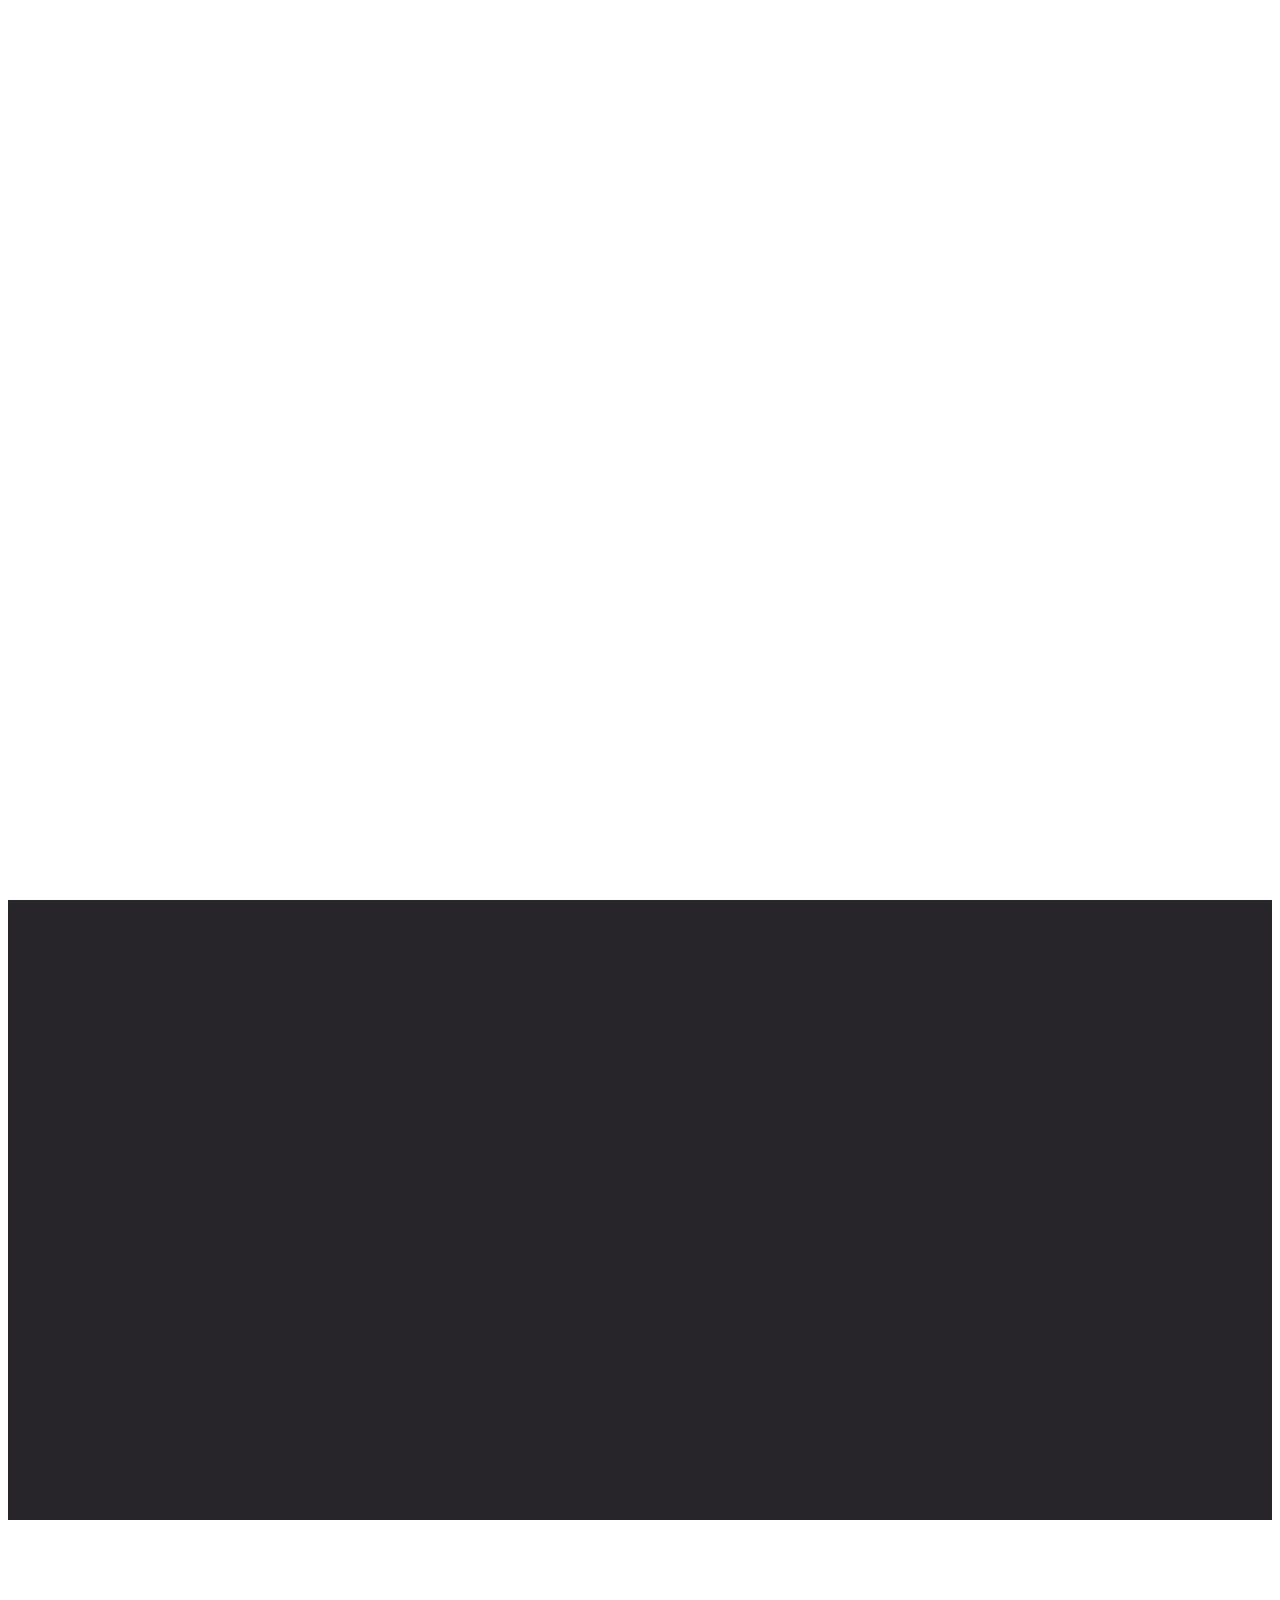
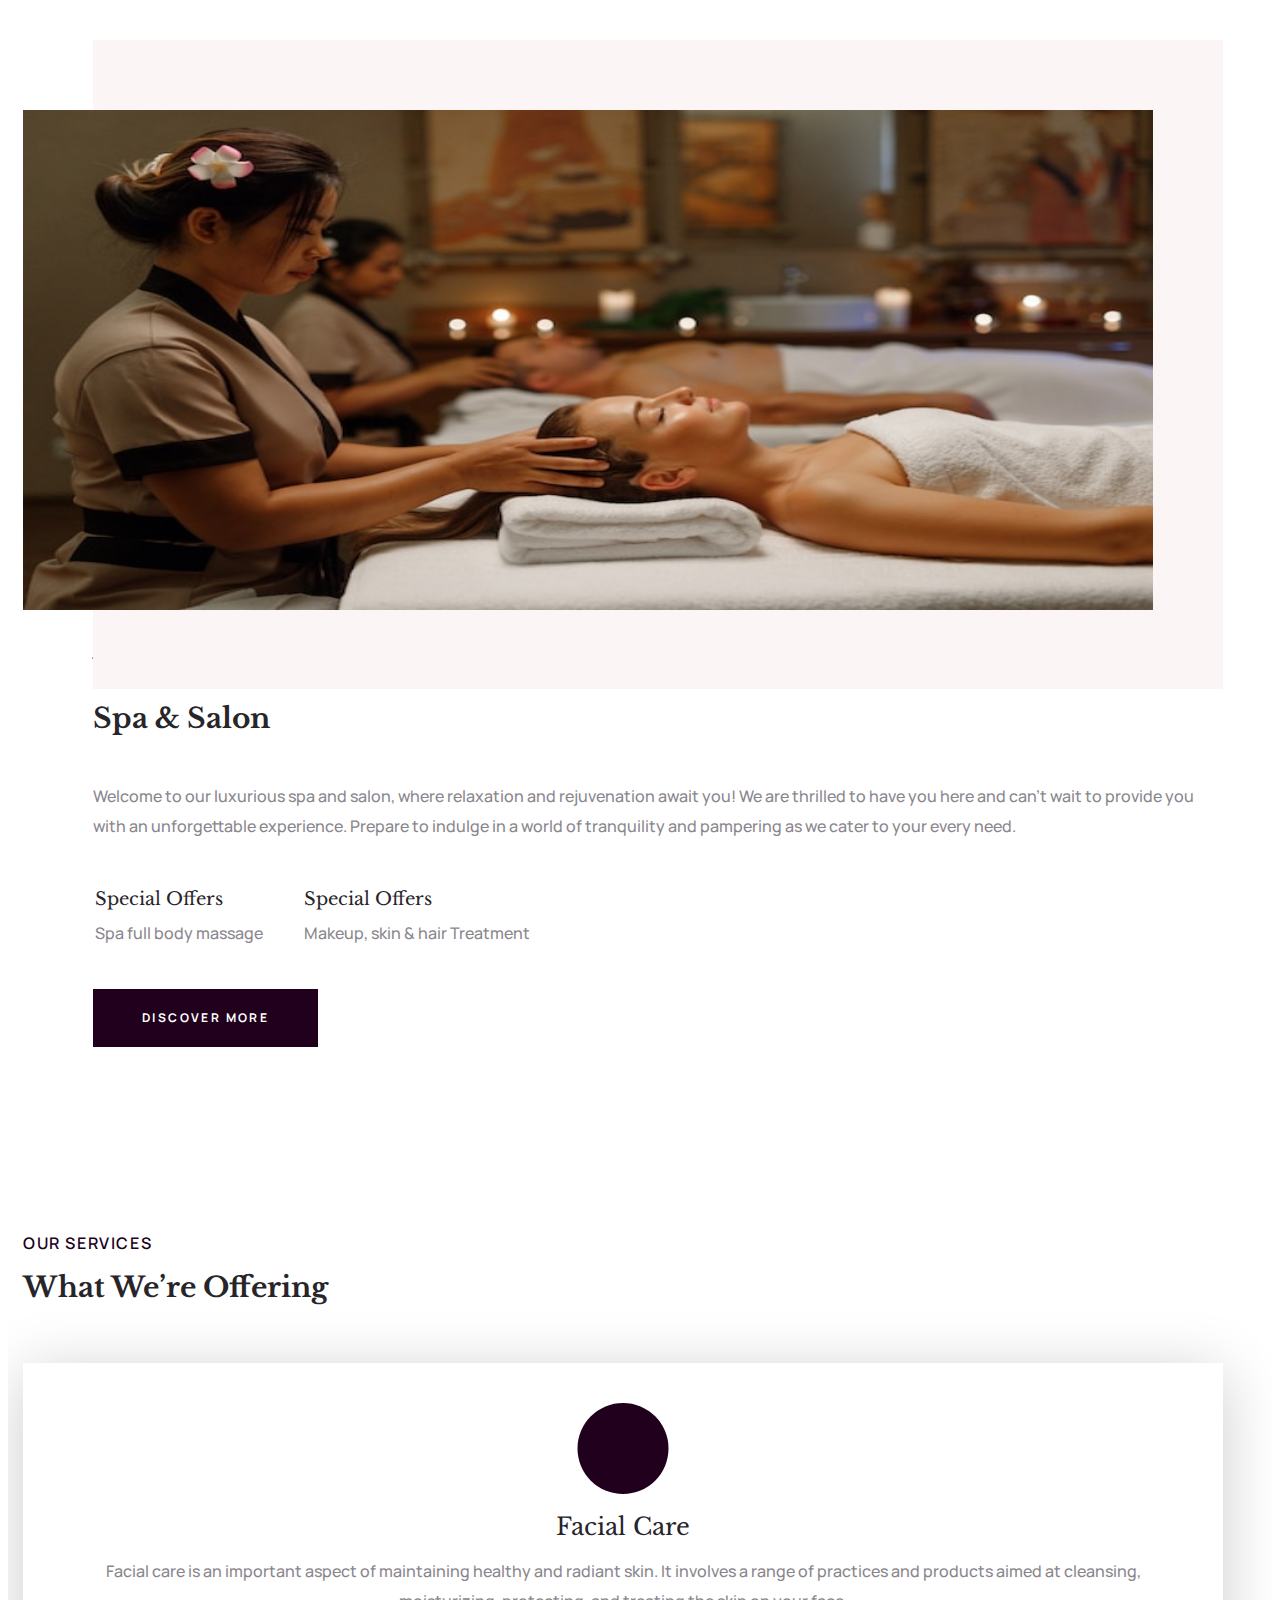
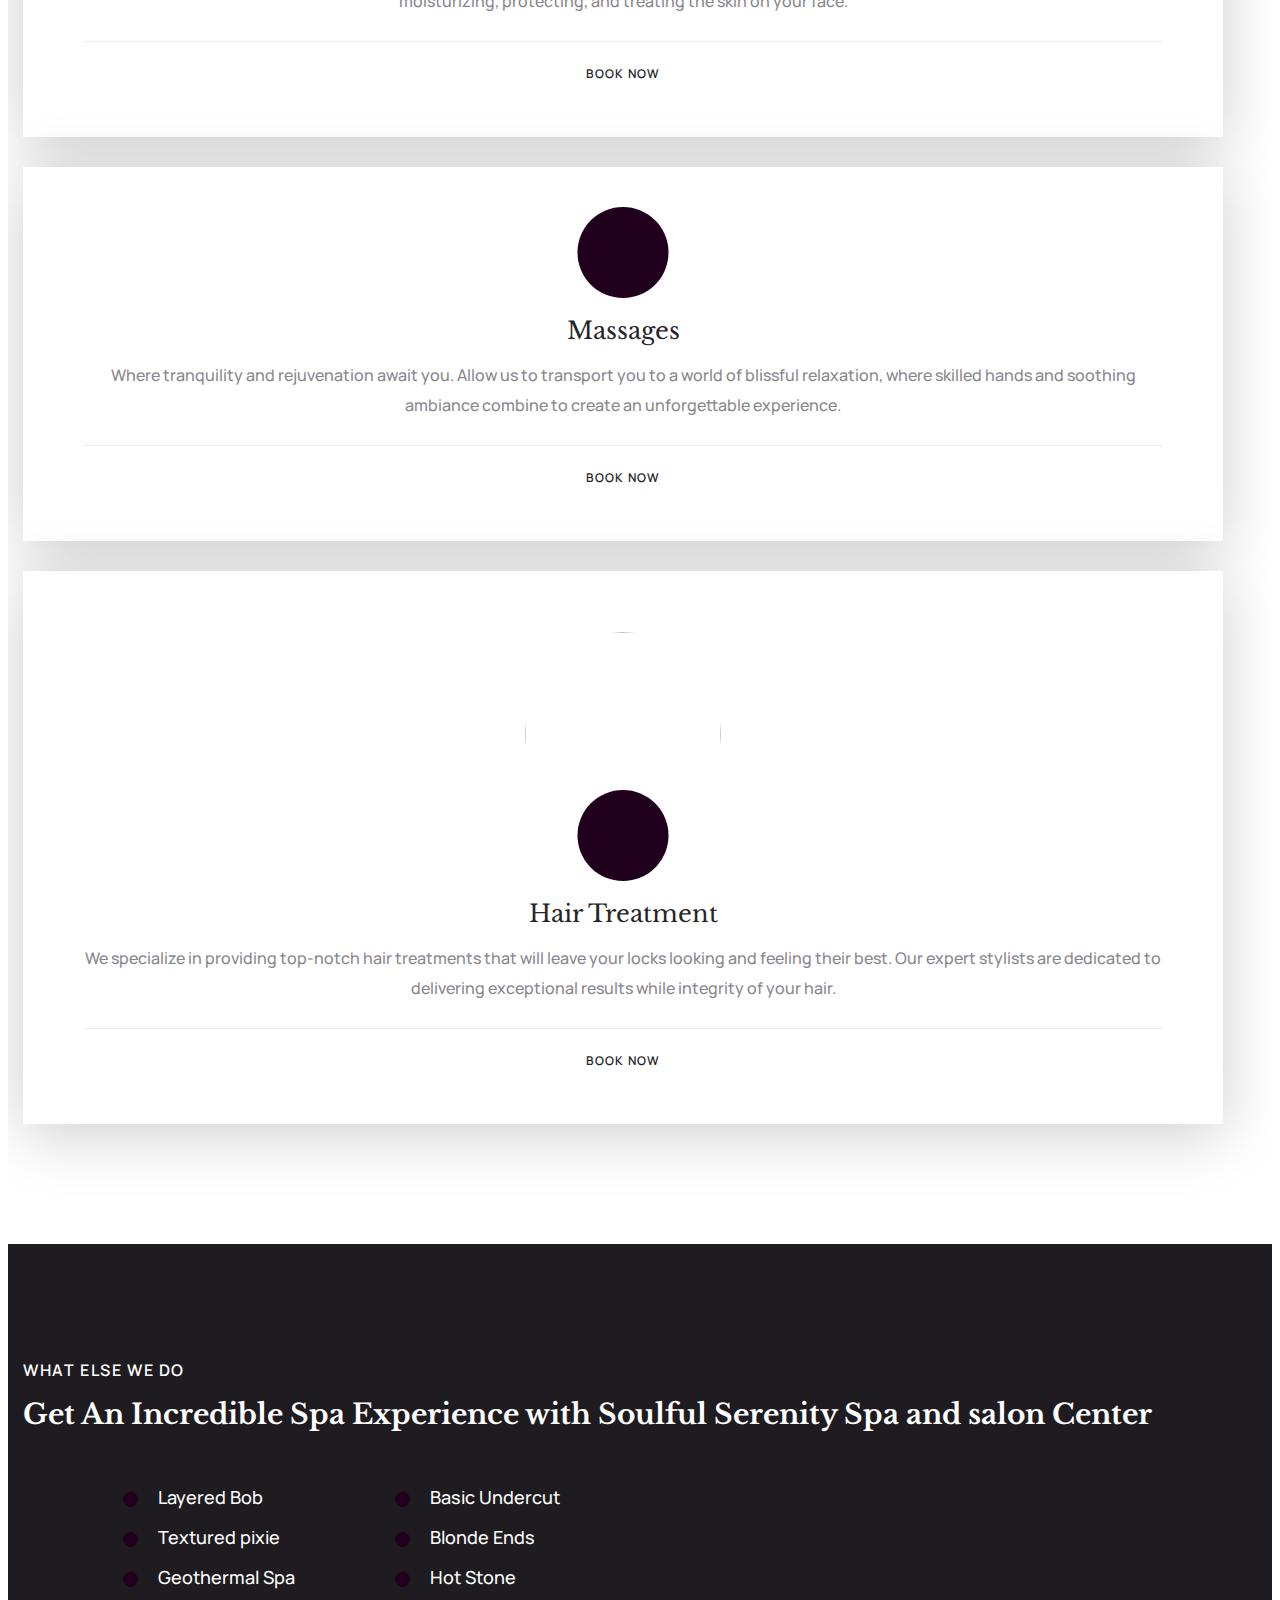
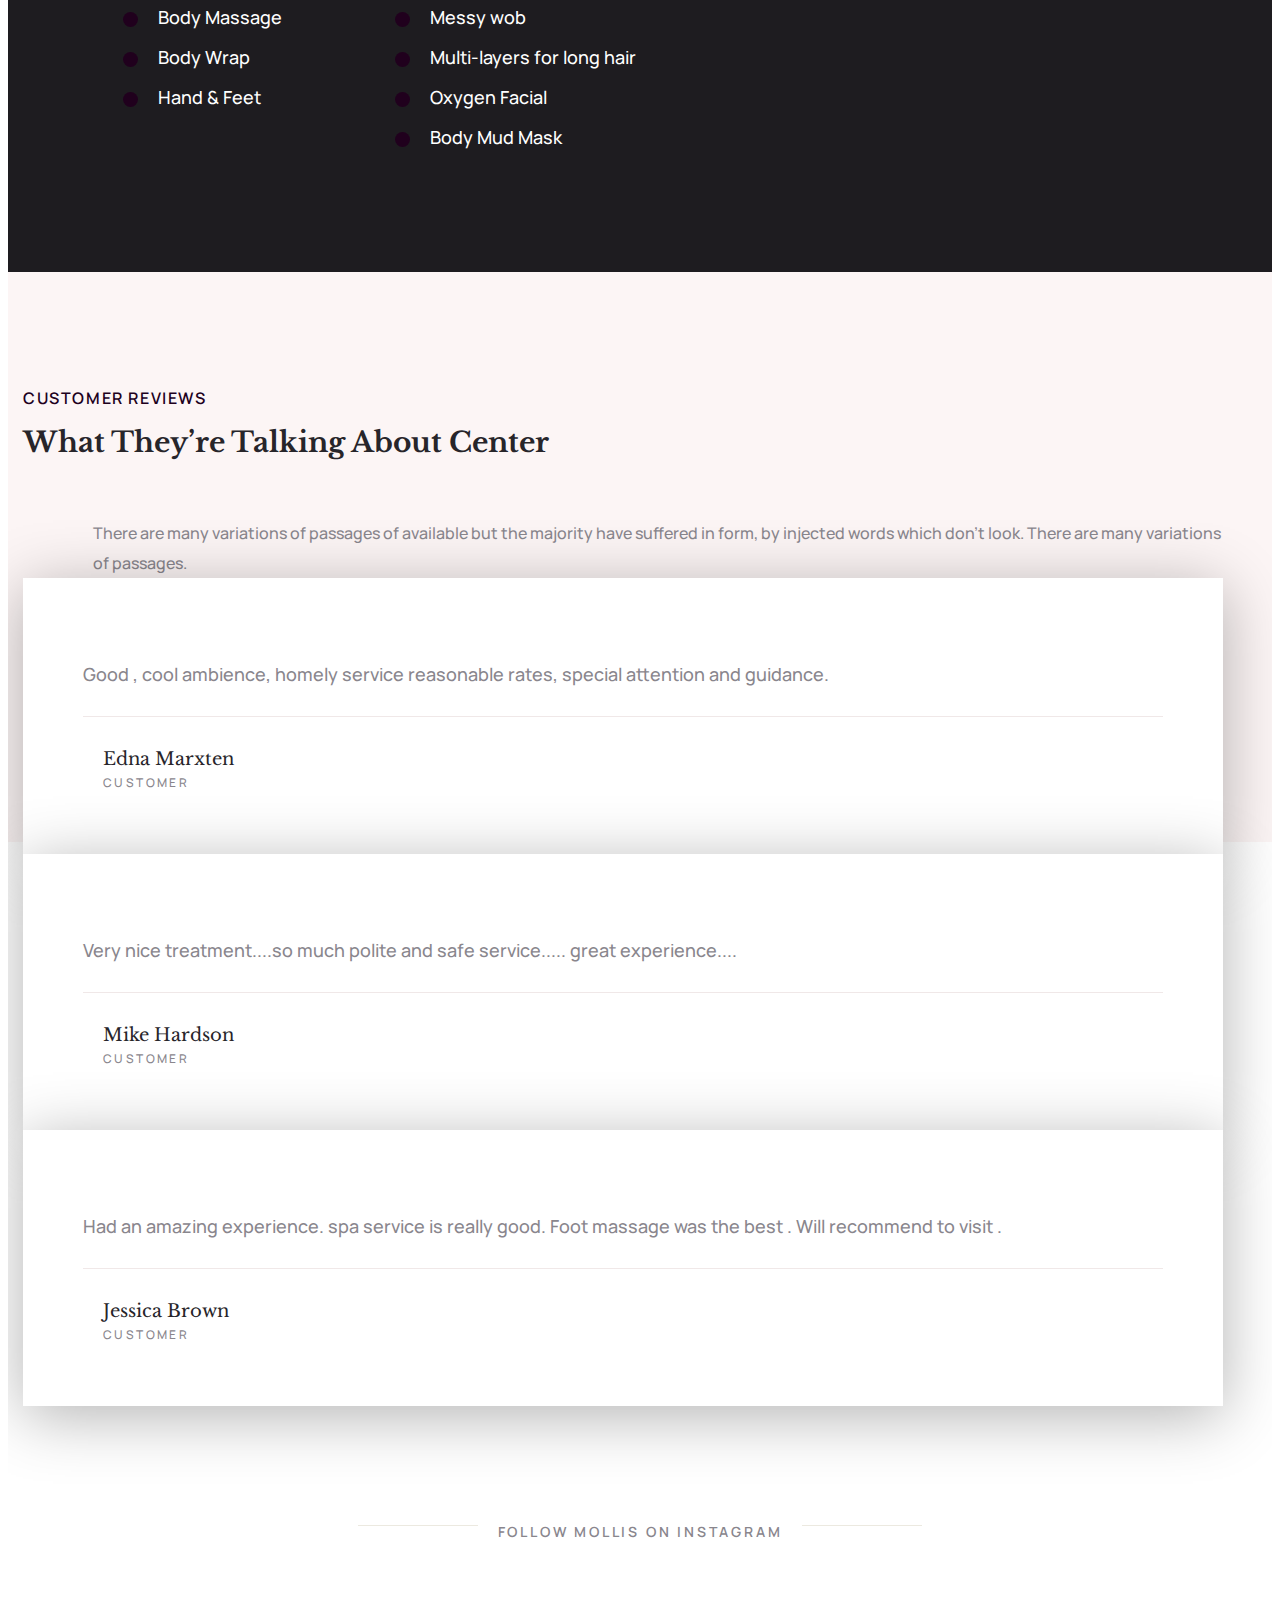
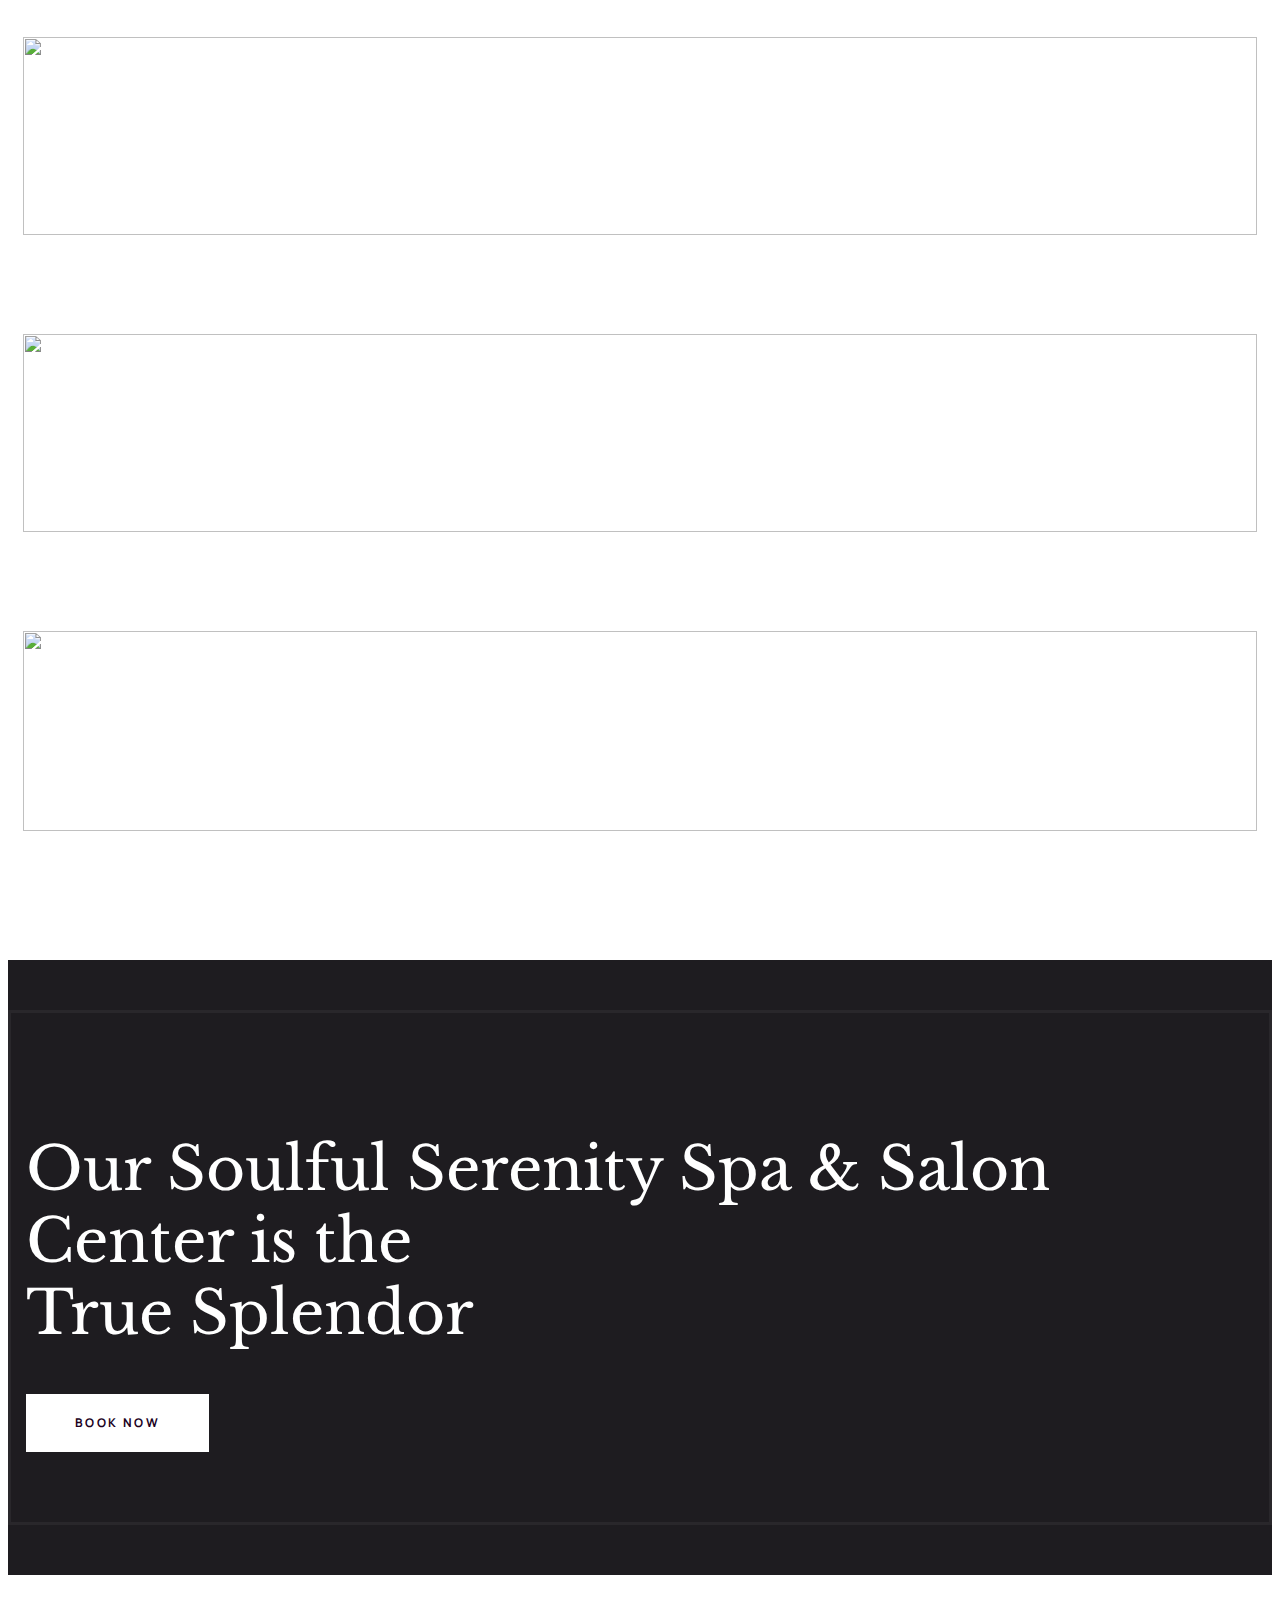
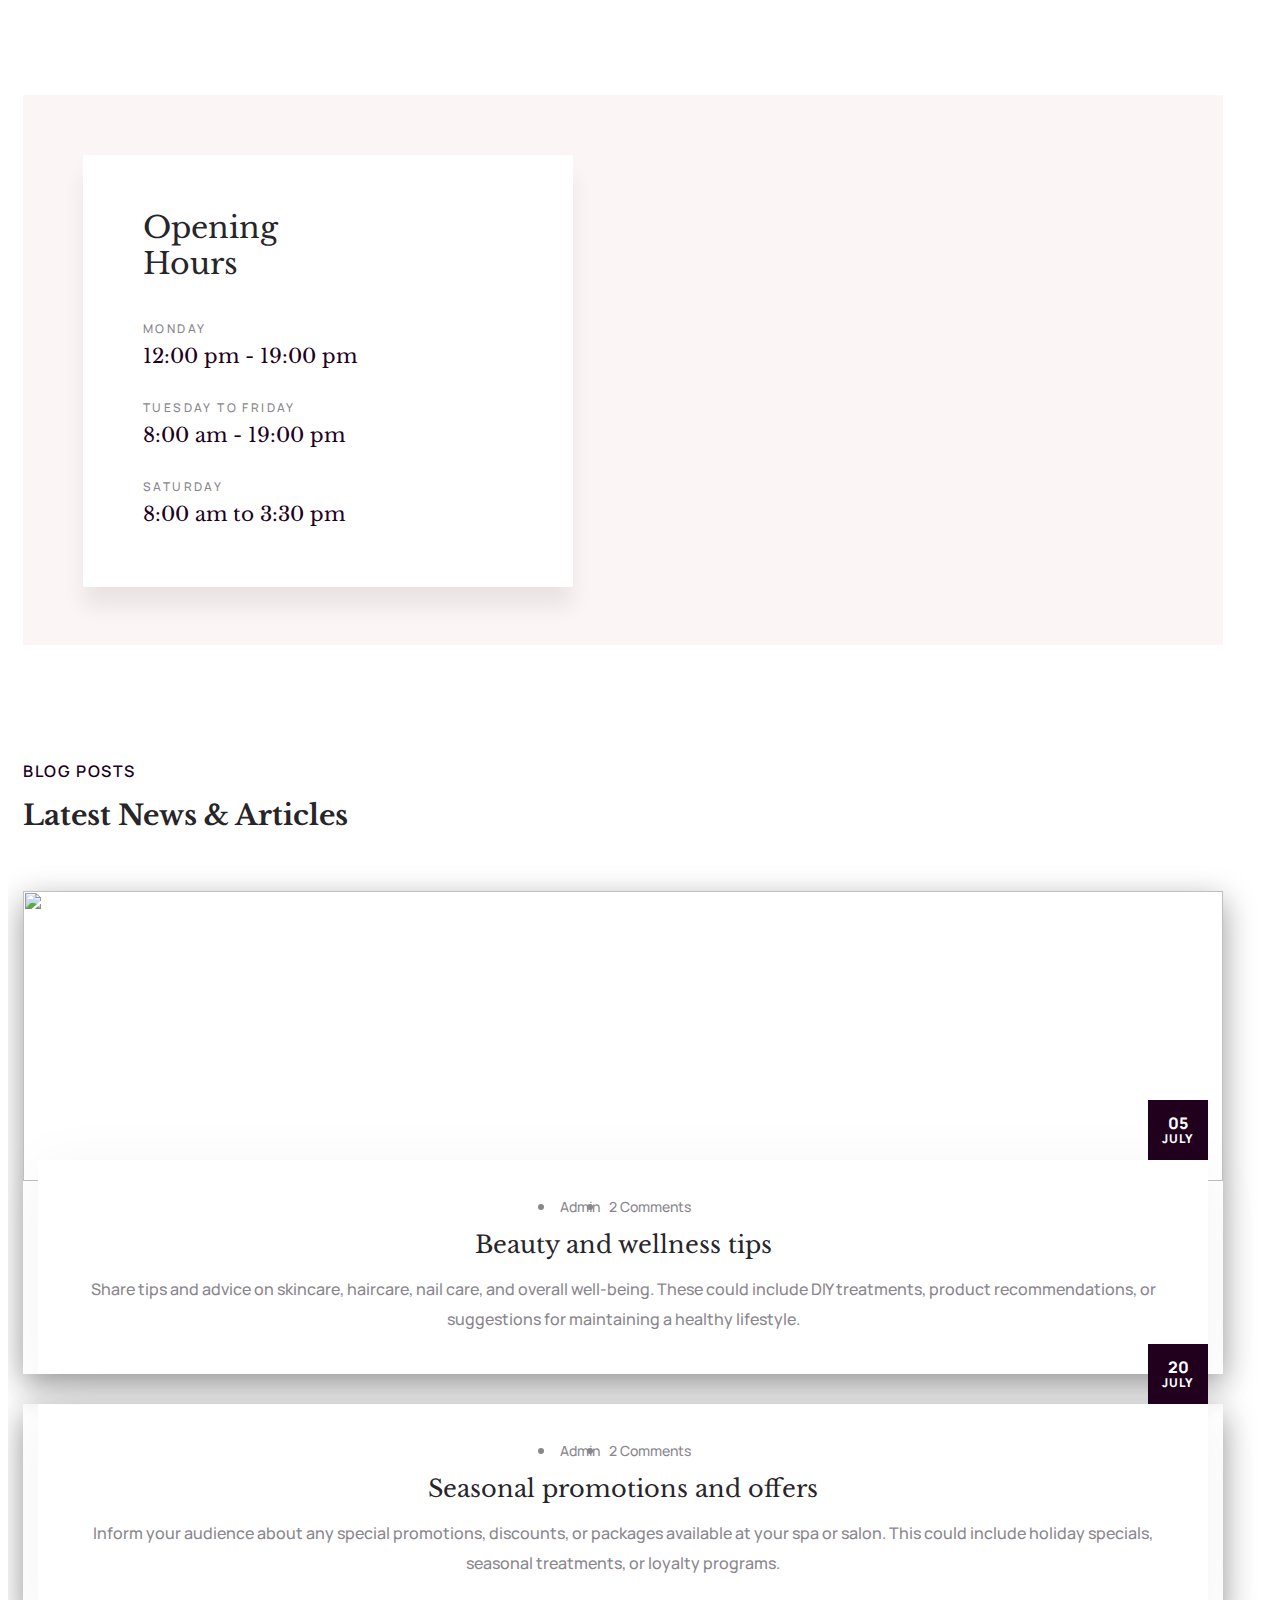
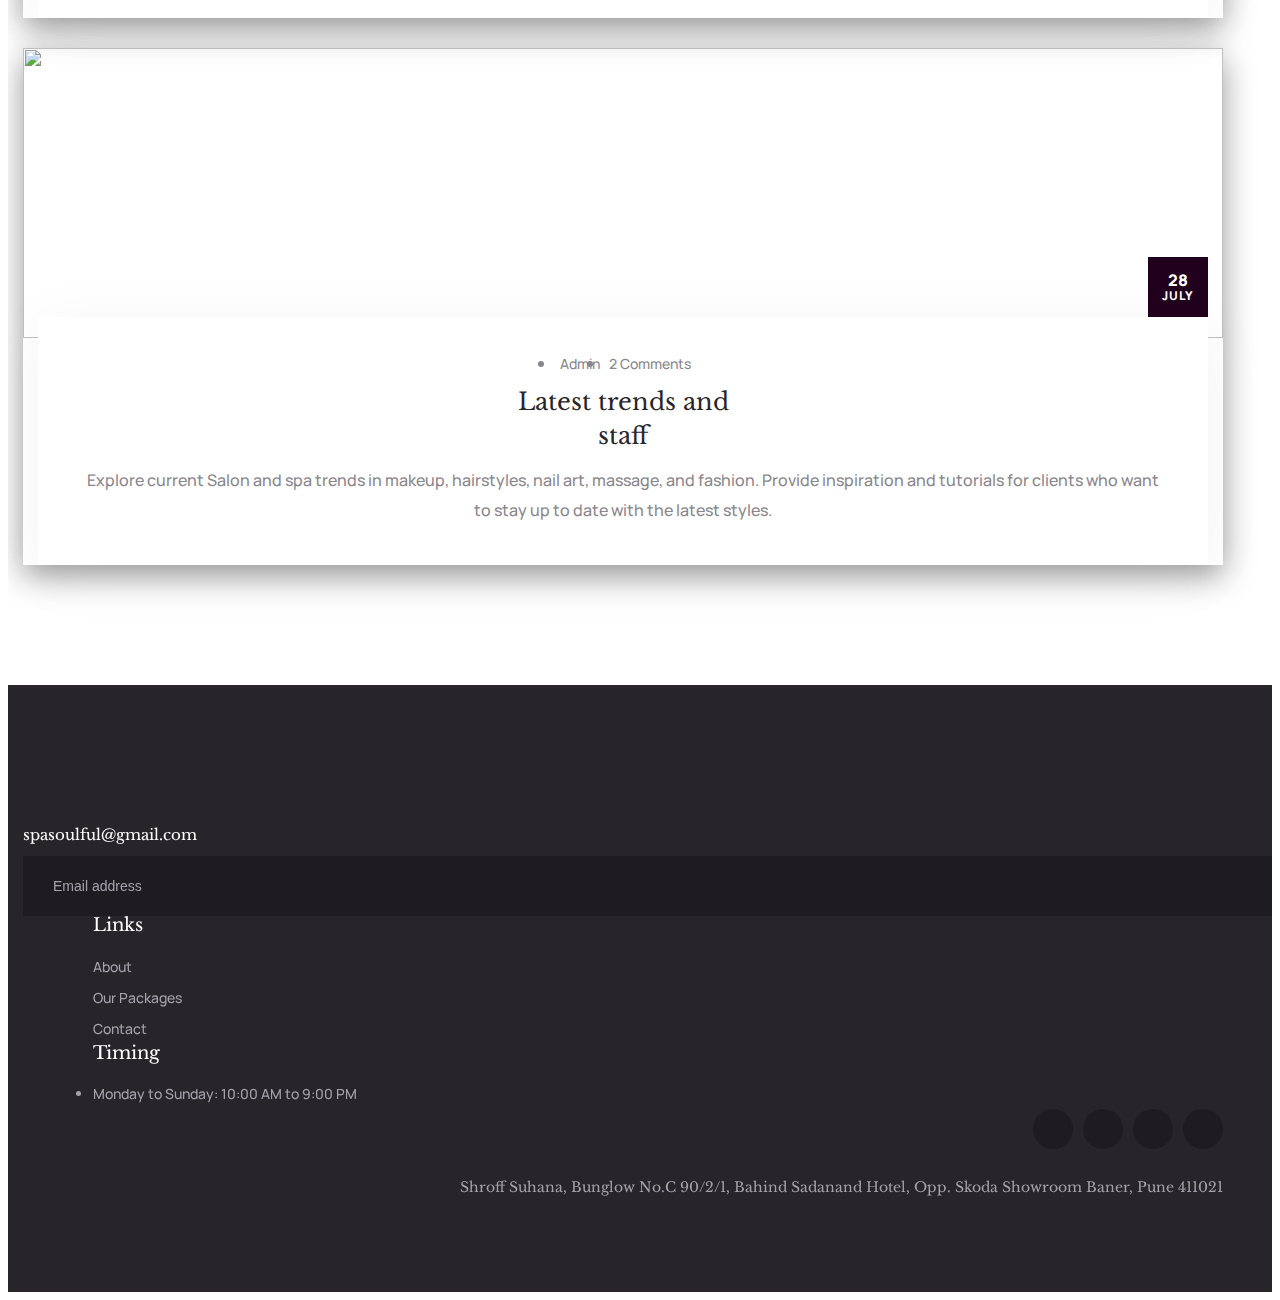
==== index.html @ 6c1b7cde "changes" ====
<!DOCTYPE html>
<html lang="en">

<head>
    <meta charset="UTF-8" />
    <meta name="viewport" content="width=device-width, initial-scale=1.0" />
    <title>Soulful Serenity || Spa and Salon</title>
    <!-- favicons Icons -->
    <link rel="apple-touch-icon" sizes="180x180" href="assets/images/favicons/Soulful Serenity-03.png" />
    <link rel="icon" type="image/png" sizes="32x32" href="assets/images/favicons/Soulful Serenity-03.png" />
    <link rel="icon" type="image/png" sizes="16x16" href="assets/images/favicons/Soulful Serenity-03.png" />
    <link rel="manifest" href="assets/images/favicons/Soulful Serenity-03.png" />
    <meta name="description" content="mellis HTML 5 Template " />

    <!-- fonts -->
    <link rel="preconnect" href="https://fonts.googleapis.com">

    <link rel="preconnect" href="https://fonts.gstatic.com" crossorigin>

    <link href="https://fonts.googleapis.com/css2?family=Manrope:wght@200;300;400;500;600;700;800&display=swap" rel="stylesheet">

    <link href="https://fonts.googleapis.com/css2?family=Libre+Baskerville:ital,wght@0,400;0,700;1,400&display=swap" rel="stylesheet">

    <link href="https://fonts.googleapis.com/css2?family=Parisienne&display=swap" rel="stylesheet">

    <script src="https://kit.fontawesome.com/8de71d6583.js" crossorigin="anonymous"></script>


    <link rel="stylesheet" href="assets/vendors/bootstrap/css/bootstrap.min.css" />
    <link rel="stylesheet" href="assets/vendors/animate/animate.min.css" />
    <link rel="stylesheet" href="assets/vendors/animate/custom-animate.css" />
    <link rel="stylesheet" href="assets/vendors/fontawesome/css/all.min.css" />
    <link rel="stylesheet" href="assets/vendors/jarallax/jarallax.css" />
    <link rel="stylesheet" href="assets/vendors/jquery-magnific-popup/jquery.magnific-popup.css" />
    <link rel="stylesheet" href="assets/vendors/nouislider/nouislider.min.css" />
    <link rel="stylesheet" href="assets/vendors/nouislider/nouislider.pips.css" />
    <link rel="stylesheet" href="assets/vendors/odometer/odometer.min.css" />
    <link rel="stylesheet" href="assets/vendors/swiper/swiper.min.css" />
    <link rel="stylesheet" href="assets/vendors/mellis-icons/style.css">
    <link rel="stylesheet" href="assets/vendors/tiny-slider/tiny-slider.min.css" />
    <link rel="stylesheet" href="assets/vendors/reey-font/stylesheet.css" />
    <link rel="stylesheet" href="assets/vendors/owl-carousel/owl.carousel.min.css" />
    <link rel="stylesheet" href="assets/vendors/owl-carousel/owl.theme.default.min.css" />
    <link rel="stylesheet" href="assets/vendors/bxslider/jquery.bxslider.css" />
    <link rel="stylesheet" href="assets/vendors/bootstrap-select/css/bootstrap-select.min.css" />
    <link rel="stylesheet" href="assets/vendors/vegas/vegas.min.css" />
    <link rel="stylesheet" href="assets/vendors/jquery-ui/jquery-ui.css" />
    <link rel="stylesheet" href="assets/vendors/timepicker/timePicker.css" />
    <link rel="stylesheet" href="assets/vendors/twenty-twenty/twentytwenty.css" />

    <!-- template styles -->
    <link rel="stylesheet" href="assets/css/mellis.css" />
    <link rel="stylesheet" href="assets/css/mellis-responsive.css" />
</head>

<body>



    <div class="preloader">
        <div class="preloader__image"></div>
    </div>
    <!-- /.preloader -->




    <div class="page-wrapper">
        <header class="main-header">
            <div class="main-header__top">
                <div class="main-header__top-wrapper">
                    <div class="main-header__top-inner">
                        <div class="main-header__top-left">
                            <ul class="list-unstyled main-header__contact-list">
                                <li>
                                    <div class="icon" style="background-color: #a9987a;">
                                        <i class="fas fa-envelope"  id="emailLink"></i>
                                    </div>
                                    <div class="text">
                                        <p><a href="spasoulful@gmail.com">spasoulful@gmail.com</a></p>
                                    </div>
                                    <!-------script----------->
                                    <script>
                                        //Email-icon
                            var emailLink = document.getElementById("emailLink");
                            emailLink.addEventListener("click", function(event) {
                               event.preventDefault(); // Prevents the default link behavior

                               var emailAddress = "spasoulful@gmail.com"; // Replace with your email address
                               var subject = "Email subject"; // Replace with the desired subject line
                               var body = "Email body"; // Replace with the desired email body
                            var mailtoLink = "mailto:" + emailAddress + "?subject=" + encodeURIComponent(subject) + "&body=" +encodeURIComponent(body);
                            window.location.href = mailtoLink;                      
                    });
                                    </script>
                                </li>
                                <li>
                                    <div class="icon" style="background-color: #a9987a;">
                                        <i class="fas fa-phone"></i>
                                    </div>
                                    <div class="text">
                                        <p><a href="tel:+91 7666439195">+91 7666439195</a></p>
                                    </div>
                                </li>
                            </ul>
                        </div>
                        <div class="main-header__top-right">
                            <div class="main-header__social">
                                <a href="https://www.facebook.com/people/Soulful-Serenity-Spa-And-Salon/100094097331571/" target="_blank"><i class="fab fa-facebook" style="color: #a9987a;"></i></a>
                                <a href="https://www.instagram.com/soulful_serenity_spa_and_salon/" style="color: #a9987a;" target="_blank"><i class="fab fa-instagram"></i></a>
                            </div>
                            <div class="main-header__btn-box">
                                <a href="contact.html" class="thm-btn main-header__btn">Book now</a>
                            </div>
                        </div>
                    </div>
                </div>
            </div>

            <nav class="main-menu">
                <div class="main-menu__wrapper">
                    <div class="main-menu__wrapper-inner">
                        <div class="main-menu__left">
                            <div class="main-menu__logo">
                                <a href="index.html"><img src="assets/images/Soulful Serenity white-03.png" width="260rem" alt=""></a>
                            </div>
                        </div>
                        <div class="main-menu__main-menu-box">
                            <a href="#" class="mobile-nav__toggler"><i class="fa fa-bars"></i></a>
                            <ul class="main-menu__list">
                                <li class="dropdown">
                                    <a href="index.html">Home </a>
                                </li>
                                <li class="dropdown">
                                    <a href="#">Our Services</a>
                                    <ul style="background-color: #a9987a;">
                                        <li><a href="spa.html">Spa Services</a></li>
                                        <li><a href="salon.html">Salon Services</a></li>
                                    </ul>
                                </li>
                                <li class="dropdown">
                                    <a href="packages.html">Our Package</a>
                                </li>
                                <li class="dropdown">
                                    <a href="Testomonial.html">testimonial</a>
                                </li>
                                <li>
                                    <a href="contact.html">Contact us</a>
                                </li>
                            </ul>
                        </div>
                    </div>
                </div>
            </nav>
        </header>

        <div class="stricky-header stricked-menu main-menu">
            <div class="sticky-header__content"></div>
            <!-- /.sticky-header__content -->
        </div>
        <!-- /.stricky-header -->


        <!--Main Slider Start-->
        <section class="main-slider">
            <div class="swiper-container thm-swiper__slider" data-swiper-options='{"slidesPerView": 1, "loop": true,
        "effect": "fade",
        "pagination": {
        "el": "#main-slider-pagination",
        "type": "bullets",
        "clickable": true
        },
        "navigation": {
        "nextEl": "#main-slider__swiper-button-next",
        "prevEl": "#main-slider__swiper-button-prev"
        },
        "autoplay": {
        "delay": 5000
        }}'>
                <div class="swiper-wrapper">

                    <div class="swiper-slide">
                        <div class="image-layer" style="background-image: url(assets/images/wall\ \(2\).jpg);"></div>
                        <!-- /.image-layer -->

                        <div class="container">
                            <div class="row">
                                <div class="col-xl-12">
                                    <div class="main-slider__content">
                                        <div class="main-slider__icon">
                                            <img src="assets/images/icon/main-slider-icon-1.png" alt="">
                                        </div>
                                        <p class="main-slider__sub-title">ideal place to unwind</p>
                                        <h2 class="main-slider__title">Spa and Salon</h2>
                                        <div class="main-slider__btn-box">
                                            <a href="spa.html" class="thm-btn main-slider__btn">Discover more</a>
                                        </div>
                                    </div>
                                </div>
                            </div>
                        </div>
                    </div>

                    <div class="swiper-slide">
                        <div class="image-layer" style="background-image: url(assets/images/wallpaper2.jpg);"></div>
                        <!-- /.image-layer -->

                        <div class="container">
                            <div class="row">
                                <div class="col-xl-12">
                                    <div class="main-slider__content">
                                        <div class="main-slider__icon">
                                            <img src="assets/images/icon/main-slider-icon-1.png" alt="">
                                        </div>
                                        <p class="main-slider__sub-title">ideal place to unwind</p>
                                        <h2 class="main-slider__title">Spa and salon </h2>
                                        <div class="main-slider__btn-box">
                                            <a href="salon.html" class="thm-btn main-slider__btn">Discover more</a>
                                        </div>
                                    </div>
                                </div>
                            </div>
                        </div>
                    </div>


                </div>

                <div class="swiper-pagination" id="main-slider-pagination"></div>
                <!-- If we need navigation buttons -->


            </div>
        </section>
        <!--Main Slider End-->

        <!--Welcome One Start-->
        <section class="welcome-one">
            <div class="container">
                <div class="row">
                    <div class="col-xl-6">
                        <div class="welcome-one__left">
                            <div class="welcome-one__img-box wow slideInLeft" data-wow-delay="100ms" data-wow-duration="2500ms">
                                <div class="welcome-one__img">
                                    <img src="assets/images/backgrounds/spa welcome.jpg" height="500rem"  alt="">
                                    <div class="welcome-one__shape-1 float-bob-y">
                                        <img src="assets/images/shapes/welcome-one-shape-1.png" alt="">
                                    </div>
                                </div>
                            </div>
                        </div>
                    </div>
                    <div class="col-xl-6">
                        <div class="welcome-one__right">
                            <div class="section-title text-left">
                                <span class="section-title__tagline">Get to know us</span>
                                <h2 class="section-title__title">Welcome to the Soulful Senenity
                                    <br> Spa & Salon</h2>
                            </div>
                            <p class="welcome-one__text">Welcome to our luxurious spa and salon, where relaxation and rejuvenation await you! We are thrilled to have you here and can't wait to provide you with an unforgettable experience. Prepare to indulge in a world of tranquility and pampering as we cater to your every need.
                            </p>
                            <ul class="welcome-one__points list-unstyled">
                                <li>
                                    <div class="icon">
                                        <img src="assets/images/special offer.png" style="color:#20001d;" alt="">
                                    </div>
                                    <div class="text">
                                        <h3>Special Offers</h3>
                                        <p>Spa full body massage</p>
                                    </div>
                                </li>
                                <li>
                                    <div class="icon">
                                        <img src="assets/images/gift.png" style="color:#20001d;" alt="">
                                    </div>
                                    <div class="text">
                                        <h3>Special Offers</h3>
                                        <p>Makeup, skin & hair Treatment</p>
                                    </div>
                                </li>
                            </ul>
                            <div class="welcome-one__btn-box">
                                <a href="spa.html" class="welcome-one__btn thm-btn">Discover more</a>
                            </div>
                        </div>
                    </div>
                </div>
            </div>
        </section>
        <!--Welcome One End-->

        <!--Services One Start-->
        <section class="services-one">
            <div class="container">
                <div class="section-title text-center">
                    <span class="section-title__tagline">Our services</span>
                    <h2 class="section-title__title">What We’re Offering</h2>
                </div>
                <div class="row">
                    <!--Services One Single Start-->
                    <div class="col-xl-4 col-lg-4 wow fadeInUp" data-wow-delay="100ms">
                        <div class="services-one__single">
                            <div class="services-one__single-inner">
                                <div class="services-one__shape-1">
                                    <img src="assets/images/shapes/services-one-shape-1.png" alt="">
                                </div>
                                <div class="services-one__shape-2">
                                    <img src="assets/images/shapes/services-one-shape-2.png" alt="">
                                </div>
                                <div class="services-one__img-box">
                                    <div class="services-one__img">
                                        <img src="assets/images/services/services-1-1.jpg" alt="">
                                    </div>
                                    <div class="services-one__icon">
                                        <img src="assets/images/spa.png" width="60%" alt="">
                                    </div>
                                </div>
                                <h3 class="services-one__title"><a href="spa-facials.html">Facial Care</a></h3>
                                <p class="services-one__text">Facial care is an important aspect of maintaining healthy and radiant skin. It involves a range of practices and products aimed at cleansing, moisturizing, protecting, and treating the skin on your face.</p>
                                <div class="services-one__btn-box">
                                    <a href="contact.html" class="services-one__btn">Book now</a>
                                </div>
                            </div>
                        </div>
                    </div>
                    <!--Services One Single End-->
                    <!--Services One Single Start-->
                    <div class="col-xl-4 col-lg-4 wow fadeInUp" data-wow-delay="200ms">
                        <div class="services-one__single">
                            <div class="services-one__single-inner">
                                <div class="services-one__shape-1">
                                    <img src="assets/images/shapes/services-one-shape-1.png" alt="">
                                </div>
                                <div class="services-one__shape-2">
                                    <img src="assets/images/shapes/services-one-shape-2.png" alt="">
                                </div>
                                <div class="services-one__img-box">
                                    <div class="services-one__img">
                                        <img src="assets/images/services/services-1-2.jpg" alt="">
                                    </div>
                                    <div class="services-one__icon">
                                        <img src="assets/images/spa.png" width="60%" alt="">
                                    </div>
                                </div>
                                <h3 class="services-one__title"><a href="massages.html">Massages</a></h3>
                                <p class="services-one__text">Where tranquility and rejuvenation await you. Allow us to transport you to a world of blissful relaxation, where skilled hands and soothing ambiance combine to create an unforgettable experience.</p>
                                <div class="services-one__btn-box">
                                    <a href="contact.html" class="services-one__btn">Book now</a>
                                </div>
                            </div>
                        </div>
                    </div>
                    <!--Services One Single End-->
                    <!--Services One Single Start-->
                    <div class="col-xl-4 col-lg-4 wow fadeInUp" data-wow-delay="300ms">
                        <div class="services-one__single">
                            <div class="services-one__single-inner">
                                <div class="services-one__shape-1">
                                    <img src="assets/images/shapes/services-one-shape-1.png" alt="">
                                </div>
                                <div class="services-one__shape-2">
                                    <img src="assets/images/shapes/services-one-shape-2.png" alt="">
                                </div>
                                <div class="services-one__img-box">
                                    <div class="services-one__img">
                                        <img src="assets/images/services/s1.jpg" height="200rem" alt="">
                                    </div>
                                    <div class="services-one__icon">
                                        <img src="assets/images/spa.png" width="60%" alt="">
                                    </div>
                                </div>
                                <h3 class="services-one__title"><a href="hydro-therapy.html">Hair Treatment</a></h3>
                                <p class="services-one__text">We specialize in providing top-notch hair treatments that will leave your locks looking and feeling their best. Our expert stylists are dedicated to delivering exceptional results while integrity of your hair. </p>
                                <div class="services-one__btn-box">
                                    <a href="contact.html" class="services-one__btn">Book now</a>
                                </div>
                            </div>
                        </div>
                    </div>
                    <!--Services One Single End-->
                </div>
            </div>
        </section>
        <!--Services One End-->

        <!--Video One Start-->
        <section class="video-one">
            <div class="video-one__bg jarallax" data-jarallax data-speed="0.2" data-imgPosition="50% 0%" style="background-image: url(assets/images/backgrounds/services.jpg);"></div>
            <div class="container">
                <div class="row">
                    <div class="col-xl-6 col-lg-6">
                        <div class="video-one__left">
                            <div class="section-title text-left">
                                <span class="section-title__tagline">What else we do</span>
                                <h2 class="section-title__title">Get An Incredible Spa Experience with Soulful Serenity  Spa and salon Center</h2>
                            </div>
                            <!-- <div class="video-one__video-link">
                                <a href="https://www.youtube.com/watch?v=Get7rqXYrbQ" class="video-popup">
                                    <div class="video-one__video-icon">
                                        <span class="fa fa-play"></span>
                                        <i class="ripple"></i>
                                    </div>
                                </a>
                            </div> -->
                        </div>
                    </div>
                    <div class="col-xl-6 col-lg-6">
                        <div class="video-one__right">
                            <ul class="video-one__points list-unstyled">
                                <li>
                                    <div class="icon">
                                        <span class="fa fa-check" style="color:#a9987a;"></span>
                                    </div>
                                    <p class="text">Layered Bob</p>
                                </li>
                                <li>
                                    <div class="icon">
                                        <span class="fa fa-check" style="color:#a9987a;"></span>
                                    </div>
                                    <p class="text">Textured pixie</p>
                                </li>
                                <li>
                                    <div class="icon">
                                        <span class="fa fa-check" style="color:#a9987a;"></span>
                                    </div>
                                    <p class="text">Geothermal Spa</p>
                                </li>
                                <li>
                                    <div class="icon">
                                        <span class="fa fa-check" style="color:#a9987a;"></span>
                                    </div>
                                    <p class="text">Body Massage</p>
                                </li>
                                <li>
                                    <div class="icon">
                                        <span class="fa fa-check" style="color:#a9987a;"></span>
                                    </div>
                                    <p class="text">Body Wrap</p>
                                </li>
                                <li>
                                    <div class="icon">
                                        <span class="fa fa-check" style="color:#a9987a;"></span>
                                    </div>
                                    <p class="text">Hand & Feet</p>
                                </li>
                            </ul>
                            <ul class="video-one__points video-one__points-2 list-unstyled">
                                <li>
                                    <div class="icon">
                                        <span class="fa fa-check" style="color:#a9987a;"></span>
                                    </div>
                                    <p class="text"> Basic Undercut</p>
                                </li>
                                <li>
                                    <div class="icon">
                                        <span class="fa fa-check" style="color:#a9987a;"></span>
                                    </div>
                                    <p class="text">Blonde Ends</p>
                                </li>
                                <li>
                                    <div class="icon">
                                        <span class="fa fa-check" style="color:#a9987a;"></span>
                                    </div>
                                    <p class="text">Hot Stone</p>
                                </li>
                                <li>
                                    <div class="icon">
                                        <span class="fa fa-check" style="color:#a9987a;"></span>
                                    </div>
                                    <p class="text"> Messy wob</p>
                                </li>
                                <li>
                                    <div class="icon">
                                        <span class="fa fa-check" style="color:#a9987a;"></span>
                                    </div>
                                    <p class="text">Multi-layers for long hair</p>
                                </li>
                                <li>
                                    <div class="icon">
                                        <span class="fa fa-check" style="color:#a9987a;"></span>
                                    </div>
                                    <p class="text">Oxygen Facial</p>
                                </li>
                                <li>
                                    <div class="icon">
                                        <span class="fa fa-check" style="color:#a9987a;"></span>
                                    </div>
                                    <p class="text">Body Mud Mask</p>
                                </li>
                            </ul>
                        </div>
                    </div>
                </div>
            </div>
        </section>
        <!--Video One End-->

        


        <!--Testimonial One Start-->
        <section class="testimonial-one">
            <div class="testimonial-one__bg-box">
                <div class="testimonial-one__bg" style="background-image: url(assets/images/backgrounds/testimonial-one-bg.jpg);"></div>
            </div>
            <div class="container">
                <div class="testimonial-one__top">
                    <div class="row">
                        <div class="col-xl-6 col-lg-6">
                            <div class="testimonial-one__left">
                                <div class="section-title text-left">
                                    <span class="section-title__tagline">Customer Reviews</span>
                                    <h2 class="section-title__title">What They’re Talking About Center</h2>
                                </div>
                            </div>
                        </div>
                        <div class="col-xl-6 col-lg-6">
                            <div class="testimonial-one__right">
                                <p class="testimonial-one__text">There are many variations of passages of available but the majority have suffered in form, by injected words which don't look. There are many variations of passages.</p>
                            </div>
                        </div>
                    </div>
                </div>
                <div class="testimonial-one__bottom">
                    <div class="testimonial-one__carousel thm-owl__carousel owl-theme owl-carousel" data-owl-options='{
                        "items": 1,
                        "margin": 30,
                        "smartSpeed": 700,
                        "loop":true,
                        "autoplay": 6000,
                        "nav":false,
                        "dots":false,
                        "navText": ["<span class=\"icon-left-arrow\"></span>","<span class=\"icon-right-arrow\"></span>"],
                        "responsive":{
                            "0":{
                                "items":1
                            },
                            "768":{
                                "items":2
                            },
                            "992":{
                                "items": 2
                            },
                            "1200":{
                                "items": 3
                            }
                        }
                    }'>
                        <!--Testimonial One Single Start-->
                        <div class="item">
                            <div class="testimonial-one__single">
                                <div class="testimonial-one__icon-quote">
                                    <img src="assets/images/icon/icon-quote.png" alt="">
                                </div>
                                <div class="testimonial-one__single-inner">
                                    <div class="testimonial-one__rating">
                                        <span class="fa fa-star"></span>
                                        <span class="fa fa-star"></span>
                                        <span class="fa fa-star"></span>
                                        <span class="fa fa-star"></span>
                                        <span class="fa fa-star"></span>
                                    </div>
                                    <p class="testimonial-one__text-2">Good , cool ambience, homely service reasonable rates, special attention and guidance.</p>
                                    <div class="testimonial-one__client-info">
                                        <div class="testimonial-one__client-img">
                                            <img src="assets/images/testimonial/testimonial-1-1.jpg" alt="">
                                        </div>
                                        <div class="testimonial-one__content">
                                            <h3 class="testimonial-one__client-name">Edna Marxten</h3>
                                            <p class="testimonial-one__client-sub-title">Customer</p>
                                        </div>
                                    </div>
                                </div>
                            </div>
                        </div>
                        <!--Testimonial One Single End-->
                        <!--Testimonial One Single Start-->
                        <div class="item">
                            <div class="testimonial-one__single">
                                <div class="testimonial-one__icon-quote">
                                    <img src="assets/images/icon/icon-quote.png" alt="">
                                </div>
                                <div class="testimonial-one__single-inner">
                                    <div class="testimonial-one__rating">
                                        <span class="fa fa-star"></span>
                                        <span class="fa fa-star"></span>
                                        <span class="fa fa-star"></span>
                                        <span class="fa fa-star"></span>
                                        <span class="fa fa-star"></span>
                                    </div>
                                    <p class="testimonial-one__text-2">Very nice treatment....so much polite and safe service..... great experience....</p>
                                    <div class="testimonial-one__client-info">
                                        <div class="testimonial-one__client-img">
                                            <img src="assets/images/testimonial/testimonial-1-2.jpg" alt="">
                                        </div>
                                        <div class="testimonial-one__content">
                                            <h3 class="testimonial-one__client-name">Mike Hardson</h3>
                                            <p class="testimonial-one__client-sub-title">Customer</p>
                                        </div>
                                    </div>
                                </div>
                            </div>
                        </div>
                        <!--Testimonial One Single End-->
                        <!--Testimonial One Single Start-->
                        <div class="item">
                            <div class="testimonial-one__single">
                                <div class="testimonial-one__icon-quote">
                                    <img src="assets/images/icon/icon-quote.png" alt="">
                                </div>
                                <div class="testimonial-one__single-inner">
                                    <div class="testimonial-one__rating">
                                        <span class="fa fa-star"></span>
                                        <span class="fa fa-star"></span>
                                        <span class="fa fa-star"></span>
                                        <span class="fa fa-star"></span>
                                        <span class="fa fa-star"></span>
                                    </div>
                                    <p class="testimonial-one__text-2">Had an amazing experience.
                                        spa service is really good. Foot massage was the best . Will recommend to visit .</p>
                                    <div class="testimonial-one__client-info">
                                        <div class="testimonial-one__client-img">
                                            <img src="assets/images/testimonial/testimonial-1-3.jpg" alt="">
                                        </div>
                                        <div class="testimonial-one__content">
                                            <h3 class="testimonial-one__client-name">Jessica Brown</h3>
                                            <p class="testimonial-one__client-sub-title">Customer</p>
                                        </div>
                                    </div>
                                </div>
                            </div>
                        </div>
                        <!--Testimonial One Single End-->
                    </div>
                </div>
            </div>
        </section>
        <!--Testimonial One End-->

        <!--Instagram Start-->
        <section class="instagram">
            <div class="container">
                <div class="instagram__title">
                    <h3>Follow mollis on Instagram</h3>
                </div>
                <div class="row">
                    <!--Instagram Single Start-->
                    <div class="col-xl-2 col-lg-4 col-md-6">
                        <div class="instagram__single">
                            <div class="instagram__img">
                                <img src="assets/images/resources/instagram-1-1.jpg" alt="">
                                <div class="instagram__img-icon">
                                    <a href="https://www.instagram.com/soulful_serenity_spa_and_salon/" target="_blank"><span class="fab fa-instagram"></span></a>
                                </div>
                            </div>
                        </div>
                    </div>
                    <!--Instagram Single End-->
                    <!--Instagram Single Start-->
                    <div class="col-xl-2 col-lg-4 col-md-6">
                        <div class="instagram__single">
                            <div class="instagram__img">
                                <img src="assets/images/services/s1.jpg" height="198rem" alt="">
                                <div class="instagram__img-icon">
                                    <a href="https://www.instagram.com/soulful_serenity_spa_and_salon/" target="_blank"><span class="fab fa-instagram"></span></a>
                                </div>
                            </div>
                        </div>
                    </div>
                    <!--Instagram Single End-->
                    <!--Instagram Single Start-->
                    <div class="col-xl-2 col-lg-4 col-md-6">
                        <div class="instagram__single">
                            <div class="instagram__img">
                                <img src="assets/images/resources/instagram-1-3.jpg" alt="">
                                <div class="instagram__img-icon">
                                    <a href="https://www.instagram.com/soulful_serenity_spa_and_salon/" target="_blank"><span class="fab fa-instagram"></span></a>
                                </div>
                            </div>
                        </div>
                    </div>
                    <!--Instagram Single End-->
                    <!--Instagram Single Start-->
                    <div class="col-xl-2 col-lg-4 col-md-6">
                        <div class="instagram__single">
                            <div class="instagram__img">
                                <img src="assets/images/resources/instagram-1-4.jpg" height="198rem" alt="">
                                <div class="instagram__img-icon">
                                    <a href="https://www.instagram.com/soulful_serenity_spa_and_salon/" target="_blank"><span class="fab fa-instagram"></span></a>
                                </div>
                            </div>
                        </div>
                    </div>
                    <!--Instagram Single End-->
                    <!--Instagram Single Start-->
                    <div class="col-xl-2 col-lg-4 col-md-6">
                        <div class="instagram__single">
                            <div class="instagram__img">
                                <img src="assets/images/resources/instagram-1-5.jpg" alt="">
                                <div class="instagram__img-icon">
                                    <a href="https://www.instagram.com/soulful_serenity_spa_and_salon/" target="_blank"><span class="fab fa-instagram"></span></a>
                                </div>
                            </div>
                        </div>
                    </div>
                    <!--Instagram Single End-->
                    <!--Instagram Single Start-->
                    <div class="col-xl-2 col-lg-4 col-md-6">
                        <div class="instagram__single">
                            <div class="instagram__img">
                                <img src="assets/images/resources/instagram-1-6.jpg" height="200rem" alt="">
                                <div class="instagram__img-icon">
                                    <a href="https://www.instagram.com/soulful_serenity_spa_and_salon/" target="_blank"><span class="fab fa-instagram"></span></a>
                                </div>
                            </div>
                        </div>
                    </div>
                    <!--Instagram Single End-->
                </div>
            </div>
        </section>
        <!--Instagram End-->

        <!--Spa Center Start-->
        <section class="spa-center">
            <div class="spa-center__bg jarallax" data-jarallax data-speed="0.2" data-imgPosition="50% 0%" style="background-image: url(assets/images/backgrounds/background0.jpg);">
            </div>
            <div class="spa-center__inner">
                <div class="container">
                    <div class="spa-center__content text-center">
                        <div class="spa-center__img">
                            <img src="assets/images/resources/spa-center-img-1.png" alt="">
                        </div>
                        <h3 class="spa-center__title">Our Soulful Serenity Spa & Salon Center is the
                            <br> True Splendor</h3>
                        <div class="spa-center__btn-box">
                            <a href="contact.html" class="thm-btn spa-center__btn">book now</a>
                        </div>
                    </div>
                </div>
            </div>
        </section>
        <!--Spa Center End-->

        <!--Google Map Start-->
        <section class="google-map">
            <div class="container">
                <div class="google-map__inner">
                    <iframe src="https://www.google.com/maps/embed?pb=!1m18!1m12!1m3!1d4562.753041141002!2d-118.80123790098536!3d34.152323469614075!2m3!1f0!2f0!3f0!3m2!1i1024!2i768!4f13.1!3m3!1m2!1s0x80e82469c2162619%3A0xba03efb7998eef6d!2sCostco+Wholesale!5e0!3m2!1sbn!2sbd!4v1562518641290!5m2!1sbn!2sbd"
                        class="google-map__one" allowfullscreen>
                    </iframe>
                    <div class="google-map__opening-hours">
                        <h4 class="google-map__opening-hours-title">Opening <br> Hours</h4>
                        <div class="google-map__opening-hours-icon">
                        
                        </div>
                        <ul class="list-unstyled google-map__opening-hours-list">
                            <li>
                                <p>Monday</p>
                                <h5>12:00 pm - 19:00 pm</h5>
                            </li>
                            <li>
                                <p>Tuesday to Friday</p>
                                <h5>8:00 am - 19:00 pm</h5>
                            </li>
                            <li>
                                <p>Saturday</p>
                                <h5>8:00 am to 3:30 pm</h5>
                            </li>
                        </ul>
                    </div>
                </div>
            </div>
        </section>
        <!--Google Map End-->

        <!--Blog One Start-->
        <section class="blog-one">
            <div class="container">
                <div class="section-title text-center">
                    <span class="section-title__tagline">Blog Posts</span>
                    <h2 class="section-title__title">Latest News & Articles</h2>
                </div>
                <div class="row">
                    <!--Blog One Single Start-->
                    <div class="col-xl-4 col-lg-4 wow fadeInUp" data-wow-delay="100ms">
                        <div class="blog-one__single">
                            <div class="blog-one__img">
                                <img src="assets/images/blog/blog-1-2.jpg" height="290rem" alt="">
                            </div>
                            <div class="blog-one__content">
                                <div class="blog-one__date">
                                    <p>05</p>
                                    <span>july</span>
                                </div>
                                <ul class="blog-one__meta list-unstyled">
                                    <li>
                                        <a href="#"><i class="far fa-user-circle"></i>Admin</a>
                                    </li>
                                    <li>
                                        <a href="#"><i class="far fa-comments"></i>2 Comments</a>
                                    </li>
                                </ul>
                                <h3 class="blog-one__title"><a href="#">Beauty and wellness tips
                                        <br></a></h3>
                                <p class="blog-one__text"> Share tips and advice on skincare, haircare, nail care, and overall well-being. These could include DIY treatments, product recommendations, or suggestions for maintaining a healthy lifestyle.</p>
                            </div>
                        </div>
                    </div>
                    <!--Blog One Single End-->
                    <!--Blog One Single Start-->
                    <div class="col-xl-4 col-lg-4 wow fadeInUp" data-wow-delay="200ms">
                        <div class="blog-one__single">
                            <div class="blog-one__img">
                                <img src="assets/images/blog/blog-1-1.jpg" alt="">
                            </div>
                            <div class="blog-one__content">
                                <div class="blog-one__date">
                                    <p>20</p>
                                    <span>july</span>
                                </div>
                                <ul class="blog-one__meta list-unstyled">
                                    <li>
                                        <a href="#"><i class="far fa-user-circle"></i>Admin</a>
                                    </li>
                                    <li>
                                        <a href="#"><i class="far fa-comments"></i>2 Comments</a>
                                    </li>
                                </ul>
                                <h3 class="blog-one__title"><a href="#">Seasonal promotions and offers</a></h3>
                                <p class="blog-one__text">Inform your audience about any special promotions, discounts, or packages available at your spa or salon. This could include holiday specials, seasonal treatments, or loyalty programs.</p>
                            </div>
                        </div>
                    </div>
                    <!--Blog One Single End-->
                    <!--Blog One Single Start-->
                    <div class="col-xl-4 col-lg-4 wow fadeInUp" data-wow-delay="300ms">
                        <div class="blog-one__single">
                            <div class="blog-one__img">
                                <img src="assets/images/blog/blog5.jpg" height="290rem" alt="">
                            </div>
                            <div class="blog-one__content">
                                <div class="blog-one__date">
                                    <p>28</p>
                                    <span>july</span>
                                </div>
                                <ul class="blog-one__meta list-unstyled">
                                    <li>
                                        <a href="#"><i class="far fa-user-circle"></i>Admin</a>
                                    </li>
                                    <li>
                                        <a href="#"><i class="far fa-comments"></i>2 Comments</a>
                                    </li>
                                </ul>
                                <h3 class="blog-one__title"><a href="#">Latest trends and<br> staff</a></h3>
                                <p class="blog-one__text">Explore current Salon and spa trends in makeup, hairstyles, nail art, massage, and fashion. Provide inspiration and tutorials for clients who want to stay up to date with the latest styles.</p>
                            </div>
                        </div>
                    </div>
                    <!--Blog One Single End-->
                </div>
            </div>
        </section>
        <!--Blog One End-->


    <!--Site Footer Start-->
    <footer class="site-footer">
        <div class="site-footer__shape-1 float-bob-x">
            <img src="assets/images/shapes/site-footer-shape-1.png" alt="">
        </div>
        <div class="site-footer__shape-2 float-bob-y">
            <img src="assets/images/shapes/site-footer-shape-2.png" alt="">
        </div>
        <div class="container">
            <div class="site-footer__top">
                <div class="row">
                    <div class="col-xl-4 col-lg-6 col-md-6 wow fadeInUp" data-wow-delay="100ms">
                        <div class="footer-widget__column footer-widget__contact-box">
                            <div class="main-menu__logo">
                                <a href="index.html"><img src="assets/images/Soulful Serenity white-03.png" width="50%" alt=""></a>
                            </div>
                            <div class="footer-widget__contact">
                                <a href="mailto:spasoulful@gmail.com" style="font-size: 15px;">spasoulful@gmail.com</a>
                                <!-- <a href="tel:+91 7666439195">+91 7666439195</a> -->
                            </div>

                            <div class="footer-widget__contact-form-box" style="margin-top: -20px;">
                                <form class="footer-widget__contact-form mc-form" data-url="MC_FORM_URL" novalidate="novalidate">
                                    <div class="footer-widget__contact-form-input-box">
                                        <input type="email" placeholder="Email address" name="EMAIL">
                                        <button type="submit" class="footer-widget__newsletter-btn"><img
                                                src="assets/images/icon/paper-plan-icon.png" alt=""></button>
                                    </div>
                                </form>
                                <div class="mc-form__response"></div>
                            </div>
                        </div>
                    </div>
                    <div class="col-xl-2 col-lg-6 col-md-6 wow fadeInUp" data-wow-delay="200ms">
                        <div class="footer-widget__column footer-widget__links">
                            <div class="footer-widget__title-box">
                                <h4 class="footer-widget__title">Links</h4>
                            </div>
                            <ul class="footer-widget__links-list list-unstyled">
                                <li><a href="index.html">About</a></li>
                                <li><a href="packages.html">Our Packages</a></li>
                                <li><a href="contact.html">Contact</a></li>
                            </ul>
                        </div>
                    </div>
                    <div class="col-xl-3 col-lg-6 col-md-6 wow fadeInUp" data-wow-delay="300ms">
                        <div class="footer-widget__column footer-widget__timing">
                            <div class="footer-widget__title-box">
                                <h4 class="footer-widget__title">Timing</h4>
                            </div>
                            <ul class="footer-widget__timing-list list-unstyled">
                                <li>Monday to Sunday: 10:00 AM to 9:00 PM </li>
                            </ul>
                        </div>
                    </div>
                    <div class="col-xl-3 col-lg-6 col-md-6 wow fadeInUp" data-wow-delay="400ms">
                        <div class="footer-widget__column footer-widget__social-box">
                            <div class="site-footer__social">
                                <a href="mailto:spasoulful@gmail.com"><i class="fas fa-envelope"  id="emailLink"></i></a>
                                    <a href="https://www.facebook.com/people/Soulful-Serenity-Spa-And-Salon/100094097331571/"><i class="fab fa-facebook"></i></a>
                                    <a href="tel:+91 7666439195"><i class="fa fa-phone-alt"></i></a>
                                    <a href="https://www.instagram.com/soulful_serenity_spa_and_salon/"><i class="fab fa-instagram"></i></a>
                            </div>
                            <p>Shroff Suhana, Bunglow No.C 90/2/1, Bahind Sadanand Hotel, Opp. Skoda Showroom Baner, Pune 411021</p>
                        </div>
                    </div>
                </div>
            </div>
        </div>
    </footer>
    <!--Site Footer End-->



    </div>
    <!-- /.page-wrapper -->


    <div class="mobile-nav__wrapper">
        <div class="mobile-nav__overlay mobile-nav__toggler"></div>
        <!-- /.mobile-nav__overlay -->
     <!-- /.mobile-nav__overlay -->
     <div class="mobile-nav__content">
        <span class="mobile-nav__close mobile-nav__toggler"><i class="fa fa-times"></i></span>

        <div class="logo-box">
            <a href="index.html"><img src="assets/images/Soulful Serenity white-03.png" width="250rem" /></a>
        </div>
        <!-- /.logo-box -->
        <div class="mobile-nav__container"></div>
        <!-- /.mobile-nav__container -->

        <ul class="mobile-nav__contact list-unstyled">
            <li>
                <i class="fa fa-envelope"></i>
                <a href="mailto:spasoulful@gmail.com">spasoulful@gmail.com</a>
            </li>
            <li>
                <i class="fa fa-phone-alt"></i>
                <a href="tel:+91 7666439195">+91 7666439195</a>
            </li>
        </ul><!-- /.mobile-nav__contact -->
        <div class="mobile-nav__top">
            <div class="mobile-nav__social">
                <a href="https://www.facebook.com/people/Soulful-Serenity-Spa-And-Salon/100094097331571/" class="fab fa-facebook-square" target="_blank"></a>
                <a href="https://www.instagram.com/soulful_serenity_spa_and_salon/" target="_blank" class="fab fa-instagram"></a>
            </div><!-- /.mobile-nav__social -->
        </div><!-- /.mobile-nav__top -->



    </div>
    <!-- /.mobile-nav__content -->
</div>
<!-- /.mobile-nav__wrapper -->

    <a href="#" data-target="html" class="scroll-to-target scroll-to-top"><i class="fa fa-angle-up"></i></a>


    <script src="assets/vendors/jquery/jquery-3.6.0.min.js"></script>
    <script src="assets/vendors/bootstrap/js/bootstrap.bundle.min.js"></script>
    <script src="assets/vendors/jarallax/jarallax.min.js"></script>
    <script src="assets/vendors/jquery-ajaxchimp/jquery.ajaxchimp.min.js"></script>
    <script src="assets/vendors/jquery-appear/jquery.appear.min.js"></script>
    <script src="assets/vendors/jquery-circle-progress/jquery.circle-progress.min.js"></script>
    <script src="assets/vendors/jquery-magnific-popup/jquery.magnific-popup.min.js"></script>
    <script src="assets/vendors/jquery-validate/jquery.validate.min.js"></script>
    <script src="assets/vendors/nouislider/nouislider.min.js"></script>
    <script src="assets/vendors/odometer/odometer.min.js"></script>
    <script src="assets/vendors/swiper/swiper.min.js"></script>
    <script src="assets/vendors/tiny-slider/tiny-slider.min.js"></script>
    <script src="assets/vendors/wnumb/wNumb.min.js"></script>
    <script src="assets/vendors/wow/wow.js"></script>
    <script src="assets/vendors/isotope/isotope.js"></script>
    <script src="assets/vendors/countdown/countdown.min.js"></script>
    <script src="assets/vendors/owl-carousel/owl.carousel.min.js"></script>
    <script src="assets/vendors/bxslider/jquery.bxslider.min.js"></script>
    <script src="assets/vendors/bootstrap-select/js/bootstrap-select.min.js"></script>
    <script src="assets/vendors/vegas/vegas.min.js"></script>
    <script src="assets/vendors/jquery-ui/jquery-ui.js"></script>
    <script src="assets/vendors/timepicker/timePicker.js"></script>
    <script src="assets/vendors/circleType/jquery.circleType.js"></script>
    <script src="assets/vendors/circleType/jquery.lettering.min.js"></script>
    <script src="assets/vendors/sidebar-content/jquery-sidebar-content.js"></script>
    <script src="assets/vendors/twenty-twenty/twentytwenty.js"></script>
    <script src="assets/vendors/twenty-twenty/jquery.event.move.js"></script>




    <!-- template js -->
    <script src="assets/js//mellis.js"></script>
</body>

</html>
---- assets/css/mellis.css ----
/*--------------------------------------------------------------
>>> TABLE OF CONTENTS:
----------------------------------------------------------------
# Utility
# Cards
# Common
# Form
# Navigations
# Animations
# Mobile Nav
# Search Popup
# Page Header
# Google Map
# Client Carousel
--------------------------------------------------------------*/

/*--------------------------------------------------------------
# Common
--------------------------------------------------------------*/

:root {
    --mellis-font: 'Manrope', sans-serif;
    --mellis-font-two: 'Libre Baskerville', serif;
    --mellis-font-three: 'Parisienne', cursive;
    --mellis-white: #ffffff;
    --mellis-white-rgb: 255, 255, 255;
    --mellis-base: #20001d;
    --mellis-base-rgb: 222, 150, 141;
    --mellis-black: #27252a;
    --mellis-black-rgb: 39, 37, 42;
    --mellis-extra: #fcf5f5;
    --mellis-extra-rgb: 252, 245, 245;
    --mellis-gray: #89868d;
    --mellis-gray-rgb: 137, 134, 141;
    --mellis-bdr-color: #f0e8e8;
    --mellis-bdr-color-rgb: 240, 232, 232;
    --mellis-letter-spacing: 0.1em
}

.row {
    --bs-gutter-x: 30px;
}

.gutter-y-30 {
    --bs-gutter-y: 30px;
}

body {
    font-family: var(--mellis-font);
    color: var(--mellis-gray);
    font-size: 16px;
    line-height: 30px;
    font-weight: 500;
}

body.locked {
    overflow: hidden;
}

a {
    color: var(--mellis-base);
}

a,
a:hover,
a:focus,
a:visited {
    text-decoration: none;
}

::-webkit-input-placeholder {
    color: inherit;
    opacity: 1;
}

:-ms-input-placeholder {
    color: inherit;
    opacity: 1;
}

::-ms-input-placeholder {
    color: inherit;
    opacity: 1;
}

::placeholder {
    color: inherit;
    opacity: 1;
}

h1,
h2,
h3,
h4,
h5,
h6 {
    font-family: var(--mellis-font-two);
    font-weight: 400;
    color: var(--mellis-black);
    margin: 0;
}

p {
    margin: 0;
}

dl,
ol,
ul {
    margin-top: 0;
    margin-bottom: 0;
}

::-webkit-input-placeholder {
    color: inherit;
    opacity: 1;
}

:-ms-input-placeholder {
    color: inherit;
    opacity: 1;
}

::-ms-input-placeholder {
    color: inherit;
    opacity: 1;
}

::placeholder {
    color: inherit;
    opacity: 1;
}

.page-wrapper {
    position: relative;
    margin: 0 auto;
    width: 100%;
    min-width: 300px;
    overflow: hidden;
}

.container {
    padding-left: 15px;
    padding-right: 15px;
}

.list-unstyled {
    padding-left: 0;
}

@media (min-width: 1200px) {
    .container {
        max-width: 1200px;
    }
}

::-webkit-input-placeholder {
    color: inherit;
    opacity: 1;
}

:-ms-input-placeholder {
    color: inherit;
    opacity: 1;
}

::-ms-input-placeholder {
    color: inherit;
    opacity: 1;
}

::placeholder {
    color: inherit;
    opacity: 1;
}

.section-separator {
    border-color: var(--mellis-border);
    border-width: 1px;
    margin-top: 0;
    margin-bottom: 0;
}

#particles-js {
    position: absolute;
    top: 0;
    left: 0;
    right: 0;
    bottom: 0;
    width: 100%;
    height: 100%;
    background-position: 50% 50%;
    opacity: 0.4;
    z-index: -1;
}

.section-title {
    position: relative;
    display: block;
    margin-top: -9px;
    margin-bottom: 51px;
}

.section-title__tagline {
    position: relative;
    display: inline-block;
    font-size: 16px;
    line-height: 16px;
    color: var(--mellis-base);
    font-weight: 600;
    letter-spacing: 0.1em;
    text-transform: uppercase;
}

.section-title__title {
    margin: 0;
    color: var(--mellis-black);
    font-size: 28px;
    line-height: 49px;
    margin-top: 5px;
    font-weight: 800;
}

.thm-btn {
    position: relative;
    display: inline-block;
    vertical-align: middle;
    -webkit-appearance: none;
    appearance: none;
    outline: none !important;
    font-weight: 700;
    font-size: 12px;
    color: var(--mellis-white);
    text-transform: uppercase;
    background-color: var(--mellis-base);
    padding: 14px 49px 14px;
    -webkit-transition: all 0.5s linear;
    transition: all 0.5s linear;
    overflow: hidden;
    letter-spacing: 0.2em;
    z-index: 1;
}

.thm-btn:before {
    position: absolute;
    top: 0;
    left: 0;
    right: 0;
    bottom: 0;
    content: "";
    background-color: var(--mellis-black);
    width: 0%;
    transform: translateY(100%);
    transition: all 500ms ease;
    z-index: -1;
}

.thm-btn:hover:before {
    transform: translateY(0);
    width: 100%;
}

.thm-btn:hover {
    color: var(--mellis-white);
    z-index: 1;
}

.thm-btn-two {
    position: relative;
    display: inline-block;
    vertical-align: middle;
    -webkit-appearance: none;
    appearance: none;
    outline: none !important;
    font-weight: 500;
    font-size: 18px;
    color: var(--mellis-white);
    background-color: var(--mellis-base);
    border-radius: 3px;
    padding: 17px 61px 16px;
    -webkit-transition: all 0.5s linear;
    transition: all 0.5s linear;
    overflow: hidden;
    z-index: 1;
}

.thm-btn-two:after {
    position: absolute;
    content: "";
    top: 0;
    left: -202px;
    right: -1px;
    bottom: -10px;
    height: 100px;
    background-color: var(--mellis-base);
    -webkit-transition-delay: .1s;
    transition-delay: .1s;
    -webkit-transition-timing-function: ease-in-out;
    transition-timing-function: ease-in-out;
    -webkit-transition-duration: .4s;
    transition-duration: .4s;
    -webkit-transition-property: all;
    transition-property: all;
    opacity: 1;
    -webkit-transform-origin: top;
    transform-origin: top;
    -webkit-transform-style: preserve-3d;
    transform-style: preserve-3d;
    -webkit-transform: scaleY(0);
    transform: scaleY(0);
    transform: rotate(109deg);
    z-index: -1;
}

.thm-btn-two:hover:after {
    opacity: 1;
    -webkit-transform: scaleY(1);
    transform: scaleY(1);
}

.thm-btn-two:hover {
    color: var(--mellis-base);
}

.thm-btn-three {
    position: relative;
    display: inline-block;
    font-size: 18px;
    color: var(--mellis-white);
    font-weight: 400;
    background-color: var(--mellis-base);
    padding: 11.5px 35px 11.5px;
    border-radius: 2px;
    overflow: hidden;
    -webkit-transition: all 0.5s linear;
    transition: all 0.5s linear;
    z-index: 1;
}

.thm-btn-three:hover {
    color: var(--mellis-black);
}

.thm-btn-three:after {
    position: absolute;
    bottom: -17px;
    right: -28px;
    height: 47px;
    width: 47px;
    border-radius: 50%;
    background-color: var(--mellis-base);
    content: "";
    -webkit-transition: all 0.5s linear;
    transition: all 0.5s linear;
    z-index: -1;
}

.thm-btn-three:hover:after {
    width: 100%;
    height: 100%;
    border-radius: 2px;
    bottom: 0;
    right: 0;
}

.bootstrap-select .btn-light:not(:disabled):not(.disabled).active,
.bootstrap-select .btn-light:not(:disabled):not(.disabled):active,
.bootstrap-select .show>.btn-light.dropdown-toggle {
    -webkit-box-shadow: none !important;
    box-shadow: none !important;
    outline: none !important;
}

.bootstrap-select>.dropdown-toggle {
    -webkit-box-shadow: none !important;
    box-shadow: none !important;
}

.bootstrap-select .dropdown-toggle:focus,
.bootstrap-select>select.mobile-device:focus+.dropdown-toggle {
    outline: none !important;
}

.bootstrap-select .dropdown-menu {
    border: 0;
    padding-top: 0;
    padding-bottom: 0;
    margin-top: 0;
    z-index: 991;
    border-radius: 0;
}

.bootstrap-select .dropdown-menu>li+li>a {
    border-top: 1px solid rgba(255, 255, 255, 0.2);
}

.bootstrap-select .dropdown-menu>li.selected>a {
    background: var(--mellis-base);
    color: var(--mellis-white);
}

.bootstrap-select .dropdown-menu>li>a {
    font-size: 16px;
    font-weight: 500;
    padding: 4px 20px;
    color: #ffffff;
    background: var(--mellis-black);
    -webkit-transition: all 0.4s ease;
    transition: all 0.4s ease;
}

.bootstrap-select .dropdown-menu>li>a:hover {
    background: var(--mellis-base);
    color: var(--mellis-white);
    cursor: pointer;
}

.preloader {
    position: fixed;
    background-color: #fff;
    background-position: center center;
    background-repeat: no-repeat;
    top: 0;
    left: 0;
    right: 0;
    bottom: 0;
    z-index: 99999;
    display: -webkit-box;
    display: -ms-flexbox;
    display: flex;
    -webkit-box-pack: center;
    -ms-flex-pack: center;
    justify-content: center;
    -webkit-box-align: center;
    -ms-flex-align: center;
    align-items: center;
    text-align: center;
}

.preloader__image {
    -webkit-animation-fill-mode: both;
    animation-fill-mode: both;
    -webkit-animation-name: flipInY;
    animation-name: flipInY;
    -webkit-animation-duration: 2s;
    animation-duration: 2s;
    -webkit-animation-iteration-count: infinite;
    animation-iteration-count: infinite;
    background-image: url(../images/loader.png);
    background-repeat: no-repeat;
    background-position: center center;
    background-size: 60px auto;
    width: 100%;
    height: 100%;
}

/* scroll to top */

.scroll-to-top {
    display: inline-block;
    width: 50px;
    height: 50px;
    background: var(--mellis-black);
    position: fixed;
    bottom: 40px;
    right: 40px;
    z-index: 99;
    text-align: center;
    -webkit-transition: all 0.4s ease;
    transition: all 0.4s ease;
    display: none;
    border-radius: 50%;
}

.scroll-to-top i {
    color: var(--mellis-white);
    font-size: 18px;
    line-height: 50px;
    -webkit-transition: all 0.4s ease;
    transition: all 0.4s ease;
}

.scroll-to-top:hover {
    background-color: var(--mellis-base);
}

.scroll-to-top:hover i {
    color: var(--mellis-white);
}

/** xs sidebar **/

.xs-sidebar-group .xs-overlay {
    left: 0%;
    top: 0;
    position: fixed;
    height: 100%;
    opacity: 0;
    width: 100%;
    visibility: hidden;
    -webkit-transition: all .4s ease-in .8s;
    -o-transition: all .4s ease-in .8s;
    transition: all .4s ease-in .8s;
    cursor: url(../images/icon/cross-out.png), pointer;
    z-index: 999;
}

.xs-sidebar-group.isActive .xs-overlay {
    opacity: .8;
    visibility: visible;
    -webkit-transition: all .8s ease-out 0s;
    -o-transition: all .8s ease-out 0s;
    transition: all .8s ease-out 0s;
    right: 100%;
}

.xs-sidebar-group .widget-heading {
    position: absolute;
    top: 0;
    right: 0;
    padding: 25px;
}

.xs-sidebar-group .widget-heading a {
    position: relative;
    display: flex;
    align-items: center;
    justify-content: center;
    width: 30px;
    height: 30px;
    line-height: 30px;
    text-align: center;
    border: 2px solid #fff;
    border-radius: 50%;
    color: #fff;
    font-size: 16px;
    font-weight: 400;
    -webkit-transition: all 500ms ease;
    transition: all 500ms ease;
}

.xs-sidebar-group .widget-heading a:hover {
    color: var(--mellis-base);
    border-color: var(--mellis-base);
}

.xs-sidebar-widget {
    position: fixed;
    left: -100%;
    top: 0;
    bottom: 0;
    width: 100%;
    max-width: 360px;
    z-index: 999999;
    overflow: hidden;
    overflow-y: auto;
    -webkit-overflow-scrolling: touch;
    -webkit-transition: all 0.5s cubic-bezier(0.9, 0.03, 0, 0.96) 0.6s;
    -o-transition: all 0.5s cubic-bezier(0.9, 0.03, 0, 0.96) 0.6s;
    transition: all 0.5s cubic-bezier(0.9, 0.03, 0, 0.96) 0.6s;
    visibility: hidden;
    opacity: 0;
}

.xs-sidebar-group.isActive .xs-sidebar-widget {
    opacity: 1;
    visibility: visible;
    left: 0;
    background-color: var(--mellis-black);
    -webkit-transition: all 0.7s cubic-bezier(0.9, 0.03, 0, 0.96) 0.4s;
    -o-transition: all 0.7s cubic-bezier(0.9, 0.03, 0, 0.96) 0.4s;
    transition: all 0.7s cubic-bezier(0.9, 0.03, 0, 0.96) 0.4s;
}

.sidebar-textwidget {
    padding: 70px 30px;
}

.sidebar-widget-container {
    position: relative;
    top: 150px;
    opacity: 0;
    visibility: hidden;
    -webkit-transition: all .3s ease-in .3s;
    -o-transition: all .3s ease-in .3s;
    transition: all .3s ease-in .3s;
    -webkit-backface-visibility: hidden;
    backface-visibility: hidden;
}

.xs-sidebar-group.isActive .sidebar-widget-container {
    top: 0px;
    opacity: 1;
    visibility: visible;
    -webkit-transition: all 1s ease-out 1.2s;
    -o-transition: all 1s ease-out 1.2s;
    transition: all 1s ease-out 1.2s;
    -webkit-backface-visibility: hidden;
    backface-visibility: hidden;
}

.xs-overlay {
    position: absolute;
    top: 0;
    left: 0;
    height: 100%;
    width: 100%;
    opacity: .8;
    z-index: 0;
}

.xs-bg-black {
    background-color: #000000;
}

.xs-sidebar-group .content-inner .logo {
    position: relative;
    max-width: 172px;
    width: 100%;
    margin-bottom: 30px;
}

.xs-sidebar-group .content-inner h4 {
    position: relative;
    display: block;
    font-size: 20px;
    line-height: 30px;
    color: #fff;
    font-weight: 600;
    text-transform: uppercase;
    margin-bottom: 15px;
}

.xs-sidebar-group .content-inner .content-box {
    margin-bottom: 30px;
    padding-right: 15px;
}

.xs-sidebar-group .content-inner .content-box p {
    color: #ffffff;
}

.xs-sidebar-group .content-inner .form-inner .form-group {
    position: relative;
    margin-bottom: 20px;
}

.xs-sidebar-group .content-inner .form-inner .form-group:last-child {
    margin-bottom: 0px;
}

.xs-sidebar-group .content-inner .form-inner .form-group input[type='text'],
.xs-sidebar-group .content-inner .form-inner .form-group input[type='email'],
.xs-sidebar-group .content-inner .form-inner .form-group textarea {
    position: relative;
    display: block;
    width: 100%;
    height: 50px;
    font-size: 15px;
    padding: 10px 20px;
    color: #848484;
    border: none;
    outline: none;
    transition: all 500ms ease;
}

.xs-sidebar-group .content-inner .form-inner .form-group .form-inner__btn {
    border: none;
    outline: none;
    background-color: var(--mellis-white);
    color: var(--mellis-black);
    display: inline-block;
    font-size: 16px;
    font-weight: 600;
    padding: 13px 45px;
    -webkit-transition: all 500ms ease;
    transition: all 500ms ease;
}

.xs-sidebar-group .content-inner .form-inner .form-group .form-inner__btn:hover {
    color: var(--mellis-white);
}

.xs-sidebar-group .content-inner .form-inner .form-group textarea {
    resize: none;
    height: 120px;
}

.xs-sidebar-group .content-inner .form-inner .form-group input:focus,
.xs-sidebar-group .content-inner .form-inner .form-group textarea:focus {
    border-color: #00224f;
}

/*--------------------------------------------------------------
# Navigations One
--------------------------------------------------------------*/

.main-header {
    position: relative;
    display: block;
    width: 100%;
    transition: all 500ms ease;
    z-index: 991;
}

.main-header__top {
    position: relative;
    display: block;
    z-index: 1;
}

.main-header__top-wrapper {
    position: relative;
    display: block;
}

.main-header__top-inner {
    position: relative;
    display: flex;
    align-items: center;
    justify-content: space-between;
    flex-wrap: wrap;
    background-color: var(--mellis-extra);
    padding-left: 60px;
    z-index: 1;
}

.main-header__top-left {
    position: relative;
    display: flex;
    align-items: center;
    flex-wrap: wrap;
}

.main-header__contact-list {
    position: relative;
    display: flex;
    align-items: center;
    padding: 4px 0;
}

.main-header__contact-list li {
    position: relative;
    display: flex;
    align-items: center;
}

.main-header__contact-list li+li {
    margin-left: 30px;
}

.main-header__contact-list li .icon {
    position: relative;
    display: flex;
    align-items: center;
    justify-content: center;
    height: 25px;
    width: 25px;
    background-color: var(--mellis-base);
    border-radius: 50%;
    font-size: 10px;
    color: var(--mellis-white);
}

.main-header__contact-list li .text {
    margin-left: 10px;
}

.main-header__contact-list li .text p {
    font-size: 14px;
    font-weight: 500;
}

.main-header__contact-list li .text p a {
    color: var(--mellis-gray);
    -webkit-transition: all 500ms ease;
    transition: all 500ms ease;
}

.main-header__contact-list li .text p a:hover {
    color: var(--mellis-base);
}

.main-header__top-right {
    position: relative;
    display: flex;
    align-items: center;
    flex-wrap: wrap;
}

.main-header__social {
    position: relative;
    display: flex;
    align-items: center;
}

.main-header__social a {
    position: relative;
    display: flex;
    align-items: center;
    font-size: 15px;
    color: var(--mellis-black);
    -webkit-transition: all 500ms ease;
    transition: all 500ms ease;
}

.main-header__social a:hover {
    color: var(--mellis-base);
}

.main-header__social a+a {
    margin-left: 25px;
}

.main-header__btn-box {
    position: relative;
    display: block;
    margin-left: 40px;
}

.main-header__btn {
    padding: 7px 60px 7px;
    background-color: #a9987a;
}

.main-menu {
    position: relative;
    display: block;
    z-index: 1;
}

.main-menu__wrapper {
    position: relative;
    display: block;
    padding: 0px 0px 0px;
    z-index: 1;
}

.main-menu__wrapper-inner {
    position: relative;
    display: flex;
    align-items: center;
    justify-content: space-between;
    flex-wrap: wrap;
    padding: 0 60px 0;
    box-shadow: 0px 10px 30px 0px rgba(0, 0, 0, 0.07);
    z-index: 1;
    background-color: #20001d;
}

.main-menu__left {
    position: relative;
    display: block;
}

.main-menu__logo {
    position: relative;
    display: block;
    margin-top: 5px;
    margin-left: -10px;
}

.main-menu__main-menu-box {
    position: relative;
    display: block;
}

.main-menu__right {
    position: relative;
    display: flex;
    align-items: center;
}

.main-menu__search-cart-box {
    position: relative;
    display: flex;
    align-items: center;
    padding: 38px 0;
}

.main-menu__search-cart-box:before {
    content: "";
    position: absolute;
    top: 27px;
    bottom: 27px;
    left: -30px;
    width: 1px;
    background-color: #f0e8e8;
}

.main-menu__search-box {
    position: relative;
    display: block;
}

.main-menu__search {
    position: relative;
    display: flex;
    align-items: center;
    font-size: 24px;
    color: var(--mellis-black);
    -webkit-transition: all 500ms ease;
    transition: all 500ms ease;
}

.main-menu__search:hover {
    color: var(--mellis-base);
}

.main-menu__cart-box {
    position: relative;
    display: block;
    margin-left: 30px;
}

.main-menu__cart {
    position: relative;
    display: flex;
    align-items: center;
    font-size: 24px;
    color: var(--mellis-black);
    -webkit-transition: all 500ms ease;
    transition: all 500ms ease;
}

.main-menu__cart:hover {
    color: var(--mellis-base);
}

.main-menu .main-menu__list,
.main-menu .main-menu__list>li>ul,
.main-menu .main-menu__list>li>ul>li>ul,
.stricky-header .main-menu__list,
.stricky-header .main-menu__list>li>ul,
.stricky-header .main-menu__list>li>ul>li>ul {
    margin: 0;
    padding: 0;
    list-style-type: none;
    -webkit-box-align: center;
    -ms-flex-align: center;
    align-items: center;
    display: none;
}

@media (min-width: 1200px) {
    .main-menu .main-menu__list,
    .main-menu .main-menu__list>li>ul,
    .main-menu .main-menu__list>li>ul>li>ul,
    .stricky-header .main-menu__list,
    .stricky-header .main-menu__list>li>ul,
    .stricky-header .main-menu__list>li>ul>li>ul {
        display: -webkit-box;
        display: -ms-flexbox;
        display: flex;
    }
}

.main-menu .main-menu__list>li,
.stricky-header .main-menu__list>li {
    padding-top: 35px;
    padding-bottom: 35px;
    position: relative;
}

.main-menu .main-menu__list>li+li,
.stricky-header .main-menu__list>li+li {
    margin-left: 55px;
}

.main-menu .main-menu__list>li>a,
.stricky-header .main-menu__list>li>a {
    font-size: 15px;
    display: -webkit-box;
    display: -ms-flexbox;
    display: flex;
    -webkit-box-align: center;
    -ms-flex-align: center;
    align-items: center;
    color: var(--mellis-gray);
    font-weight: 600;
    text-transform: uppercase;
    letter-spacing: 0.1em;
    position: relative;
    -webkit-transition: all 500ms ease;
    transition: all 500ms ease;
    color: #ffffff;
}

.main-menu .main-menu__list>li.current>a,
.main-menu .main-menu__list>li:hover>a,
.stricky-header .main-menu__list>li.current>a,
.stricky-header .main-menu__list>li:hover>a {
    color: #ffffff;
}

.main-menu .main-menu__list>li>ul,
.main-menu .main-menu__list>li>ul>li>ul,
.stricky-header .main-menu__list>li>ul,
.stricky-header .main-menu__list>li>ul>li>ul {
    position: absolute;
    top: 100%;
    left: 0;
    min-width: 250px;
    -webkit-box-orient: vertical;
    -webkit-box-direction: normal;
    -ms-flex-direction: column;
    flex-direction: column;
    -webkit-box-pack: start;
    -ms-flex-pack: start;
    justify-content: flex-start;
    -webkit-box-align: start;
    -ms-flex-align: start;
    align-items: flex-start;
    opacity: 0;
    visibility: hidden;
    -webkit-transform-origin: top center;
    transform-origin: top center;
    -webkit-transform: scaleY(0) translateZ(100px);
    transform: scaleY(0) translateZ(100px);
    -webkit-transition: opacity 500ms ease, visibility 500ms ease, -webkit-transform 700ms ease;
    transition: opacity 500ms ease, visibility 500ms ease, -webkit-transform 700ms ease;
    transition: opacity 500ms ease, visibility 500ms ease, transform 700ms ease;
    transition: opacity 500ms ease, visibility 500ms ease, transform 700ms ease, -webkit-transform 700ms ease;
    z-index: 99;
    background-color: #fff;
    box-shadow: 0px 10px 60px 0px rgba(0, 0, 0, 0.07);
    color: #ffffff;
}

.main-menu .main-menu__list>li>ul>li>ul>li>ul,
.stricky-header .main-menu__list>li>ul>li>ul>li>ul {
    display: none;
}

.main-menu .main-menu__list>li:hover>ul,
.main-menu .main-menu__list>li>ul>li:hover>ul,
.stricky-header .main-menu__list>li:hover>ul,
.stricky-header .main-menu__list>li>ul>li:hover>ul {
    opacity: 1;
    visibility: visible;
    -webkit-transform: scaleY(1) translateZ(0px);
    transform: scaleY(1) translateZ(0px);
}

.main-menu .main-menu__list>li>ul>li,
.main-menu .main-menu__list>li>ul>li>ul>li,
.stricky-header .main-menu__list>li>ul>li,
.stricky-header .main-menu__list>li>ul>li>ul>li {
    -webkit-box-flex: 1;
    -ms-flex: 1 1 100%;
    flex: 1 1 100%;
    width: 100%;
    position: relative;
}

.main-menu .main-menu__list>li>ul>li+li,
.main-menu .main-menu__list>li>ul>li>ul>li+li,
.stricky-header .main-menu__list>li>ul>li+li,
.stricky-header .main-menu__list>li>ul>li>ul>li+li {
    border-top: none;
    margin-top: 10px;
}

.main-menu .main-menu__list>li>ul>li>a,
.main-menu .main-menu__list>li>ul>li>ul>li>a,
.stricky-header .main-menu__list>li>ul>li>a,
.stricky-header .main-menu__list>li>ul>li>ul>li>a {
    position: relative;
    font-size: 18px;
    line-height: 30px;
    color: var(--mellis-black);
    font-weight: 500;
    display: -webkit-box;
    display: -ms-flexbox;
    display: flex;
    padding: 10px 20px 10px;
    -webkit-transition: 500ms;
    transition: 500ms;
    color: #ffffff;
}

.main-menu .main-menu__list>li>ul>li:hover>a,
.main-menu .main-menu__list>li>ul>li>ul>li:hover>a,
.stricky-header .main-menu__list>li>ul>li:hover>a,
.stricky-header .main-menu__list>li>ul>li>ul>li:hover>a {
    background-color: var(--mellis-base);
    color: var(--mellis-white);
}

.main-menu .main-menu__list>li>ul>li>ul,
.stricky-header .main-menu__list>li>ul>li>ul {
    top: 0;
    left: 100%;
    color: #ffffff;
}

.main-menu .main-menu__list li ul li>ul.right-align,
.stricky-header .main-menu__list li ul li>ul.right-align {
    top: 0;
    left: auto;
    right: 100%;
    color: #ffffff;
}

.stricky-header {
    position: fixed;
    z-index: 991;
    top: 0;
    left: 0;
    background-color: #fff;
    width: 100%;
    visibility: hidden;
    -webkit-transform: translateY(-120%);
    transform: translateY(-120%);
    -webkit-transition: visibility 500ms ease, -webkit-transform 500ms ease;
    transition: visibility 500ms ease, -webkit-transform 500ms ease;
    transition: transform 500ms ease, visibility 500ms ease;
    transition: transform 500ms ease, visibility 500ms ease, -webkit-transform 500ms ease;
    -webkit-box-shadow: 0px 10px 60px 0px rgba(0, 0, 0, 0.05);
    box-shadow: 0px 10px 60px 0px rgba(0, 0, 0, 0.05);
}

@media (max-width: 1199px) {
    .stricky-header {
        display: none !important;
    }
}

.stricky-header.stricky-fixed {
    -webkit-transform: translateY(0);
    transform: translateY(0);
    visibility: visible;
}

.stricky-header .main-menu__inner {
    -webkit-box-shadow: none;
    box-shadow: none;
    padding-right: 0;
    max-width: 1170px;
    width: 100%;
    margin: 0 auto;
}

.mobile-nav__buttons {
    display: -webkit-box;
    display: -ms-flexbox;
    display: flex;
    margin-left: auto;
    margin-right: 10px;
}

@media (min-width: 1200px) {
    .mobile-nav__buttons {
        display: none;
    }
}

.mobile-nav__buttons a {
    font-size: 20px;
    color: var(--mellis-base);
    cursor: pointer;
}

.mobile-nav__buttons a+a {
    margin-left: 10px;
}

.mobile-nav__buttons a:hover {
    color: var(--mellis-base);
}

.main-menu .mobile-nav__toggler {
    position: relative;
    display: inline-block;
    font-size: 20px;
    color: #ffffff;
    cursor: pointer;
    -webkit-transition: 500ms;
    transition: 500ms;
}

.main-menu .mobile-nav__toggler:hover {
    color: var(--mellis-black);
}

@media (min-width: 1200px) {
    .main-menu .mobile-nav__toggler {
        display: none;
    }
}

/*--------------------------------------------------------------
# Mobile Nav
--------------------------------------------------------------*/

.mobile-nav__wrapper {
    position: fixed;
    top: 0;
    left: 0;
    width: 100vw;
    height: 100vh;
    z-index: 999;
    -webkit-transform: translateX(-100%);
    transform: translateX(-100%);
    -webkit-transform-origin: left center;
    transform-origin: left center;
    -webkit-transition: visibility 500ms ease 500ms, -webkit-transform 500ms ease 500ms;
    transition: visibility 500ms ease 500ms, -webkit-transform 500ms ease 500ms;
    transition: transform 500ms ease 500ms, visibility 500ms ease 500ms;
    transition: transform 500ms ease 500ms, visibility 500ms ease 500ms, -webkit-transform 500ms ease 500ms;
    visibility: hidden;
}

.mobile-nav__wrapper .container {
    padding-left: 0;
    padding-right: 0;
}

.mobile-nav__wrapper.expanded {
    opacity: 1;
    -webkit-transform: translateX(0%);
    transform: translateX(0%);
    visibility: visible;
    -webkit-transition: visibility 500ms ease 0ms, -webkit-transform 500ms ease 0ms;
    transition: visibility 500ms ease 0ms, -webkit-transform 500ms ease 0ms;
    transition: transform 500ms ease 0ms, visibility 500ms ease 0ms;
    transition: transform 500ms ease 0ms, visibility 500ms ease 0ms, -webkit-transform 500ms ease 0ms;
}

.mobile-nav__overlay {
    position: absolute;
    top: 0;
    left: 0;
    right: 0;
    bottom: 0;
    background-color:#ffffff;
    opacity: 0.5;
    cursor: pointer;
}

.mobile-nav__content {
    width: 300px;
    background-color: var(--mellis-black);
    z-index: 10;
    position: relative;
    height: 100%;
    overflow-y: auto;
    padding-top: 30px;
    padding-bottom: 30px;
    padding-left: 15px;
    padding-right: 15px;
    opacity: 0;
    visibility: hidden;
    -webkit-transform: translateX(-100%);
    transform: translateX(-100%);
    -webkit-transition: opacity 500ms ease 0ms, visibility 500ms ease 0ms, -webkit-transform 500ms ease 0ms;
    transition: opacity 500ms ease 0ms, visibility 500ms ease 0ms, -webkit-transform 500ms ease 0ms;
    transition: opacity 500ms ease 0ms, visibility 500ms ease 0ms, transform 500ms ease 0ms;
    transition: opacity 500ms ease 0ms, visibility 500ms ease 0ms, transform 500ms ease 0ms, -webkit-transform 500ms ease 0ms;
}

.mobile-nav__wrapper.expanded .mobile-nav__content {
    opacity: 1;
    visibility: visible;
    -webkit-transform: translateX(0);
    transform: translateX(0);
    -webkit-transition: opacity 500ms ease 500ms, visibility 500ms ease 500ms, -webkit-transform 500ms ease 500ms;
    transition: opacity 500ms ease 500ms, visibility 500ms ease 500ms, -webkit-transform 500ms ease 500ms;
    transition: opacity 500ms ease 500ms, visibility 500ms ease 500ms, transform 500ms ease 500ms;
    transition: opacity 500ms ease 500ms, visibility 500ms ease 500ms, transform 500ms ease 500ms, -webkit-transform 500ms ease 500ms;
}

.mobile-nav__content .logo-box {
    margin-bottom: 40px;
    display: -webkit-box;
    display: -ms-flexbox;
    display: flex;
    width: 10rem;
}

.mobile-nav__close {
    position: absolute;
    top: 20px;
    right: 15px;
    font-size: 18px;
    color: var(--mellis-white);
    cursor: pointer;
}

.mobile-nav__content .main-menu__list,
.mobile-nav__content .main-menu__list>li>ul,
.mobile-nav__content .main-menu__list>li>ul>li>ul {
    margin: 0;
    padding: 0;
    list-style-type: none;
}

.mobile-nav__content .main-menu__list>li>ul,
.mobile-nav__content .main-menu__list>li>ul>li>ul {
    display: none;
    border-top: 1px solid rgba(255, 255, 255, 0.1);
    margin-left: 0.5em;
}

.mobile-nav__content .main-menu__list>li:not(:last-child),
.mobile-nav__content .main-menu__list>li>ul>li:not(:last-child),
.mobile-nav__content .main-menu__list>li>ul>li>ul>li:not(:last-child) {
    border-bottom: 1px solid rgba(255, 255, 255, 0.1);
}

.mobile-nav__content .main-menu__list>li>a>.main-menu-border {
    display: none !important;
}

.mobile-nav__content .main-menu__list>li>a,
.mobile-nav__content .main-menu__list>li>ul>li>a,
.mobile-nav__content .main-menu__list>li>ul>li>ul>li>a {
    display: -webkit-box;
    display: -ms-flexbox;
    display: flex;
    -webkit-box-pack: justify;
    -ms-flex-pack: justify;
    justify-content: space-between;
    line-height: 30px;
    color: #ffffff;
    font-size: 14px;
    font-family: var(--mellis-font);
    font-weight: 500;
    height: 46px;
    -webkit-box-align: center;
    -ms-flex-align: center;
    align-items: center;
    -webkit-transition: 500ms;
    transition: 500ms;
}

.mobile-nav__content .main-menu__list>li>a.expanded .mobile-nav__content .main-menu__list>li>ul>li>a.expanded .mobile-nav__content .main-menu__list>li>ul>li>ul>li>a.expanded {
    color: var(--mellis-base);
}

.mobile-nav__content .main-menu__list li a.expanded {
    color: var(--mellis-base);
}

.mobile-nav__content .main-menu__list>li>a>button,
.mobile-nav__content .main-menu__list>li>ul>li>a>button,
.mobile-nav__content .main-menu__list>li>ul>li>ul>li>a>button {
    width: 30px;
    height: 30px;
    background-color: var(--mellis-base);
    border: none;
    outline: none;
    color: #fff;
    display: -webkit-box;
    display: -ms-flexbox;
    display: flex;
    -webkit-box-align: center;
    -ms-flex-align: center;
    align-items: center;
    -webkit-box-pack: center;
    -ms-flex-pack: center;
    justify-content: center;
    text-align: center;
    -webkit-transform: rotate(-90deg);
    transform: rotate(-90deg);
    -webkit-transition: -webkit-transform 500ms ease;
    transition: -webkit-transform 500ms ease;
    transition: transform 500ms ease;
    transition: transform 500ms ease, -webkit-transform 500ms ease;
    padding: 0;
}

.mobile-nav__content .main-menu__list>li>a>button.expanded,
.mobile-nav__content .main-menu__list>li>ul>li>a>button.expanded,
.mobile-nav__content .main-menu__list>li>ul>li>ul>li>a>button.expanded {
    -webkit-transform: rotate(0deg);
    transform: rotate(0deg);
    background-color: #fff;
    color: var(--mellis-base);
}

/* no menu after 2rd level dropdown */

.mobile-nav__content .main-menu__list>li>ul>li>ul>li>a>button,
.mobile-nav__content .main-menu__list>li>ul>li>ul>li>ul {
    display: none !important;
}

.mobile-nav__content .main-menu__list li.cart-btn span {
    position: relative;
    top: auto;
    right: auto;
    -webkit-transform: translate(0, 0);
    transform: translate(0, 0);
}

.mobile-nav__content .main-menu__list li.cart-btn i {
    font-size: 16px;
}

.mobile-nav__top {
    display: -webkit-box;
    display: -ms-flexbox;
    display: flex;
    -webkit-box-align: center;
    -ms-flex-align: center;
    align-items: center;
    -webkit-box-pack: justify;
    -ms-flex-pack: justify;
    justify-content: space-between;
    margin-bottom: 30px;
}

.mobile-nav__top .main-menu__login a {
    color: var(--mellis-text-dark);
}

.mobile-nav__container {
    border-top: 1px solid rgba(255, 255, 255, 0.1);
    border-bottom: 1px solid rgba(255, 255, 255, 0.1);
}

.mobile-nav__social {
    display: -webkit-box;
    display: -ms-flexbox;
    display: flex;
    -webkit-box-align: center;
    -ms-flex-align: center;
    align-items: center;
}

.mobile-nav__social a {
    font-size: 16px;
    color: var(--mellis-white);
    -webkit-transition: 500ms;
    transition: 500ms;
}

.mobile-nav__social a+a {
    margin-left: 30px;
}

.mobile-nav__social a:hover {
    color: var(--mellis-base);
}

.mobile-nav__contact {
    margin-bottom: 0;
    margin-top: 20px;
    margin-bottom: 20px;
}

.mobile-nav__contact li {
    color: var(--mellis-text-dark);
    font-size: 14px;
    font-weight: 500;
    position: relative;
    display: -webkit-box;
    display: -ms-flexbox;
    display: flex;
    -webkit-box-align: center;
    -ms-flex-align: center;
    align-items: center;
}

.mobile-nav__contact li+li {
    margin-top: 15px;
}

.mobile-nav__contact li a {
    color: #ffffff;
    -webkit-transition: 500ms;
    transition: 500ms;
}

.mobile-nav__contact li a:hover {
    color: var(--mellis-base);
}

.mobile-nav__contact li>i {
    width: 30px;
    height: 30px;
    border-radius: 50%;
    background-color: var(--mellis-base);
    display: -webkit-box;
    display: -ms-flexbox;
    display: flex;
    -webkit-box-pack: center;
    -ms-flex-pack: center;
    justify-content: center;
    -webkit-box-align: center;
    -ms-flex-align: center;
    align-items: center;
    text-align: center;
    font-size: 11px;
    margin-right: 10px;
    color: #fff;
}

.mobile-nav__container .main-logo,
.mobile-nav__container .topbar__buttons,
.mobile-nav__container .main-menu__language,
.mobile-nav__container .main-menu__login {
    display: none;
}

/*--------------------------------------------------------------
# Navigations Two
--------------------------------------------------------------*/

.main-header-two {
    background: transparent;
    position: absolute;
    left: 0px;
    top: 0px;
    right: 0;
    width: 100%;
    transition: all 500ms ease;
    z-index: 999;
}

.main-menu-two__wrapper {
    position: relative;
    display: block;
    padding: 0px 0px 0px;
    z-index: 1;
}

.main-menu-two__wrapper-inner {
    position: relative;
    display: flex;
    align-items: center;
    justify-content: space-between;
    flex-wrap: wrap;
    padding: 0 60px 0;
    box-shadow: 0px 1px 0px 0px rgba(255, 255, 255, 0.1);
    z-index: 1;
}

.main-menu-two__left {
    position: relative;
    display: block;
}

.main-menu-two__logo {
    position: relative;
    display: block;
}

.main-menu-two__main-menu-two-box {
    position: relative;
    display: block;
}

.main-menu-two__right {
    position: relative;
    display: flex;
    align-items: center;
}

.main-menu-two__search-cart-box {
    position: relative;
    display: flex;
    align-items: center;
    padding: 38px 0;
}

.main-menu-two__search-cart-box:before {
    content: "";
    position: absolute;
    top: 27px;
    bottom: 27px;
    left: -30px;
    width: 1px;
    background-color: rgba(var(--mellis-white-rgb), .10);
}

.main-menu-two__search-box {
    position: relative;
    display: block;
}

.main-menu-two__search {
    position: relative;
    display: flex;
    align-items: center;
    font-size: 24px;
    color: var(--mellis-white);
    -webkit-transition: all 500ms ease;
    transition: all 500ms ease;
}

.main-menu-two__search:hover {
    color: var(--mellis-base);
}

.main-menu-two__cart-box {
    position: relative;
    display: block;
    margin-left: 30px;
}

.main-menu-two__cart {
    position: relative;
    display: flex;
    align-items: center;
    font-size: 24px;
    color: var(--mellis-white);
    -webkit-transition: all 500ms ease;
    transition: all 500ms ease;
}

.main-menu-two__cart:hover {
    color: var(--mellis-base);
}

.main-menu-two .main-menu__list>li>a,
.stricky-header.main-menu-two .main-menu__list>li>a {
    color: var(--mellis-white);
}

.main-menu-two .main-menu__list>li.current>a,
.main-menu-two .main-menu__list>li:hover>a,
.stricky-header.main-menu-two .main-menu__list>li.current>a,
.stricky-header.main-menu-two .main-menu__list>li:hover>a {
    color: var(--mellis-white);
}

.stricky-header.main-menu-two {
    background-color: var(--mellis-black);
}

/*--------------------------------------------------------------
# Navigations Three
--------------------------------------------------------------*/

.main-header-three {
    background: transparent;
    position: absolute;
    left: 0px;
    top: 0px;
    right: 0;
    width: 100%;
    transition: all 500ms ease;
    z-index: 999;
}

.main-menu-three__wrapper {
    position: relative;
    display: block;
}

.main-menu-three__wrapper-inner {
    position: relative;
    display: block;
}

.main-menu-three__logo {
    position: relative;
    display: block;
    text-align: center;
    box-shadow: 0px 1px 0px 0px rgba(255, 255, 255, 0.1);
    padding-top: 30px;
    padding-bottom: 30px;
}

.main-menu-three__wrapper-inner-content {
    position: relative;
    display: flex;
    align-items: center;
    justify-content: space-between;
    flex-wrap: wrap;
}

.main-menu-three__search-box {
    position: relative;
    display: block;
    padding: 25px 0;
}

.main-menu-three__search {
    position: relative;
    display: flex;
    align-items: center;
    font-size: 24px;
    color: var(--mellis-white);
    -webkit-transition: all 500ms ease;
    transition: all 500ms ease;
}

.main-menu-three__search:hover {
    color: var(--mellis-base);
}

.main-menu-three__main-menu-box {
    position: relative;
    display: block;
}

.main-menu-three__cart-box {
    position: relative;
    display: block;
    padding: 25px 0;
}

.main-menu-three__cart {
    position: relative;
    display: flex;
    align-items: center;
    font-size: 24px;
    color: var(--mellis-white);
    -webkit-transition: all 500ms ease;
    transition: all 500ms ease;
}

.main-menu-three__cart:hover {
    color: var(--mellis-base);
}

.main-menu-three .main-menu__list>li,
.stricky-header.main-menu-three .main-menu__list>li {
    padding-top: 22px;
    padding-bottom: 22px;
}

.main-menu-three .main-menu__list>li>a,
.stricky-header.main-menu-three .main-menu__list>li>a {
    color: var(--mellis-white);
}

.main-menu-three .main-menu__list>li.current>a,
.main-menu-three .main-menu__list>li:hover>a,
.stricky-header.main-menu-three .main-menu__list>li.current>a,
.stricky-header.main-menu-three .main-menu__list>li:hover>a {
    color: var(--mellis-white);
}

.stricky-header.main-menu-three {
    background-color: var(--mellis-black);
}

.stricky-header .main-menu-three__logo {
    display: none;
}

/*--------------------------------------------------------------
# Search Popup
--------------------------------------------------------------*/

.search-popup {
    position: fixed;
    top: 0;
    left: 0;
    width: 100vw;
    height: 100vh;
    z-index: 9999;
    padding-left: 20px;
    padding-right: 20px;
    display: -webkit-box;
    display: -ms-flexbox;
    display: flex;
    -webkit-box-pack: center;
    -ms-flex-pack: center;
    justify-content: center;
    -webkit-box-align: center;
    -ms-flex-align: center;
    align-items: center;
    -webkit-transform: translateY(-110%);
    transform: translateY(-110%);
    -webkit-transition: opacity 500ms ease, -webkit-transform 500ms ease;
    transition: opacity 500ms ease, -webkit-transform 500ms ease;
    transition: transform 500ms ease, opacity 500ms ease;
    transition: transform 500ms ease, opacity 500ms ease, -webkit-transform 500ms ease;
}

.search-popup.active {
    -webkit-transform: translateY(0%);
    transform: translateY(0%);
}

.search-popup__overlay {
    position: absolute;
    top: 0;
    left: 0;
    right: 0;
    bottom: 0;
    background-color: var(--mellis-black);
    opacity: 0.75;
    cursor: pointer;
}

.search-popup__content {
    width: 100%;
    max-width: 560px;
}

.search-popup__content form {
    display: -webkit-box;
    display: -ms-flexbox;
    display: flex;
    -ms-flex-wrap: wrap;
    flex-wrap: wrap;
    position: relative;
    background-color: #fff;
    border-radius: 0;
    overflow: hidden;
}

.search-popup__content form input[type="search"],
.search-popup__content form input[type="text"] {
    width: 100%;
    background-color: #fff;
    font-size: 16px;
    border: none;
    outline: none;
    height: 66px;
    padding-left: 30px;
}

.search-popup__content .thm-btn {
    padding: 0;
    width: 68px;
    height: 68px;
    display: -webkit-box;
    display: -ms-flexbox;
    display: flex;
    -webkit-box-pack: center;
    -ms-flex-pack: center;
    justify-content: center;
    -webkit-box-align: center;
    -ms-flex-align: center;
    align-items: center;
    text-align: center;
    position: absolute;
    top: 0;
    right: -1px;
    border-radius: 0;
    background-color:#a9987a;
    border: 0;
    -webkit-transition: all 500ms ease;
    transition: all 500ms ease;
}

.search-popup__content .thm-btn:after {
    background-color: var(--mellis-black);
}

.search-popup__content .thm-btn i {
    height: auto;
    width: auto;
    background-color: transparent;
    border-radius: 50%;
    color: var(--mellis-white);
    font-size: 22px;
    line-height: inherit;
    text-align: center;
    top: 0;
    margin-right: 0;
    padding-left: 0;
    -webkit-transition: all 500ms ease;
    transition: all 500ms ease;
}

.search-popup__content .thm-btn:hover i {
    color: var(--mellis-white);
}

/*--------------------------------------------------------------
# Main Slider
--------------------------------------------------------------*/

.main-slider {
    position: relative;
    display: block;
}

.main-slider .swiper-slide {
    position: relative;
    background-color: #27252a;
}

.main-slider .container {
    position: relative;
    padding-top: 180px;
    padding-bottom: 180px;
    z-index: 30;
}

.image-layer {
    position: absolute;
    top: 0;
    right: 0;
    bottom: 0;
    left: 0;
    background-repeat: no-repeat;
    background-size: cover;
    background-position: center;
    /* -webkit-transform: scale(1);
    transform: scale(1);
    -webkit-transition: opacity 1500ms ease-in, -webkit-transform 7000ms ease;
    transition: opacity 1500ms ease-in, -webkit-transform 7000ms ease;
    transition: transform 7000ms ease, opacity 1500ms ease-in;
    transition: transform 7000ms ease, opacity 1500ms ease-in, -webkit-transform 7000ms ease;
    z-index: 0; */
}

.main-slider .swiper-slide-active .image-layer {
    -webkit-transform: scale(1.15);
    transform: scale(1.15);
}

.image-layer:before {
    content: "";
    position: absolute;
    top: 0;
    bottom: 0;
    left: 0;
    right: 0;
    /* background-color: rgba(var(--mellis-black-rgb), .60);
    z-index: -1; */
}

.main-slider__content {
    position: relative;
    display: block;
    text-align: center;
}

.main-slider__icon {
    position: relative;
    display: block;
    margin-bottom: 23px;
    opacity: 0;
    visibility: hidden;
    -webkit-transform: translateY(-120px);
    transform: translateY(-120px);
    -webkit-transition-delay: 1000ms;
    transition-delay: 1000ms;
    -webkit-transition: opacity 2000ms ease, -webkit-transform 2000ms ease;
    transition: opacity 2000ms ease, -webkit-transform 2000ms ease;
    transition: transform 2000ms ease, opacity 2000ms ease;
    transition: transform 2000ms ease, opacity 2000ms ease, -webkit-transform 2000ms ease;
}

.main-slider__icon img {
    width: auto;
}

.main-slider__sub-title {
    font-size: 20px;
    color: var(--mellis-white);
    font-weight: 600;
    text-transform: uppercase;
    letter-spacing: 0.2em;
    line-height: 30px;
    opacity: 0;
    visibility: hidden;
    -webkit-transform: translateY(-120px);
    transform: translateY(-120px);
    -webkit-transition-delay: 1000ms;
    transition-delay: 1000ms;
    -webkit-transition: opacity 2000ms ease, -webkit-transform 2000ms ease;
    transition: opacity 2000ms ease, -webkit-transform 2000ms ease;
    transition: transform 2000ms ease, opacity 2000ms ease;
    transition: transform 2000ms ease, opacity 2000ms ease, -webkit-transform 2000ms ease;
}

.main-slider__title {
    position: relative;
    font-size: 130px;
    color: var(--mellis-white);
    font-weight: 400;
    line-height: 130px;
    font-family: var(--mellis-font-three);
    margin-top: 26px;
    margin-bottom: 27px;
    opacity: 0;
    visibility: hidden;
    -webkit-transform: translateY(120px);
    transform: translateY(120px);
    -webkit-transition-delay: 1000ms;
    transition-delay: 1000ms;
    -webkit-transition: opacity 2000ms ease, -webkit-transform 2000ms ease;
    transition: opacity 2000ms ease, -webkit-transform 2000ms ease;
    transition: transform 2000ms ease, opacity 2000ms ease;
    transition: transform 2000ms ease, opacity 2000ms ease, -webkit-transform 2000ms ease;
}

.main-slider__btn-box {
    position: relative;
    display: block;
    opacity: 0;
    visibility: hidden;
    -webkit-transform: translateY(120px);
    transform: translateY(120px);
    -webkit-transition-delay: 1000ms;
    transition-delay: 1000ms;
    -webkit-transition: opacity 2000ms ease, -webkit-transform 2000ms ease;
    transition: opacity 2000ms ease, -webkit-transform 2000ms ease;
    transition: transform 2000ms ease, opacity 2000ms ease;
    transition: transform 2000ms ease, opacity 2000ms ease, -webkit-transform 2000ms ease;
}

.main-slider__btn:before {
    background-color: var(--mellis-white);
}

.main-slider__btn:hover {
    color: var(--mellis-base);
}

.main-slider .swiper-slide-active .main-slider__title,
.main-slider .swiper-slide-active .main-slider__sub-title,
.main-slider .swiper-slide-active .main-slider__btn-box,
.main-slider .swiper-slide-active .main-slider__icon {
    visibility: visible;
    opacity: 1;
    -webkit-transform: translateY(0) translateX(0);
    transform: translateY(0) translateX(0);
}

#main-slider-pagination {
    z-index: 10;
    left: 0;
    right: 0;
    bottom: 70px;
    max-width: 100%;
    width: 100%;
    text-align: center;
    display: flex;
    justify-content: center;
    line-height: 0;
    height: 0;
}

#main-slider-pagination .swiper-pagination-bullet {
    margin: 0;
}

#main-slider-pagination .swiper-pagination-bullet {
    position: relative;
    display: inline-block;
    width: 8px;
    height: 8px;
    border-radius: 50%;
    background-color: rgba(var(--mellis-white-rgb), .20);
    border: 0;
    opacity: 1;
    -webkit-transition: all 300ms ease;
    transition: all 300ms ease;
    padding: 5px;
}

#main-slider-pagination .swiper-pagination-bullet+.swiper-pagination-bullet {
    margin-left: 5px;
}

#main-slider-pagination .swiper-pagination-bullet.swiper-pagination-bullet-active {
    background-color: rgba(var(--mellis-white-rgb), 1);
}

.main-slider__nav {
    position: absolute;
    top: 37%;
    left: 50%;
    z-index: 100;
    transform: translateY(-50%) translateX(-50%);
    display: flex;
    align-items: flex-end;
    flex-direction: column;
    max-width: 100%;
    width: 100%;
    padding: 0 50px;
    height: 0;
    line-height: 0;
}

.main-slider__nav .swiper-button-next,
.main-slider__nav .swiper-button-prev {
    position: relative;
    top: auto;
    left: auto;
    right: auto;
    bottom: auto;
    z-index: 100;
    width: 60px;
    height: 70px;
    display: flex;
    justify-content: center;
    align-items: center;
    font-size: 25px;
    color: rgba(var(--mellis-white-rgb), 1);
    background-color: rgba(32, 23, 51, .40);
    border: 0;
    border-radius: 2px;
    margin: 0;
    text-align: center;
    transition: all 500ms ease;
    padding: 27px 0;
}

.main-slider__nav .swiper-button-next:hover,
.main-slider__nav .swiper-button-prev:hover {
    color: rgba(var(--mellis-white-rgb), 1);
    background-color: rgba(32, 23, 51, .70);
}

.main-slider__nav .swiper-button-next::after,
.main-slider__nav .swiper-button-prev::after {
    display: none;
}

.main-slider__nav .swiper-button-prev {
    margin-bottom: 10px;
}

.main-slider__nav .swiper-button-prev i {
    position: relative;
    display: inline-block;
}

/*--------------------------------------------------------------
# Main Slider Two
--------------------------------------------------------------*/

.main-slider-two {
    position: relative;
    display: block;
    z-index: 1;
}

.main-slider-two .swiper-slide {
    position: relative;
    background-color: #27252a;
}

.main-slider-two .container {
    position: relative;
    padding-top: 318px;
    padding-bottom: 220px;
    z-index: 30;
}

.image-layer-two {
    position: absolute;
    top: 0;
    right: 0;
    bottom: 0;
    left: 0;
    background-repeat: no-repeat;
    background-size: cover;
    background-position: center;
    /* -webkit-transform: scale(1);
    transform: scale(1);
    -webkit-transition: opacity 1500ms ease-in, -webkit-transform 7000ms ease;
    transition: opacity 1500ms ease-in, -webkit-transform 7000ms ease;
    transition: transform 7000ms ease, opacity 1500ms ease-in;
    transition: transform 7000ms ease, opacity 1500ms ease-in, -webkit-transform 7000ms ease;
    z-index: 1; */
}

.main-slider-two .swiper-slide-active .image-layer-two {
    -webkit-transform: scale(1.15);
    /* transform: scale(1.15); */
}

.image-layer-two:before {
    content: "";
    position: absolute;
    top: 0;
    bottom: 0;
    left: 0;
    right: 0;
    background-color: rgba(var(--mellis-black-rgb), .60);
    z-index: -1;
}

.main-slider-two__content {
    position: relative;
    display: block;
    z-index: 1;
}

.main-slider-two__sub-title {
    font-size: 18px;
    color: var(--mellis-white);
    font-weight: 500;
    line-height: 28px;
    text-transform: uppercase;
    letter-spacing: 0.2em;
    opacity: 0;
    visibility: hidden;
    -webkit-transform: translateY(-120px);
    transform: translateY(-120px);
    -webkit-transition-delay: 1000ms;
    transition-delay: 1000ms;
    -webkit-transition: opacity 2000ms ease, -webkit-transform 2000ms ease;
    transition: opacity 2000ms ease, -webkit-transform 2000ms ease;
    transition: transform 2000ms ease, opacity 2000ms ease;
    transition: transform 2000ms ease, opacity 2000ms ease, -webkit-transform 2000ms ease;
}

.main-slider-two .swiper-slide-active .main-slider-two__sub-title {
    visibility: visible;
    opacity: .60;
    -webkit-transform: translateY(0) translateX(0);
    transform: translateY(0) translateX(0);
}

.main-slider-two__title {
    position: relative;
    font-size: 60px;
    color: var(--mellis-white);
    font-weight: 400;
    line-height: 72px;
    margin-top: 28px;
    margin-bottom: 35px;
    opacity: 0;
    visibility: hidden;
    -webkit-transform: translateY(-120px);
    transform: translateY(-120px);
    -webkit-transition-delay: 1000ms;
    transition-delay: 1000ms;
    -webkit-transition: opacity 2000ms ease, -webkit-transform 2000ms ease;
    transition: opacity 2000ms ease, -webkit-transform 2000ms ease;
    transition: transform 2000ms ease, opacity 2000ms ease;
    transition: transform 2000ms ease, opacity 2000ms ease, -webkit-transform 2000ms ease;
}

.main-slider-two__btn-box {
    position: relative;
    display: block;
    opacity: 0;
    visibility: hidden;
    -webkit-transform: translateY(120px);
    /* transform: translateY(120px);
    -webkit-transition-delay: 1000ms;
    transition-delay: 1000ms;
    -webkit-transition: opacity 2000ms ease, -webkit-transform 2000ms ease;
    transition: opacity 2000ms ease, -webkit-transform 2000ms ease;
    transition: transform 2000ms ease, opacity 2000ms ease;
    transition: transform 2000ms ease, opacity 2000ms ease, -webkit-transform 2000ms ease; */
}

.main-slider-two__btn:hover {
    color: var(--mellis-base);
}

.main-slider-two__btn:before {
    background-color: var(--mellis-white);
}

.main-slider-two .swiper-slide-active .main-slider-two__title,
.main-slider-two .swiper-slide-active .main-slider-two__btn-box {
    visibility: visible;
    opacity: 1;
    -webkit-transform: translateY(0) translateX(0);
    transform: translateY(0) translateX(0);
}

.main-slider-two #main-slider-pagination {
    max-width: 1200px;
    text-align: left;
    justify-content: inherit;
    margin: 0 auto 0;
    padding: 0 15px;
}

/*--------------------------------------------------------------
# Main Slider Three
--------------------------------------------------------------*/

.main-slider-three {
    position: relative;
    display: block;
    z-index: 1;
}

.main-slider-three .swiper-slide {
    position: relative;
    background-color: #1e1c20;
}

.main-slider-three .container {
    position: relative;
    padding-top: 346px;
    padding-bottom: 220px;
    z-index: 30;
}

.image-layer-three {
    position: absolute;
    top: 0;
    right: 0;
    bottom: 0;
    left: 0;
    background-repeat: no-repeat;
    background-size: cover;
    background-position: center;
    /* -webkit-transform: scale(1);
    transform: scale(1);
    -webkit-transition: opacity 1500ms ease-in, -webkit-transform 7000ms ease;
    transition: opacity 1500ms ease-in, -webkit-transform 7000ms ease;
    transition: transform 7000ms ease, opacity 1500ms ease-in;
    transition: transform 7000ms ease, opacity 1500ms ease-in, -webkit-transform 7000ms ease;
    z-index: 1; */
}

.main-slider-three .swiper-slide-active .image-layer-three {
    -webkit-transform: scale(1.15);
    /* transform: scale(1.15); */
}

.image-layer-three:before {
    content: "";
    position: absolute;
    top: 0;
    left: 0;
    right: 0;
    bottom: 0;
    background-color: rgba(30, 28, 32, .60);
    z-index: -1;
}

.main-slider-three__content {
    position: relative;
    display: block;
    text-align: center;
    z-index: 1;
}

.main-slider-three__sub-title {
    font-size: 20px;
    color: var(--mellis-white);
    font-weight: 600;
    line-height: 20px;
    text-transform: uppercase;
    letter-spacing: 0.2em;
    opacity: 0;
    visibility: hidden;
    -webkit-transform: translateY(-120px);
    transform: translateY(-120px);
    -webkit-transition-delay: 1000ms;
    transition-delay: 1000ms;
    -webkit-transition: opacity 2000ms ease, -webkit-transform 2000ms ease;
    transition: opacity 2000ms ease, -webkit-transform 2000ms ease;
    transition: transform 2000ms ease, opacity 2000ms ease;
    transition: transform 2000ms ease, opacity 2000ms ease, -webkit-transform 2000ms ease;
}

.main-slider-three__title {
    position: relative;
    font-size: 130px;
    color: var(--mellis-white);
    font-weight: 400;
    line-height: 130px;
    font-family: var(--mellis-font-three);
    margin-top: 33px;
    margin-bottom: 27px;
    opacity: 0;
    visibility: hidden;
    -webkit-transform: translateY(-120px);
    transform: translateY(-120px);
    -webkit-transition-delay: 1000ms;
    transition-delay: 1000ms;
    -webkit-transition: opacity 2000ms ease, -webkit-transform 2000ms ease;
    transition: opacity 2000ms ease, -webkit-transform 2000ms ease;
    transition: transform 2000ms ease, opacity 2000ms ease;
    transition: transform 2000ms ease, opacity 2000ms ease, -webkit-transform 2000ms ease;
}

.main-slider-three__btn-box {
    position: relative;
    display: block;
    opacity: 0;
    visibility: hidden;
    -webkit-transform: translateY(120px);
    transform: translateY(120px);
    -webkit-transition-delay: 1000ms;
    transition-delay: 1000ms;
    -webkit-transition: opacity 2000ms ease, -webkit-transform 2000ms ease;
    transition: opacity 2000ms ease, -webkit-transform 2000ms ease;
    transition: transform 2000ms ease, opacity 2000ms ease;
    transition: transform 2000ms ease, opacity 2000ms ease, -webkit-transform 2000ms ease;
}

.main-slider-three__btn:hover {
    color: var(--mellis-base);
}

.main-slider-three__btn:before {
    background-color: var(--mellis-white);
}

.main-slider-three .swiper-slide-active .main-slider-three__title,
.main-slider-three .swiper-slide-active .main-slider-three__sub-title,
.main-slider-three .swiper-slide-active .main-slider-three__btn-box {
    visibility: visible;
    opacity: 1;
    -webkit-transform: translateY(0) translateX(0);
    transform: translateY(0) translateX(0);
}

.main-slider-three #main-slider-pagination {
    bottom: 100px;
}

/*--------------------------------------------------------------
# Welcome One
--------------------------------------------------------------*/

.welcome-one {
    position: relative;
    display: block;
    padding: 190px 0 190px;
    z-index: 1;
}

.welcome-one__left {
    position: relative;
    display: block;
    margin-right: 70px;
}

.welcome-one__img-box {
    position: relative;
    display: block;
}

.welcome-one__img {
    position: relative;
    display: block;
    z-index: 1;
}

.welcome-one__img::before {
    content: "";
    position: absolute;
    top: -70px;
    right: -70px;
    bottom: -70px;
    left: 70px;
    background-color: var(--mellis-extra);
    z-index: -1;
}

.welcome-one__img img {
    width: 100%;
}

.welcome-one__shape-1 {
    position: absolute;
    top: -57px;
    left: -93px;
    z-index: -1;
}

.welcome-one__shape-1 img {
    width: auto;
}

.welcome-one__right {
    position: relative;
    display: block;
    margin-left: 70px;
}

.welcome-one__right .section-title {
    margin-bottom: 38px;
}

.welcome-one__points {
    position: relative;
    display: flex;
    align-items: center;
    margin-left: -8px;
    margin-top: 43px;
}

.welcome-one__points li {
    position: relative;
    display: flex;
}

.welcome-one__points li+li {
    margin-left: 31px;
}

.welcome-one__points li .icon {
    position: relative;
    display: inline-block;
    margin-right: 10px;
}

.welcome-one__points li .icon span {
    position: relative;
    display: inline-block;
    font-size: 64px;
    color: var(--mellis-base);
    -webkit-transition: all 500ms linear;
    transition: all 500ms linear;
    -webkit-transition-delay: 0.1s;
    transition-delay: 0.1s;
}

.welcome-one__points li:hover .icon span {
    transform: scale(.9);
}

.welcome-one__points li .text {
    position: relative;
    display: block;
}

.welcome-one__points li .text h3 {
    font-size: 18px;
    margin-bottom: 4px;
}

.welcome-one__btn-box {
    position: relative;
    display: block;
    margin-top: 41px;
}

/*--------------------------------------------------------------
# services One
--------------------------------------------------------------*/

.services-one {
    position: relative;
    display: block;
    padding-bottom: 90px;
    overflow: hidden;
    z-index: 1;
}

.services-one__single {
    position: relative;
    display: block;
    background-color: rgb(255, 255, 255);
    box-shadow: 0px 10px 60px 0px rgba(0, 0, 0, 0.2);
    text-align: center;
    border: 1px solid transparent;
    margin-bottom: 30px;
    -webkit-transition: all 500ms ease;
    transition: all 500ms ease;
}

.services-one__single-inner {
    position: relative;
    display: block;
    padding: 60px 60px 56px;
    overflow: hidden;
}

.services-one__shape-1 {
    position: absolute;
    top: 0;
    left: 0;
    opacity: 1;
    -webkit-transition: all 500ms ease;
    transition: all 500ms ease;
}

.services-one__shape-1 img {
    width: auto;
}

.services-one__single:hover .services-one__shape-1 {
    opacity: 0;
}

.services-one__shape-2 {
    position: absolute;
    top: 0;
    left: 0;
    opacity: 0;
    -webkit-transition: all 500ms ease;
    transition: all 500ms ease;
}

.services-one__shape-2 img {
    width: auto;
}

.services-one__single:hover .services-one__shape-2 {
    opacity: 1;
}

.services-one__single:hover {
    border: 1px solid var(--mellis-base);
}

.services-one__img-box {
    position: relative;
    display: block;
    width: 196px;
    margin: 0 auto;
}

.services-one__img {
    position: relative;
    display: block;
    overflow: hidden;
    border-radius: 50%;
    z-index: 1;
}

.services-one__img:before {
    position: absolute;
    top: 0;
    right: 0;
    bottom: 0;
    left: 0;
    content: "";
    border-radius: 50%;
    background-color: rgba(var(--mellis-black-rgb), .50);
    transform: scale(0);
    transition: all 500ms ease;
    z-index: 1;
}

.services-one__single:hover .services-one__img:before {
    transform: scale(1);
}

.services-one__img img {
    width: 100%;
    border-radius: 50%;
    transition: all 500ms ease;
}

.services-one__single:hover .services-one__img img {
    transform: scale(1.2)
}

.services-one__icon {
    position: absolute;
    bottom: -40px;
    width: 91px;
    left: 50%;
    right: 0;
    height: 91px;
    background-color: var(--mellis-base);
    border-radius: 50%;
    display: flex;
    align-items: center;
    justify-content: center;
    transform: translateX(-50%);
    z-index: 2;
}

.services-one__icon span {
    position: relative;
    display: inline-block;
    font-size: 47px;
    color: var(--mellis-white);
    -webkit-transition: all 500ms linear;
    transition: all 500ms linear;
    -webkit-transition-delay: 0.1s;
    transition-delay: 0.1s;
}

.services-one__single:hover .services-one__icon span {
    transform: scale(.9);
}

.services-one__title {
    font-size: 24px;
    margin-bottom: 14px;
    margin-top: 58px;
}

.services-one__title a {
    color: var(--mellis-black);
    -webkit-transition: all 500ms ease;
    transition: all 500ms ease;
}

.services-one__title a:hover {
    color: var(--mellis-base);
}

.services-one__btn-box {
    position: relative;
    display: block;
    margin-top: 25px;
    border-top: 1px solid var(--mellis-bdr-color);
    padding-top: 26px;
}

.services-one__btn {
    font-size: 12px;
    font-weight: 600;
    line-height: 12px;
    text-transform: uppercase;
    letter-spacing: var(--mellis-letter-spacing);
    color: var(--mellis-black);
    position: relative;
    display: flex;
    align-items: center;
    justify-content: center;
    -webkit-transition: all 500ms ease;
    transition: all 500ms ease;
    font-weight:2rem;
}

.services-one__btn:hover {
    color: var(--mellis-base);
}

.services-one__btn i {
    position: relative;
    margin-left: 10px;
    font-size: 16px;
}

/*--------------------------------------------------------------
# Video One
--------------------------------------------------------------*/

.video-one {
    position: relative;
    display: block;
    background-color: #1e1c20;
    padding: 120px 0 120px;
    z-index: 1;
}

.video-one__bg {
    position: absolute;
    top: 0;
    left: 0;
    right: 0;
    bottom: 0;
    
    background-repeat: no-repeat;
    background-position: center;
    background-size: cover;
    
}

.video-one__left {
    position: relative;
    display: block;
}

.video-one__left .section-title__tagline {
    color: var(--mellis-white);
}

.video-one__left .section-title__title {
    color: var(--mellis-white);
}

.video-one__video-link {
    position: relative;
    display: inline-block;
    z-index: 3;
}

.video-one__video-icon {
    position: relative;
    display: -webkit-box;
    display: -ms-flexbox;
    display: flex;
    -webkit-box-align: center;
    -ms-flex-align: center;
    align-items: center;
    -webkit-box-pack: center;
    -ms-flex-pack: center;
    justify-content: center;
    width: 105px;
    height: 100px;
    line-height: 100px;
    text-align: center;
    font-size: 20px;
    color: var(--mellis-white);
    background-color: var(--mellis-base);
    transition: all 0.5s ease;
    -moz-transition: all 0.5s ease;
    -webkit-transition: all 0.5s ease;
    -ms-transition: all 0.5s ease;
    -o-transition: all 0.5s ease;
}

.video-one__video-icon:hover {
    background-color: var(--mellis-white);
    color: var(--mellis-base);
}

.video-one__video-link .ripple,
.video-one__video-icon .ripple:before,
.video-one__video-icon .ripple:after {
    position: absolute;
    top: 50%;
    left: 50%;
    width: 105px;
    height: 100px;
    -webkit-transform: translate(-50%, -50%);
    transform: translate(-50%, -50%);
    -ms-box-shadow: 0 0 0 0 rgba(var(--mellis-white-rgb), 0.6);
    -o-box-shadow: 0 0 0 0 rgba(var(--mellis-white-rgb), 0.6);
    -webkit-box-shadow: 0 0 0 0 rgba(var(--mellis-white-rgb), 0.6);
    box-shadow: 0 0 0 0 rgba(var(--mellis-white-rgb), 0.6);
    -webkit-animation: ripple 3s infinite;
    animation: ripple 3s infinite;
}

.video-one__video-icon .ripple:before {
    -webkit-animation-delay: 0.9s;
    animation-delay: 0.9s;
    content: "";
    position: absolute;
}

.video-one__video-icon .ripple:after {
    -webkit-animation-delay: 0.6s;
    animation-delay: 0.6s;
    content: "";
    position: absolute;
}

.video-one__right {
    position: relative;
    display: flex;
    margin-left: 100px;
    margin-top: -8px;
}

.video-one__points {
    position: relative;
    display: block;
}

.video-one__points li {
    position: relative;
    display: flex;
    align-items: center;
}

.video-one__points li+li {
    margin-top: 10px;
}

.video-one__points li .icon {
    position: relative;
    display: flex;
    align-items: center;
    justify-content: center;
    width: 15px;
    height: 15px;
    background-color: var(--mellis-base);
    border-radius: 50%;
    top: 2px;
}

.video-one__points li .icon span {
    position: relative;
    display: inline-block;
    font-size: 9px;
    color: var(--mellis-black)
}

.video-one__points li .text {
    font-size: 18px;
    color: #ffff;
    margin-left: 20px;
}

.video-one__points-2 {
    margin-left: 100px;
}

/*--------------------------------------------------------------
# Counter One
--------------------------------------------------------------*/

.counter-one {
    position: relative;
    display: block;
    padding: 96px 0 74px;
    background-color: var(--mellis-extra);
    z-index: 1;
}

.counter-one__bg {
    position: absolute;
    top: 0;
    left: 0;
    right: 0;
    bottom: 0;
    background-repeat: no-repeat;
    background-size: cover;
    background-position: center;
    opacity: .08;
    mix-blend-mode: luminosity;
    z-index: -1;
}

.counter-one__single {
    position: relative;
    display: flex;
    align-items: center;
    margin-bottom: 21px;
}

.counter-one__single::before {
    content: "";
    position: absolute;
    top: 4px;
    right: 10px;
    bottom: 5px;
    width: 1px;
    background-color: #f0e8e8;
}

.counter-one__single-4::before {
    display: none;
}

.counter-one__icon {
    position: relative;
    display: inline-block;
}

.counter-one__icon span {
    position: relative;
    display: inline-block;
    font-size: 64px;
    color: var(--mellis-base);
    -webkit-transition: all 500ms linear;
    transition: all 500ms linear;
    -webkit-transition-delay: 0.1s;
    transition-delay: 0.1s;
}

.counter-one__single:hover .counter-one__icon span {
    transform: scale(.9);
}

.counter-one__content-box {
    position: relative;
    display: block;
    margin-left: 20px;
}

.counter-one__count-box {
    position: relative;
    display: block;
}

.counter-one__count-box span {
    font-size: 60px;
    font-family: var(--mellis-font-two) !important;
    line-height: 60px !important;
}

.counter-one__text {
    margin-top: 1px;
}

/*--------------------------------------------------------------
# Process One
--------------------------------------------------------------*/

.process-one {
    position: relative;
    display: block;
    counter-reset: count;
    padding: 120px 0 90px;
    z-index: 1;
}

.process-one__inner {
    position: relative;
    display: block;
}

.process-one__shape-1 {
    position: absolute;
    left: 0;
    right: 0;
    height: 2px;
    top: 231px;
    background-color: var(--mellis-base);
}

.process-one__shape-1::before {
    content: "";
    position: absolute;
    top: 50%;
    left: 0;
    width: 11px;
    height: 11px;
    background-color: var(--mellis-base);
    border-radius: 50%;
    transform: translateY(-50%);
}

.process-one__shape-1::after {
    content: "";
    position: absolute;
    top: 50%;
    right: 0;
    width: 11px;
    height: 11px;
    background-color: var(--mellis-base);
    border-radius: 50%;
    transform: translateY(-50%);
}

.process-one .section-title {
    margin-bottom: 59px;
}

.process-one__single {
    position: relative;
    display: block;
    text-align: center;
    margin-bottom: 25px;
}

.process-one__img-box {
    position: relative;
    display: block;
    margin: 0 auto;
    width: 186px;
}

.process-one__img-box::before {
    content: "";
    position: absolute;
    top: -8px;
    left: -8px;
    right: -8px;
    bottom: -8px;
    border: 2px solid var(--mellis-base);
    border-radius: 50%;
    background-color: var(--mellis-white);
}

.process-one__count {
    position: absolute;
    top: 0;
    right: -14px;
    width: 67px;
    height: 67px;
    background-color: var(--mellis-base);
    border-radius: 50%;
    -webkit-transition: all 500ms linear;
    transition: all 500ms linear;
    z-index: 2;
}

.process-one__count:before {
    position: absolute;
    top: 0;
    left: 0;
    right: 0;
    bottom: 0;
    font-size: 20px;
    line-height: 69px;
    counter-increment: count;
    content: "0"counter(count);
    transition: all 200ms linear;
    transition-delay: 0.1s;
    color: var(--mellis-white);
    font-family: var(--mellis-font-two);
    text-align: center;
    -webkit-transition: all 500ms linear;
    transition: all 500ms linear;
}

.process-one__img {
    position: relative;
    display: block;
    overflow: hidden;
    border-radius: 50%;
    z-index: 1;
}

.process-one__img:before {
    position: absolute;
    top: 0;
    right: 0;
    bottom: 0;
    left: 0;
    content: "";
    border-radius: 50%;
    background-color: rgba(var(--mellis-black-rgb), .50);
    transform: scale(0);
    transition: all 500ms ease;
    z-index: 1;
}

.process-one__single:hover .process-one__img:before {
    transform: scale(1);
}

.process-one__img img {
    width: 100%;
    border-radius: 50%;
    transition: all 500ms ease;
}

.process-one__single:hover .process-one__img img {
    transform: scale(1.2)
}

.process-one__title {
    font-size: 24px;
    line-height: 30px;
    margin-top: 34px;
    margin-bottom: 13px;
}

.process-one__title a {
    color: var(--mellis-black);
    -webkit-transition: all 500ms ease;
    transition: all 500ms ease;
}

.process-one__title a:hover {
    color: var(--mellis-base);
}

/*--------------------------------------------------------------
# Testimonial One
--------------------------------------------------------------*/

.testimonial-one {
    position: relative;
    display: block;
    overflow: hidden;
    padding: 120px 0 110px;
    z-index: 1;
}

.testimonial-one__bg-box {
    content: "";
    position: absolute;
    top: 0;
    left: 0;
    right: 0;
    height: 570px;
    background-color: var(--mellis-extra);
    z-index: -1;
}

.testimonial-one__bg {
    position: absolute;
    top: 0;
    left: 0;
    right: 0;
    bottom: 0;
    background-repeat: no-repeat;
    background-size: cover;
    background-position: center;
    mix-blend-mode: luminosity;
    z-index: -1;
}

.testimonial-one__top {
    position: relative;
    display: block;
}

.testimonial-one__left {
    position: relative;
    display: block;
}

.testimonial-one__right {
    position: relative;
    display: block;
    margin-top: 12px;
    margin-left: 70px;
}

.testimonial-one__bottom {
    position: relative;
    display: block;
}

.testimonial-one__carousel {
    position: relative;
    display: block;
}

.testimonial-one__single {
    position: relative;
    display: block;
    background-color: rgb(255, 255, 255);
    box-shadow: 0px 10px 60px 0px rgba(0, 0, 0, 0.3);
    padding: 60px 60px 60px;
}

.testimonial-one__icon-quote {
    position: absolute;
    top: 52px;
    right: 60px;
}

.testimonial-one__icon-quote img {
    width: auto;
}

.testimonial-one__single-inner {
    position: relative;
    display: block;
}

.testimonial-one__rating {
    position: relative;
    display: flex;
    align-items: center;
}

.testimonial-one__rating span {
    position: relative;
    display: flex;
    align-items: center;
    font-size: 15px;
    color: var(--mellis-base);
}

.testimonial-one__rating span+span {
    margin-left: 5px;
}

.testimonial-one__text-2 {
    font-size: 18px;
    line-height: 34px;
    margin-top: 19px;
    padding-bottom: 25px;
    border-bottom: 1px solid var(--mellis-bdr-color);
    margin-bottom: 30px;
}

.testimonial-one__client-info {
    position: relative;
    display: flex;
    align-items: center;
}

.testimonial-one__client-img {
    position: relative;
    display: block;
    border-radius: 50%;
}

.testimonial-one__client-img img {
    width: auto;
    border-radius: 50%;
}

.testimonial-one__content {
    position: relative;
    display: block;
    margin-left: 20px;
}

.testimonial-one__client-name {
    font-size: 18px;
    line-height: 25px;
}

.testimonial-one__client-sub-title {
    font-size: 12px;
    line-height: 22px;
    text-transform: uppercase;
    letter-spacing: 0.2em;
}

.testimonial-one__carousel.owl-carousel .owl-stage-outer {
    overflow: visible;
}

.testimonial-one__carousel.owl-carousel .owl-item {
    opacity: 0;
    visibility: hidden;
    transition: opacity 500ms ease, visibility 500ms ease;
}

.testimonial-one__carousel.owl-carousel .owl-item.active {
    opacity: 1;
    visibility: visible;
}

/*--------------------------------------------------------------
# Instagram
--------------------------------------------------------------*/

.instagram {
    position: relative;
    display: block;
    padding: 0 0 90px;
}

.instagram .container {
    max-width: 1380px;
}

.instagram__title {
    position: relative;
    display: block;
    text-align: center;
    margin-bottom: 30px;
}

.instagram__title h3 {
    font-size: 14px;
    font-weight: 600;
    font-family: var(--mellis-font);
    letter-spacing: 0.2em;
    color: var(--mellis-gray);
    text-transform: uppercase;
    position: relative;
    display: inline-block;
    text-align: center;
}

.instagram__title h3:before {
    position: absolute;
    top: 8px;
    left: -140px;
    width: 120px;
    height: 1px;
    background-color: #ece9e0;
    content: "";
}

.instagram__title h3:after {
    position: absolute;
    top: 8px;
    right: -140px;
    width: 120px;
    height: 1px;
    background-color: #ece9e0;
    content: "";
}

.instagram__single {
    position: relative;
    display: block;
    margin-bottom: 30px;
}

.instagram__img {
    position: relative;
    display: block;
    overflow: hidden;
    z-index: 1;
    width: 100%;
}

.instagram__img:before {
    position: absolute;
    content: "";
    top: 0;
    bottom: 0;
    left: 0;
    right: 0;
    background-color: rgba(var(--mellis-black-rgb), .40);
    -webkit-transition: opacity 500ms ease, visibility 500ms ease, -webkit-transform 500ms ease;
    transition: opacity 500ms ease, visibility 500ms ease, -webkit-transform 500ms ease;
    transition: opacity 500ms ease, visibility 500ms ease, transform 500ms ease;
    transition: opacity 500ms ease, visibility 500ms ease, transform 500ms ease, -webkit-transform 500ms ease;
    visibility: hidden;
    opacity: 0;
    -webkit-transform: translateY(-70%);
    transform: translateY(-70%);
    z-index: 1;
}

.instagram__single:hover .instagram__img:before {
    visibility: visible;
    -webkit-transform: translateY(0%);
    transform: translateY(0%);
    opacity: 1;
}

.instagram__img img {
    width: 100%;
    transition: all 500ms ease;
}

.instagram__single:hover .instagram__img img {
    transform: scale(1.05);
}

.instagram__img-icon {
    position: absolute;
    top: 50%;
    left: 50%;
    transform: translateX(-50%) translateY(-50%);
    z-index: 2;
}

.instagram__img-icon a {
    position: relative;
    display: inline-block;
    font-size: 27px;
    color: var(--mellis-white);
    transform: rotate(45deg) scale(0);
    transition: all 600ms ease;
}

.instagram__single:hover .instagram__img-icon a {
    transform: rotate(0deg) scale(1);
    transition-delay: 400ms;
}

/*--------------------------------------------------------------
# Site Footer
--------------------------------------------------------------*/

.spa-center {
    position: relative;
    display: block;
    background-color: #1e1c20;
    padding: 50px 0 50px;
    z-index: 1;
}

.spa-center__bg {
    position: absolute;
    top: 0;
    left: 0;
    right: 0;
    bottom: 0;
    /* opacity: .40; */
    background-repeat: no-repeat;
    background-size: cover;
    background-position: center;
    /* z-index: -1; */
}

.spa-center__inner {
    position: relative;
    display: block;
    border: 3px solid rgba(var(--mellis-white-rgb), .05);
    padding: 70px 0 70px;
    max-width: 1795px;
    margin: 0 auto;
}

.spa-center__content {
    position: relative;
    display: block;
}

.spa-center__img {
    position: relative;
    display: block;
    width: 115px;
    margin: 0 auto;
}

.spa-center__img img {
    width: 100%;
}

.spa-center__title {
    font-size: 60px;
    line-height: 72px;
    color: var(--mellis-white);
    margin-top: 20px;
    margin-bottom: 45px;
}

.spa-center__btn-box {
    position: relative;
    display: block;
}

.spa-center__btn {
    background-color: var(--mellis-white);
    color: var(--mellis-base);
}

.spa-center__btn::before {
    background-color: var(--mellis-base);
    color: var(--mellis-white);
}

/*--------------------------------------------------------------
# Google Map
--------------------------------------------------------------*/

.google-map {
    position: relative;
    display: block;
    padding: 120px 0 0;
}

.google-map__inner {
    position: relative;
    display: block;
    background-color: var(--mellis-extra);
}

.google-map__one {
    position: relative;
    display: block;
    border: none;
    height: 550px;
    width: 100%;
    background-color: var(--mellis-extra);
    /* mix-blend-mode: luminosity; */
}

.google-map__opening-hours {
    position: absolute;
    top: 60px;
    left: 60px;
    padding-left: 60px;
    padding-right: 50px;
    padding-top: 55px;
    padding-bottom: 63px;
    background-color: rgb(255, 255, 255);
    box-shadow: 0px 20px 20px 0px rgba(0, 0, 0, 0.07);
    max-width: 380px;
    width: 100%;
}

.google-map__opening-hours-title {
    font-size: 30px;
    line-height: 36px;
    margin-bottom: 41px;
}

.google-map__opening-hours-icon {
    position: absolute;
    top: 58px;
    right: 45px;
    font-size: 65px;
    color: var(--mellis-base);
}

.google-map__opening-hours-list {
    position: relative;
    display: block;
}

.google-map__opening-hours-list li {
    position: relative;
    display: block;
}

.google-map__opening-hours-list li+li {
    margin-top: 36px;
}

.google-map__opening-hours-list li p {
    font-size: 12px;
    text-transform: uppercase;
    letter-spacing: .2em;
    line-height: 12px;
    margin-bottom: 11px;
}

.google-map__opening-hours-list li h5 {
    font-size: 20px;
    color: var(--mellis-base);
    line-height: 20px;
}

/*--------------------------------------------------------------
# Blog One
--------------------------------------------------------------*/

.blog-one {
    position: relative;
    display: block;
    padding: 120px 0 90px;
}

.blog-one__single {
    position: relative;
    display: block;
    margin-bottom: 30px;
    box-shadow: 0px 10px 30px 0px rgba(0, 0, 0, 0.4);
}

.blog-one__img {
    position: relative;
    display: block;
    overflow: hidden;
    z-index: 1;
}

.blog-one__img:before {
    position: absolute;
    content: "";
    top: 0;
    bottom: 0;
    left: 0;
    right: 0;
    background-color: rgba(var(--mellis-black-rgb), .30);
    -webkit-transition: opacity 500ms ease, visibility 500ms ease, -webkit-transform 500ms ease;
    transition: opacity 500ms ease, visibility 500ms ease, -webkit-transform 500ms ease;
    transition: opacity 500ms ease, visibility 500ms ease, transform 500ms ease;
    transition: opacity 500ms ease, visibility 500ms ease, transform 500ms ease, -webkit-transform 500ms ease;
    visibility: hidden;
    opacity: 0;
    -webkit-transform: translatex(-70%);
    transform: translatex(-70%);
    z-index: 1;
}

.blog-one__single:hover .blog-one__img:before {
    visibility: visible;
    -webkit-transform: translatex(0%);
    transform: translatex(0%);
    opacity: 1;
}

.blog-one__img img {
    width: 100%;
    transition: all 500ms ease;
}

.blog-one__single:hover .blog-one__img img {
    transform: scale(1.05);
}

.blog-one__content {
    position: relative;
    display: block;
    text-align: center;
    background-color: rgb(255, 255, 255);
    box-shadow: 0px 10px 60px 0px rgba(0, 0, 0, 0.05);
    padding: 31px 40px 29px;
    margin-left: 15px;
    margin-right: 15px;
    margin-top: -30px;
    -webkit-transition: all 500ms ease;
    transition: all 500ms ease;
    z-index: 2;
}

.blog-one__single:hover .blog-one__content {
    box-shadow: 0px 10px 60px 0px rgba(0, 0, 0, 0.1);
}

.blog-one__date {
    position: absolute;
    top: -60px;
    right: 0;
    height: 60px;
    width: 60px;
    background-color: var(--mellis-base);
    display: flex;
    align-items: center;
    justify-content: center;
    flex-direction: column;
    z-index: 2;
}

.blog-one__date p {
    font-size: 16px;
    color: var(--mellis-white);
    font-weight: 800;
    line-height: 16px;
    margin-bottom: 2px;
}

.blog-one__date span {
    font-size: 12px;
    font-weight: 800;
    color: var(--mellis-white);
    text-transform: uppercase;
    letter-spacing: .1em;
    line-height: 12px;
}

.blog-one__meta {
    position: relative;
    display: flex;
    align-items: center;
    justify-content: center;
}

.blog-one__meta li+li {
    margin-left: 5px;
}

.blog-one__meta li a {
    font-size: 14px;
    font-weight: 500;
    color: var(--mellis-gray);
    -webkit-transition: all 500ms ease;
    transition: all 500ms ease;
}

.blog-one__meta li a:hover {
    color: var(--mellis-base);
}

.blog-one__meta li a i {
    color: var(--mellis-base);
    padding-right: 4px;
}

.blog-one__title {
    font-size: 24px;
    line-height: 34px;
    margin-top: 6px;
    margin-bottom: 12px;
}

.blog-one__title a {
    color: var(--mellis-black);
    -webkit-transition: all 500ms ease;
    transition: all 500ms ease;
}

.blog-one__title a:hover {
    color: var(--mellis-base);
}

.blog-one__text {
    padding-bottom: 11px;
}

.blog-one__read-more {
    position: relative;
    display: block;
}

.blog-one__read-more a {
    position: relative;
    display: flex;
    align-items: center;
    justify-content: center;
    font-size: 12px;
    font-weight: 600;
    color: var(--mellis-black);
    text-transform: uppercase;
    letter-spacing: .1em;
    -webkit-transition: all 500ms ease;
    transition: all 500ms ease;
}

.blog-one__read-more a span {
    font-size: 15px;
    padding-left: 4px;
}

.blog-one__read-more a:hover {
    color: var(--mellis-base);
}

/*--------------------------------------------------------------
# Brand One
--------------------------------------------------------------*/

.brand-one {
    position: relative;
    display: block;
    padding: 100px 0 100px;
    background-color: var(--mellis-base);
    overflow: hidden;
    z-index: 1;
}

.brand-one__shape-1 {
    position: absolute;
    top: -172px;
    right: -30px;
    opacity: .10;
    z-index: -1;
}

.brand-one__shape-1 img {
    width: auto;
}

.brand-one .swiper-slide {
    display: -webkit-box;
    display: -ms-flexbox;
    display: flex;
    -webkit-box-align: center;
    -ms-flex-align: center;
    align-items: center;
    -webkit-box-pack: center;
    -ms-flex-pack: center;
    justify-content: center;
}

.brand-one .swiper-slide img {
    -webkit-transition: 500ms;
    transition: 500ms;
    opacity: 0.20;
    max-width: 100%;
}

.brand-one .swiper-slide img:hover {
    opacity: 0.60;
}

/*--------------------------------------------------------------
# Site Footer
--------------------------------------------------------------*/

.site-footer {
    position: relative;
    display: block;
    background-color: var(--mellis-black);
    z-index: 1;
    overflow: hidden;
}

.site-footer__shape-1 {
    position: absolute;
    bottom: -30px;
    left: 0;
    mix-blend-mode: luminosity;
    opacity: .10;
    z-index: -1;
}

.site-footer__shape-1 img {
    width: auto;
}

.site-footer__shape-2 {
    position: absolute;
    bottom: 0;
    right: -30px;
    mix-blend-mode: luminosity;
    opacity: .10;
    z-index: -1;
}

.site-footer__shape-2 img {
    width: auto;
}

.site-footer__top {
    position: relative;
    display: block;
    padding-top: 100px;
    padding-bottom: 90px;
}

.footer-widget__contact-box {
    position: relative;
    display: block;
}

.footer-widget__contact {
    position: relative;
    display: block;
    margin-bottom: 26px;
}

.footer-widget__contact a {
    position: relative;
    display: block;
    font-size: 18px;
    font-weight: 400;
    font-family: var(--mellis-font-two);
    -webkit-transition: all 500ms ease;
    transition: all 500ms ease;
    color:#ffffff;
}

.footer-widget__contact a+a {
    margin-top: 6px;
}



.footer-widget__contact-form-box {
    position: relative;
    display: block;
}

.footer-widget__contact-form.mc-form {
    position: relative;
    display: block;
}

.footer-widget__contact-form-input-box {
    position: relative;
    display: block;
}

.footer-widget__contact-form-input-box input[type="email"] {
    height: 58px;
    background-color: #1e1c20;
    border: none;
    outline: none;
    width: 100%;
    font-size: 14px;
    font-weight: 500;
    color: #a6a2ac;
    padding-left: 30px;
    padding-right: 55px;
}

.footer-widget__newsletter-btn {
    position: absolute;
    top: 0;
    right: 0;
    bottom: 0;
    width: 45px;
    border: none;
    background-color: transparent;
    border-radius: 0;
    padding: 0;
    margin: 0;
    display: flex;
    align-items: center;
    justify-content: flex-start;
    -webkit-transition: all 500ms ease;
    transition: all 500ms ease;
}

.footer-widget__links {
    position: relative;
    display: block;
    margin-left: 70px;
}

.footer-widget__title-box {
    position: relative;
    display: block;
    margin-bottom: 17px;
}

.footer-widget__title {
    font-size: 18px;
    color: var(--mellis-white);
    line-height: 18px;
}

.footer-widget__links-list {
    position: relative;
    display: block;
}

.footer-widget__links-list li {
    position: relative;
    display: block;
}

.footer-widget__links-list li a {
    position: relative;
    display: inline-block;
    font-size: 14px;
    color: #a6a2ac;
    -webkit-transition: all 500ms ease;
    transition: all 500ms ease;
    z-index: 1;
}

.footer-widget__links-list li:hover a {
    color: var(--mellis-base);
}

.footer-widget__timing {
    position: relative;
    display: block;
    margin-left: 70px;
    margin-right: -10px;
}

.footer-widget__timing-list {
    position: relative;
    display: block;
}

.footer-widget__timing-list li {
    font-size: 14px;
    color: #a6a2ac;
}

.footer-widget__social-box {
    position: relative;
    display: block;
    text-align: right;
}

.site-footer__social {
    display: -webkit-box;
    display: -ms-flexbox;
    display: flex;
    -webkit-box-align: center;
    -ms-flex-align: center;
    align-items: center;
    justify-content: flex-end;
    margin-bottom: 23px;
}

.site-footer__social a {
    position: relative;
    height: 40px;
    width: 40px;
    display: -webkit-box;
    display: -ms-flexbox;
    display: flex;
    -webkit-box-align: center;
    -ms-flex-align: center;
    align-items: center;
    -webkit-box-pack: center;
    -ms-flex-pack: center;
    justify-content: center;
    text-align: center;
    color: var(--mellis-white);
    background-color: #1e1c20;
    font-size: 15px;
    border-radius: 50%;
    overflow: hidden;
    -webkit-transition: all 500ms ease;
    transition: all 500ms ease;
    z-index: 1;
}

.site-footer__social a:hover {
    color: var(--mellis-base);
    background-color: var(--mellis-white);
}

.site-footer__social a:after {
    position: absolute;
    content: "";
    top: 0;
    left: 0;
    right: 0;
    height: 100%;
    background-color: var(--mellis-white);
    -webkit-transition-delay: .1s;
    transition-delay: .1s;
    -webkit-transition-timing-function: ease-in-out;
    transition-timing-function: ease-in-out;
    -webkit-transition-duration: .4s;
    transition-duration: .4s;
    -webkit-transition-property: all;
    transition-property: all;
    opacity: 1;
    -webkit-transform-origin: top;
    transform-origin: top;
    -webkit-transform-style: preserve-3d;
    transform-style: preserve-3d;
    -webkit-transform: scaleY(0);
    transform: scaleY(0);
    z-index: -1;
}

.site-footer__social a:hover:after {
    opacity: 1;
    -webkit-transform: scaleY(1);
    transform: scaleY(1);
}

.site-footer__social a+a {
    margin-left: 10px;
}

.footer-widget__social-box p {
    font-size: 14px;
    color: #a6a2ac;
    font-family: var(--mellis-font-two);
    font-weight: 400;
}

.site-footer__bottom {
    position: relative;
    display: block;
    z-index: 1;
}

.site-footer__bottom-inner {
    position: relative;
    display: flex;
    align-items: center;
    justify-content: space-between;
    flex-wrap: wrap;
    padding: 32px 0;
    box-shadow: 0px -1px 0px 0px rgba(255, 255, 255, 0.1);
}

.site-footer__bottom-text {
    font-size: 14px;
    color: #a6a2ac;
}

.site-footer__bottom-text a {
    color: #a6a2ac;
    -webkit-transition: all 500ms ease;
    transition: all 500ms ease;
}

.site-footer__bottom-text a:hover {
    color: var(--mellis-base);
}

.site-footer__bottom-menu {
    position: relative;
    display: flex;
    align-items: center;
}

.site-footer__bottom-menu li {
    position: relative;
    display: block;
}

.site-footer__bottom-menu li:before {
    content: "";
    position: absolute;
    top: 10px;
    bottom: 10px;
    right: -20px;
    width: 1px;
    background-color: #a6a2ac;
    transform: rotate(15deg);
}

.site-footer__bottom-menu li:last-child:before {
    display: none;
}

.site-footer__bottom-menu li+li {
    margin-left: 40px;
}

.site-footer__bottom-menu li a {
    position: relative;
    display: inline-block;
    font-size: 14px;
    color: #a6a2ac;
    -webkit-transition: all 500ms ease;
    transition: all 500ms ease;
}

.site-footer__bottom-menu li a:hover {
    color: var(--mellis-base);
}

/*--------------------------------------------------------------
# About One
--------------------------------------------------------------*/

.about-one {
    position: relative;
    display: block;
    padding: 120px 0 120px;
}

.about-one__left {
    position: relative;
    display: block;
    margin-right: 100px;
}

.about-one__img-box {
    position: relative;
    display: block;
}

.about-one__img {
    position: relative;
    display: block;
}

.about-one__img img {
    width: 100%;
}

.about-one__img-2 {
    position: absolute;
    top: 50%;
    transform: translateY(-50%);
    right: -110px;
    z-index: 1;
}

.about-one__img-2::before {
    content: "";
    position: absolute;
    left: -20px;
    right: -20px;
    top: -20px;
    bottom: -20px;
    background-color: rgb(255, 255, 255);
    box-shadow: 0px 0px 60px 0px rgba(0, 0, 0, 0.1);
    z-index: -1;
}

.about-one__img-2 img {
    width: auto;
}

.about-one__right {
    position: relative;
    display: block;
    margin-left: 70px;
}

.about-one__right .section-title {
    margin-bottom: 32px;
}

.about-one__points {
    position: relative;
    display: block;
    margin-top: 42px;
    margin-bottom: 41px;
}

.about-one__points li {
    position: relative;
    display: block;
}

.about-one__points li+li {
    margin-top: 36px;
}

.about-one__points li h4 {
    position: relative;
    display: flex;
    align-items: center;
    font-size: 16px;
    margin-bottom: 6px;
}

.about-one__points li h4 span {
    position: relative;
    display: flex;
    align-items: center;
    justify-content: center;
    height: 16px;
    width: 16px;
    background-color: var(--mellis-base);
    border-radius: 50%;
    font-size: 10px;
    color: var(--mellis-white);
    margin-right: 5px;
}

.about-one__btn-call-box {
    position: relative;
    display: flex;
    align-items: center;
    flex-wrap: wrap;
}

.about-one__call-box {
    position: relative;
    display: flex;
    align-items: center;
    margin-left: 20px;
}

.about-one__call-icon {
    position: relative;
    display: flex;
    align-items: center;
    justify-content: center;
    border-style: solid;
    border-width: 1px;
    border-color: rgb(240, 232, 232);
    border-radius: 50%;
    background-color: rgb(255, 255, 255);
    box-shadow: 0px 0px 30px 0px rgba(0, 0, 0, 0.07);
    width: 57px;
    height: 57px;
    font-size: 20px;
    color: var(--mellis-base);
}

.about-one__call-content {
    position: relative;
    display: block;
    margin-left: 10px;
}

.about-one__call-sub-title {
    font-size: 12px;
    text-transform: uppercase;
    letter-spacing: .1em;
    line-height: 12px;
}

.about-one__call-number {
    font-size: 18px;
    line-height: 18px;
    margin-top: 9px;
}

.about-one__call-number a {
    color: var(--mellis-black);
    -webkit-transition: all 500ms ease;
    transition: all 500ms ease;
}

.about-one__call-number a:hover {
    color: var(--mellis-base);
}

/*--------------------------------------------------------------
# Feature One
--------------------------------------------------------------*/

.feature-one {
    position: relative;
    display: block;
    padding-bottom: 90px;
    z-index: 1;
}

.feature-one__single-one {
    position: relative;
    display: block;
    margin-bottom: 30px;
}

.feature-one__single-one-img {
    position: relative;
    display: block;
}

.feature-one__single-one-img::before {
    content: "";
    position: absolute;
    top: 0;
    left: 0;
    right: 0;
    bottom: 0;
    background-image: -moz-linear-gradient(90deg, rgb(30, 28, 32) 0%, rgba(30, 28, 32, 0) 80%);
    background-image: -webkit-linear-gradient(90deg, rgb(30, 28, 32) 0%, rgba(30, 28, 32, 0) 80%);
    background-image: -ms-linear-gradient(90deg, rgb(30, 28, 32) 0%, rgba(30, 28, 32, 0) 80%);
}

.feature-one__single-one-img img {
    width: 100%;
}

.feature-one__single-one-content {
    position: absolute;
    bottom: 40px;
    left: 0;
    right: 0;
    text-align: center;
}

.feature-one__single-one-content span {
    font-size: 12px;
    font-weight: 600;
    line-height: 12px;
    text-transform: uppercase;
    letter-spacing: 0.1em;
    color: var(--mellis-white);
}

.feature-one__single-one-content h2 {
    font-size: 70px;
    line-height: 70px;
    color: var(--mellis-base);
    margin-top: 7px;
    margin-bottom: 2px;
}

.feature-one__single-one-content p {
    font-size: 20px;
    font-weight: 500;
    line-height: 30px;
    letter-spacing: 0.1em;
    color: var(--mellis-white);
}

.feature-one__btn {
    margin-top: 22px;
}

.feature-one__btn:hover {
    color: var(--mellis-base);
}

.feature-one__btn::before {
    background-color: var(--mellis-white);
}

.feature-one__single-two {
    position: relative;
    display: block;
    background-color: var(--mellis-base);
    text-align: center;
    padding: 55px 55px 46px;
    margin-bottom: 30px;
}

.feature-one__single-two-title {
    font-size: 30px;
    line-height: 36px;
    color: var(--mellis-white);
    margin-bottom: 10px;
}

.feature-one__single-two-points {
    position: relative;
    display: block;
}

.feature-one__single-two-points li {
    position: relative;
    display: flex;
    align-items: center;
    justify-content: space-between;
    border-bottom: 1px solid rgba(var(--mellis-white-rgb), .15);
    padding-bottom: 8px;
}

.feature-one__single-two-points li+li {
    margin-top: 6px;
}

.feature-one__single-two-points li .day p {
    color: var(--mellis-white);
}

.feature-one__single-two-points li .time span {
    color: var(--mellis-white);
}

.feature-one__single-two-points li:last-child {
    border-bottom: none;
}

.feature-one__single-three {
    position: relative;
    display: block;
}

.feature-one__single-three-img {
    position: relative;
    display: block;
}

.feature-one__single-three-img::before {
    content: "";
    position: absolute;
    top: 0;
    left: 0;
    right: 0;
    bottom: 0;
    background-image: -moz-linear-gradient(90deg, rgb(30, 28, 32) 0%, rgba(30, 28, 32, 0) 80%);
    background-image: -webkit-linear-gradient(90deg, rgb(30, 28, 32) 0%, rgba(30, 28, 32, 0) 80%);
    background-image: -ms-linear-gradient(90deg, rgb(30, 28, 32) 0%, rgba(30, 28, 32, 0) 80%);
}

.feature-one__single-three-img img {
    width: 100%;
}

.feature-one__single-three-content {
    position: absolute;
    bottom: 40px;
    left: 0;
    right: 0;
    text-align: center;
}

.feature-one__single-three-content h3 {
    font-size: 30px;
    color: var(--mellis-white);
    line-height: 36px;
    margin-bottom: 5px;
}

/*--------------------------------------------------------------
# Services Two
--------------------------------------------------------------*/

.services-two {
    position: relative;
    display: block;
    padding: 113px 0 120px;
    z-index: 1;
}

.services-two__inner {
    position: relative;
    display: block;
    z-index: 1;
}

.services-two__shape-1 {
    position: absolute;
    bottom: -35px;
    left: 437px;
    z-index: -1;
}

.services-two__shape-1 img {
    width: auto;
}

.services-two__single {
    position: relative;
    display: block;
    margin-bottom: 23px;
    box-shadow: 0px 10px 30px 0px rgba(0, 0, 0, o.4);

}

.services-two__title {
    font-size: 30px;
    line-height: 40px;
    margin-bottom: 50px;
}

.services-two__list {
    position: relative;
    display: block;
}

.services-two__list li {
    position: relative;
    display: flex;
    align-items: center;
    justify-content: space-between;
    flex-wrap: wrap;
    border-bottom: 1px solid var(--mellis-bdr-color);
    padding-bottom: 22px;
    margin-bottom: 29px;
}

.services-two__list li:last-child {
    margin-bottom: 0;
}

.services-two__services-name {
    position: relative;
    display: flex;
    align-items: center;
}

.services-two__services-name h3 {
    font-size: 18px;
    line-height: 18px;
}

.services-two__services-name h3 a {
    color: var(--mellis-black);
    -webkit-transition: all 500ms ease;
    transition: all 500ms ease;
}

.services-two__services-name h3 a:hover {
    color: var(--mellis-base);
}

.services-two__services-name p {
    font-size: 14px;
    line-height: 14px;
    margin-left: 10px;
}

.services-two__services-price {
    position: relative;
    display: block;
}

.services-two__services-price h4 {
    font-size: 18px;
    color: var(--mellis-base);
    line-height: 18px;
}

.services-two__btn-box {
    position: relative;
    display: block;
    padding-top: 37px;
    text-align: center;
}

/*--------------------------------------------------------------
# Why Choose One
--------------------------------------------------------------*/

.why-choose-one {
    position: relative;
    display: block;
    background-color: var(--mellis-extra);
    padding: 120px 0 0;
    z-index: 1;
}

.why-choose-one__shape-1 {
    position: absolute;
    bottom: 0;
    right: 0;
    z-index: -1;
}

.why-choose-one__shape-1 img {
    width: auto;
}

.why-choose-one__left {
    position: relative;
    display: block;
    margin-left: -375px;
    margin-right: 90px;
}

.why-choose-one__img {
    position: relative;
    display: block;
}

.why-choose-one__img img {
    width: 100%;
}

.why-choose-one__video-link {
    position: absolute;
    bottom: 0;
    right: 0;
    z-index: 2;
}

.why-choose-one__video-icon {
    position: relative;
    display: -webkit-box;
    display: -ms-flexbox;
    display: flex;
    -webkit-box-align: center;
    -ms-flex-align: center;
    align-items: center;
    -webkit-box-pack: center;
    -ms-flex-pack: center;
    justify-content: center;
    width: 162px;
    height: 147px;
    line-height: 162px;
    text-align: center;
    font-size: 30px;
    color: var(--mellis-white);
    background-color: var(--mellis-base);
    border-radius: 0;
    transition: all 0.5s ease;
    -moz-transition: all 0.5s ease;
    -webkit-transition: all 0.5s ease;
    -ms-transition: all 0.5s ease;
    -o-transition: all 0.5s ease;
}

.why-choose-one__video-icon:hover {
    background-color: var(--mellis-white);
    color: var(--mellis-base);
}

.why-choose-one__video-link .ripple,
.why-choose-one__video-icon .ripple:before,
.why-choose-one__video-icon .ripple:after {
    position: absolute;
    top: 50%;
    left: 50%;
    width: 162px;
    height: 147px;
    border-radius: 0;
    -webkit-transform: translate(-50%, -50%);
    transform: translate(-50%, -50%);
    -ms-box-shadow: 0 0 0 0 rgba(var(--mellis-white-rgb), 0.6);
    -o-box-shadow: 0 0 0 0 rgba(var(--mellis-white-rgb), 0.6);
    -webkit-box-shadow: 0 0 0 0 rgba(var(--mellis-white-rgb), 0.6);
    box-shadow: 0 0 0 0 rgba(var(--mellis-white-rgb), 0.6);
    -webkit-animation: ripple 3s infinite;
    animation: ripple 3s infinite;
}

.why-choose-one__video-icon .ripple:before {
    -webkit-animation-delay: 0.9s;
    animation-delay: 0.9s;
    content: "";
    position: absolute;
}

.why-choose-one__video-icon .ripple:after {
    -webkit-animation-delay: 0.6s;
    animation-delay: 0.6s;
    content: "";
    position: absolute;
}

.why-choose-one__left-title {
    position: absolute;
    top: 50%;
    left: 50%;
    transform: translateX(-50%) translateY(-50%);
    text-align: center;
    z-index: 1;
}

.why-choose-one__left-title h2 {
    font-size: 100px;
    color: var(--mellis-white);
    font-family: var(--mellis-font-three);
    line-height: 90px;
}

.why-choose-one__right {
    position: relative;
    display: block;
}

.why-choose-one__faq {
    position: relative;
    display: block;
    background-color: rgb(255, 255, 255);
    box-shadow: 0px 0px 30px 0px rgba(0, 0, 0, 0.07);
    padding: 0 30px 0;
}

.why-choose-one__faq .faq-one-accrodion .accrodion {
    position: relative;
    display: block;
    -webkit-transition: all 500ms ease;
    transition: all 500ms ease;
    background-color: var(--mellis-white);
}

.why-choose-one__faq .faq-one-accrodion .accrodion-title {
    position: relative;
    display: block;
    cursor: pointer;
    padding: 26px 0px 26px;
    border-bottom: 1px solid var(--mellis-bdr-color);
    transition: all 200ms linear;
    transition-delay: 0.1s;
}

.why-choose-one__faq .faq-one-accrodion .accrodion.last-child .accrodion-title {
    border-bottom: 1px solid transparent;
}

.why-choose-one__faq .faq-one-accrodion .accrodion-title h4 {
    margin: 0;
    font-size: 16px;
    font-weight: 400;
    line-height: 26px;
    color: var(--mellis-black);
    position: relative;
    -webkit-transition: all 500ms ease;
    transition: all 500ms ease;
}

.why-choose-one__faq .faq-one-accrodion .accrodion+.accrodion {
    margin-top: 0px;
}

.why-choose-one__faq .faq-one-accrodion .accrodion.active .accrodion-title h4 {
    color: var(--mellis-black);
}

.why-choose-one__faq .faq-one-accrodion .accrodion-title h4::before {
    content: "\f067";
    font-family: "Font Awesome 5 Free";
    font-weight: 900;
    font-size: 15px;
    color: var(--mellis-black);
    position: absolute;
    top: 50%;
    right: 0;
    line-height: 15px;
    border-radius: 50%;
    display: flex;
    justify-content: center;
    align-items: center;
    -webkit-transform: translateY(-50%);
    transform: translateY(-50%);
    -webkit-transition: all 500ms ease;
    transition: all 500ms ease;
    text-align: center;
}

.why-choose-one__faq .faq-one-accrodion .accrodion.active .accrodion-title h4::before {
    content: "\f068";
    color: var(--mellis-base);
    text-align: center;
    display: flex;
    justify-content: center;
    align-items: center;
}

.why-choose-one__faq .faq-one-accrodion .accrodion-content {
    position: relative;
    border-bottom: 1px solid var(--mellis-bdr-color);
    padding: 21px 0 21px;
}

.why-choose-one__faq .faq-one-accrodion .accrodion.last-child .accrodion-content {
    border-bottom: 1px solid transparent;
}

.why-choose-one__faq .faq-one-accrodion .accrodion-content p {
    margin: 0;
    line-height: 30px;
}

/*--------------------------------------------------------------
# Team One
--------------------------------------------------------------*/

.team-one {
    position: relative;
    display: block;
    padding: 120px 0 90px;
}

.team-one__single {
    position: relative;
    display: block;
    margin-bottom: 30px;
}

.team-one__img {
    position: relative;
    display: block;
    margin-left: 20px;
    margin-right: 20px;
    overflow: hidden;
    z-index: 2;
}

.team-one__img:before {
    position: absolute;
    top: 0;
    left: 0;
    right: 0;
    bottom: 0;
    content: "";
    background-color: rgba(var(--mellis-black-rgb), .30);
    width: 0%;
    transform: translateY(100%);
    transition: all 500ms ease;
    z-index: 1;
}

.team-one__single:hover .team-one__img:before {
    transform: translateY(0);
    width: 100%;
}

.team-one__img img {
    width: 100%;
    -webkit-transition: all 500ms ease;
    transition: all 500ms ease;
}

.team-one__single:hover .team-one__img img {
    transform: scale(1.05);
}

.team-one__social {
    position: absolute;
    bottom: 30px;
    left: 0;
    right: 0;
    transform: scaleX(0.0);
    transform-origin: center;
    transform-style: preserve-3d;
    -webkit-transition: all 0.4s linear;
    -o-transition: all 0.4s linear;
    transition: all 0.4s linear;
    transform-origin: right center;
    display: flex;
    align-items: center;
    justify-content: center;
    z-index: 3;
}

.team-one__single:hover .team-one__social {
    transform: scaleX(1.0);
    transform-origin: left center;
    transition-delay: 500ms;
}

.team-one__social li+li {
    margin-left: 10px;
}

.team-one__social li a {
    position: relative;
    height: 40px;
    width: 40px;
    display: -webkit-box;
    display: -ms-flexbox;
    display: flex;
    -webkit-box-align: center;
    -ms-flex-align: center;
    align-items: center;
    -webkit-box-pack: center;
    -ms-flex-pack: center;
    justify-content: center;
    text-align: center;
    color: var(--mellis-black);
    background-color: var(--mellis-white);
    font-size: 15px;
    border-radius: 50%;
    overflow: hidden;
    -webkit-transition: all 500ms ease;
    transition: all 500ms ease;
    z-index: 1;
}

.team-one__social li a:hover {
    color: var(--mellis-white);
    background-color: var(--mellis-base);
}

.team-one__social li a:after {
    position: absolute;
    content: "";
    top: 0;
    left: 0;
    right: 0;
    height: 100%;
    background-color: var(--mellis-base);
    -webkit-transition-delay: .1s;
    transition-delay: .1s;
    -webkit-transition-timing-function: ease-in-out;
    transition-timing-function: ease-in-out;
    -webkit-transition-duration: .4s;
    transition-duration: .4s;
    -webkit-transition-property: all;
    transition-property: all;
    opacity: 0;
    -webkit-transform-origin: top;
    transform-origin: top;
    -webkit-transform-style: preserve-3d;
    transform-style: preserve-3d;
    -webkit-transform: scaleY(0);
    transform: scaleY(0);
    z-index: -1;
}

.team-one__social li a:hover:after {
    opacity: 1;
    -webkit-transform: scaleY(1);
    transform: scaleY(1);
}

.team-one__content {
    position: relative;
    display: block;
    background-color: var(--mellis-extra);
    text-align: center;
    padding: 438px 0 28px;
    margin-top: -412px;
    -webkit-transition: all 500ms ease;
    transition: all 500ms ease;
    z-index: 1;
}

.team-one__single:hover .team-one__content {
    background-color: rgb(255, 255, 255);
    box-shadow: 0px 10px 60px 0px rgba(0, 0, 0, 0.07);
}

.team-one__name {
    font-size: 24px;
    line-height: 30px;
    margin-bottom: 11px;
}

.team-one__name a {
    color: var(--mellis-black);
    -webkit-transition: all 500ms ease;
    transition: all 500ms ease;
}

.team-one__name a:hover {
    color: var(--mellis-base);
}

.team-one__sub-title {
    font-size: 14px;
    text-transform: uppercase;
    letter-spacing: .2em;
    color: var(--mellis-base);
    line-height: 14px;
}

/*--------------------------------------------------------------
# Brand One
--------------------------------------------------------------*/

.brand-two {
    position: relative;
    display: block;
    padding: 100px 0 100px;
    border-top: 1px solid var(--mellis-bdr-color);
    overflow: hidden;
    z-index: 1;
}

.brand-two .swiper-slide {
    display: -webkit-box;
    display: -ms-flexbox;
    display: flex;
    -webkit-box-align: center;
    -ms-flex-align: center;
    align-items: center;
    -webkit-box-pack: center;
    -ms-flex-pack: center;
    justify-content: center;
}

.brand-two .swiper-slide img {
    -webkit-transition: 500ms;
    transition: 500ms;
    opacity: 0.20;
    max-width: 100%;
}

.brand-two .swiper-slide img:hover {
    opacity: 0.60;
}

/*--------------------------------------------------------------
# Testimonial Two
--------------------------------------------------------------*/

.testimonial-two {
    position: relative;
    display: block;
    background-color: var(--mellis-extra);
    padding: 120px 0 118px;
    overflow: hidden;
    z-index: 1;
}

.testimonial-two__shape-1 {
    position: absolute;
    top: -230px;
    left: -30px;
    z-index: -1;
}

.testimonial-two__shape-1 img {
    width: auto;
}

.testimonial-two__shape-2 {
    position: absolute;
    top: -34px;
    right: 0;
    z-index: -1;
}

.testimonial-two__shape-2 img {
    width: auto;
}

.testimonial-two__slider {
    position: relative;
    display: block;
    max-width: 880px;
    margin: 0 auto 0;
    z-index: 1;
}

#testimonial-two__thumb {
    width: 530px;
    position: absolute;
    top: 250px;
    left: 0;
    right: 0;
    z-index: 2;
}

.testimonial-two__img-holder {
    position: relative;
    display: block;
    transition: all 500ms ease;
    width: 80px;
    height: 80px;
    padding: 4px;
    border: 1px solid transparent;
    border-radius: 50%;
    cursor: pointer;
}

#testimonial-two__thumb .swiper-slide-thumb-active .testimonial-two__img-holder {
    border: 1px solid var(--mellis-base);
}

.testimonial-two__img-holder>img {
    width: 100%;
    border-radius: 50%;
    transition: all 0.5s ease-in-out 0.6s;
}

.testimonial-two__main-content {
    position: relative;
    display: block;
}

.testimonial-two__content-box {
    position: relative;
    display: block;
    text-align: center;
}

.testimonial-two__client-review {
    position: relative;
    display: flex;
    align-items: center;
    justify-content: center;
    margin-bottom: 33px;
}

.testimonial-two__client-review i {
    position: relative;
    display: flex;
    align-items: center;
    font-size: 15px;
    color: var(--mellis-base);
}

.testimonial-two__client-review i+i {
    margin-left: 4px;
}

.testimonial-two__text {
    font-size: 36px;
    line-height: 50px;
    color: var(--mellis-black);
    font-family: var(--mellis-font-two);
    font-weight: 400;
    padding-bottom: 141px;
}

.testimonial-two__client-info-box {
    position: relative;
    display: block;
}

.testimonial-two__client-name {
    font-size: 18px;
    font-weight: 400;
    color: var(--mellis-black);
    line-height: 18px;
    margin-bottom: 11px;
}

.testimonial-two__client-sub-title {
    font-size: 12px;
    font-weight: 500;
    color: var(--mellis-gray);
    text-transform: uppercase;
    letter-spacing: 0.2em;
    line-height: 12px;
}

/*--------------------------------------------------------------
# Blog Two
--------------------------------------------------------------*/

.blog-two {
    position: relative;
    display: block;
    padding: 120px 0 90px;
    z-index: 1;
}

.blog-two::before {
    content: "";
    position: absolute;
    top: 0;
    left: 0;
    right: 0;
    height: 505px;
    background-color: var(--mellis-black);
    z-index: -1;
}

.blog-two__bg {
    position: absolute;
    top: 0;
    left: 0;
    right: 0;
    height: 505px;
    opacity: 0.05;
    mix-blend-mode: luminosity;
    z-index: -1;
}

.blog-two .section-title__title {
    color: var(--mellis-white);
}

/*--------------------------------------------------------------
# Products One
--------------------------------------------------------------*/

.products-one {
    position: relative;
    display: block;
    padding-bottom: 90px;
    z-index: 1;
}

.products-one__single {
    position: relative;
    display: block;
    text-align: center;
    margin-bottom: 30px;
}

.products-one__img-box {
    position: relative;
    display: block;
}

.products-one__img {
    position: relative;
    display: block;
    overflow: hidden;
    z-index: 1;
}

.products-one__img:before {
    position: absolute;
    content: "";
    top: 0;
    bottom: 0;
    left: 0;
    right: 0;
    background-color: rgba(var(--mellis-black-rgb), .50);
    -webkit-transition: opacity 500ms ease, visibility 500ms ease, -webkit-transform 500ms ease;
    transition: opacity 500ms ease, visibility 500ms ease, -webkit-transform 500ms ease;
    transition: opacity 500ms ease, visibility 500ms ease, transform 500ms ease;
    transition: opacity 500ms ease, visibility 500ms ease, transform 500ms ease, -webkit-transform 500ms ease;
    visibility: hidden;
    opacity: 0;
    -webkit-transform: translateY(-70%);
    transform: translateY(-70%);
    z-index: 1;
}

.products-one__single:hover .products-one__img:before {
    visibility: visible;
    -webkit-transform: translateY(0%);
    transform: translateY(0%);
    opacity: 1;
}

.products-one__img img {
    width: 100%;
    transition: all 500ms ease;
}

.products-one__single:hover .products-one__img img {
    transform: scale(1.05);
}

.products-one__content {
    position: relative;
    display: block;
    margin-top: 19px;
}

.products-one__name {
    font-size: 18px;
    line-height: 20px;
}

.products-one__name a {
    color: var(--mellis-black);
    -webkit-transition: all 500ms ease;
    transition: all 500ms ease;
}

.products-one__name a:hover {
    color: var(--mellis-base);
}

.products-one__price {
    font-size: 14px;
    font-weight: 600;
}

.products-one__rating {
    position: relative;
    display: flex;
    align-items: center;
    justify-content: center;
    margin-top: 4px;
}

.products-one__rating span {
    position: relative;
    display: inline-block;
    font-size: 12px;
    color: var(--mellis-base);
}

.products-one__rating span+span {
    margin-left: 5px;
}

.products-one__btn-box {
    position: absolute;
    top: 0;
    left: 0;
    right: 0;
    bottom: 0;
    display: flex;
    align-items: center;
    justify-content: center;
    transform: rotate(45deg) scale(0);
    transition: all 600ms ease;
    z-index: 2;
}

.products-one__single:hover .products-one__btn-box {
    transform: rotate(0deg) scale(1);
    transition-delay: 400ms;
}

.products-one__btn {
    font-size: 10px;
    font-weight: 800;
    padding: 4px 20px 4px;
}

/*--------------------------------------------------------------
# CTA One
--------------------------------------------------------------*/

.cta-one {
    position: relative;
    display: block;
    background-color: var(--mellis-base);
    padding: 98px 0 48px;
    overflow: hidden;
    z-index: 1;
}

.cta-one__shape-1 {
    position: absolute;
    top: -123px;
    right: 0;
    opacity: .10;
}

.cta-one__shape-1 img {
    width: auto;
}

.cta-one__img {
    position: absolute;
    top: 0;
    left: 0;
    bottom: 0;
    width: 562px;
    z-index: -1;
}

.cta-one__img img {
    width: 100%;
}

.cta-one__left {
    position: relative;
    display: block;
    margin-left: 270px;
}

.cta-one .section-title__tagline {
    font-size: 14px;
    color: var(--mellis-white);
    font-weight: 700;
    letter-spacing: 0.2em;
}

.cta-one .section-title__title {
    color: var(--mellis-white);
    font-size: 34px;
    line-height: 44px;
}

.cta-one__right {
    position: relative;
    display: block;
    margin-left: 47px;
    margin-top: 6px;
}

.cta-one__btn-box {
    position: relative;
    display: block;
}

.cta-one__btn {
    background-color: var(--mellis-white);
    color: var(--mellis-black);
}

/*--------------------------------------------------------------
# Opening Hour
--------------------------------------------------------------*/

.opening-hour {
    position: relative;
    display: block;
    margin-top: -30px;
    z-index: 2;
}

.opening-hour__inner {
    position: relative;
    display: flex;
    align-items: center;
    justify-content: space-between;
    background-color: var(--mellis-base);
    flex-wrap: wrap;
    padding: 56px 80px 59px;
}

.opening-hour__left {
    position: relative;
    display: flex;
    align-items: center;
}

.opening-hour__left .icon {
    position: relative;
    display: inline-block;
    top: 4px;
}

.opening-hour__left .icon span {
    position: relative;
    display: inline-block;
    font-size: 64px;
    color: var(--mellis-white);
    -webkit-transition: all 500ms linear;
    transition: all 500ms linear;
    -webkit-transition-delay: 0.1s;
    transition-delay: 0.1s;
}

.opening-hour__left:hover>.icon span {
    transform: scale(.9);
}

.opening-hour__left h3 {
    margin-left: 30px;
    font-size: 26px;
    color: var(--mellis-white);
    line-height: 36px;
}

.opening-hour__right {
    position: relative;
    display: block;
}

.opening-hour__single {
    position: relative;
    display: flex;
    align-items: center;
}

.opening-hour__single li {
    position: relative;
    display: block;
}

.opening-hour__single li::before {
    content: "";
    position: absolute;
    top: -2px;
    left: 0;
    bottom: -9px;
    width: 1px;
    background-color: rgba(var(--mellis-white-rgb), .20);
}

.opening-hour__single li:first-child::before {
    display: none;
}

.opening-hour__single li+li {
    padding-left: 80px;
    margin-left: 80px;
}

.opening-hour__single li p {
    color: var(--mellis-white);
}

.opening-hour__single li h3 {
    font-size: 20px;
    line-height: 30px;
    color: var(--mellis-white);
    margin-top: 3px;
}

/*--------------------------------------------------------------
# Our Intro
--------------------------------------------------------------*/

.our-intro {
    position: relative;
    display: block;
    padding: 120px 0 120px;
    overflow: hidden;
    z-index: 1;
}

.our-intro__shape-1 {
    position: absolute;
    bottom: -45px;
    left: 0;
}

.our-intro__shape-1 img {
    width: auto;
}

.our-intro__left {
    position: relative;
    display: block;
    margin-right: 36px;
}

.our-intro__img-box {
    position: relative;
    display: block;
    z-index: 1;
}

.our-intro__img-box::before {
    content: "";
    position: absolute;
    top: 47px;
    left: -40px;
    width: 183px;
    height: 183px;
    background-color: var(--mellis-extra);
    border-radius: 50%;
    z-index: -1;
    animation-name: zoomInOut;
    animation-duration: 3s;
    animation-iteration-count: infinite;
    animation-timing-function: ease-in-out;
    -webkit-animation-name: zoomInOut;
    -webkit-animation-duration: 3s;
    -webkit-animation-iteration-count: infinite;
    -webkit-animation-timing-function: ease-in-out;
    -moz-animation-name: zoomInOut;
    -moz-animation-duration: 3s;
    -moz-animation-iteration-count: infinite;
    -moz-animation-timing-function: ease-in-out;
    -ms-animation-name: zoomInOut;
    -ms-animation-duration: 3s;
    -ms-animation-iteration-count: infinite;
    -ms-animation-timing-function: ease-in-out;
    -o-animation-name: zoomInOut;
    -o-animation-duration: 3s;
    -o-animation-iteration-count: infinite;
    -o-animation-timing-function: ease-in-out;
}

.our-intro__img-box::after {
    content: "";
    position: absolute;
    bottom: -24px;
    right: 93px;
    width: 183px;
    height: 183px;
    background-color: var(--mellis-base);
    border-radius: 50%;
    z-index: -1;
    -webkit-animation-name: float-bob-y;
    animation-name: float-bob-y;
    -webkit-animation-duration: 2s;
    animation-duration: 2s;
    -webkit-animation-iteration-count: infinite;
    animation-iteration-count: infinite;
    -webkit-animation-timing-function: linear;
    animation-timing-function: linear;
}

.our-intro__img {
    position: relative;
    display: block;
    border-radius: 50%;
}

.our-intro__img img {
    width: 100%;
    border-radius: 50%;
}

.our-intro__right {
    position: relative;
    display: block;
}

.our-intro__right .section-title {
    margin-bottom: 32px;
}

.our-intro__points-and-spa-center {
    position: relative;
    display: flex;
    align-items: center;
    justify-content: space-between;
}

.our-intro__points-box {
    position: relative;
    display: block;
}

.our-intro__points {
    position: relative;
    display: block;
    margin-top: 34px;
    margin-bottom: 48px;
}

.our-intro__points li {
    position: relative;
    display: flex;
    align-items: center;
}

.our-intro__points li+li {
    margin-top: 10px;
}

.our-intro__points li .icon {
    position: relative;
    display: flex;
    align-items: center;
    justify-content: center;
    width: 16px;
    height: 16px;
    background-color: var(--mellis-base);
    border-radius: 50%;
}

.our-intro__points li .icon span {
    position: relative;
    display: inline-block;
    font-size: 9px;
    color: var(--mellis-white);
}

.our-intro__points li .text {
    position: relative;
    display: block;
    margin-left: 8px;
}

.our-intro__points li .text p {
    font-size: 18px;
    font-weight: 600;
    color: var(--mellis-black);
}

.our-intro__person {
    position: relative;
    display: flex;
    align-items: center;
    margin-left: 6px;
}

.our-intro__person-img {
    position: relative;
    display: block;
    border-radius: 50%;
}

.our-intro__person-img::before {
    content: "";
    position: absolute;
    top: -6px;
    left: -6px;
    right: -6px;
    bottom: -6px;
    border: 2px solid var(--mellis-base);
    border-radius: 50%;
}

.our-intro__person-img img {
    width: auto;
    border-radius: 50%;
}

.our-intro__person-name {
    margin-left: 25px;
    position: relative;
    top: 5px;
}

.our-intro__person-name h3 {
    font-size: 46px;
    font-family: var(--mellis-font-three);
    line-height: 56px;
}

.our-intro__spa-center {
    position: relative;
    display: block;
    background-color: var(--mellis-extra);
    text-align: center;
    max-width: 210px;
    width: 100%;
    padding: 32px 0 37px;
    top: 41px;
}

.our-intro__spa-center-icon {
    position: relative;
    display: inline-block;
}

.our-intro__spa-center-icon span {
    position: relative;
    display: inline-block;
    font-size: 64px;
    color: var(--mellis-base);
    -webkit-transition: all 500ms linear;
    transition: all 500ms linear;
    -webkit-transition-delay: 0.1s;
    transition-delay: 0.1s;
}

.our-intro__spa-center:hover .our-intro__spa-center-icon span {
    transform: scale(.9);
}

.our-intro__spa-center-title {
    font-size: 20px;
    font-weight: 500;
    line-height: 30px;
}

/*--------------------------------------------------------------
# Services Three
--------------------------------------------------------------*/

.services-three {
    position: relative;
    display: block;
    padding: 120px 0 120px;
    z-index: 1;
}

.services-three::before {
    content: "";
    position: absolute;
    left: 0;
    right: 0;
    top: 0;
    height: 380px;
    background-color: var(--mellis-extra);
    z-index: -1;
}

.services-three__top {
    position: relative;
    display: block;
}

.services-three__left {
    position: relative;
    display: block;
}

.services-three__right {
    position: relative;
    display: block;
    margin-left: 140px;
    margin-top: -9px;
}

.services-three__bottom {
    position: relative;
    display: block;
}

.services-three__single {
    position: relative;
    display: block;
    background-color: rgb(255, 255, 255);
    box-shadow: 0px 10px 60px 0px rgba(0, 0, 0, 0.07);
    padding: 49px 49px 44px;
    border: 1px solid transparent;
    margin-bottom: 30px;
    -webkit-transition: all 500ms ease;
    transition: all 500ms ease;
}

.services-three__single:hover {
    border: 1px solid var(--mellis-base);
}

.services-three__shape-1 {
    position: absolute;
    right: 0;
    bottom: 0;
    opacity: 0;
    -webkit-transition: all 500ms ease;
    transition: all 500ms ease;
}

.services-three__single:hover .services-three__shape-1 {
    opacity: 1;
}

.services-three__shape-1 img {
    width: auto;
}

.services-three__icon {
    position: relative;
    display: inline-block;
}

.services-three__icon span {
    position: relative;
    display: inline-block;
    font-size: 64px;
    color: var(--mellis-base);
    -webkit-transition: all 500ms linear;
    transition: all 500ms linear;
    -webkit-transition-delay: 0.1s;
    transition-delay: 0.1s;
}

.services-three__single:hover .services-three__icon span {
    transform: scale(.9);
}

.services-three__title {
    font-size: 20px;
    line-height: 30px;
    margin-top: 7px;
    margin-bottom: 21px;
}

.services-three__title a {
    color: var(--mellis-black);
    -webkit-transition: all 500ms ease;
    transition: all 500ms ease;
}

.services-three__title a:hover {
    color: var(--mellis-base);
}

.services-three__btn-box {
    position: relative;
    display: block;
    text-align: center;
    margin-top: 30px;
}

/*--------------------------------------------------------------
# Promotions One
--------------------------------------------------------------*/

.promotions-one {
    position: relative;
    display: block;
    z-index: 2;
}

.promotions-one__single {
    position: relative;
    display: block;
    background-color: #3d4665;
    padding: 70px 50px 70px;
    margin-bottom: 30px;
    overflow: hidden;
    z-index: 1;
}

.promotions-one__single-2 {
    background-color: var(--mellis-extra);
}

.promotions-one__single-bg {
    position: absolute;
    top: 0;
    width: 333px;
    right: 0;
    bottom: 0;
    background-repeat: no-repeat;
    background-position: center;
    background-size: cover;
    z-index: -1;
}

.promotions-one__single-2 .promotions-one__single-bg {
    width: 453px;
}

.promotions-one__single-bg-2 {
    position: absolute;
    top: 0;
    left: 0;
    right: 0;
    bottom: 0;
    background-repeat: no-repeat;
    background-position: center;
    background-size: cover;
    z-index: -1;
}

.promotions-one__single-2 .promotions-one__single-bg-2 {
    mix-blend-mode: luminosity;
}

.promotions-one__title {
    font-size: 60px;
    font-family: var(--mellis-font-three);
    line-height: 60px;
    margin-bottom: 29px;
}

.promotions-one__btn {
    background-color: var(--mellis-white);
    color: var(--mellis-black);
}

.promotions-one__discount {
    position: absolute;
    top: 28px;
    right: 198px;
    display: flex;
    align-items: center;
    justify-content: center;
    width: 120px;
    height: 120px;
    background-color: rgb(222, 150, 141);
    box-shadow: 0px 0px 40px 0px rgba(0, 0, 0, 0.1);
    border-radius: 50%;
}

.promotions-one__discount h3 {
    font-size: 24px;
    line-height: 26px;
    text-transform: uppercase;
    color: var(--mellis-white);
}

.promotions-one__shape-1 {
    position: absolute;
    bottom: -30px;
    right: 103px;
    z-index: -1;
}

.promotions-one__shape-1 img {
    width: auto;
}

/*--------------------------------------------------------------
# Testimonial Three
--------------------------------------------------------------*/

.testimonial-three {
    position: relative;
    display: block;
    background-color: var(--mellis-extra);
    padding: 295px 0 148px;
    margin-top: -205px;
    z-index: 1;
}

.testimonial-three__bg {
    position: absolute;
    top: 0;
    left: 0;
    right: 0;
    bottom: 0;
    background-repeat: no-repeat;
    background-position: center;
    background-size: cover;
    mix-blend-mode: luminosity;
    z-index: -1;
}

.testimonial-three__slider {
    position: relative;
    display: block;
}

#testimonial-three__thumb {
    width: 225px;
    position: absolute;
    bottom: 8px;
    left: 0;
    z-index: 5;
}

.testimonial-three__img-holder {
    position: relative;
    display: block;
    overflow: hidden;
    transition: all 500ms ease;
    width: 67px;
    cursor: pointer;
}

.testimonial-three__img-holder:before {
    position: absolute;
    top: 0;
    left: 0;
    bottom: 0;
    right: 0;
    background-color: rgba(var(--mellis-black-rgb), .30);
    border-radius: 50%;
    content: "";
    z-index: 1;
    transition: all 500ms ease;
}

#testimonial-three__thumb .swiper-slide-thumb-active .testimonial-three__img-holder:before {
    background-color: rgba(var(--mellis-base-rgb), .0);
}

.testimonial-three__img-holder>img {
    width: 100%;
    border-radius: 50%;
    transition: all 0.5s ease-in-out 0.6s;
}

.testimonial-three__main-content {
    position: relative;
    display: block;
}

.testimonial-three__client-info {
    position: relative;
    display: flex;
    margin-left: 25px;
}

.testimonial-three__client-img {
    position: relative;
    display: block;
    width: 168px;
    height: 168px;
    border-radius: 50%;
}

.testimonial-three__client-img img {
    width: 100%;
    border-radius: 50%;
}

.testimonial-three__quote {
    position: absolute;
    top: 50%;
    right: -20px;
    height: 40px;
    width: 40px;
    background-color: var(--mellis-base);
    border-radius: 50%;
    display: flex;
    align-items: center;
    justify-content: center;
    transform: translateY(-50%);
}

.testimonial-three__quote img {
    width: auto;
}

.testimonial-three__client-content {
    position: relative;
    display: block;
    max-width: 870px;
    width: 100%;
    margin-left: 105px;
}

.testimonial-three__client-rating {
    position: relative;
    display: flex;
    align-items: center;
    margin-bottom: 22px;
}

.testimonial-three__client-rating i {
    position: relative;
    display: inline-block;
    font-size: 15px;
    color: var(--mellis-base);
}

.testimonial-three__client-rating i+i {
    margin-left: 4px;
}

.testimonial-three__client-text {
    font-size: 36px;
    line-height: 50px;
    color: var(--mellis-black);
    font-family: var(--mellis-font-two);
    font-weight: 400;
}

.testimonial-three__client-details {
    position: relative;
    display: block;
    margin-top: 37px;
}

.testimonial-three__client-title-box {
    position: relative;
    display: block;
}

.testimonial-three__client-name {
    font-size: 18px;
    font-weight: 400;
    line-height: 18px;
    margin-bottom: 9px;
}

.testimonial-three__client-sub-title {
    font-size: 12px;
    text-transform: uppercase;
    line-height: 12px;
    font-weight: 500;
    letter-spacing: 0.2em;
}

#testimonials-one__carousel-pagination {
    position: absolute;
    display: flex;
    justify-content: flex-end;
    align-items: center;
    bottom: 12px;
    right: 0;
    left: auto;
    z-index: 20;
}

#testimonials-one__carousel-pagination .swiper-pagination-bullet {
    width: 10px;
    height: 10px;
    background-color: rgba(var(--mellis-black-rgb), .20);
    transition: all 500ms ease;
    opacity: 1;
    margin: 0;
    display: block;
}

#testimonials-one__carousel-pagination .swiper-pagination-bullet+.swiper-pagination-bullet {
    margin-left: 5px;
}

#testimonials-one__carousel-pagination .swiper-pagination-bullet-active {
    background-color: rgba(var(--mellis-black-rgb), 1);
}

/*--------------------------------------------------------------
# Spa Center Two
--------------------------------------------------------------*/

.spa-center-two {
    position: relative;
    display: block;
    background-color: var(--mellis-black);
    padding: 120px 0 180px;
    z-index: 1;
}

.spa-center-two__bg {
    position: absolute;
    top: 0;
    left: 0;
    right: 0;
    bottom: 0;
    opacity: .40;
    background-repeat: no-repeat;
    background-position: center;
    background-size: cover;
    z-index: -1;
}

.spa-center-two__inner {
    position: relative;
    display: block;
    text-align: center;
}

.spa-center-two__title-box {
    border: 2px solid var(--mellis-white);
    padding: 26px 0 25px;
    max-width: 910px;
    margin: 0 auto;
    margin-bottom: 50px;
}

.spa-center-two__title {
    font-size: 50px;
    line-height: 60px;
    color: var(--mellis-white);
}

.spa-center-two__btn:hover {
    color: var(--mellis-base);
}

.spa-center-two__btn:before {
    background-color: var(--mellis-white);
}

/*--------------------------------------------------------------
# Three POints
--------------------------------------------------------------*/

.three-points {
    position: relative;
    display: block;
    margin-top: -60px;
    z-index: 2;
}

.three-points__wrap {
    position: relative;
    display: block;
    background-color: rgb(255, 255, 255);
    box-shadow: 0px 10px 60px 0px rgba(0, 0, 0, 0.07);
}

.three-points__inner {
    position: relative;
    display: block;
    padding: 54px 60px 40px;
    overflow: hidden;
    z-index: 1;
}

.three-points__shape-1 {
    position: absolute;
    right: -120px;
    bottom: -85px;
}

.three-points__shape-1 img {
    width: auto;
}

.three-points__list {
    position: relative;
    display: flex;
    align-items: center;
    flex-wrap: wrap;
}

.three-points__list li {
    position: relative;
    display: flex;
    max-width: 295px;
    margin-bottom: 15px;
}

.three-points__list li+li {
    margin-left: 68px;
}

.three-points__icon {
    position: relative;
    display: flex;
    align-items: center;
    justify-content: center;
    width: 100%;
    max-width: 58px;
    height: 58px;
    background-color: var(--mellis-extra);
    top: 6px;
}

.three-points__icon span {
    position: relative;
    display: inline-block;
    font-size: 19px;
    color: var(--mellis-base);
}

.three-points__content {
    position: relative;
    display: block;
    margin-left: 20px;
}

.three-points__title {
    font-size: 20px;
    line-height: 30px;
    margin-bottom: 20px;
}

/*--------------------------------------------------------------
# Contact One
--------------------------------------------------------------*/

.contact-one {
    position: relative;
    display: block;
    padding: 120px 0 120px;
    overflow: hidden;
    z-index: 1;
}

.contact-one::before {
    content: "";
    position: absolute;
    top: 0;
    left: 0;
    right: 0;
    height: 472px;
    background-image: -moz-linear-gradient(90deg, rgb(255, 255, 255) 0%, rgb(252, 245, 245) 100%);
    background-image: -webkit-linear-gradient(90deg, rgb(255, 255, 255) 0%, rgb(252, 245, 245) 100%);
    background-image: -ms-linear-gradient(90deg, rgb(255, 255, 255) 0%, rgb(252, 245, 245) 100%);
    z-index: -1;
}

.contact-one__shape-1 {
    position: absolute;
    top: -10px;
    right: 0;
    z-index: -1;
}

.contact-one__shape-1 img {
    width: auto;
}

.contact-one__left {
    position: relative;
    display: block;
}

.contact-one__left .section-title {
    margin-bottom: 32px;
}

.contact-one__img-and-counter {
    position: relative;
    display: flex;
    align-items: center;
    margin-top: 22px;
}

.contact-one__img {
    position: relative;
    display: block;
    width: 270px;
}

.contact-one__img img {
    width: 100%;
}

.contact-one__counter {
    position: relative;
    display: block;
    top: 16px;
    margin-left: 30px;
}

.contact-one__counter li {
    position: relative;
    display: block;
    padding-bottom: 30px;
}

.contact-one__counter li::before {
    content: "";
    position: absolute;
    bottom: 0;
    left: 0;
    right: -42px;
    height: 1px;
    background-color: #f0e8e8;
}

.contact-one__counter li:last-child:before {
    display: none;
}

.contact-one__counter li+li {
    margin-top: 34px;
}

.contact-one__count-box {
    position: relative;
    display: block;
}

.contact-one__count-box h3 {
    font-size: 44px;
    font-family: var(--mellis-font-two) !important;
    line-height: 44px !important;
    color: var(--mellis-base);
}

.contact-one__count-text {
    font-size: 18px;
    line-height: 33px;
}

.contact-one__counter .odometer-formatting-mark {
    display: none;
}

.contact-one__right .row {
    --bs-gutter-x: 10px;
}

.contact-one__right {
    position: relative;
    display: block;
    margin-left: 25px;
}

.contact-one__content {
    position: relative;
    display: block;
    background-color: rgb(255, 255, 255);
    box-shadow: 0px 10px 60px 0px rgba(0, 0, 0, 0.07);
    padding: 60px 60px 60px;
}

.contact-one__form {
    position: relative;
    display: block;
}

.contact-one__form-input-box {
    position: relative;
    display: block;
    margin-bottom: 20px;
}

.contact-one__form-input-box input[type="text"],
.contact-one__form-input-box input[type="email"] {
    height: 58px;
    width: 100%;
    border: none;
    background-color: var(--mellis-extra);
    padding-left: 30px;
    padding-right: 30px;
    outline: none;
    font-size: 14px;
    color: var(--mellis-gray);
    display: block;
    font-weight: 500;
}

.contact-one__form-input-box textarea {
    font-size: 14px;
    color: var(--mellis-gray);
    height: 125px;
    width: 100%;
    background-color: var(--mellis-extra);
    padding: 15px 30px 30px;
    border: none;
    outline: none;
    margin-bottom: 0px;
    font-weight: 500;
}

.contact-one__form-input-box.text-message-box {
    height: 125px;
}

.contact-one__btn-box {
    position: relative;
    display: block;
}

.contact-one__btn {
    border: none;
}

/*--------------------------------------------------------------
# Instagram Two
--------------------------------------------------------------*/

.instagram-two {
    position: relative;
    display: block;
}

.instagram-two__bottom {
    position: relative;
    display: block;
}

.instagram-two__carousel {
    position: relative;
    display: block;
}

.instagram-two .container {
    max-width: 100%;
    padding-left: 0;
    padding-right: 0;
}

.instagram-two__single {
    position: relative;
    display: block;
}

.instagram-two__img {
    position: relative;
    display: block;
    overflow: hidden;
    z-index: 1;
}

.instagram-two__img:before {
    position: absolute;
    content: "";
    top: 0;
    bottom: 0;
    left: 0;
    right: 0;
    background-color: rgba(var(--mellis-base-rgb), .90);
    -webkit-transition: opacity 500ms ease, visibility 500ms ease, -webkit-transform 500ms ease;
    transition: opacity 500ms ease, visibility 500ms ease, -webkit-transform 500ms ease;
    transition: opacity 500ms ease, visibility 500ms ease, transform 500ms ease;
    transition: opacity 500ms ease, visibility 500ms ease, transform 500ms ease, -webkit-transform 500ms ease;
    visibility: hidden;
    opacity: 0;
    -webkit-transform: translateY(-70%);
    transform: translateY(-70%);
    z-index: 1;
}

.instagram-two__single:hover .instagram-two__img:before {
    visibility: visible;
    -webkit-transform: translateY(0%);
    transform: translateY(0%);
    opacity: 1;
}

.instagram-two__img img {
    width: 100%;
    transition: all 500ms ease;
}

.instagram-two__single:hover .instagram-two__img img {
    transform: scale(1.05);
}

.instagram-two__img-icon {
    position: absolute;
    top: 50%;
    left: 50%;
    transform: translateX(-50%) translateY(-50%);
    z-index: 2;
}

.instagram-two__img-icon a {
    position: relative;
    display: inline-block;
    font-size: 27px;
    color: var(--mellis-white);
    transform: rotate(45deg) scale(0);
    transition: all 600ms ease;
}

.instagram-two__single:hover .instagram-two__img-icon a {
    transform: rotate(0deg) scale(1);
    transition-delay: 400ms;
}

/*--------------------------------------------------------------
# Page Header
--------------------------------------------------------------*/

.page-header {
    position: relative;
    display: block;
    padding: 135px 0 135px;
    background-color: var(--mellis-black);
    z-index: 1;
}

.page-header__bg {
    position: absolute;
    top: 0;
    left: 0;
    right: 0;
    bottom: 0;
    background-repeat: no-repeat;
    background-position: center;
    background-size: cover;
}

.page-header__inner {
    position: relative;
    display: block;
    text-align: center;
}

.page-header__inner h2 {
    font-size: 40px;
    color: var(--mellis-white);
    line-height: 50px;
    margin-top: 15px;
}

.thm-breadcrumb {
    position: relative;
    display: block;
}

.thm-breadcrumb li {
    position: relative;
    display: inline-block;
    color: var(--mellis-white);
    font-size: 14px;
    font-weight: 600;
    opacity: .60;
    letter-spacing: 0.2em;
    text-transform: uppercase;
    -webkit-transition: all 500ms ease;
    transition: all 500ms ease;
}

.thm-breadcrumb li+li {
    margin-left: 8px;
}

.thm-breadcrumb li a {
    position: relative;
    display: inline-block;
    color: var(--mellis-white);
    -webkit-transition: all 500ms ease;
    transition: all 500ms ease;
}

.thm-breadcrumb li:hover a {
    color: var(--mellis-base);
    opacity: 1;
}

/*--------------------------------------------------------------
# Contact Page Spa Center
--------------------------------------------------------------*/

.spa-center-three {
    position: relative;
    display: block;
    padding: 120px 0 90px;
    z-index: 1;
}

.spa-center-three .row {
    --bs-gutter-x: 0px;
}

.spa-center-three__single {
    position: relative;
    display: block;
    padding: 30px 50px 31px;
    margin-bottom: 30px;
    z-index: 1;
}

.spa-center-three__single:before {
    content: "";
    position: absolute;
    top: 0;
    bottom: 0;
    left: 0;
    right: 0;
    background-color: rgb(255, 255, 255);
    box-shadow: 0px 10px 60px 0px rgba(0, 0, 0, 0.07);
    opacity: 0;
    -webkit-transition: all 500ms ease;
    transition: all 500ms ease;
    z-index: -1;
}

.spa-center-three__single:hover:before {
    opacity: 1;
}

.spa-center-three__title {
    font-size: 20px;
    line-height: 30px;
    margin-bottom: 23px;
}

.spa-center-three__contact {
    position: relative;
    display: block;
}

.spa-center-three__contact a {
    position: relative;
    display: block;
    font-weight: 600;
    color: var(--mellis-base);
    -webkit-transition: all 500ms ease;
    transition: all 500ms ease;
}

.spa-center-three__contact a:hover {
    color: var(--mellis-black);
}

/*--------------------------------------------------------------
# Contact Page
--------------------------------------------------------------*/

.contact-page {
    position: relative;
    display: block;
    padding-bottom: 120px;
    z-index: 1;
}

.contact-page__left {
    position: relative;
    display: block;
}

.contact-page__left .section-title {
    margin-bottom: 32px;
}

.contact-page__social {
    display: -webkit-box;
    display: -ms-flexbox;
    display: flex;
    -webkit-box-align: center;
    -ms-flex-align: center;
    align-items: center;
    margin-top: 45px;
}

.contact-page__social a {
    position: relative;
    height: 43px;
    width: 43px;
    display: -webkit-box;
    display: -ms-flexbox;
    display: flex;
    -webkit-box-align: center;
    -ms-flex-align: center;
    align-items: center;
    -webkit-box-pack: center;
    -ms-flex-pack: center;
    justify-content: center;
    text-align: center;
    color: var(--mellis-black);
    background-color: var(--mellis-extra);
    font-size: 15px;
    border-radius: 50%;
    overflow: hidden;
    -webkit-transition: all 500ms ease;
    transition: all 500ms ease;
    z-index: 1;
}

.contact-page__social a:hover {
    color: var(--mellis-white);
    background-color: var(--mellis-black);
}

.contact-page__social a:after {
    position: absolute;
    content: "";
    top: 0;
    left: 0;
    right: 0;
    height: 100%;
    background-color: var(--mellis-black);
    -webkit-transition-delay: .1s;
    transition-delay: .1s;
    -webkit-transition-timing-function: ease-in-out;
    transition-timing-function: ease-in-out;
    -webkit-transition-duration: .4s;
    transition-duration: .4s;
    -webkit-transition-property: all;
    transition-property: all;
    opacity: 1;
    -webkit-transform-origin: top;
    transform-origin: top;
    -webkit-transform-style: preserve-3d;
    transform-style: preserve-3d;
    -webkit-transform: scalex(0);
    transform: scalex(0);
    z-index: -1;
}

.contact-page__social a:hover:after {
    opacity: 1;
    -webkit-transform: scalex(1);
    transform: scalex(1);
}

.contact-page__social a+a {
    margin-left: 10px;
}

.contact-page__right {
    position: relative;
    display: block;
}

.contact-page__right .row {
    --bs-gutter-x: 20px;
}

.contact-page__content {
    position: relative;
    display: block;
}

.contact-page__form {
    position: relative;
    display: block;
}

.contact-page__form-input-box {
    position: relative;
    display: block;
    margin-bottom: 20px;
}

.contact-page__form-input-box input[type="text"],
.contact-page__form-input-box input[type="email"] {
    height: 58px;
    width: 100%;
    border: none;
    background-color: var(--mellis-extra);
    padding-left: 30px;
    padding-right: 30px;
    outline: none;
    font-size: 14px;
    color: var(--mellis-gray);
    display: block;
}

.contact-page__form-input-box textarea {
    font-size: 14px;
    color: var(--mellis-gray);
    height: 168px;
    width: 100%;
    background-color: var(--mellis-extra);
    padding: 21px 30px 30px;
    border: none;
    outline: none;
}

.contact-page__form-input-box.text-message-box {
    height: 168px;
}

.contact-page__btn-box {
    position: relative;
    display: block;
}

.contact-page__btn {
    border: none;
}

/*--------------------------------------------------------------
# Google Map
--------------------------------------------------------------*/

.contact-page__google-map {
    position: relative;
    display: block;
    /* background-color: var(--mellis-extra); */
}

.contact-page__google-map-one {
    position: relative;
    display: block;
    border: none;
    height: 442px;
    width: 100%;
    /* mix-blend-mode: luminosity; */
}

/*--------------------------------------------------------------
# Services Details
--------------------------------------------------------------*/

.services-details-two {
    position: relative;
    display: block;
    padding: 120px 0 120px;
    z-index: 1;
}

.services-details-two__left {
    position: relative;
    display: block;
}

.services-details-two__category {
    position: relative;
    display: block;
    background-color: var(--mellis-extra);
    padding: 34px 20px 34px;
    margin-bottom: 30px;
}

.services-details-two__category-list {
    position: relative;
    display: block;
}

.services-details-two__category-list li {
    position: relative;
    display: block;
}

.services-details-two__category-list li a {
    position: relative;
    display: flex;
    align-items: center;
    font-size: 16px;
    font-weight: 600;
    color: var(--mellis-gray);
    padding: 15px 80px 15px;
    -webkit-transition: all 500ms ease;
    transition: all 500ms ease;
    z-index: 1;
}

.services-details-two__category-list li:hover a {
    background-color: var(--mellis-white);
    box-shadow: 0px 10px 60px 0px rgba(0, 0, 0, 0.07)
}

.services-details-two__category-list li.active a {
    background-color: var(--mellis-white);
    box-shadow: 0px 10px 60px 0px rgba(0, 0, 0, 0.07)
}

.services-details-two__category-list li a i {
    position: absolute;
    top: 50%;
    left: 30px;
    height: 28px;
    width: 28px;
    background-color: var(--mellis-white);
    border-radius: 50%;
    display: flex;
    align-items: center;
    justify-content: center;
    color: var(--mellis-gray);
    font-size: 14px;
    transform: translateY(-50%);
    -webkit-transition: all 500ms ease;
    transition: all 500ms ease;
}

.services-details-two__category-list li:hover a i {
    background-color: var(--mellis-base);
    color: var(--mellis-white);
}

.services-details-two__category-list li.active a i {
    background-color: var(--mellis-base);
    color: var(--mellis-white);
}

.services-details-two__help-line {
    position: relative;
    display: block;
}

.services-details-two__help-line-img {
    position: relative;
    display: block;
}

.services-details-two__help-line-img img {
    width: 100%;
}

.services-details-two__help-line-content {
    background-color: var(--mellis-base);
    text-align: center;
    padding-bottom: 33px;
}

.services-details-two__help-line-icon {
    position: relative;
    display: flex;
    align-items: center;
    justify-content: center;
    width: 101px;
    height: 101px;
    background-color: var(--mellis-white);
    border-radius: 50%;
    margin: 0 auto;
    margin-top: -49px;
    -webkit-transition: all 500ms ease;
    transition: all 500ms ease;
}

.services-details-two__help-line-icon:hover {
    background-color: var(--mellis-black);
}

.services-details-two__help-line-icon span {
    position: relative;
    display: inline-block;
    font-size: 42px;
    color: var(--mellis-base);
    -webkit-transition: all 500ms ease;
    transition: all 500ms ease;
}

.services-details-two__help-line-icon:hover span {
    color: var(--mellis-white);
}

.services-details-two__help-line-sub-title {
    font-family: var(--mellis-font-two);
    color: var(--mellis-white);
    margin-top: 21px;
}

.services-details-two__help-number {
    font-size: 26px;
    line-height: 32px;
}

.services-details-two__help-number a {
    color: var(--mellis-white);
    -webkit-transition: all 500ms ease;
    transition: all 500ms ease;
}

.services-details-two__help-number a:hover {
    color: var(--mellis-black);
}

.services-details-two__right {
    position: relative;
    display: block;
}

.services-details-two__img {
    position: relative;
    display: block;
}

.services-details-two__img img {
    width: 100%;
}

.services-details-two__title-1 {
    font-size: 34px;
    line-height: 44px;
    margin-top: 22px;
    margin-bottom: 21px;
}

.services-details-two__text-2 {
    margin-top: 30px;
    margin-bottom: 50px;
}

.services-details-two__title-2 {
    font-size: 30px;
    line-height: 40px;
}

.services-details-two__text-3 {
    font-size: 20px;
    font-weight: 400;
    font-family: var(--mellis-font-two);
    font-style: italic;
    line-height: 34px;
    color: var(--mellis-base);
    margin-top: 26px;
    margin-bottom: 37px;
}

.services-details-two__points {
    position: relative;
    display: block;
}

.services-details-two__points li {
    position: relative;
    display: flex;
    align-items: center;
}

.services-details-two__points li .icon {
    position: relative;
    display: inline-block;
}

.services-details-two__points li .icon span {
    position: relative;
    display: inline-block;
    font-size: 15px;
    color: var(--mellis-base);
}

.services-details-two__points li .text {
    position: relative;
    display: block;
    margin-left: 10px;
}

.services-details-two__points li .text p {
    font-weight: 600;
    color: var(--mellis-black);
}

.services-details-two__faq {
    position: relative;
    display: block;
    margin-top: 55px;
}

.services-details-two__faq .faq-one-accrodion .accrodion {
    position: relative;
    display: block;
    border: 1px solid transparent;
    -webkit-transition: all 500ms ease;
    transition: all 500ms ease;
}

.services-details-two__faq .faq-one-accrodion .accrodion.active {
    box-shadow: 0px 10px 60px 0px rgba(0, 0, 0, 0.07);
    border: 1px solid var(--mellis-bdr-color);
}

.services-details-two__faq .faq-one-accrodion .accrodion.active:before {
    transform: scaleY(1);
}

.services-details-two__faq .faq-one-accrodion .accrodion-title {
    position: relative;
    display: block;
    cursor: pointer;
    padding: 22px 40px 24px;
    padding-right: 15px;
    background-color: var(--mellis-extra);
    transition: all 200ms linear;
    transition-delay: 0.1s;
}

.services-details-two__faq .faq-one-accrodion .accrodion.active .accrodion-title {
    background-color: transparent;
}

.services-details-two__faq .faq-one-accrodion .accrodion-title h4 {
    margin: 0;
    font-size: 18px;
    line-height: 28px;
    color: var(--mellis-black);
    position: relative;
    -webkit-transition: all 500ms ease;
    transition: all 500ms ease;
}

.services-details-two__faq .faq-one-accrodion .accrodion+.accrodion {
    margin-top: 12px;
}

.services-details-two__faq .faq-one-accrodion .accrodion.active .accrodion-title h4 {
    color: var(--mellis-black);
}

.services-details-two__faq .faq-one-accrodion .accrodion-title h4::before {
    content: "\f067";
    font-family: "Font Awesome 5 Free";
    font-weight: 900;
    font-size: 12px;
    color: var(--mellis-base);
    position: absolute;
    top: 50%;
    right: 24px;
    -webkit-transform: translateY(-50%);
    transform: translateY(-50%);
    -webkit-transition: all 500ms ease;
    transition: all 500ms ease;
}

.services-details-two__faq .faq-one-accrodion .accrodion.active .accrodion-title h4::before {
    content: "\f068";
    color: var(--mellis-black);
}

.services-details-two__faq .faq-one-accrodion .accrodion-content {
    position: relative;
    padding: 6px 40px 30px;
    padding-right: 45px;
}

.services-details-two__faq .faq-one-accrodion .accrodion-content p {
    margin: 0;
    line-height: 30px;
}

/*--------------------------------------------------------------
# Services Setails One
--------------------------------------------------------------*/

.services-details-one {
    position: relative;
    display: block;
    padding-top: 112px;
    z-index: 1;
}

.services-details-one__massages {
    position: relative;
    display: block;
}

.services-details-one__massages-left {
    position: relative;
    display: block;
}

.services-details-one__massages-title {
    font-size: 40px;
    line-height: 50px;
}

.services-details-one__massages-text-1 {
    margin-top: 20px;
    margin-bottom: 57px;
}

.services-details-one__massages-text-2 {
    font-size: 20px;
    font-weight: 400;
    line-height: 34px;
    color: var(--mellis-base);
    font-family: var(--mellis-font-two);
    font-style: italic;
    margin-bottom: 29px;
}

.services-details-one__massages-right {
    position: relative;
    display: block;
    margin-top: 8px;
}

.services-details-one__massages-img {
    position: relative;
    display: block;
}

.services-details-one__massages-img img {
    width: 100%;
}

.services-details-one__benefits {
    position: relative;
    display: block;
    padding-top: 112px;
}

.services-details-one__benefits-left {
    position: relative;
    display: block;
    margin-top: 8px;
}

.services-details-one__benefits-img {
    position: relative;
    display: block;
}

.services-details-one__benefits-img img {
    width: 100%;
}

.services-details-one__benefits-right {
    position: relative;
    display: block;
}

.services-details-one__benefits-title {
    font-size: 40px;
    line-height: 50px;
}

.services-details-one__benefits-text {
    margin-top: 20px;
    margin-bottom: 36px;
}

.services-details-one__benefits-points {
    position: relative;
    display: block;
    margin-bottom: 30px;
}

.services-details-one__benefits-points li {
    position: relative;
    display: flex;
    align-items: center;
}

.services-details-one__benefits-points li .icon {
    position: relative;
    display: flex;
    align-items: center;
    justify-content: center;
    width: 16px;
    height: 16px;
    background-color: var(--mellis-base);
    border-radius: 50%;
}

.services-details-one__benefits-points li .icon span {
    position: relative;
    display: inline-block;
    font-size: 9px;
    color: var(--mellis-white);
}

.services-details-one__benefits-points li .text {
    position: relative;
    display: block;
    margin-left: 14px;
}

.services-details-one__benefits-points li .text p {
    font-weight: 700;
    color: var(--mellis-black);
}

/*--------------------------------------------------------------
# Services Page
--------------------------------------------------------------*/

.services-page {
    position: relative;
    display: block;
    padding: 120px 0 90px;
    z-index: 1;
}

/*--------------------------------------------------------------
# Get Free
--------------------------------------------------------------*/

.get-free {
    position: relative;
    display: block;
}

.get-free__wrap {
    position: relative;
    display: block;
    max-width: 1350px;
    padding: 112px 0 120px;
    margin: 0 auto;
    z-index: 1;
}

.get-free__bg {
    position: absolute;
    top: 0;
    left: 0;
    right: 0;
    bottom: 0;
    background-repeat: no-repeat;
    background-size: cover;
    background-position: center;
    z-index: -1;
}

.get-free__inner {
    position: relative;
    display: block;
    margin-left: 30px;
    z-index: 1;
}

.get-free__title {
    font-size: 50px;
    line-height: 60px;
}

.get-free__title span {
    color: var(--mellis-base);
}

.get-free__btn-box {
    position: relative;
    display: inline-block;
    margin-top: 37px;
}

.get-free__btn {
    background-color: var(--mellis-black);
    color: var(--mellis-white);
}

.get-free__btn::before {
    background-color: var(--mellis-base);
}

.get-free__shape-1 {
    position: absolute;
    top: -24px;
    right: -134px;
    z-index: -1;
}

.get-free__shape-1 img {
    width: auto;
}

.get-free__shape-2 {
    position: absolute;
    top: -85px;
    left: -102px;
    z-index: -1;
}

.get-free__shape-2 img {
    width: auto;
}

/*--------------------------------------------------------------
# Pricing Plans
--------------------------------------------------------------*/

.pricing-plan {
    position: relative;
    display: block;
    padding: 120px 0 90px;
    z-index: 1;
    box-shadow: 0px 10px 30px 0px rgba(0, 0, 0, 0.9);
}

.pricing-plan__single {
    position: relative;
    display: block;
    border: 1px solid var(--mellis-bdr-color);
    background-color: var(--mellis-white);
    margin-bottom: 30px;
    -webkit-transition: all 500ms ease;
    transition: all 500ms ease;
    box-shadow: 0px 10px 30px 0px rgba(0, 0,0,0.2);
}

.pricing-plan__single:hover {
    background-color:#ffe6ff;
}

.pricing-plan__top {
    position: relative;
    display: flex;
    align-items: center;
    justify-content: space-between;
    padding: 50px 60px 30px;
    border-bottom: 1px solid var(--mellis-bdr-color);
}

.pricing-plan__title {
    font-size: 24px;
    line-height: 29px;
}

.pricing-plan__icon {
    position: relative;
    display: inline-block;
    top: 2px;
}

.pricing-plan__icon span {
    position: relative;
    display: inline-block;
    font-size: 64px;
    color: var(--mellis-base);
    -webkit-transition: all 500ms linear;
    transition: all 500ms linear;
    -webkit-transition-delay: 0.1s;
    transition-delay: 0.1s;
}

.pricing-plan__single:hover .pricing-plan__icon span {
    transform: scale(.9);
}

.pricing-plan__bottom {
    position: relative;
    display: block;
    padding: 40px 60px 60px;
    box-shadow: 0px 10px 30px 0px rgba(0, 0, 0, 0.9);
}

.pricing-plan__per-day span {
    font-size: 34px;
    font-weight: 400;
    font-family: var(--mellis-font-two);
    color: var(--mellis-black);
}

.pricing-plan__points {
    position: relative;
    display: block;
    margin-top: 18px;
    margin-bottom: 35px;
}

.pricing-plan__points li {
    position: relative;
    display: flex;
    align-items: center;
}

.pricing-plan__points li+li {
    margin-top: 8px;
}

.pricing-plan__points li .icon {
    position: relative;
    display: inline-block;
}

.pricing-plan__points li .icon span {
    position: relative;
    display: inline-block;
    font-size: 15px;
    color: var(--mellis-base);
}

.pricing-plan__points li .text {
    position: relative;
    margin-left: 20px;
}

/*--------------------------------------------------------------
# Spa Special
--------------------------------------------------------------*/

.spa-special {
    position: relative;
    display: block;
    padding: 120px 0 120px;
    z-index: 2;
}

.spa-special__left {
    position: relative;
    display: block;
    margin-right: 90px;
    margin-top: 62px;
}

.spa-special__left .section-title {
    margin-bottom: 32px;
}

.spa-special__massage-box {
    position: relative;
    display: block;
    margin-top: 30px;
    margin-bottom: 43px;
}

.spa-special__massage-box h3 {
    font-size: 16px;
    font-weight: 700;
    line-height: 30px;
}

.spa-special__massage-box p {
    font-weight: 700;
    color: var(--mellis-base);
}

.spa-special__btn-box {
    position: relative;
    display: block;
}

.spa-special__btn {
    background-color: var(--mellis-black);
}

.spa-special__btn::before {
    background-color: var(--mellis-base);
}

.spa-special__right {
    position: relative;
    display: block;
    margin-left: 70px;
}

.spa-special__shape-1 {
    position: absolute;
    top: 80px;
    left: -190px;
}

.spa-special__shape-1 img {
    width: auto;
}

.spa-special__img-box {
    position: relative;
    display: block;
}

.spa-special__img {
    position: relative;
    display: block;
}

.spa-special__img img {
    width: 100%;
}

.spa-special__offer {
    position: absolute;
    top: 50%;
    left: -120px;
    background-color: rgb(255, 255, 255);
    box-shadow: 0px 10px 60px 0px rgba(0, 0, 0, 0.07);
    transform: translateY(-50%);
    padding: 62px 56px 54px;
    z-index: 1;
}

.spa-special__offer::before {
    content: "";
    position: absolute;
    top: 20px;
    left: 20px;
    right: 20px;
    bottom: 20px;
    background-color: var(--mellis-base);
    z-index: -1;
}

.spa-special__offer h3 {
    font-size: 70px;
    color: var(--mellis-white);
    line-height: 84px;
    text-transform: uppercase;
}

/*--------------------------------------------------------------
# Offer One
--------------------------------------------------------------*/

.offer-one {
    position: relative;
    display: block;
    padding-bottom: 90px;
    z-index: 1;
}

.offer-one__shape-1 {
    position: absolute;
    bottom: 0;
    left: 0;
    z-index: -1;
}

.offer-one__shape-1 img {
    width: auto;
}

.offer-one__single {
    position: relative;
    display: block;
    margin-bottom: 30px;
}

.offer-one__img-box {
    position: relative;
    display: block;
    z-index: 1;
}

.offer-one__img {
    position: relative;
    display: block;
    background-color: var(--mellis-extra);
}

.offer-one__img img {
    width: 100%;
    mix-blend-mode: luminosity;
}

.offer-one__content {
    position: absolute;
    top: 30px;
    left: 30px;
    right: 30px;
    bottom: 30px;
    background-color: var(--mellis-white);
    text-align: center;
    padding: 53px 50px 50px;
    overflow: hidden;
    z-index: 1;
}

.offer-one__content-shape-1 {
    position: absolute;
    bottom: -70px;
    right: -70px;
    z-index: -1;
}

.offer-one__price {
    font-size: 20px;
    font-weight: 700;
    line-height: 30px;
    color: var(--mellis-base);
}

.offer-one__title {
    font-size: 30px;
    line-height: 35px;
}

.offer-one__title a {
    color: var(--mellis-black);
    -webkit-transition: all 500ms ease;
    transition: all 500ms ease;
}

.offer-one__title a:hover {
    color: var(--mellis-base);
}

.offer-one__code {
    color: var(--mellis-black);
    margin-top: 27px;
}

.offer-one__promo-code {
    font-size: 14px;
    line-height: 20px;
    text-transform: uppercase;
    letter-spacing: 0.2em;
}

.offer-one__btn-box {
    position: relative;
    display: block;
    margin-top: 25px;
    margin-bottom: 10px;
}

.offer-one__btn {
    font-size: 10px;
    padding: 9px 49px 9px;
}

.offer-one__apply {
    font-size: 14px;
    font-weight: 400;
}

/*--------------------------------------------------------------
# Client Stories
--------------------------------------------------------------*/

.client-stories {
    position: relative;
    display: block;
    padding: 170px 0 40px;
}

.client-stories__single {
    position: relative;
    display: block;
    border: 1px solid var(--mellis-bdr-color);
    background-color: var(--mellis-white);
    margin-bottom: 80px;
    -webkit-transition: all 500ms ease;
    transition: all 500ms ease;
}



.client-stories__single:hover {
    background-color:#ffe6ff;
    box-shadow: 0px 10px 60px 0px rgba(0, 0, 0, 0.05);
}

.client-stories__inner {
    position: relative;
    display: block;
    padding: 74px 60px 53px;
    overflow: hidden;
    z-index: 1;
    box-shadow: 0px 10px 60px 0px rgba(0, 0, 0, 0.1);
}



.client-stories__shape-1 {
    position: absolute;
    bottom: -110px;
    right: -90px;
    z-index: -1;
    opacity: 0;
    -webkit-transition: all 500ms ease;
    transition: all 500ms ease;
}

.client-stories__shape-1 img {
    width: auto;
}

.client-stories__single:hover .client-stories__shape-1 {
    opacity: 1;
}

.client-stories__name-and-date {
    position: relative;
    display: flex;
    align-items: center;
    justify-content: space-between;
}

.client-stories__name {
    font-size: 24px;
}

.client-stories__date {
    font-size: 10px;
    font-weight: 700;
    line-height: 20px;
    color: var(--mellis-black);
    letter-spacing: 0.2em;
    background-color: var(--mellis-extra);
    padding: 8px 19px 7px;
}

.client-stories__text {
    font-size: 18px;
    font-family: var(--mellis-font-two);
    font-style: italic;
    line-height: 34px;
    margin-top: 22px;
}

.client-stories__img-box {
    position: absolute;
    top: -51px;
    left: 60px;
}

.client-stories__img {
    position: relative;
    display: block;
    width: 102px;
    border-radius: 50%;
}

.client-stories__img img {
    width: 100%;
    border-radius: 50%;
}

.client-stories__quote {
    position: absolute;
    bottom: 0;
    right: -10px;
    width: 42px;
    height: 42px;
    background-color: var(--mellis-base);
    border-radius: 50%;
    display: flex;
    align-items: center;
    justify-content: center;
}

.client-stories__quote span {
    position: relative;
    display: inline-block;
    font-size: 15px;
    color: var(--mellis-white);
}

/*--------------------------------------------------------------
# Client Issues
--------------------------------------------------------------*/

.client-issues {
    position: relative;
    display: block;
    padding: 120px 0 120px;
    z-index: 1;
}

.client-issues__left {
    position: relative;
    display: block;
}

.client-issues__img-box {
    position: relative;
    display: block;
}

.client-issues__img {
    position: relative;
    display: block;
}

.client-issues__img::before {
    content: "";
    position: absolute;
    top: 20px;
    left: -20px;
    bottom: 20px;
    width: 20px;
    background-color: var(--mellis-base);
}

.client-issues__img img {
    width: 100%;
}

.client-issues__right {
    position: relative;
    display: block;
}

.client-issues__right .section-title {
    margin-bottom: 32px;
}

.client-issues__text {
    font-weight: 400;
}

.client-issues__points {
    position: relative;
    display: block;
    margin-top: 30px;
}

.client-issues__points li {
    position: relative;
    display: flex;
    align-items: center;
}

.client-issues__points li .icon {
    position: relative;
    display: flex;
    align-items: center;
    justify-content: center;
    width: 16px;
    height: 16px;
    background-color: var(--mellis-base);
    border-radius: 50%;
}

.client-issues__points li .icon span {
    position: relative;
    display: inline-block;
    font-size: 9px;
    color: var(--mellis-white);
}

.client-issues__points li .text {
    margin-left: 15px;
}

.client-issues__points li .text p {
    font-weight: 700;
    color: var(--mellis-black);
}

/*--------------------------------------------------------------
# Boxed Version
--------------------------------------------------------------*/

.process-two {
    background-color: var(--mellis-extra);
    overflow: hidden;
}

.process-two__bg {
    position: absolute;
    left: 0;
    right: 0;
    bottom: -40px;
    top: 14px;
    background-repeat: no-repeat;
    background-position: center;
    background-size: cover;
    mix-blend-mode: luminosity;
    z-index: -1;
}

/*--------------------------------------------------------------
# Treatment Result
--------------------------------------------------------------*/

.treatment-result {
    position: relative;
    display: block;
    padding: 120px 0 120px;
    z-index: 1;
}

.treatment-result__left {
    position: relative;
    display: block;
}

.treatment-result__left .section-title {
    margin-bottom: 32px;
}

.treatment-result__text {
    font-weight: 400;
}

.treatment-result__points {
    position: relative;
    display: block;
    margin-top: 30px;
}

.treatment-result__points li {
    position: relative;
    display: flex;
    align-items: center;
}

.treatment-result__points li .icon {
    position: relative;
    display: flex;
    align-items: center;
    justify-content: center;
    width: 16px;
    height: 16px;
    background-color: var(--mellis-base);
    border-radius: 50%;
}

.treatment-result__points li .icon span {
    position: relative;
    display: inline-block;
    font-size: 9px;
    color: var(--mellis-white);
}

.treatment-result__points li .text {
    margin-left: 15px;
}

.treatment-result__points li .text p {
    font-weight: 700;
    color: var(--mellis-black);
}

.treatment-result__right {
    position: relative;
    display: block;
}

.treatment-result__img-box {
    position: relative;
    display: block;
}

.treatment-result__img {
    position: relative;
    display: block;
}

.treatment-result__img::before {
    content: "";
    position: absolute;
    top: 20px;
    right: -20px;
    bottom: 20px;
    width: 20px;
    background-color: var(--mellis-base);
}

.treatment-result__img img {
    width: 100%;
}

/*--------------------------------------------------------------
# Before And After
--------------------------------------------------------------*/

.before-and-after {
    position: relative;
    display: block;
    padding-bottom: 120px;
    z-index: 1;
}

.before-and-after__img-box {
    position: relative;
    display: block;
}

.before-and-after__img-box .before-after {
    position: relative;
}

.before-and-after__img-box .before-after .twentytwenty-container img {
    width: 100%;
}

.before-and-after__img-box .before-after .twentytwenty-horizontal .twentytwenty-before-label:before {
    position: absolute;
    left: -10px;
    top: -10px;
    width: 100px;
    height: 100px;
    line-height: 90px;
    text-align: center;
    font-size: 16px;
    font-weight: 700;
    color: #fff;
    margin: 0px;
    padding: 0px;
    background: transparent;
    z-index: 1;
    transform: rotate(-45deg);
    text-transform: uppercase;
    display: none;
}

.before-and-after__img-box .before-after .twentytwenty-horizontal .twentytwenty-before-label:after {
    position: absolute;
    content: '';
    left: 0px;
    top: 0px;
    width: 100px;
    height: 100px;
    clip-path: polygon(0% 0%, 100% 0%, 0% 100%, 0% 100%, 0% 0%);
}

.before-and-after__img-box .before-after .twentytwenty-horizontal .twentytwenty-after-label:before {
    position: absolute;
    right: 0px;
    width: 100px;
    height: 100px;
    line-height: 140px;
    text-align: center;
    font-size: 16px;
    background: transparent;
    font-weight: 700;
    color: #fff;
    margin: 0px;
    padding: 0px;
    bottom: 0px;
    transform: rotate(-45deg);
    z-index: 1;
    text-transform: uppercase;
    display: none;
}

.before-and-after__img-box.before-after .twentytwenty-horizontal .twentytwenty-after-label:after {
    position: absolute;
    content: '';
    bottom: 0px;
    right: 0px;
    width: 100px;
    height: 100px;
    line-height: 100px;
    clip-path: polygon(0% 100%, 100% 0%, 100% 100%, 0% 100%, 0% 0%);
}

.twentytwenty-after-label,
.twentytwenty-before-label {
    opacity: 1 !important;
}

/*--------------------------------------------------------------
# Gallery Two
--------------------------------------------------------------*/

.gallery-page {
    position: relative;
    display: block;
    padding: 120px 0 110px;
}

.gallery-page .row {
    --bs-gutter-x: 10px;
}

.gallery-page .container {
    max-width: 1472px;
}

.gallery-page__single {
    position: relative;
    display: block;
    margin-bottom: 10px;
}

.gallery-page__img {
    position: relative;
    display: block;
    overflow: hidden;
    z-index: 1;
}

.gallery-page__img:before {
    content: "";
    position: absolute;
    top: 0;
    bottom: -2px;
    left: 0;
    right: 0;
    background-color: var(--mellis-base);
    opacity: 0;
    visibility: hidden;
    -webkit-transform-origin: top center;
    transform-origin: top center;
    -webkit-transform: scaleY(0) translateZ(100px);
    transform: scaleY(0) translateZ(100px);
    -webkit-transition: opacity 500ms ease, visibility 500ms ease, -webkit-transform 700ms ease;
    transition: opacity 500ms ease, visibility 500ms ease, -webkit-transform 700ms ease;
    transition: opacity 500ms ease, visibility 500ms ease, transform 700ms ease;
    transition: opacity 500ms ease, visibility 500ms ease, transform 700ms ease, -webkit-transform 700ms ease;
}

.gallery-page__single:hover .gallery-page__img:before {
    opacity: .90;
    visibility: visible;
    -webkit-transform: scaleY(1) translateZ(0px);
    transform: scaleY(1) translateZ(0px);
}

.gallery-page__img img {
    width: 100%;
}

.gallery-page__icon {
    position: absolute;
    top: 0;
    left: 0;
    right: 0;
    bottom: 0;
    display: -webkit-box;
    display: -ms-flexbox;
    display: flex;
    -webkit-box-align: center;
    -ms-flex-align: center;
    align-items: center;
    -webkit-box-pack: center;
    -ms-flex-pack: center;
    justify-content: center;
    z-index: 2;
}

.gallery-page__icon a {
    height: 50px;
    width: 50px;
    border-radius: 50%;
    display: flex;
    align-items: center;
    justify-content: center;
    font-size: 20px;
    color: var(--mellis-white);
    -webkit-transform: scale(0);
    transform: scale(0);
    opacity: 0;
    -webkit-transition: all 500ms ease;
    transition: all 500ms ease;
    z-index: 2;
}

.gallery-page__single:hover .gallery-page__icon a {
    -webkit-transform: scale(1);
    transform: scale(1);
    transition-delay: 500ms;
    opacity: 1;
}

.gallery-page__icon a:hover {
    color: var(--mellis-black);
}

/*--------------------------------------------------------------
# Product
--------------------------------------------------------------*/

.product {
    position: relative;
    display: block;
    padding: 120px 0 90px;
}

.product__items {
    position: relative;
    display: block;
}

.product__showing-result {
    position: relative;
    display: flex;
    align-items: center;
    justify-content: space-between;
    margin-bottom: 30px;
}

.product__showing-text-box {
    position: relative;
    display: block;
}

.product__showing-text {
    font-size: 16px;
}

.product__showing-sort {
    position: relative;
    display: block;
    max-width: 340px;
    width: 100%;
}

.product__showing-sort .bootstrap-select:not([class*="col-"]):not([class*="form-control"]):not(.input-group-btn) {
    position: relative;
    display: block;
    max-width: 340px;
    width: 100% !important;
}

.product__showing-sort .bootstrap-select>.dropdown-toggle::after {
    display: none;
}

.product__showing-sort .bootstrap-select>.dropdown-toggle {
    position: relative;
    height: 60px;
    outline: none !important;
    border-radius: 0;
    border: 0;
    background-color: var(--mellis-extra) !important;
    margin: 0;
    padding: 0;
    padding-left: 30px;
    padding-right: 30px;
    color: var(--mellis-gray) !important;
    font-size: 14px;
    line-height: 60px;
    font-weight: 500;
    box-shadow: none !important;
    background-repeat: no-repeat;
    background-size: 14px 12px;
    background-position: right 25.75px center;
}

.product__showing-sort .bootstrap-select>.dropdown-toggle:before {
    position: absolute;
    top: 0;
    bottom: 0;
    right: 26px;
    font-family: "Font Awesome 5 Free";
    content: "\f107";
    font-weight: 900;
    font-size: 14px;
    color: var(--mellis-gray);
}

.product__all {
    position: relative;
    display: block;
}

.product__all-single {
    position: relative;
    display: block;
    margin-bottom: 30px;
    z-index: 1;
}

.product__all-img {
    position: relative;
    display: block;
    overflow: hidden;
    z-index: 1;
}

.product__all-img:before {
    position: absolute;
    content: "";
    top: 0;
    bottom: 0;
    left: 0;
    right: 0;
    background-color: rgba(var(--mellis-black-rgb), .50);
    -webkit-transition: opacity 500ms ease, visibility 500ms ease, -webkit-transform 500ms ease;
    transition: opacity 500ms ease, visibility 500ms ease, -webkit-transform 500ms ease;
    transition: opacity 500ms ease, visibility 500ms ease, transform 500ms ease;
    transition: opacity 500ms ease, visibility 500ms ease, transform 500ms ease, -webkit-transform 500ms ease;
    visibility: hidden;
    opacity: 0;
    -webkit-transform: translateY(-70%);
    transform: translateY(-70%);
    z-index: 1;
}

.product__all-single:hover .product__all-img:before {
    visibility: visible;
    -webkit-transform: translateY(0%);
    transform: translateY(0%);
    opacity: 1;
}

.product__all-img img {
    width: 100%;
    transition: all 500ms ease;
}

.product__all-single:hover .product__all-img img {
    transform: scale(1.05);
}

.product__all-btn-box {
    position: absolute;
    top: 0;
    left: 0;
    right: 0;
    bottom: 0;
    display: flex;
    align-items: center;
    justify-content: center;
    transform: rotate(45deg) scale(0);
    transition: all 600ms ease;
    z-index: 2;
}

.product__all-single:hover .product__all-btn-box {
    transform: rotate(0deg) scale(1);
    transition-delay: 400ms;
}

.product__all-btn {
    font-size: 10px;
    font-weight: 800;
    padding: 4px 20px 4px;
}

.product__all-content {
    position: relative;
    display: block;
    text-align: center;
    margin-top: 13px;
}

.product__all-title {
    font-size: 18px;
    font-weight: 400;
    line-height: 28px;
}

.product__all-title a {
    color: var(--mellis-black);
    -webkit-transition: all 500ms ease;
    transition: all 500ms ease;
}

.product__all-title a:hover {
    color: var(--mellis-base);
}

.product__all-price {
    font-size: 14px;
    font-weight: 600;
    line-height: 21px;
}

.product__all-review {
    position: relative;
    display: flex;
    align-items: center;
    justify-content: center;
    margin-top: 7px;
}

.product__all-review i {
    font-size: 15px;
    color: var(--mellis-base);
}

.product__all-review i+i {
    margin-left: 5px;
}

.product__sidebar {
    position: relative;
    display: block;
}

.product__sidebar-single+.product__sidebar-single {
    margin-top: 30px;
}

.product__sidebar-title {
    font-size: 18px;
    font-weight: 700;
    line-height: 18px;
    margin: 0;
    margin-bottom: 22px;
}

.shop-search {
    position: relative;
    display: block;
}

.shop-search form {
    border-radius: 0px;
    position: relative;
    background-color: var(--mellis-base);
}

.shop-search form input[type=search],
.shop-search form input[type=text] {
    width: 100%;
    height: 60px;
    background-color: var(--mellis-base);
    border-radius: 0px;
    padding-left: 30px;
    padding-right: 30px;
    font-size: 14px;
    color: var(--mellis-white);
    font-family: var(--mellis-font);
    border: none;
    outline: none;
    font-weight: 500;
}

.shop-search form ::placeholder {
    color: inherit;
    opacity: 1;
}

.product__price-ranger {
    position: relative;
    padding: 29px 30px 28px;
    margin: 0;
    border: 1px solid var(--mellis-bdr-color);
}

.product__price-ranger.price-ranger {
    margin-top: 7px;
    margin-bottom: 0px;
}

.product__price-ranger .price-ranger .ui-widget-content {
    background: var(--mellis-extra);
    border: none;
    height: 5px;
    border-radius: 0;
}

.product__price-ranger .price-ranger .ui-slider-handle {
    position: absolute;
    top: -5px;
    background: var(--mellis-base);
    border: 0;
    height: 14px;
    width: 14px !important;
    border-radius: 50%;
    margin-left: -2px;
    outline: medium none;
    cursor: pointer;
    z-index: 2;
}

.product__price-ranger .price-ranger .ui-slider .ui-slider-range {
    background: var(--mellis-base);
}

.product__price-ranger .price-ranger #slider-range {
    margin-left: 3px;
    margin-right: 0;
    margin-top: 0;
}

.product__price-ranger .price-ranger .ranger-min-max-block {
    position: relative;
    display: block;
    margin-top: 17px;
}

.product__price-ranger .price-ranger .ranger-min-max-block input {
    display: inline-block;
}

.product__price-ranger .price-ranger .ranger-min-max-block input[type="submit"] {
    position: relative;
    display: block;
    background: var(--mellis-black);
    float: right;
    text-align: center;
    border: none;
    color: #ffffff;
    font-size: 10px;
    font-weight: 800;
    margin-top: 0;
    text-transform: uppercase;
    cursor: pointer;
    padding: 4px 19px;
    border-radius: 0;
    letter-spacing: 0.2em;
}

.product__price-ranger .price-ranger .ranger-min-max-block input[type="text"] {
    position: relative;
    display: inline-block;
    color: var(--mellis-gray);
    font-size: 14px;
    font-weight: 600;
    width: 40px;
    line-height: 30px;
    border: none;
    padding: 0;
    text-align: center;
}

.product__price-ranger .price-ranger .ranger-min-max-block span {
    position: relative;
    display: inline-block;
    color: var(--mellis-gray);
    font-size: 14px;
    font-weight: 600;
    line-height: 40px;
    left: -2px;
}

.shop-category {
    position: relative;
    display: block;
    border: 1px solid var(--mellis-bdr-color);
    padding: 28px 15px 15px;
}

.shop-category .product__sidebar-title {
    margin-left: 15px;
    margin-bottom: 12px;
}

.shop-category ul {
    position: relative;
    display: block;
}

.shop-category ul li {
    position: relative;
    line-height: 24px;
    font-size: 16px;
    text-transform: capitalize;
    color: var(--mellis-gray);
    margin-bottom: 5px;
}

.shop-category ul li:last-child {
    margin-bottom: 0;
}

.shop-category ul li a {
    position: relative;
    display: block;
    line-height: 24px;
    font-size: 16px;
    text-transform: capitalize;
    color: var(--mellis-gray);
    font-weight: 600;
    border-radius: 0;
    transition: all 0.3s ease;
    z-index: 1;
    padding: 9px 15px 9px;
}

.shop-category ul li a::before {
    content: "";
    position: absolute;
    top: 0;
    left: 0;
    bottom: 0;
    width: 100%;
    background: var(--mellis-extra);
    border-radius: 0px;
    z-index: -1;
    transform: scaleY(0.0);
    transform-origin: left;
    transform-style: preserve-3d;
    transition: all 200ms linear;
    transition-delay: 0.1s;
}

.shop-category ul li a:hover:before {
    transform: scaleY(1.0);
}

.shop-category ul li:hover a,
.shop-category ul li.active a {
    color: var(--mellis-black);
    background: var(--mellis-extra);
}

.shop-category ul li a:after {
    position: absolute;
    right: 15px;
    top: 5px;
    font-family: "Font Awesome 5 Free";
    content: "\f105";
    opacity: 1;
    font-size: 15px;
    line-height: 30px;
    font-weight: 700;
    transition: all 200ms linear;
    transition-delay: 0.1s;
    z-index: 1;
}

.shop-category ul li a:hover:after,
.shop-category ul li.active a:after {
    color: var(--mellis-base);
}

/*--------------------------------------------------------------
# Product Details
--------------------------------------------------------------*/

.product-details {
    position: relative;
    display: block;
    padding: 120px 0px 56px;
}

.product-details__img {
    position: relative;
    display: block;
    overflow: hidden;
}

.product-details__img img {
    width: 100%;
}

.product-details__top {
    position: relative;
    display: block;
    margin-top: -8px;
}

.product-details__title {
    font-size: 34px;
    line-height: 44px;
    font-weight: 400;
    margin: 0;
}

.product-details__title span {
    position: relative;
    display: inline-block;
    color: var(--mellis-base);
    font-size: 20px;
    line-height: 26px;
    font-weight: 800;
    margin-left: 13px;
    font-family: var(--mellis-font);
}

.product-details__reveiw {
    display: flex;
    align-items: center;
    margin-top: 20px;
    padding-bottom: 30px;
    margin-bottom: 21px;
    border-bottom: 1px solid var(--mellis-bdr-color);
}

.product-details__reveiw i {
    font-size: 16px;
    color: var(--mellis-base);
}

.product-details__reveiw i+i {
    margin-left: 4px;
}

.product-details__reveiw span {
    position: relative;
    top: 1px;
    line-height: 1;
    font-size: 16px;
    color: var(--mellis-gray);
    margin-left: 18px;
}

.product-details__content {
    position: relative;
    display: block;
}

.product-details__content-text1 {
    font-size: 16px;
    line-height: 30px;
    margin: 0;
    margin-bottom: 31px;
}

.product-details__content-text2 {
    font-size: 16px;
    line-height: 30px;
    margin: 0;
}

.product-details__quantity {
    position: relative;
    display: flex;
    align-items: center;
    margin-top: 20px;
}

.product-details__quantity-title {
    margin: 0;
    color: var(--mellis-black);
    font-size: 18px;
    line-height: 30px;
    font-weight: 700;
    margin-right: 20px;
}

.product-details__quantity .quantity-box {
    position: relative;
    width: 98px;
    border-radius: 0px;
    height: 50px;
}

.product-details__quantity .quantity-box input {
    width: 98px;
    border-radius: 0px;
    height: 50px;
    border: 1px solid var(--mellis-bdr-color);
    -webkit-appearance: textfield;
    -moz-appearance: textfield;
    font-family: var(--mellis-font);
    padding-left: 30px;
    outline: none;
    font-size: 18px;
    font-weight: 500;
    color: var(--mellis-gray);
}

.product-details__quantity .quantity-box button {
    width: 29px;
    height: 25px;
    background-color: transparent;
    color: var(--mellis-gray);
    font-size: 8px;
    position: absolute;
    top: 1px;
    right: 1px;
    background-color: #fff;
    border: none;
    border-left: 1px solid var(--mellis-bdr-color);
    border-top-right-radius: 0px;
    display: flex;
    align-items: center;
    justify-content: center;
    outline: none;
}

.product-details__quantity .quantity-box button.sub {
    bottom: 1px;
    top: auto;
    border-top: 3px solid var(--mellis-bdr-color);
    border-top-right-radius: 0px;
    border-bottom-right-radius: 0px;
}

.product-details__buttons {
    position: relative;
    display: flex;
    align-items: center;
    margin-bottom: 20px;
    margin-top: 30px;
}

.product-details__buttons-1 {
    position: relative;
    display: block;
}

.product-details__buttons-1 .thm-btn {
    background-color: var(--mellis-black);
}

.product-details__buttons-1 .thm-btn:before {
    background-color: var(--mellis-base);
}

.product-details__buttons-2 {
    position: relative;
    display: block;
    margin-left: 10px;
}

.product-details__social {
    position: relative;
    display: flex;
    align-items: center;
}

.product-details__social .title {
    position: relative;
    display: block;
}

.product-details__social .title h3 {
    color: var(--mellis-black);
    font-size: 18px;
    line-height: 18px;
    font-weight: 700;
}

.product-details__social-link {
    position: relative;
    display: flex;
    align-items: center;
    margin-left: 20px;
}

.product-details__social-link a {
    position: relative;
    display: flex;
    align-items: center;
    justify-content: center;
    color: var(--mellis-black);
    font-size: 15px;
    transition: all 200ms linear;
    transition-delay: 0.1s;
    background-color: var(--mellis-extra);
    border-radius: 50%;
    height: 45px;
    width: 45px;
}

.product-details__social-link a+a {
    margin-left: 10px;
}

.product-details__social-link a:hover {
    color: var(--mellis-white);
    background-color: var(--mellis-base);
}

/*--------------------------------------------------------------
# Product Description
--------------------------------------------------------------*/

.product-description {
    position: relative;
    display: block;
    background: #ffffff;
    padding: 0px 0px 50px;
}

.product-description__title {
    font-size: 30px;
    line-height: 30px;
    font-weight: 400;
    margin-bottom: 26px;
}

.product-description__text1 {
    font-size: 16px;
    line-height: 30px;
    margin: 0;
    padding-bottom: 32px;
}

.product-description__tex2 {
    font-size: 16px;
    line-height: 30px;
    margin: 0;
}

/*--------------------------------------------------------------
# Review One
--------------------------------------------------------------*/

.review-one {
    position: relative;
    display: block;
}

.comments-area {
    position: relative;
    display: block;
    border-top: 1px solid var(--mellis-bdr-color);
    padding-top: 56px;
}

.review-one__title {
    position: relative;
    display: block;
    margin-bottom: 36px;
}

.review-one__title h3 {
    font-size: 30px;
    line-height: 30px;
    font-weight: 400;
    margin: 0;
}

.comments-area .comment-box {
    position: relative;
    display: block;
    margin-bottom: 40px;
    padding-bottom: 40px;
    border-bottom: 1px solid var(--mellis-bdr-color);
}

.comments-area .comment {
    position: relative;
    display: flex;
    align-items: center;
}

.comments-area .comment-box .author-thumb {
    position: relative;
    display: block;
    width: 165px;
    height: 165px;
    border-radius: 50%;
    overflow: hidden;
}

.comments-area .comment-box .author-thumb img {
    width: 100%;
}

.comments-area .comment-box .author-thumb figure {
    margin: 0;
}

.review-one__content {
    position: relative;
    display: block;
    padding-left: 45px;
    flex: 1;
}

.review-one__content-top {
    position: relative;
    display: flex;
    align-items: center;
    justify-content: space-between;
    margin-bottom: 30px;
}

.review-one__content-top .info {
    position: relative;
    display: block;
}

.review-one__content-top .info h2 {
    font-size: 20px;
    line-height: 32px;
    font-weight: 700;
}

.review-one__content-top .info h2 span {
    color: var(--mellis-base);
    font-size: 16px;
    font-weight: 500;
    font-family: var(--mellis-font);
}

.review-one__content-top .reply-btn {
    position: relative;
    display: block;
}

.review-one__content-top .reply-btn i:before {
    color: var(--mellis-base);
    font-size: 15px;
}

.review-one__content-bottom {
    position: relative;
    display: block;
}

.review-one__content-bottom p {
    font-size: 16px;
    line-height: 30px;
    margin: 0px;
}

/*--------------------------------------------------------------
# Review Form One
--------------------------------------------------------------*/

.review-form-one {
    position: relative;
    display: block;
    padding: 16px 0 120px;
}

.review-form-one__inner {
    position: relative;
    display: block;
}

.review-form-one__title {
    font-size: 30px;
    font-weight: 400;
    line-height: 30px;
}

.review-form-one__rate-box {
    position: relative;
    display: flex;
    align-items: center;
    margin-top: 32px;
    margin-bottom: 27px;
}

.review-form-one__rate-text {
    font-size: 18px;
}

.review-form-one__rate {
    position: relative;
    display: flex;
    align-items: center;
    margin-left: 20px;
}

.review-form-one__rate i {
    font-size: 16px;
    color: var(--mellis-base);
}

.review-form-one__rate i+i {
    margin-left: 5px;
}

.review-form-one__form {
    position: relative;
    display: block;
}

.review-form-one__form .row {
    --bs-gutter-x: 20px;
}

.review-form-one__input-box textarea {
    font-size: 14px;
    color: var(--mellis-gray);
    height: 190px;
    width: 100%;
    background-color: var(--mellis-extra);
    padding: 25px 30px 30px;
    border: none;
    outline: none;
    margin-bottom: 0px;
    font-weight: 500;
}

.review-form-one__input-box.text-message-box {
    height: 190px;
}

.review-form-one__input-box {
    position: relative;
    display: block;
    margin-bottom: 20px;
}

.review-form-one__input-box input[type="text"],
.review-form-one__input-box input[type="email"] {
    height: 58px;
    width: 100%;
    border: none;
    background-color: var(--mellis-extra);
    padding-left: 30px;
    padding-right: 30px;
    outline: none;
    font-size: 14px;
    color: var(--mellis-gray);
    display: block;
    font-weight: 500;
}

.review-form-one__btn {
    border: none;
}

/*--------------------------------------------------------------
# Boxed Version
--------------------------------------------------------------*/
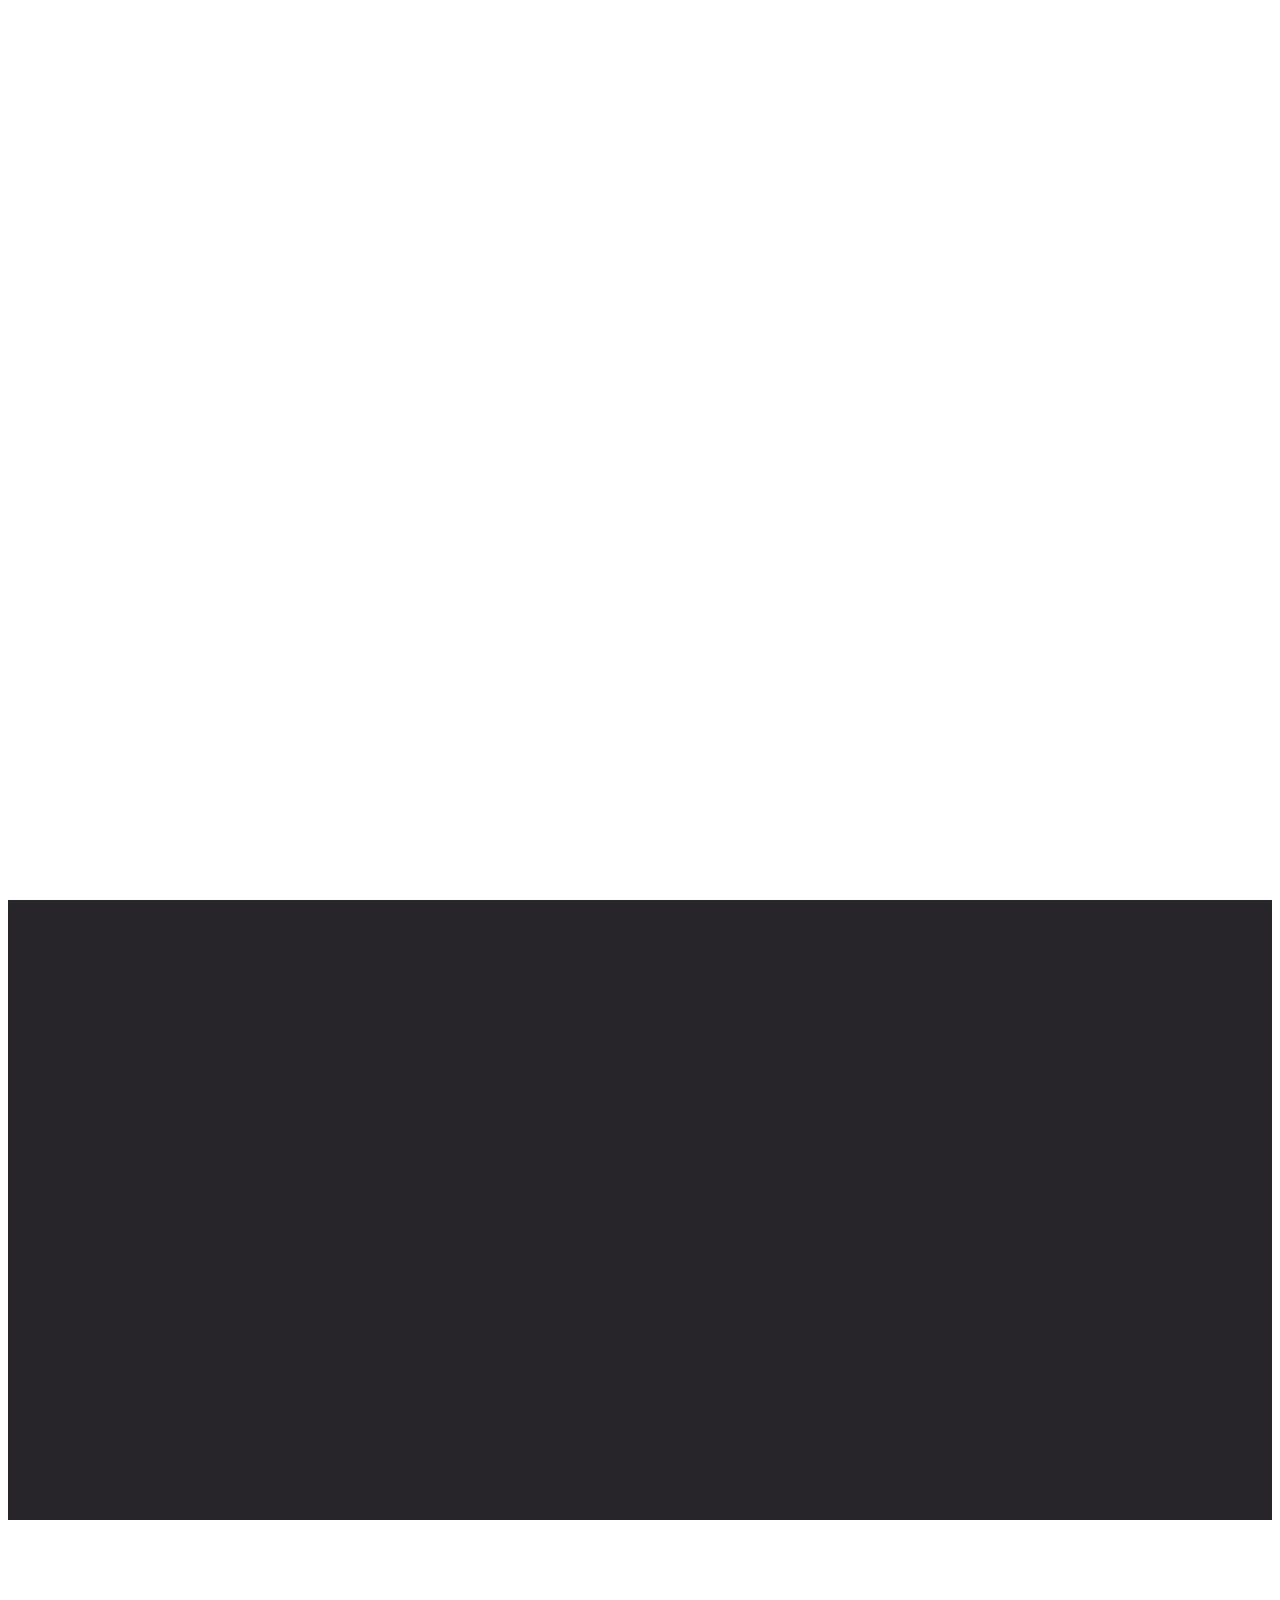
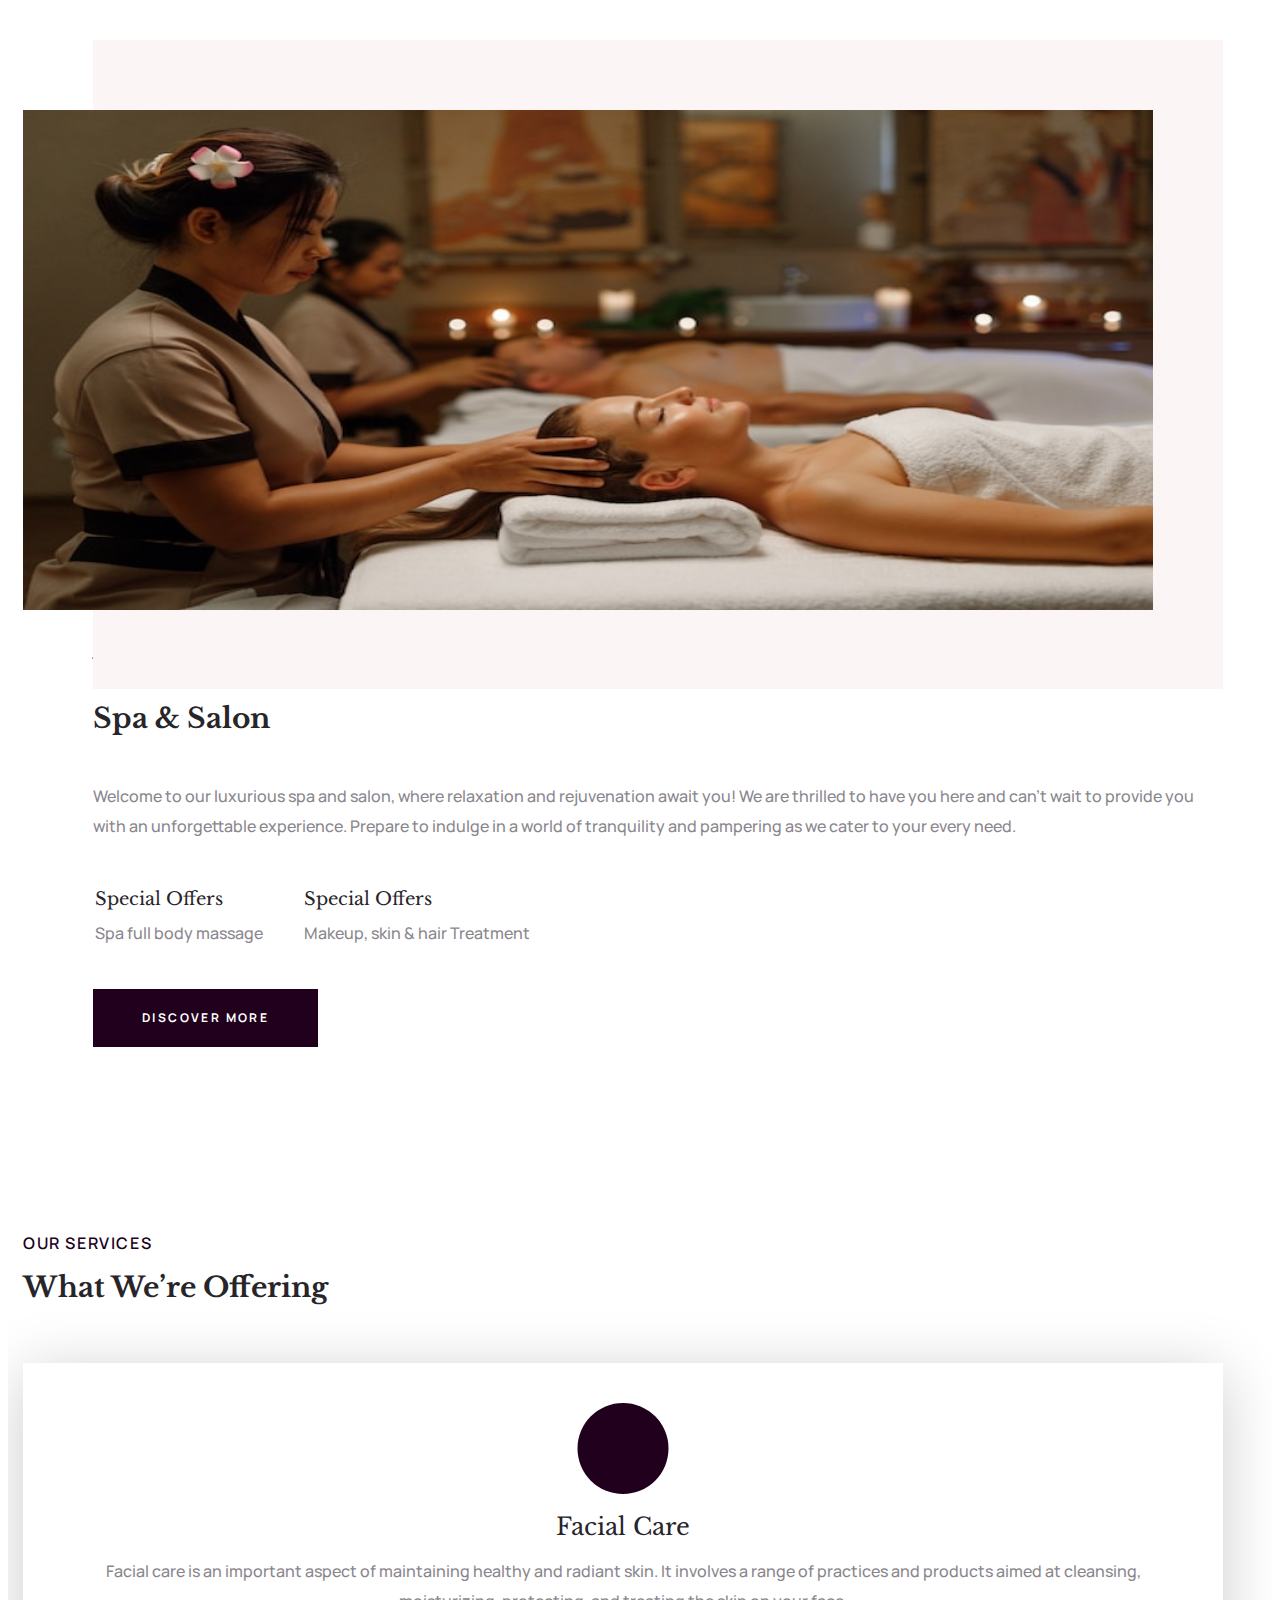
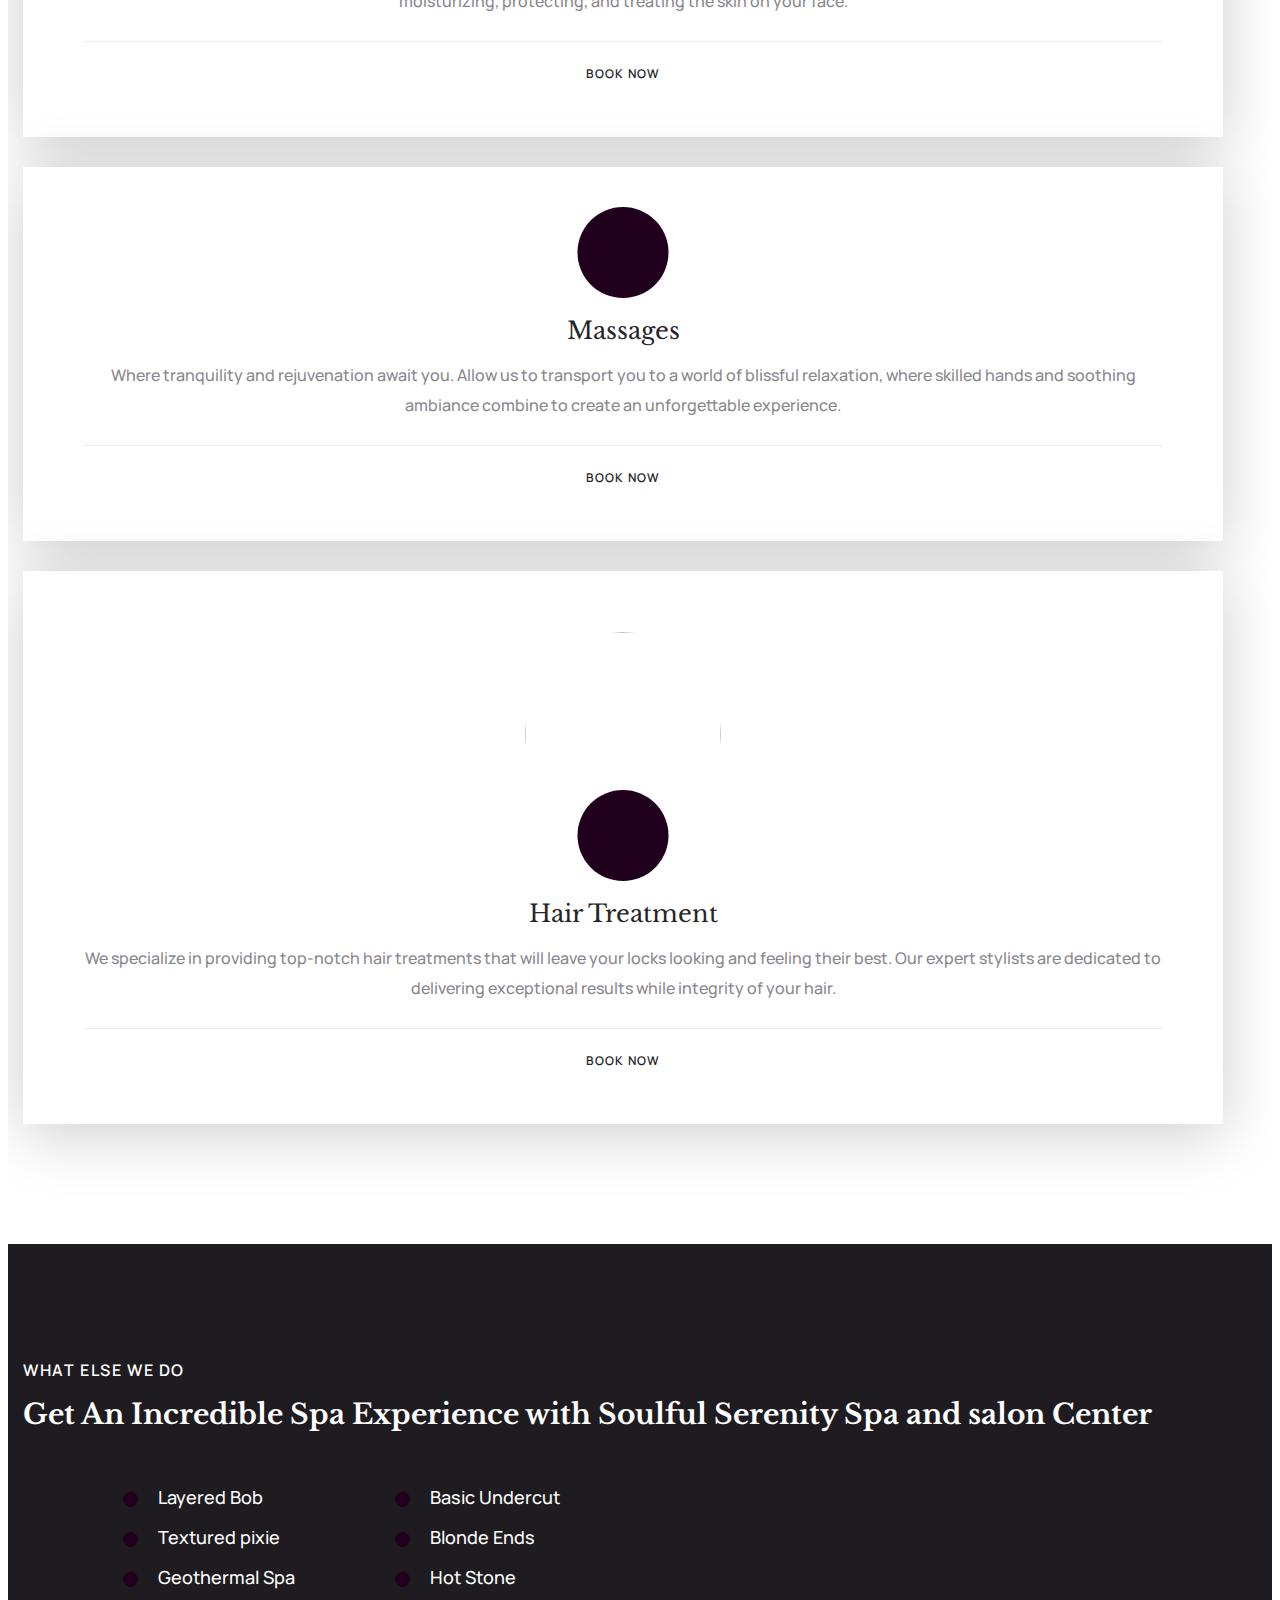
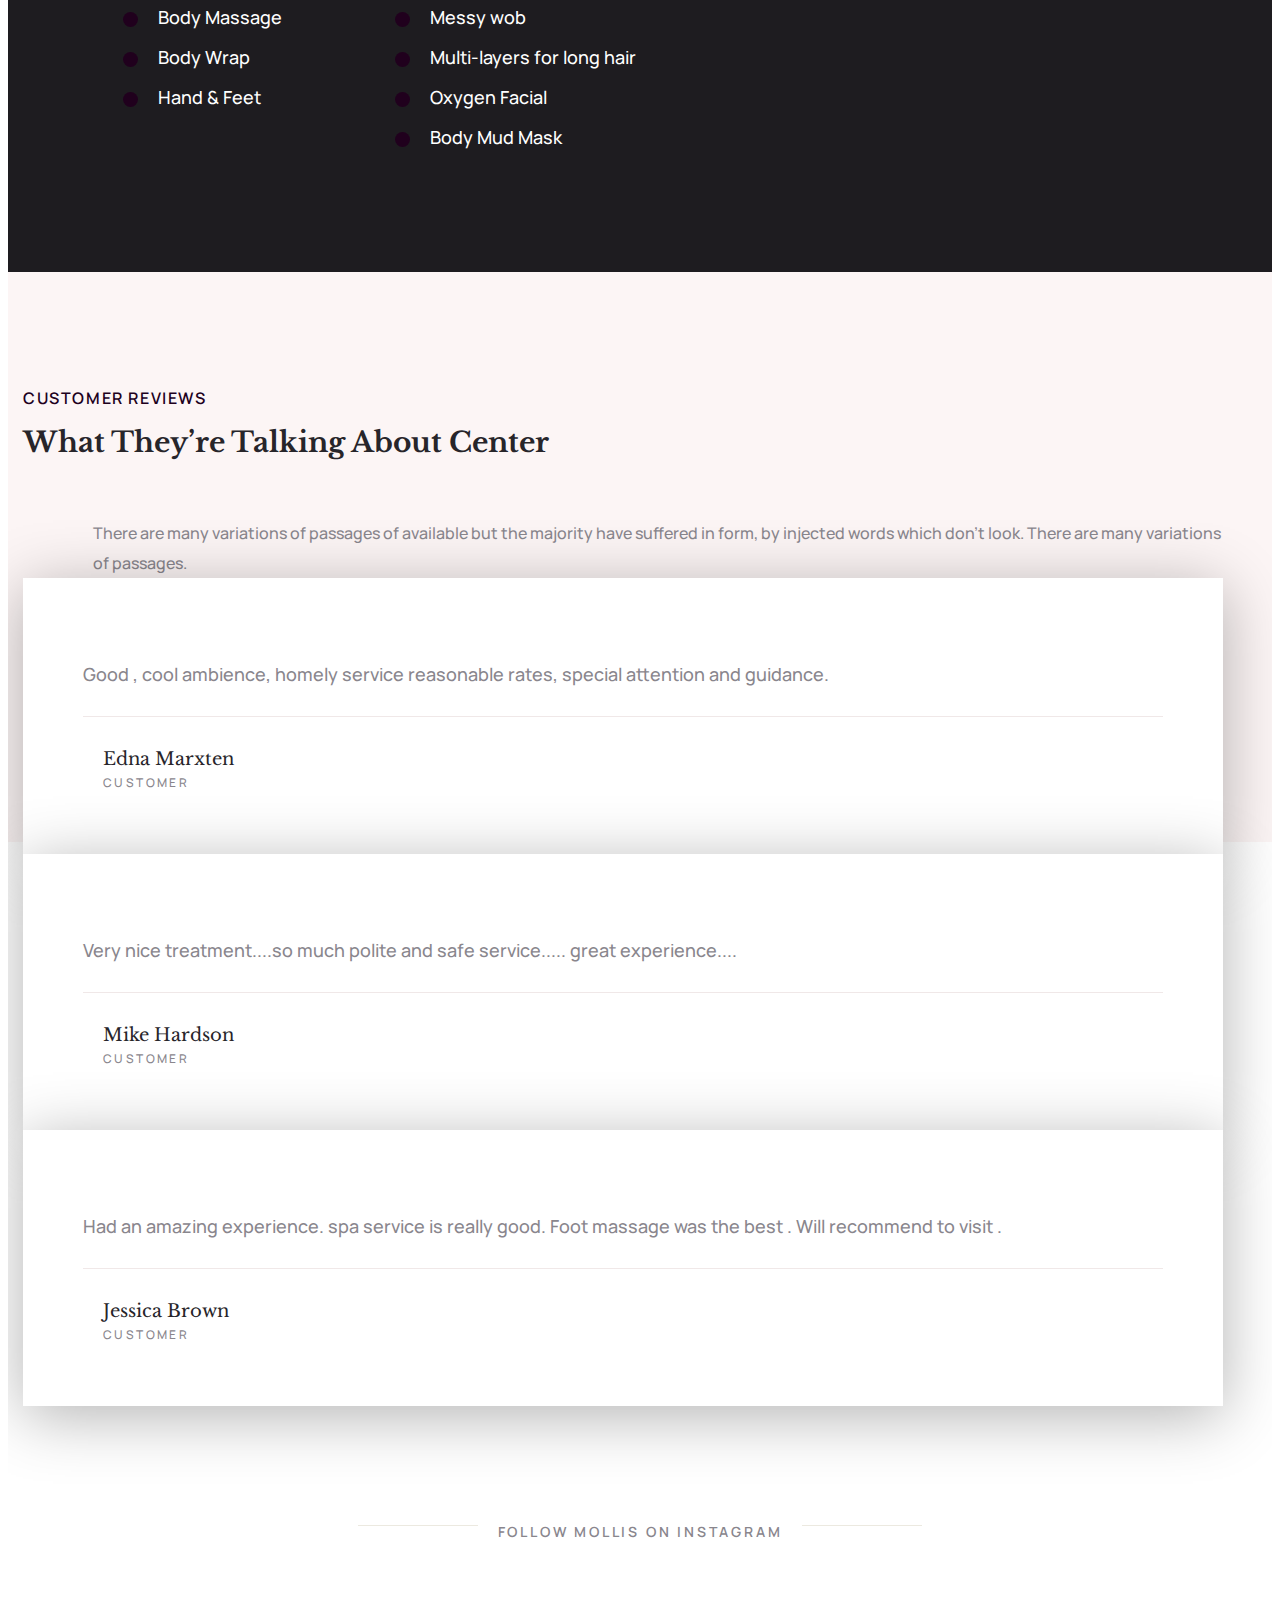
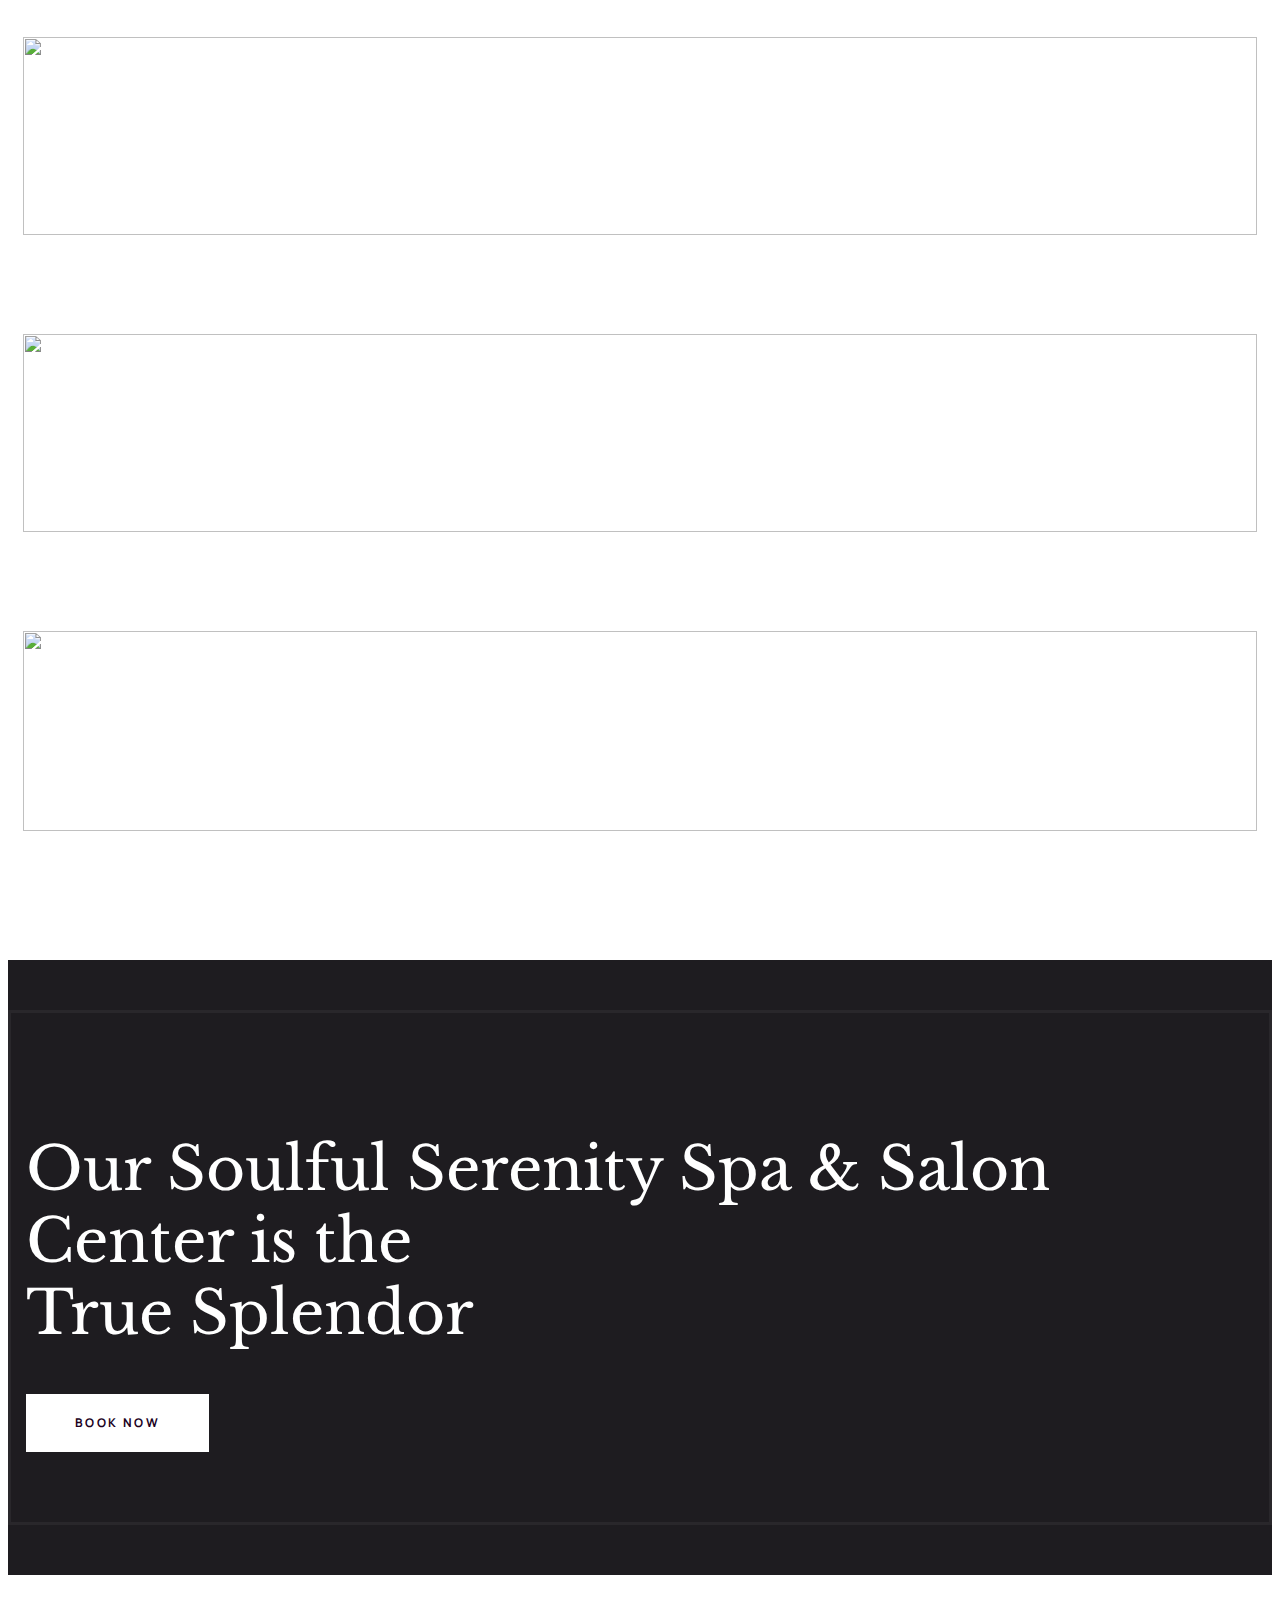
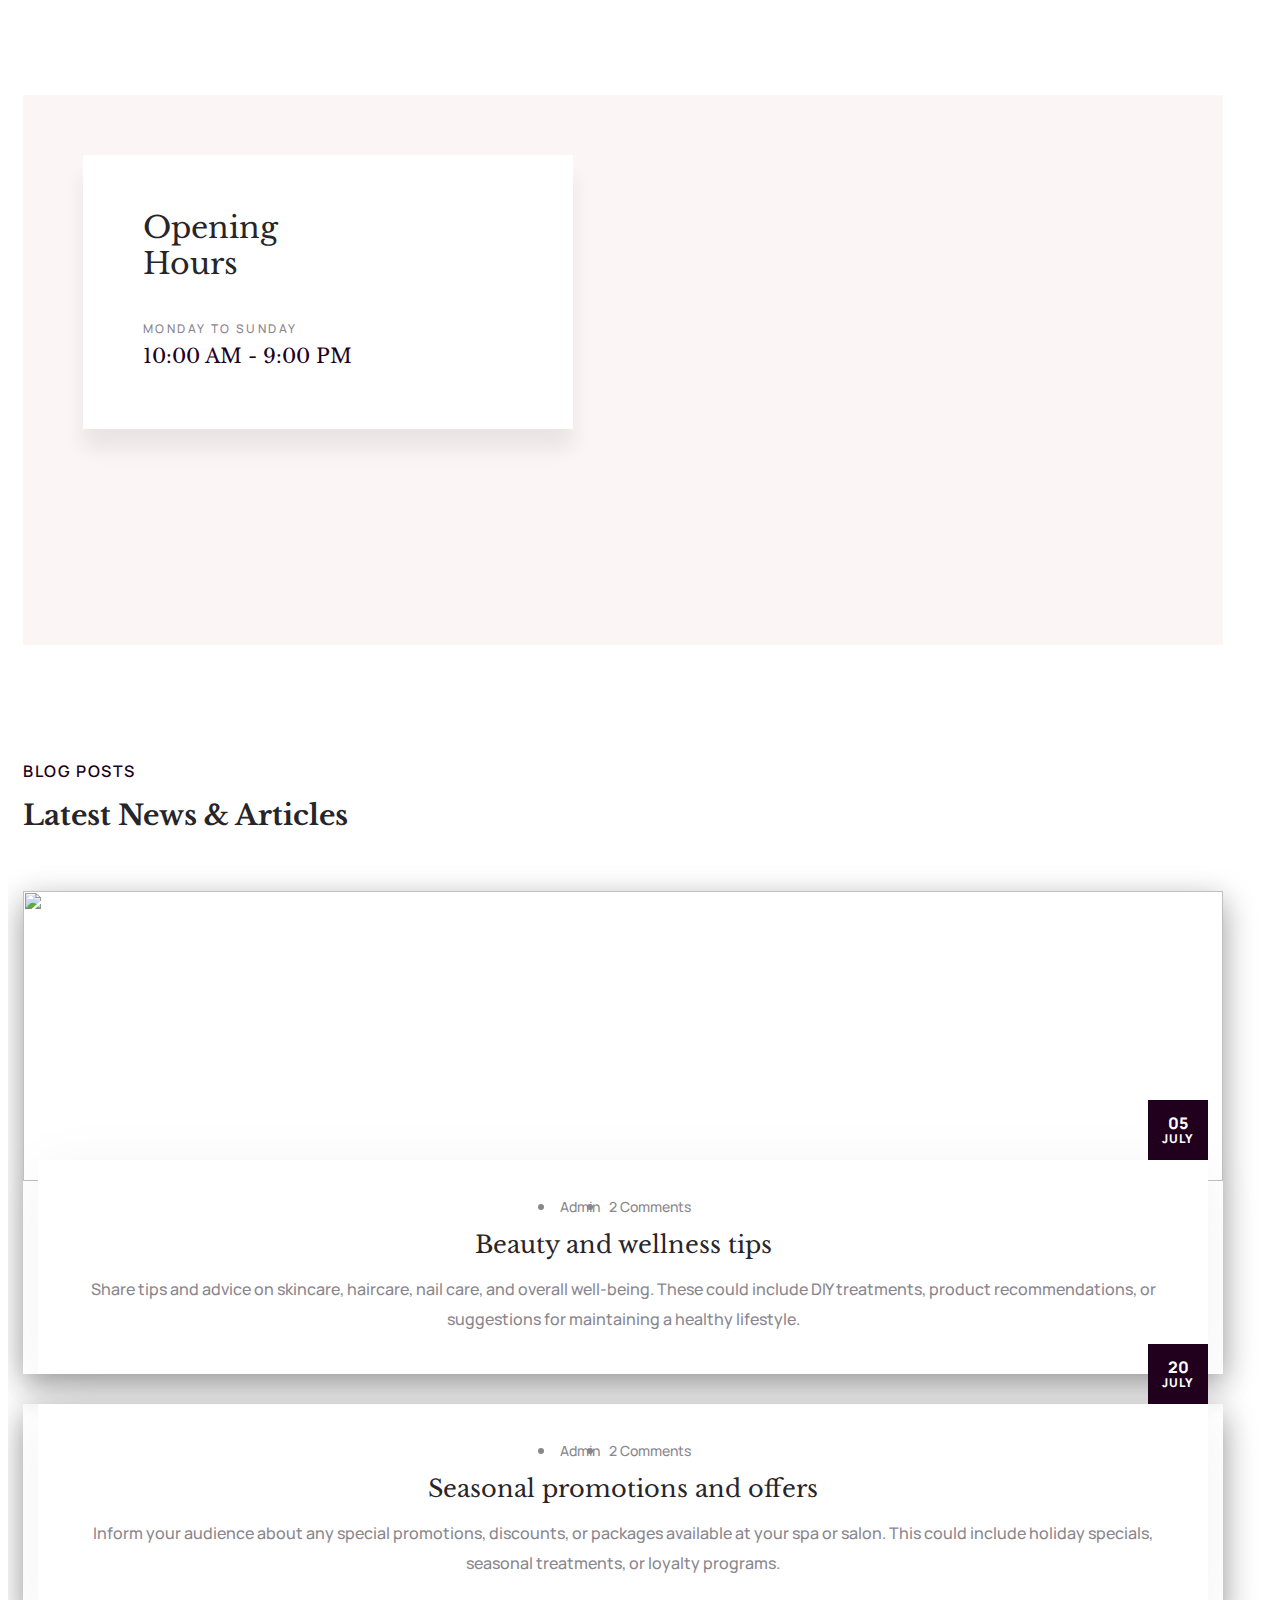
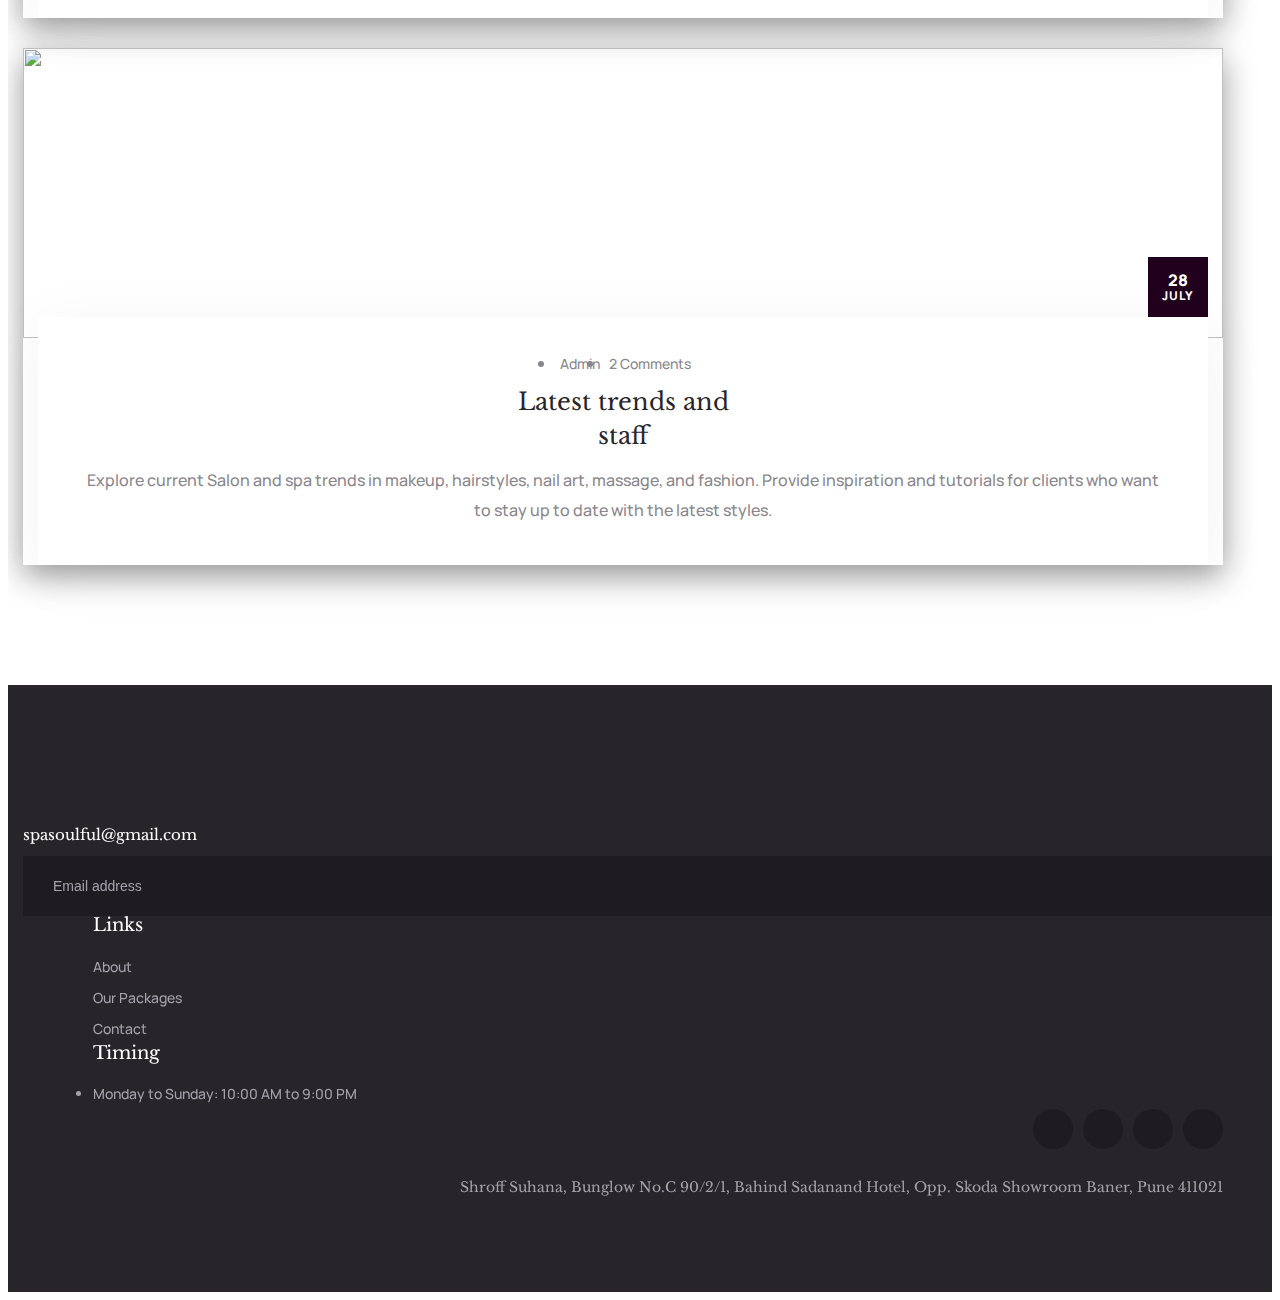
==== commit 40e92258: "changes" ====
--- a/index.html
+++ b/index.html
@@ -756,16 +756,8 @@
                         </div>
                         <ul class="list-unstyled google-map__opening-hours-list">
                             <li>
-                                <p>Monday</p>
-                                <h5>12:00 pm - 19:00 pm</h5>
-                            </li>
-                            <li>
-                                <p>Tuesday to Friday</p>
-                                <h5>8:00 am - 19:00 pm</h5>
-                            </li>
-                            <li>
-                                <p>Saturday</p>
-                                <h5>8:00 am to 3:30 pm</h5>
+                                <p>Monday To Sunday</p>
+                                <h5>10:00 AM - 9:00 PM</h5>
                             </li>
                         </ul>
                     </div>
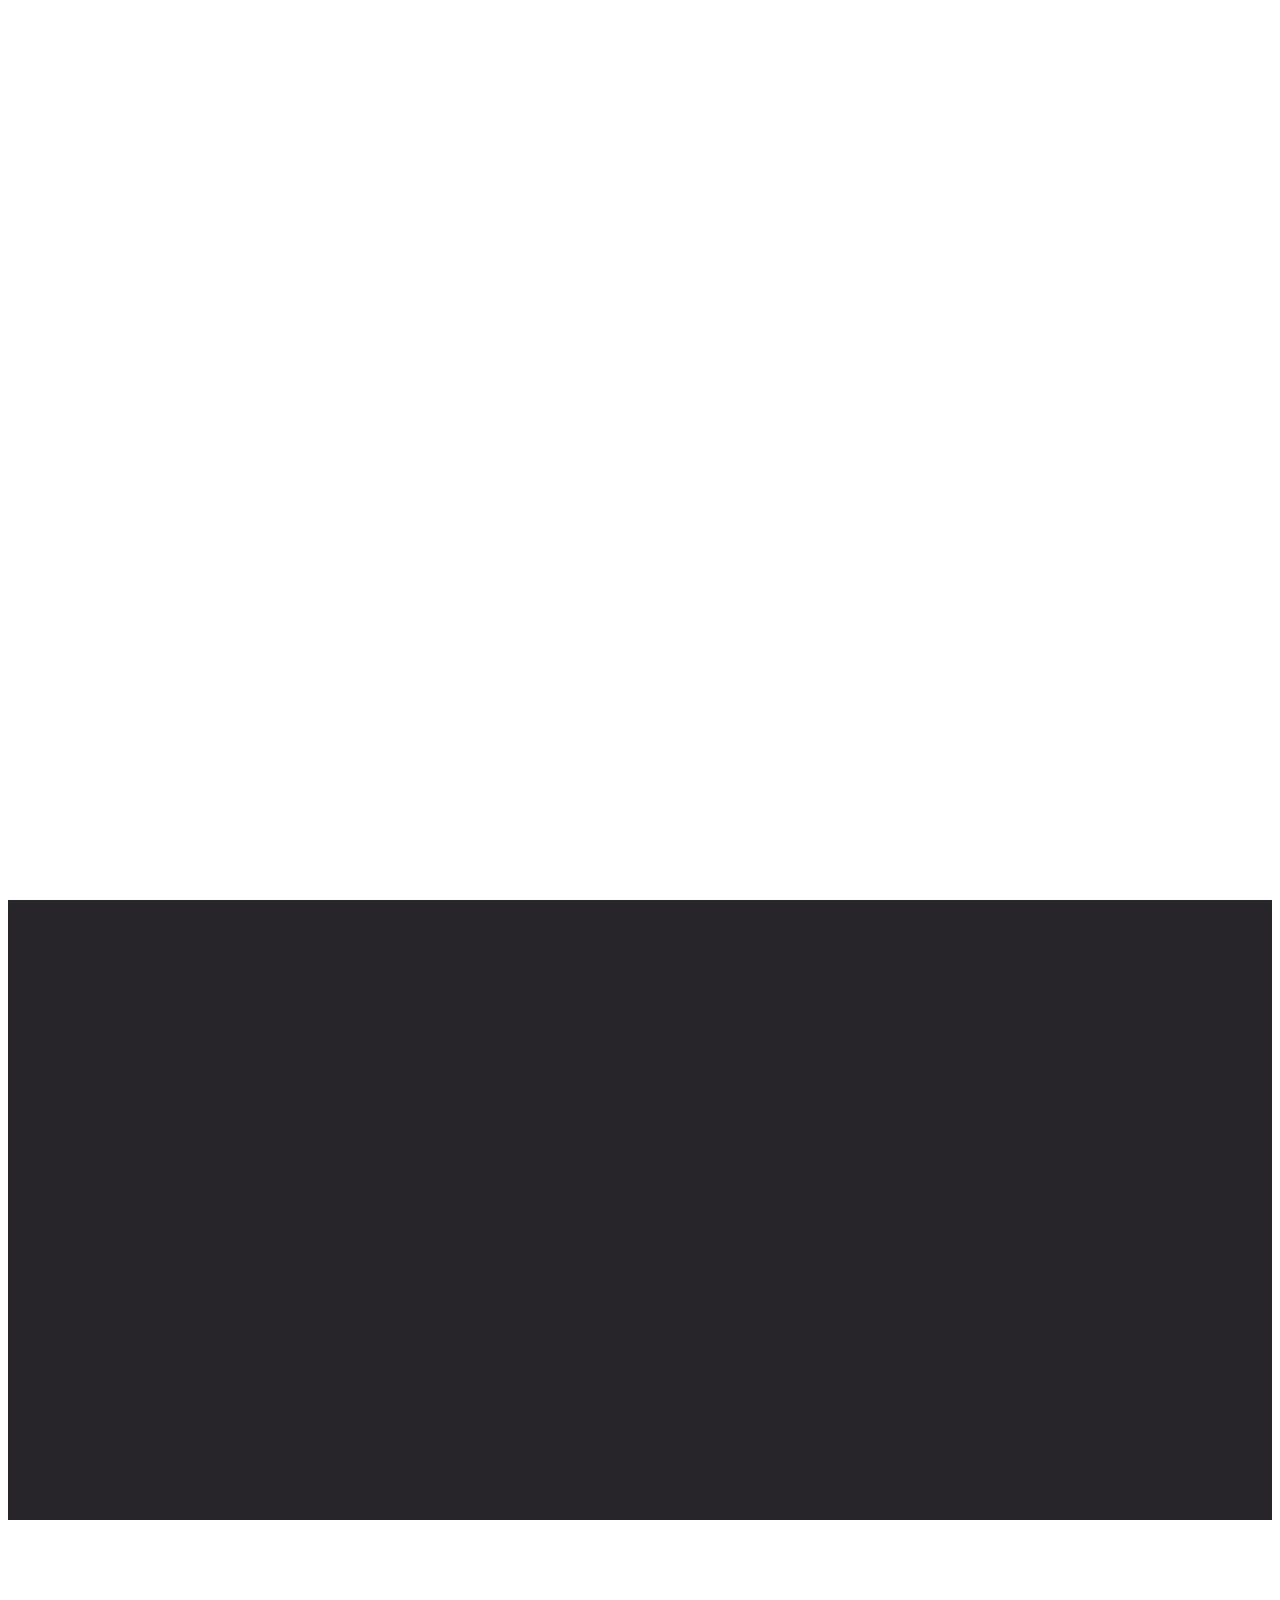
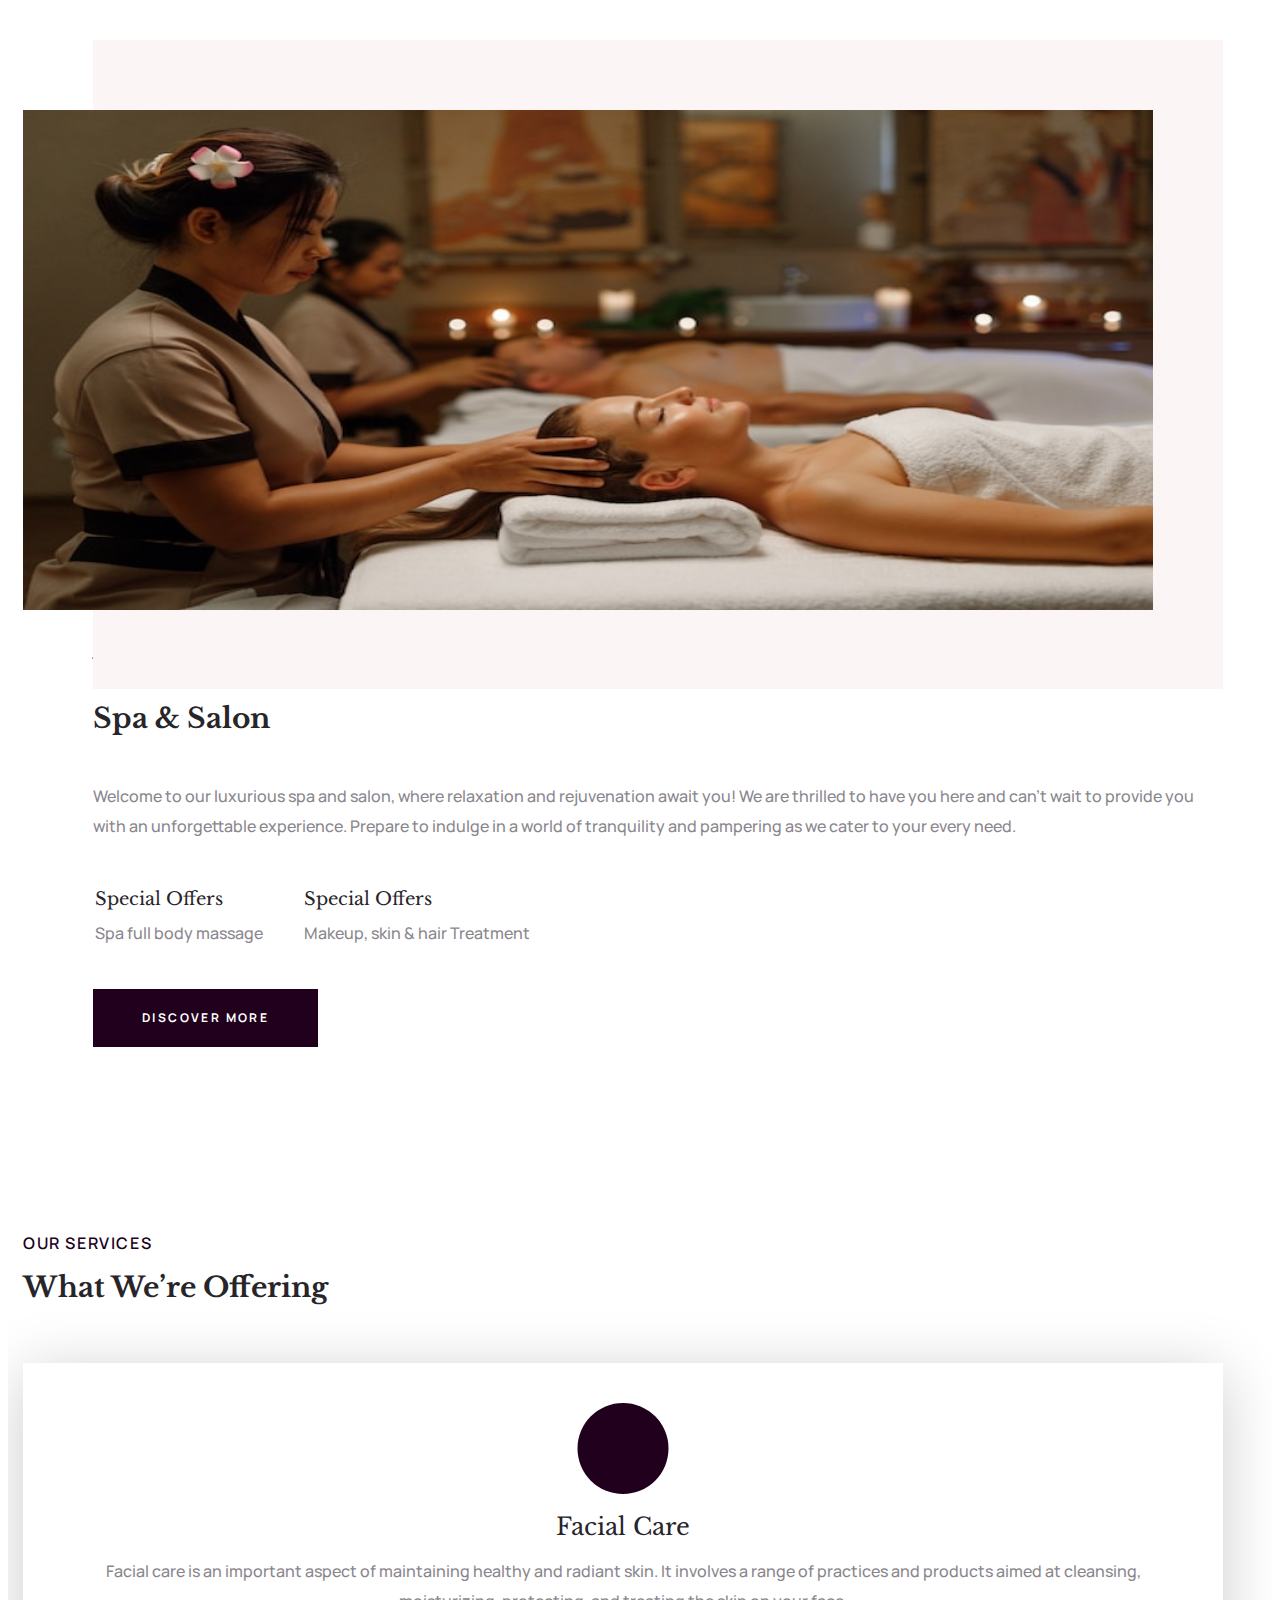
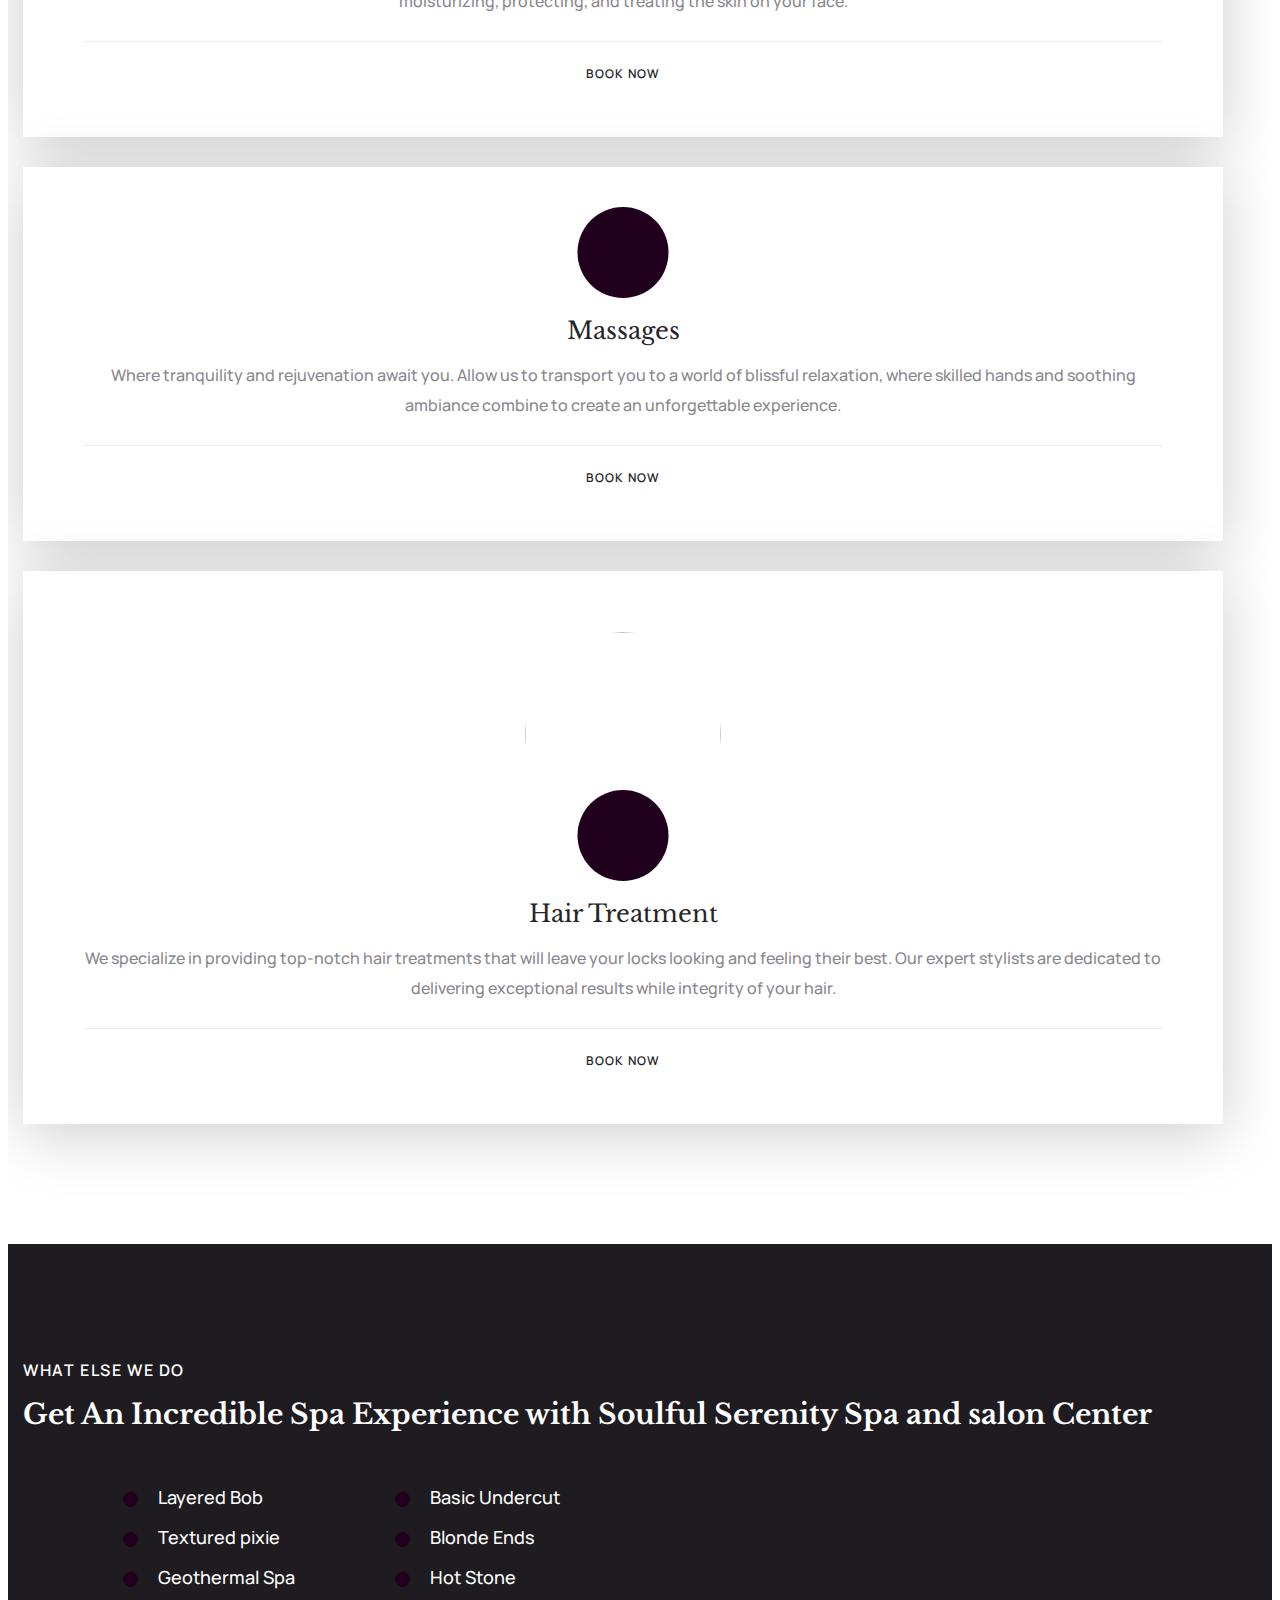
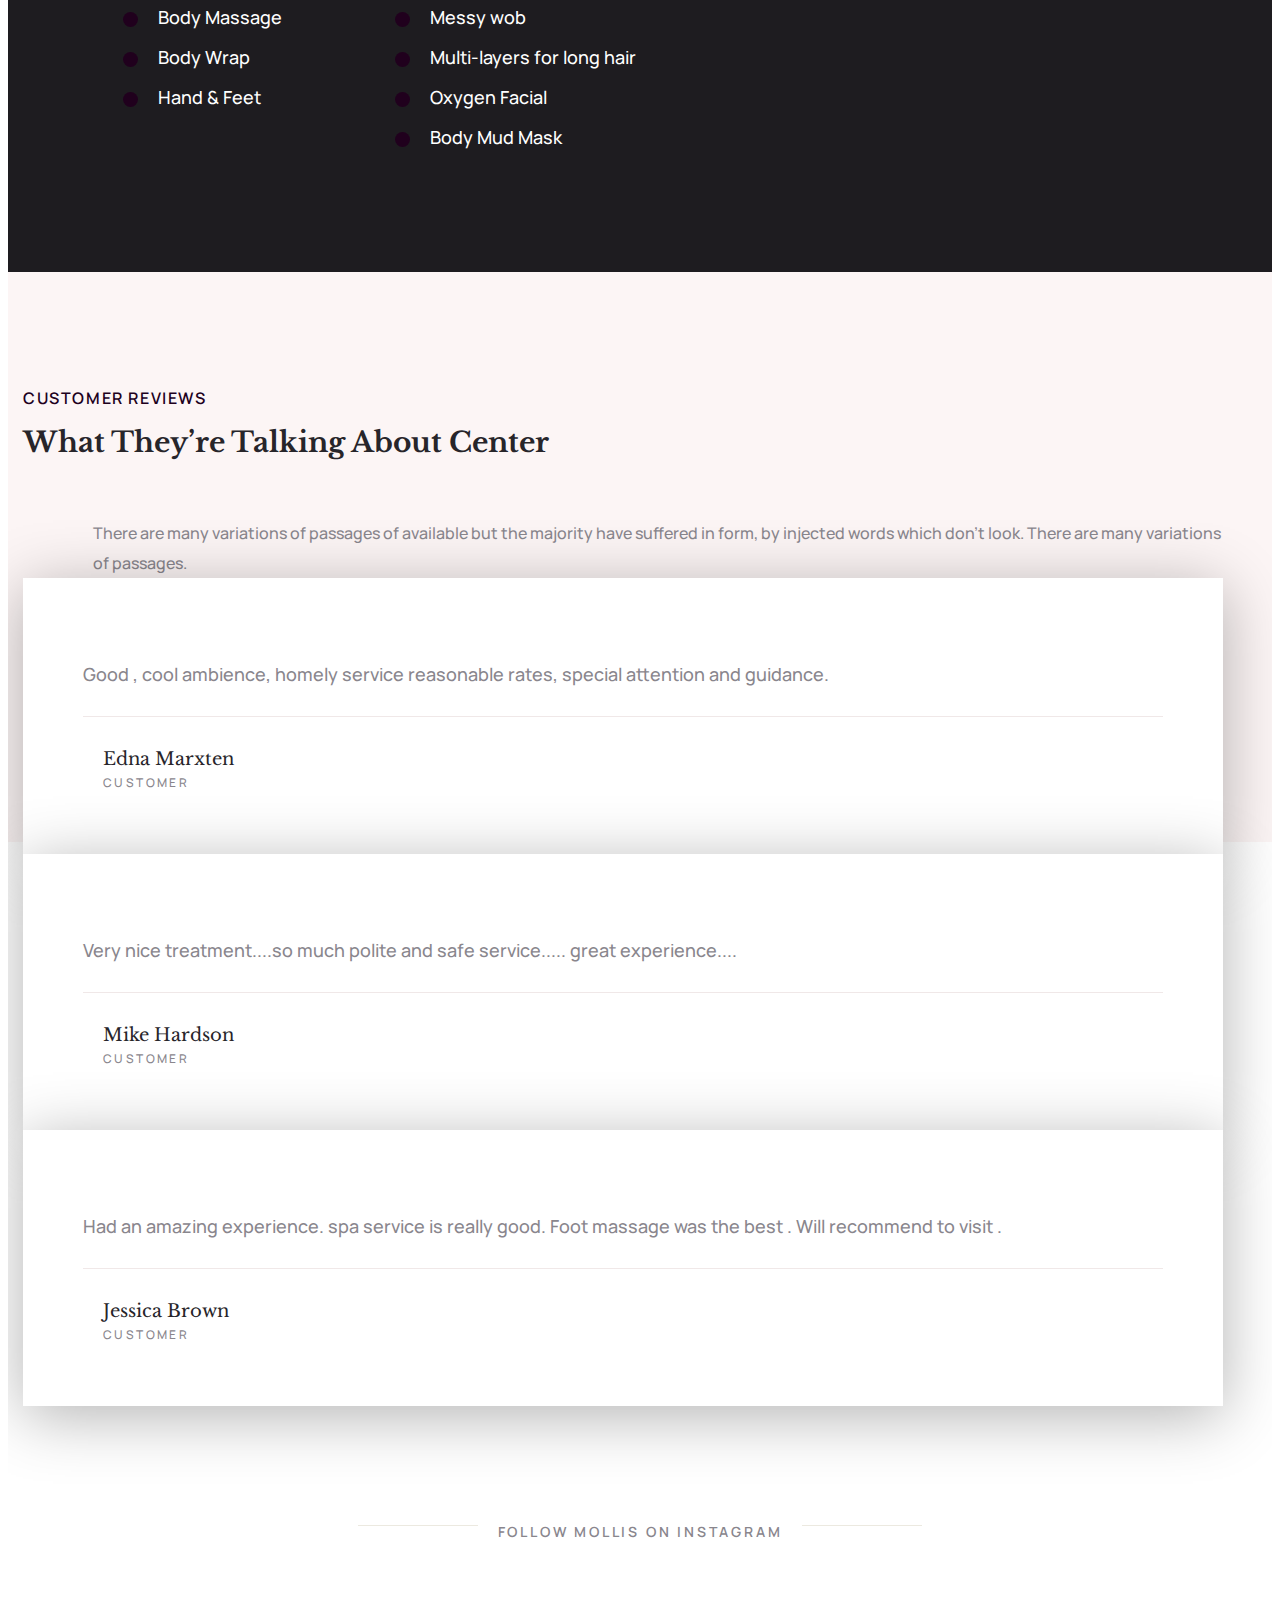
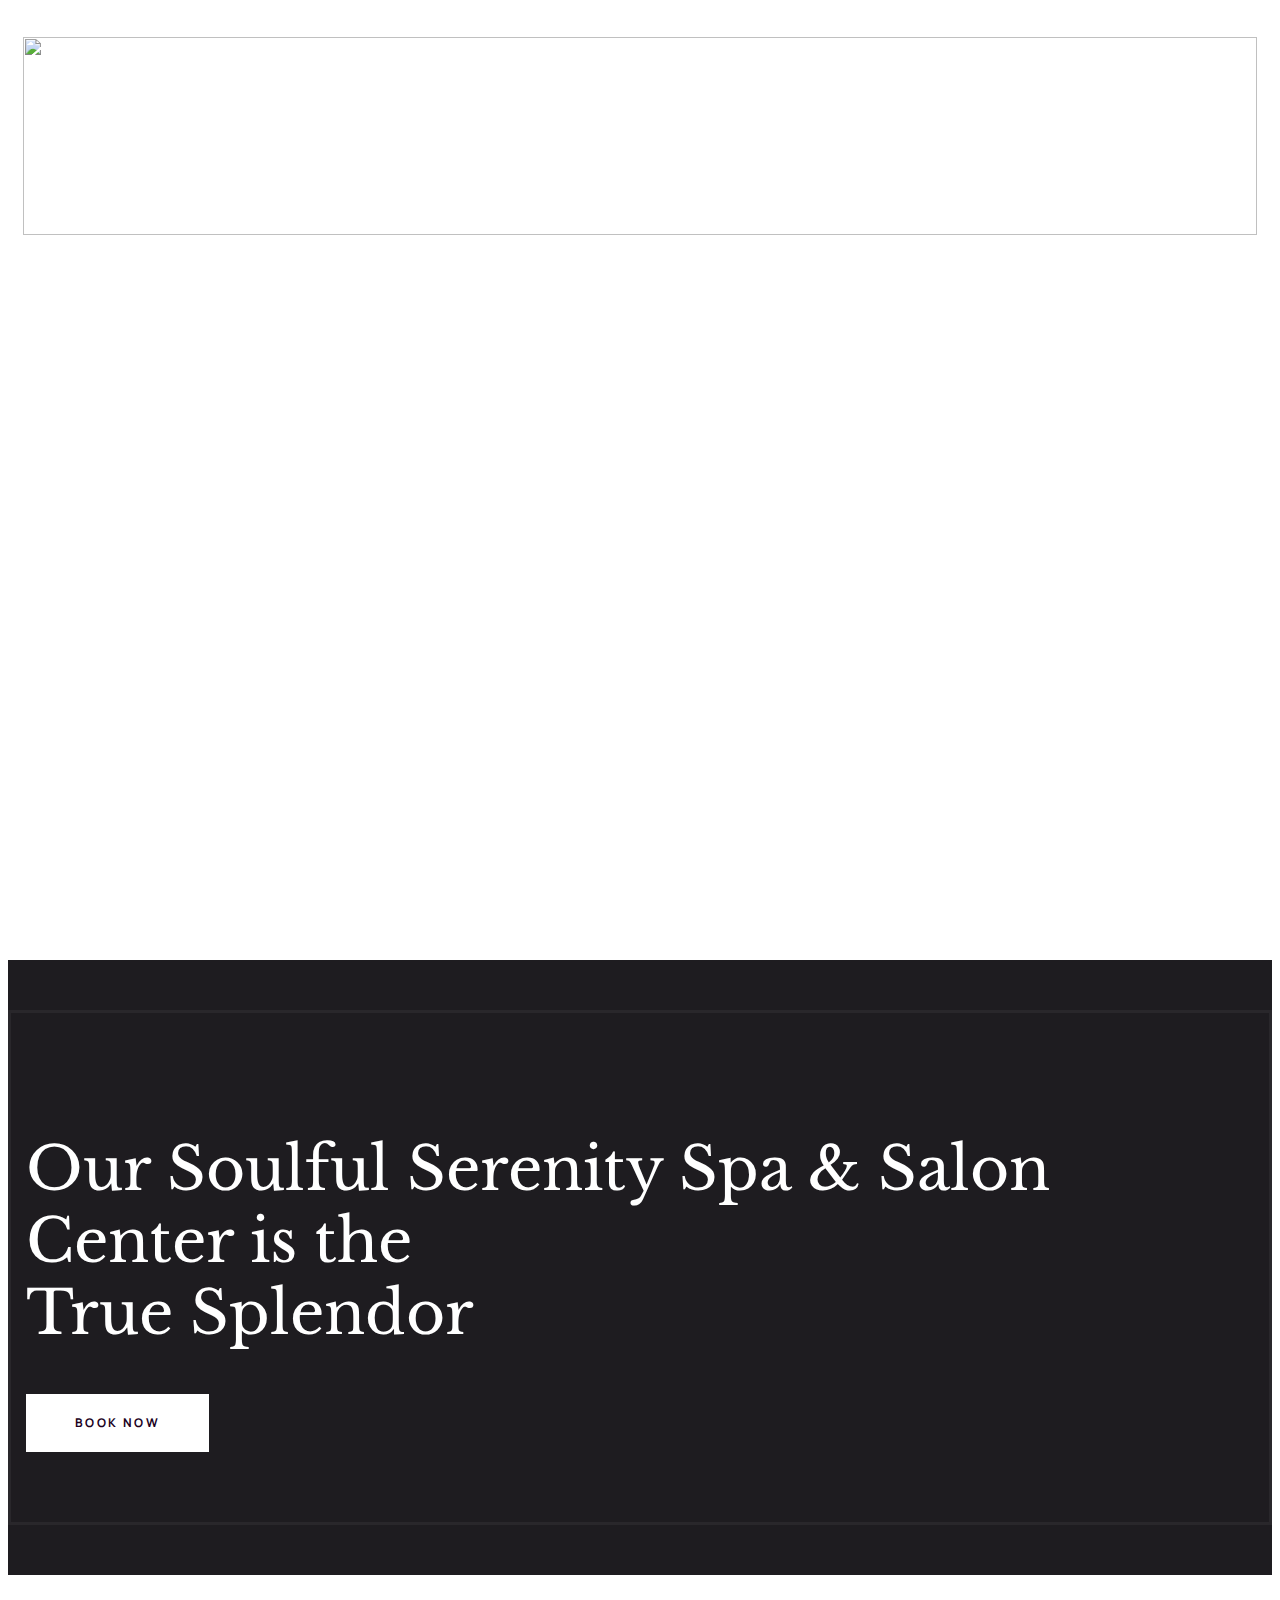
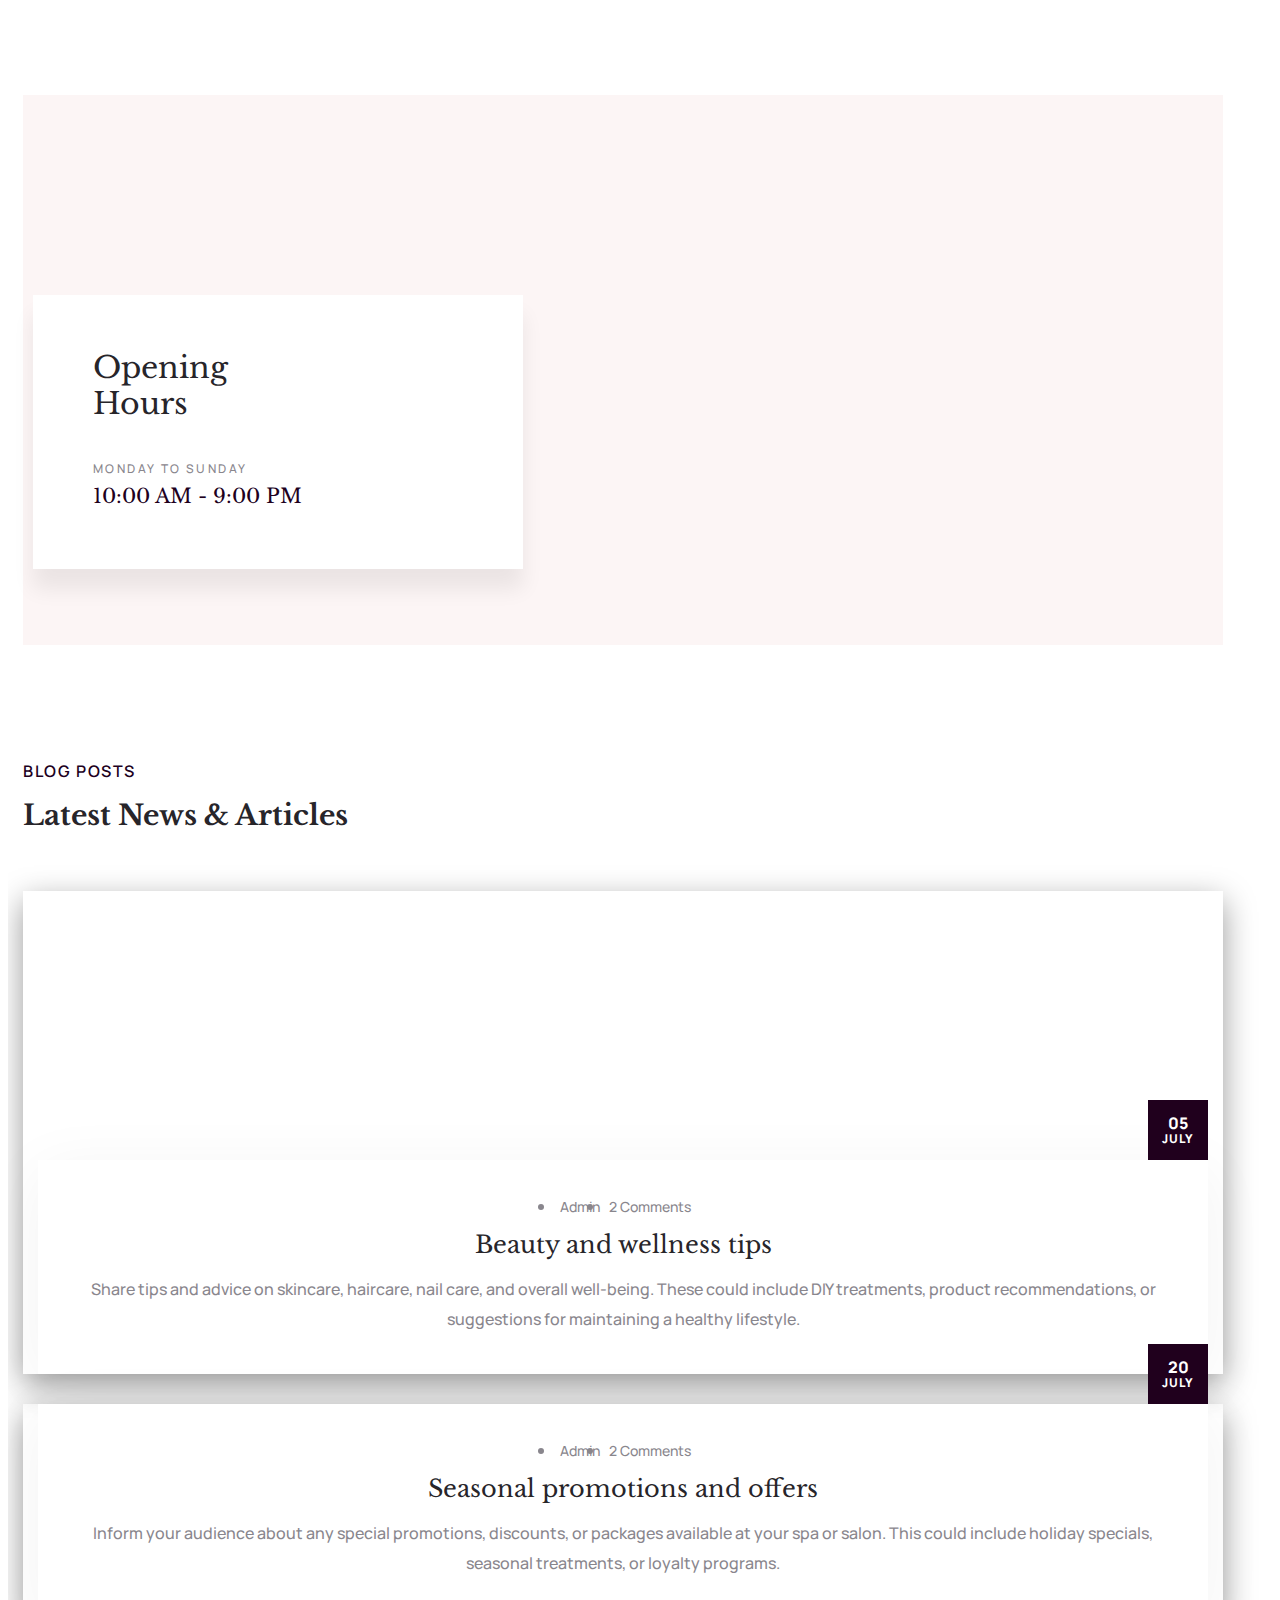
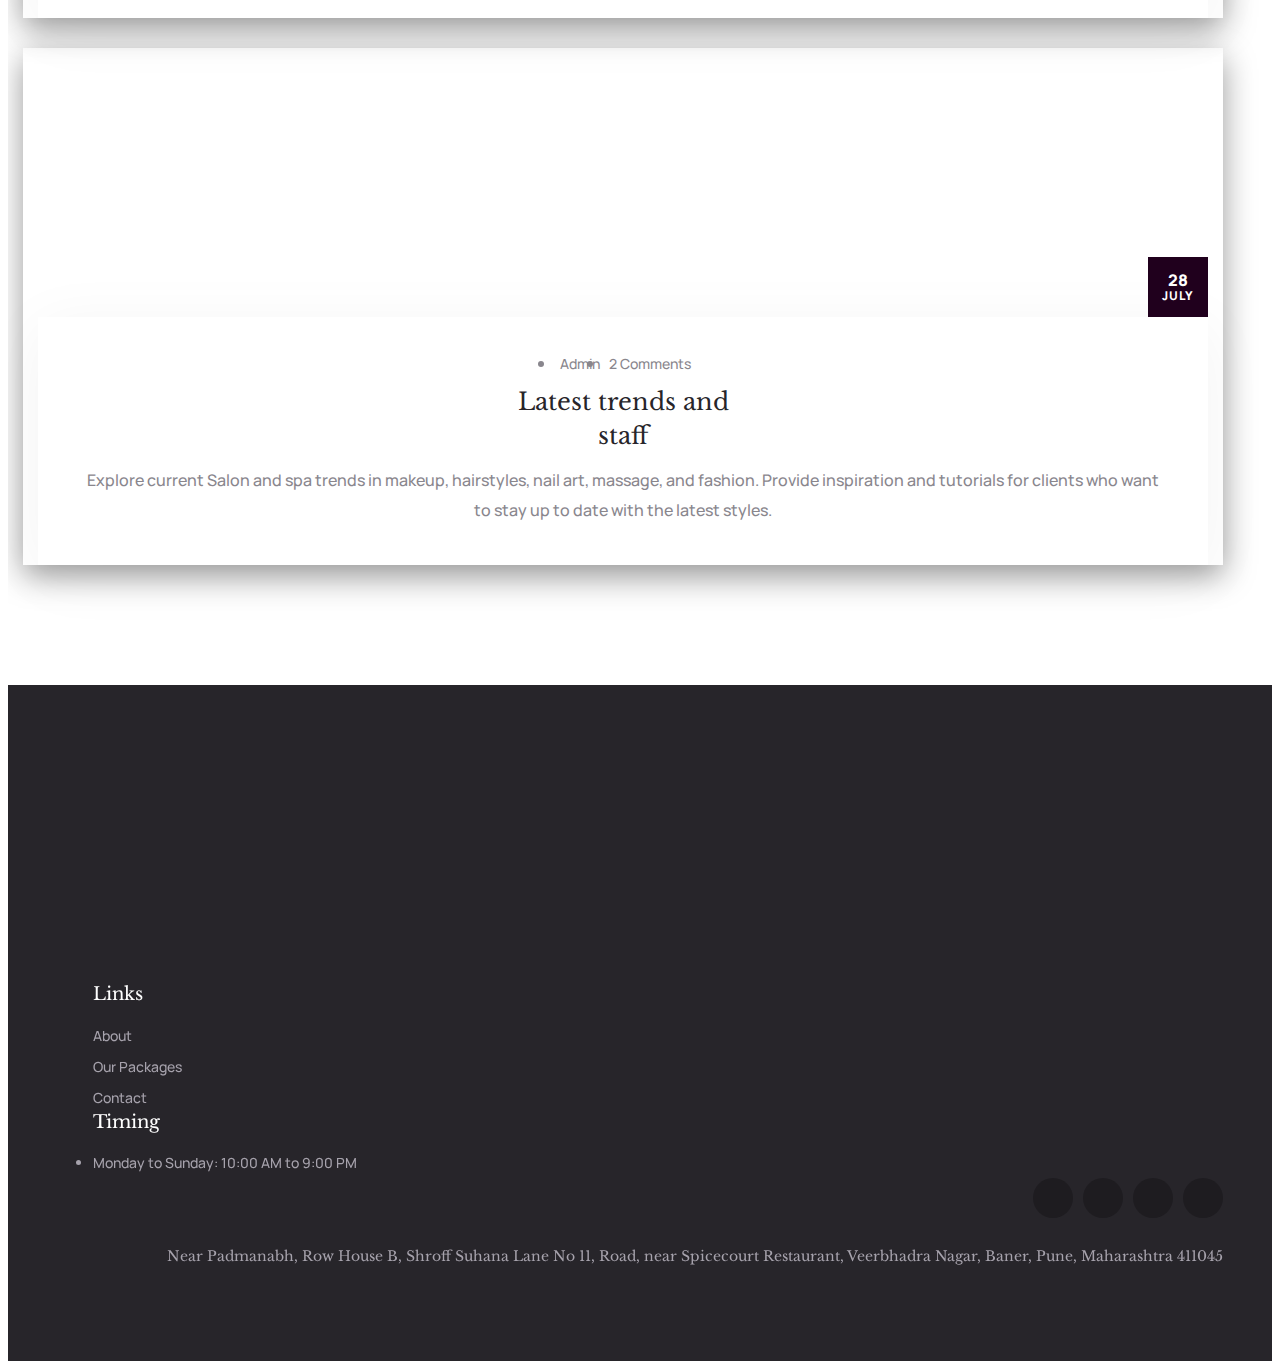
==== commit a833a0ba: "changes" ====
--- a/index.html
+++ b/index.html
@@ -2,6 +2,18 @@
 <html lang="en">
 
 <head>
+    <!-- Google tag (gtag.js) -->
+<script async src="https://www.googletagmanager.com/gtag/js?id=AW-11248345294"></script>
+<script>
+    window.dataLayer = window.dataLayer || [];
+    function gtag(){dataLayer.push(arguments);}
+    gtag('js', new Date());
+    gtag('config', 'AW-11248345294');
+</script>
+<!-- Event snippet for Contact conversion page -->
+<script>
+    gtag('event', 'conversion', {'send_to': 'AW-11248345294/tVPACKXe8rgYEM7B0PMp'});
+</script>
     <meta charset="UTF-8" />
     <meta name="viewport" content="width=device-width, initial-scale=1.0" />
     <title>Soulful Serenity || Spa and Salon</title>
@@ -11,21 +23,13 @@
     <link rel="icon" type="image/png" sizes="16x16" href="assets/images/favicons/Soulful Serenity-03.png" />
     <link rel="manifest" href="assets/images/favicons/Soulful Serenity-03.png" />
     <meta name="description" content="mellis HTML 5 Template " />
-
     <!-- fonts -->
     <link rel="preconnect" href="https://fonts.googleapis.com">
-
     <link rel="preconnect" href="https://fonts.gstatic.com" crossorigin>
-
     <link href="https://fonts.googleapis.com/css2?family=Manrope:wght@200;300;400;500;600;700;800&display=swap" rel="stylesheet">
-
     <link href="https://fonts.googleapis.com/css2?family=Libre+Baskerville:ital,wght@0,400;0,700;1,400&display=swap" rel="stylesheet">
-
     <link href="https://fonts.googleapis.com/css2?family=Parisienne&display=swap" rel="stylesheet">
-
     <script src="https://kit.fontawesome.com/8de71d6583.js" crossorigin="anonymous"></script>
-
-
     <link rel="stylesheet" href="assets/vendors/bootstrap/css/bootstrap.min.css" />
     <link rel="stylesheet" href="assets/vendors/animate/animate.min.css" />
     <link rel="stylesheet" href="assets/vendors/animate/custom-animate.css" />
@@ -47,24 +51,15 @@
     <link rel="stylesheet" href="assets/vendors/jquery-ui/jquery-ui.css" />
     <link rel="stylesheet" href="assets/vendors/timepicker/timePicker.css" />
     <link rel="stylesheet" href="assets/vendors/twenty-twenty/twentytwenty.css" />
-
     <!-- template styles -->
     <link rel="stylesheet" href="assets/css/mellis.css" />
     <link rel="stylesheet" href="assets/css/mellis-responsive.css" />
 </head>
-
 <body>
-
-
-
     <div class="preloader">
         <div class="preloader__image"></div>
     </div>
     <!-- /.preloader -->
-
-
-
-
     <div class="page-wrapper">
         <header class="main-header">
             <div class="main-header__top">
@@ -84,11 +79,10 @@
                                         //Email-icon
                             var emailLink = document.getElementById("emailLink");
                             emailLink.addEventListener("click", function(event) {
-                               event.preventDefault(); // Prevents the default link behavior
-
-                               var emailAddress = "spasoulful@gmail.com"; // Replace with your email address
-                               var subject = "Email subject"; // Replace with the desired subject line
-                               var body = "Email body"; // Replace with the desired email body
+                                event.preventDefault(); 
+                                var emailAddress = "spasoulful@gmail.com";
+                                var subject = "Email subject"; 
+                                var body = "Email body"; 
                             var mailtoLink = "mailto:" + emailAddress + "?subject=" + encodeURIComponent(subject) + "&body=" +encodeURIComponent(body);
                             window.location.href = mailtoLink;                      
                     });
@@ -116,7 +110,6 @@
                     </div>
                 </div>
             </div>
-
             <nav class="main-menu">
                 <div class="main-menu__wrapper">
                     <div class="main-menu__wrapper-inner">
@@ -153,14 +146,11 @@
                 </div>
             </nav>
         </header>
-
         <div class="stricky-header stricked-menu main-menu">
             <div class="sticky-header__content"></div>
             <!-- /.sticky-header__content -->
         </div>
         <!-- /.stricky-header -->
-
-
         <!--Main Slider Start-->
         <section class="main-slider">
             <div class="swiper-container thm-swiper__slider" data-swiper-options='{"slidesPerView": 1, "loop": true,
@@ -178,11 +168,9 @@
         "delay": 5000
         }}'>
                 <div class="swiper-wrapper">
-
                     <div class="swiper-slide">
                         <div class="image-layer" style="background-image: url(assets/images/wall\ \(2\).jpg);"></div>
                         <!-- /.image-layer -->
-
                         <div class="container">
                             <div class="row">
                                 <div class="col-xl-12">
@@ -200,11 +188,9 @@
                             </div>
                         </div>
                     </div>
-
                     <div class="swiper-slide">
                         <div class="image-layer" style="background-image: url(assets/images/wallpaper2.jpg);"></div>
                         <!-- /.image-layer -->
-
                         <div class="container">
                             <div class="row">
                                 <div class="col-xl-12">
@@ -222,18 +208,12 @@
                             </div>
                         </div>
                     </div>
-
-
-                </div>
-
+                </div>
                 <div class="swiper-pagination" id="main-slider-pagination"></div>
                 <!-- If we need navigation buttons -->
-
-
             </div>
         </section>
         <!--Main Slider End-->
-
         <!--Welcome One Start-->
         <section class="welcome-one">
             <div class="container">
@@ -242,7 +222,7 @@
                         <div class="welcome-one__left">
                             <div class="welcome-one__img-box wow slideInLeft" data-wow-delay="100ms" data-wow-duration="2500ms">
                                 <div class="welcome-one__img">
-                                    <img src="assets/images/backgrounds/spa welcome.jpg" height="500rem"  alt="">
+                                    <img src="assets/images/backgrounds/spa welcome.jpg" loading="lazy" height="500rem"  alt="">
                                     <div class="welcome-one__shape-1 float-bob-y">
                                         <img src="assets/images/shapes/welcome-one-shape-1.png" alt="">
                                     </div>
@@ -288,7 +268,6 @@
             </div>
         </section>
         <!--Welcome One End-->
-
         <!--Services One Start-->
         <section class="services-one">
             <div class="container">
@@ -309,7 +288,7 @@
                                 </div>
                                 <div class="services-one__img-box">
                                     <div class="services-one__img">
-                                        <img src="assets/images/services/services-1-1.jpg" alt="">
+                                        <img src="assets/images/services/services-1-1.jpg" loading="lazy" alt="">
                                     </div>
                                     <div class="services-one__icon">
                                         <img src="assets/images/spa.png" width="60%" alt="">
@@ -336,10 +315,10 @@
                                 </div>
                                 <div class="services-one__img-box">
                                     <div class="services-one__img">
-                                        <img src="assets/images/services/services-1-2.jpg" alt="">
+                                        <img src="assets/images/services/services-1-2.jpg" loading="lazy" alt="">
                                     </div>
                                     <div class="services-one__icon">
-                                        <img src="assets/images/spa.png" width="60%" alt="">
+                                        <img src="assets/images/spa.png"  width="60%" alt="">
                                     </div>
                                 </div>
                                 <h3 class="services-one__title"><a href="massages.html">Massages</a></h3>
@@ -363,10 +342,10 @@
                                 </div>
                                 <div class="services-one__img-box">
                                     <div class="services-one__img">
-                                        <img src="assets/images/services/s1.jpg" height="200rem" alt="">
+                                        <img src="assets/images/services/s1.jpg" loading="lazy" height="200rem" alt="">
                                     </div>
                                     <div class="services-one__icon">
-                                        <img src="assets/images/spa.png" width="60%" alt="">
+                                        <img src="assets/images/spa.png" loading="lazy" width="60%" alt="">
                                     </div>
                                 </div>
                                 <h3 class="services-one__title"><a href="hydro-therapy.html">Hair Treatment</a></h3>
@@ -382,10 +361,9 @@
             </div>
         </section>
         <!--Services One End-->
-
         <!--Video One Start-->
         <section class="video-one">
-            <div class="video-one__bg jarallax" data-jarallax data-speed="0.2" data-imgPosition="50% 0%" style="background-image: url(assets/images/backgrounds/services.jpg);"></div>
+            <div class="video-one__bg jarallax" data-jarallax data-speed="0.2" data-imgPosition="50% 0%" style="background-image: url(assets/images/backgrounds/services.jpg);" loading="lazy"></div>
             <div class="container">
                 <div class="row">
                     <div class="col-xl-6 col-lg-6">
@@ -394,14 +372,6 @@
                                 <span class="section-title__tagline">What else we do</span>
                                 <h2 class="section-title__title">Get An Incredible Spa Experience with Soulful Serenity  Spa and salon Center</h2>
                             </div>
-                            <!-- <div class="video-one__video-link">
-                                <a href="https://www.youtube.com/watch?v=Get7rqXYrbQ" class="video-popup">
-                                    <div class="video-one__video-icon">
-                                        <span class="fa fa-play"></span>
-                                        <i class="ripple"></i>
-                                    </div>
-                                </a>
-                            </div> -->
                         </div>
                     </div>
                     <div class="col-xl-6 col-lg-6">
@@ -493,15 +463,10 @@
                 </div>
             </div>
         </section>
-        <!--Video One End-->
-
-        
-
-
         <!--Testimonial One Start-->
         <section class="testimonial-one">
             <div class="testimonial-one__bg-box">
-                <div class="testimonial-one__bg" style="background-image: url(assets/images/backgrounds/testimonial-one-bg.jpg);"></div>
+                <div class="testimonial-one__bg" style="background-image: url(assets/images/backgrounds/testimonial-one-bg.jpg);" loading="lazy"></div>
             </div>
             <div class="container">
                 <div class="testimonial-one__top">
@@ -563,10 +528,37 @@
                                     <p class="testimonial-one__text-2">Good , cool ambience, homely service reasonable rates, special attention and guidance.</p>
                                     <div class="testimonial-one__client-info">
                                         <div class="testimonial-one__client-img">
-                                            <img src="assets/images/testimonial/testimonial-1-1.jpg" alt="">
+                                            <img src="assets/images/testimonial/testimonial-1-1.jpg" loading="lazy" alt="">
                                         </div>
                                         <div class="testimonial-one__content">
                                             <h3 class="testimonial-one__client-name">Edna Marxten</h3>
+                                            <p class="testimonial-one__client-sub-title">Customer</p>
+                                        </div>
+                                    </div>
+                                </div>
+                            </div>
+                        </div>
+                        <!--Testimonial One Single End-->
+                        <div class="item">
+                            <div class="testimonial-one__single">
+                                <div class="testimonial-one__icon-quote">
+                                    <img src="assets/images/icon/icon-quote.png" alt="">
+                                </div>
+                                <div class="testimonial-one__single-inner">
+                                    <div class="testimonial-one__rating">
+                                        <span class="fa fa-star"></span>
+                                        <span class="fa fa-star"></span>
+                                        <span class="fa fa-star"></span>
+                                        <span class="fa fa-star"></span>
+                                        <span class="fa fa-star"></span>
+                                    </div>
+                                    <p class="testimonial-one__text-2">Very nice treatment....so much polite and safe service..... great experience....</p>
+                                    <div class="testimonial-one__client-info">
+                                        <div class="testimonial-one__client-img">
+                                            <img src="assets/images/testimonial/testimonial-1-2.jpg" loading="lazy" alt="">
+                                        </div>
+                                        <div class="testimonial-one__content">
+                                            <h3 class="testimonial-one__client-name">Mike Hardson</h3>
                                             <p class="testimonial-one__client-sub-title">Customer</p>
                                         </div>
                                     </div>
@@ -588,39 +580,11 @@
                                         <span class="fa fa-star"></span>
                                         <span class="fa fa-star"></span>
                                     </div>
-                                    <p class="testimonial-one__text-2">Very nice treatment....so much polite and safe service..... great experience....</p>
-                                    <div class="testimonial-one__client-info">
-                                        <div class="testimonial-one__client-img">
-                                            <img src="assets/images/testimonial/testimonial-1-2.jpg" alt="">
-                                        </div>
-                                        <div class="testimonial-one__content">
-                                            <h3 class="testimonial-one__client-name">Mike Hardson</h3>
-                                            <p class="testimonial-one__client-sub-title">Customer</p>
-                                        </div>
-                                    </div>
-                                </div>
-                            </div>
-                        </div>
-                        <!--Testimonial One Single End-->
-                        <!--Testimonial One Single Start-->
-                        <div class="item">
-                            <div class="testimonial-one__single">
-                                <div class="testimonial-one__icon-quote">
-                                    <img src="assets/images/icon/icon-quote.png" alt="">
-                                </div>
-                                <div class="testimonial-one__single-inner">
-                                    <div class="testimonial-one__rating">
-                                        <span class="fa fa-star"></span>
-                                        <span class="fa fa-star"></span>
-                                        <span class="fa fa-star"></span>
-                                        <span class="fa fa-star"></span>
-                                        <span class="fa fa-star"></span>
-                                    </div>
                                     <p class="testimonial-one__text-2">Had an amazing experience.
                                         spa service is really good. Foot massage was the best . Will recommend to visit .</p>
                                     <div class="testimonial-one__client-info">
-                                        <div class="testimonial-one__client-img">
-                                            <img src="assets/images/testimonial/testimonial-1-3.jpg" alt="">
+                                        <div class="testimonial-one__client-img" loading="lazy">
+                                            <img src="assets/images/testimonial/testimonial-1-3.jpg" loading="lazy" alt="">
                                         </div>
                                         <div class="testimonial-one__content">
                                             <h3 class="testimonial-one__client-name">Jessica Brown</h3>
@@ -636,7 +600,6 @@
             </div>
         </section>
         <!--Testimonial One End-->
-
         <!--Instagram Start-->
         <section class="instagram">
             <div class="container">
@@ -660,7 +623,7 @@
                     <div class="col-xl-2 col-lg-4 col-md-6">
                         <div class="instagram__single">
                             <div class="instagram__img">
-                                <img src="assets/images/services/s1.jpg" height="198rem" alt="">
+                                <img src="assets/images/services/s1.jpg" loading="lazy" height="198rem" alt="">
                                 <div class="instagram__img-icon">
                                     <a href="https://www.instagram.com/soulful_serenity_spa_and_salon/" target="_blank"><span class="fab fa-instagram"></span></a>
                                 </div>
@@ -672,7 +635,7 @@
                     <div class="col-xl-2 col-lg-4 col-md-6">
                         <div class="instagram__single">
                             <div class="instagram__img">
-                                <img src="assets/images/resources/instagram-1-3.jpg" alt="">
+                                <img src="assets/images/resources/instagram-1-3.jpg" loading="lazy" alt="">
                                 <div class="instagram__img-icon">
                                     <a href="https://www.instagram.com/soulful_serenity_spa_and_salon/" target="_blank"><span class="fab fa-instagram"></span></a>
                                 </div>
@@ -684,7 +647,7 @@
                     <div class="col-xl-2 col-lg-4 col-md-6">
                         <div class="instagram__single">
                             <div class="instagram__img">
-                                <img src="assets/images/resources/instagram-1-4.jpg" height="198rem" alt="">
+                                <img src="assets/images/resources/instagram-1-4.jpg" loading="lazy" height="198rem" alt="">
                                 <div class="instagram__img-icon">
                                     <a href="https://www.instagram.com/soulful_serenity_spa_and_salon/" target="_blank"><span class="fab fa-instagram"></span></a>
                                 </div>
@@ -696,7 +659,7 @@
                     <div class="col-xl-2 col-lg-4 col-md-6">
                         <div class="instagram__single">
                             <div class="instagram__img">
-                                <img src="assets/images/resources/instagram-1-5.jpg" alt="">
+                                <img src="assets/images/resources/instagram-1-5.jpg" loading="lazy" alt="">
                                 <div class="instagram__img-icon">
                                     <a href="https://www.instagram.com/soulful_serenity_spa_and_salon/" target="_blank"><span class="fab fa-instagram"></span></a>
                                 </div>
@@ -708,7 +671,7 @@
                     <div class="col-xl-2 col-lg-4 col-md-6">
                         <div class="instagram__single">
                             <div class="instagram__img">
-                                <img src="assets/images/resources/instagram-1-6.jpg" height="200rem" alt="">
+                                <img src="assets/images/resources/instagram-1-6.jpg" loading="lazy" height="200rem" alt="">
                                 <div class="instagram__img-icon">
                                     <a href="https://www.instagram.com/soulful_serenity_spa_and_salon/" target="_blank"><span class="fab fa-instagram"></span></a>
                                 </div>
@@ -720,10 +683,9 @@
             </div>
         </section>
         <!--Instagram End-->
-
         <!--Spa Center Start-->
         <section class="spa-center">
-            <div class="spa-center__bg jarallax" data-jarallax data-speed="0.2" data-imgPosition="50% 0%" style="background-image: url(assets/images/backgrounds/background0.jpg);">
+            <div class="spa-center__bg jarallax" data-jarallax data-speed="0.2" data-imgPosition="50% 0%" style="background-image: url(assets/images/backgrounds/background0.jpg);" loading="lazy">
             </div>
             <div class="spa-center__inner">
                 <div class="container">
@@ -741,12 +703,11 @@
             </div>
         </section>
         <!--Spa Center End-->
-
         <!--Google Map Start-->
         <section class="google-map">
             <div class="container">
                 <div class="google-map__inner">
-                    <iframe src="https://www.google.com/maps/embed?pb=!1m18!1m12!1m3!1d4562.753041141002!2d-118.80123790098536!3d34.152323469614075!2m3!1f0!2f0!3f0!3m2!1i1024!2i768!4f13.1!3m3!1m2!1s0x80e82469c2162619%3A0xba03efb7998eef6d!2sCostco+Wholesale!5e0!3m2!1sbn!2sbd!4v1562518641290!5m2!1sbn!2sbd"
+                    <iframe src="https://www.google.com/maps/embed?pb=!1m18!1m12!1m3!1d3782.3027417476637!2d73.76730421106676!3d18.560385182468025!2m3!1f0!2f0!3f0!3m2!1i1024!2i768!4f13.1!3m3!1m2!1s0x3bc2bf417c751b75%3A0xc98d7cfd4ccadeaa!2sSoulful%20Serenity%20Spa%20%26%20Salon!5e0!3m2!1sen!2sin!4v1689326438835!5m2!1sen!2sin" width="600" height="450" style="border:0;" allowfullscreen="" loading="lazy" referrerpolicy="no-referrer-when-downgrade"
                         class="google-map__one" allowfullscreen>
                     </iframe>
                     <div class="google-map__opening-hours">
@@ -765,7 +726,6 @@
             </div>
         </section>
         <!--Google Map End-->
-
         <!--Blog One Start-->
         <section class="blog-one">
             <div class="container">
@@ -778,7 +738,7 @@
                     <div class="col-xl-4 col-lg-4 wow fadeInUp" data-wow-delay="100ms">
                         <div class="blog-one__single">
                             <div class="blog-one__img">
-                                <img src="assets/images/blog/blog-1-2.jpg" height="290rem" alt="">
+                                <img src="assets/images/blog/blog-1-2.jpg" loading="lazy" height="290rem" alt="">
                             </div>
                             <div class="blog-one__content">
                                 <div class="blog-one__date">
@@ -804,7 +764,7 @@
                     <div class="col-xl-4 col-lg-4 wow fadeInUp" data-wow-delay="200ms">
                         <div class="blog-one__single">
                             <div class="blog-one__img">
-                                <img src="assets/images/blog/blog-1-1.jpg" alt="">
+                                <img src="assets/images/blog/blog-1-1.jpg" loading="lazy" alt="">
                             </div>
                             <div class="blog-one__content">
                                 <div class="blog-one__date">
@@ -829,7 +789,7 @@
                     <div class="col-xl-4 col-lg-4 wow fadeInUp" data-wow-delay="300ms">
                         <div class="blog-one__single">
                             <div class="blog-one__img">
-                                <img src="assets/images/blog/blog5.jpg" height="290rem" alt="">
+                                <img src="assets/images/blog/blog5.jpg" loading="lazy" height="290rem" alt="">
                             </div>
                             <div class="blog-one__content">
                                 <div class="blog-one__date">
@@ -854,8 +814,6 @@
             </div>
         </section>
         <!--Blog One End-->
-
-
     <!--Site Footer Start-->
     <footer class="site-footer">
         <div class="site-footer__shape-1 float-bob-x">
@@ -870,21 +828,13 @@
                     <div class="col-xl-4 col-lg-6 col-md-6 wow fadeInUp" data-wow-delay="100ms">
                         <div class="footer-widget__column footer-widget__contact-box">
                             <div class="main-menu__logo">
-                                <a href="index.html"><img src="assets/images/Soulful Serenity white-03.png" width="50%" alt=""></a>
+                                <a href="index.html"><img src="assets/images/Soulful Serenity white-03.png" width="80%" alt=""></a>
                             </div>
                             <div class="footer-widget__contact">
-                                <a href="mailto:spasoulful@gmail.com" style="font-size: 15px;">spasoulful@gmail.com</a>
-                                <!-- <a href="tel:+91 7666439195">+91 7666439195</a> -->
-                            </div>
-
+                            </div>
                             <div class="footer-widget__contact-form-box" style="margin-top: -20px;">
-                                <form class="footer-widget__contact-form mc-form" data-url="MC_FORM_URL" novalidate="novalidate">
-                                    <div class="footer-widget__contact-form-input-box">
-                                        <input type="email" placeholder="Email address" name="EMAIL">
-                                        <button type="submit" class="footer-widget__newsletter-btn"><img
-                                                src="assets/images/icon/paper-plan-icon.png" alt=""></button>
-                                    </div>
-                                </form>
+                                <iframe src="https://www.google.com/maps/embed?pb=!1m18!1m12!1m3!1d3782.3027417476637!2d73.76730421106676!3d18.560385182468025!2m3!1f0!2f0!3f0!3m2!1i1024!2i768!4f13.1!3m3!1m2!1s0x3bc2bf417c751b75%3A0xc98d7cfd4ccadeaa!2sSoulful%20Serenity%20Spa%20%26%20Salon!5e0!3m2!1sen!2sin!4v1689326438835!5m2!1sen!2sin" width="300" height="150" style="border:0;" allowfullscreen="" loading="lazy" referrerpolicy="no-referrer-when-downgrade" allowfullscreen>
+                            </iframe>
                                 <div class="mc-form__response"></div>
                             </div>
                         </div>
@@ -919,7 +869,7 @@
                                     <a href="tel:+91 7666439195"><i class="fa fa-phone-alt"></i></a>
                                     <a href="https://www.instagram.com/soulful_serenity_spa_and_salon/"><i class="fab fa-instagram"></i></a>
                             </div>
-                            <p>Shroff Suhana, Bunglow No.C 90/2/1, Bahind Sadanand Hotel, Opp. Skoda Showroom Baner, Pune 411021</p>
+                            <p>Near Padmanabh, Row House B, Shroff Suhana Lane No 11, Road, near Spicecourt Restaurant, Veerbhadra Nagar, Baner, Pune, Maharashtra 411045 </p>
                         </div>
                     </div>
                 </div>
@@ -927,27 +877,20 @@
         </div>
     </footer>
     <!--Site Footer End-->
-
-
-
     </div>
     <!-- /.page-wrapper -->
-
-
     <div class="mobile-nav__wrapper">
         <div class="mobile-nav__overlay mobile-nav__toggler"></div>
         <!-- /.mobile-nav__overlay -->
      <!-- /.mobile-nav__overlay -->
      <div class="mobile-nav__content">
         <span class="mobile-nav__close mobile-nav__toggler"><i class="fa fa-times"></i></span>
-
         <div class="logo-box">
             <a href="index.html"><img src="assets/images/Soulful Serenity white-03.png" width="250rem" /></a>
         </div>
         <!-- /.logo-box -->
         <div class="mobile-nav__container"></div>
         <!-- /.mobile-nav__container -->
-
         <ul class="mobile-nav__contact list-unstyled">
             <li>
                 <i class="fa fa-envelope"></i>
@@ -964,17 +907,11 @@
                 <a href="https://www.instagram.com/soulful_serenity_spa_and_salon/" target="_blank" class="fab fa-instagram"></a>
             </div><!-- /.mobile-nav__social -->
         </div><!-- /.mobile-nav__top -->
-
-
-
     </div>
     <!-- /.mobile-nav__content -->
 </div>
 <!-- /.mobile-nav__wrapper -->
-
     <a href="#" data-target="html" class="scroll-to-target scroll-to-top"><i class="fa fa-angle-up"></i></a>
-
-
     <script src="assets/vendors/jquery/jquery-3.6.0.min.js"></script>
     <script src="assets/vendors/bootstrap/js/bootstrap.bundle.min.js"></script>
     <script src="assets/vendors/jarallax/jarallax.min.js"></script>
@@ -1002,12 +939,7 @@
     <script src="assets/vendors/sidebar-content/jquery-sidebar-content.js"></script>
     <script src="assets/vendors/twenty-twenty/twentytwenty.js"></script>
     <script src="assets/vendors/twenty-twenty/jquery.event.move.js"></script>
-
-
-
-
     <!-- template js -->
     <script src="assets/js//mellis.js"></script>
 </body>
-
 </html>--- a/assets/css/mellis.css
+++ b/assets/css/mellis.css
@@ -36,15 +36,12 @@
     --mellis-bdr-color-rgb: 240, 232, 232;
     --mellis-letter-spacing: 0.1em
 }
-
 .row {
     --bs-gutter-x: 30px;
 }
-
 .gutter-y-30 {
     --bs-gutter-y: 30px;
 }
-
 body {
     font-family: var(--mellis-font);
     color: var(--mellis-gray);
@@ -52,42 +49,34 @@
     line-height: 30px;
     font-weight: 500;
 }
-
 body.locked {
     overflow: hidden;
 }
-
 a {
     color: var(--mellis-base);
 }
-
 a,
 a:hover,
 a:focus,
 a:visited {
     text-decoration: none;
 }
-
 ::-webkit-input-placeholder {
     color: inherit;
     opacity: 1;
 }
-
 :-ms-input-placeholder {
     color: inherit;
     opacity: 1;
 }
-
 ::-ms-input-placeholder {
     color: inherit;
     opacity: 1;
 }
-
 ::placeholder {
     color: inherit;
     opacity: 1;
 }
-
 h1,
 h2,
 h3,
@@ -99,38 +88,31 @@
     color: var(--mellis-black);
     margin: 0;
 }
-
 p {
     margin: 0;
 }
-
 dl,
 ol,
 ul {
     margin-top: 0;
     margin-bottom: 0;
 }
-
 ::-webkit-input-placeholder {
     color: inherit;
     opacity: 1;
 }
-
 :-ms-input-placeholder {
     color: inherit;
     opacity: 1;
 }
-
 ::-ms-input-placeholder {
     color: inherit;
     opacity: 1;
 }
-
 ::placeholder {
     color: inherit;
     opacity: 1;
 }
-
 .page-wrapper {
     position: relative;
     margin: 0 auto;
@@ -138,49 +120,40 @@
     min-width: 300px;
     overflow: hidden;
 }
-
 .container {
     padding-left: 15px;
     padding-right: 15px;
 }
-
 .list-unstyled {
     padding-left: 0;
 }
-
 @media (min-width: 1200px) {
     .container {
         max-width: 1200px;
     }
 }
-
 ::-webkit-input-placeholder {
     color: inherit;
     opacity: 1;
 }
-
 :-ms-input-placeholder {
     color: inherit;
     opacity: 1;
 }
-
 ::-ms-input-placeholder {
     color: inherit;
     opacity: 1;
 }
-
 ::placeholder {
     color: inherit;
     opacity: 1;
 }
-
 .section-separator {
     border-color: var(--mellis-border);
     border-width: 1px;
     margin-top: 0;
     margin-bottom: 0;
 }
-
 #particles-js {
     position: absolute;
     top: 0;
@@ -193,14 +166,12 @@
     opacity: 0.4;
     z-index: -1;
 }
-
 .section-title {
     position: relative;
     display: block;
     margin-top: -9px;
     margin-bottom: 51px;
 }
-
 .section-title__tagline {
     position: relative;
     display: inline-block;
@@ -211,7 +182,6 @@
     letter-spacing: 0.1em;
     text-transform: uppercase;
 }
-
 .section-title__title {
     margin: 0;
     color: var(--mellis-black);
@@ -220,7 +190,6 @@
     margin-top: 5px;
     font-weight: 800;
 }
-
 .thm-btn {
     position: relative;
     display: inline-block;
@@ -240,7 +209,6 @@
     letter-spacing: 0.2em;
     z-index: 1;
 }
-
 .thm-btn:before {
     position: absolute;
     top: 0;
@@ -254,17 +222,14 @@
     transition: all 500ms ease;
     z-index: -1;
 }
-
 .thm-btn:hover:before {
     transform: translateY(0);
     width: 100%;
 }
-
 .thm-btn:hover {
     color: var(--mellis-white);
     z-index: 1;
 }
-
 .thm-btn-two {
     position: relative;
     display: inline-block;
@@ -283,7 +248,6 @@
     overflow: hidden;
     z-index: 1;
 }
-
 .thm-btn-two:after {
     position: absolute;
     content: "";
@@ -311,17 +275,14 @@
     transform: rotate(109deg);
     z-index: -1;
 }
-
 .thm-btn-two:hover:after {
     opacity: 1;
     -webkit-transform: scaleY(1);
     transform: scaleY(1);
 }
-
 .thm-btn-two:hover {
     color: var(--mellis-base);
 }
-
 .thm-btn-three {
     position: relative;
     display: inline-block;
@@ -336,11 +297,9 @@
     transition: all 0.5s linear;
     z-index: 1;
 }
-
 .thm-btn-three:hover {
     color: var(--mellis-black);
 }
-
 .thm-btn-three:after {
     position: absolute;
     bottom: -17px;
@@ -354,7 +313,6 @@
     transition: all 0.5s linear;
     z-index: -1;
 }
-
 .thm-btn-three:hover:after {
     width: 100%;
     height: 100%;
@@ -362,7 +320,6 @@
     bottom: 0;
     right: 0;
 }
-
 .bootstrap-select .btn-light:not(:disabled):not(.disabled).active,
 .bootstrap-select .btn-light:not(:disabled):not(.disabled):active,
 .bootstrap-select .show>.btn-light.dropdown-toggle {
@@ -370,17 +327,14 @@
     box-shadow: none !important;
     outline: none !important;
 }
-
 .bootstrap-select>.dropdown-toggle {
     -webkit-box-shadow: none !important;
     box-shadow: none !important;
 }
-
 .bootstrap-select .dropdown-toggle:focus,
 .bootstrap-select>select.mobile-device:focus+.dropdown-toggle {
     outline: none !important;
 }
-
 .bootstrap-select .dropdown-menu {
     border: 0;
     padding-top: 0;
@@ -389,16 +343,13 @@
     z-index: 991;
     border-radius: 0;
 }
-
 .bootstrap-select .dropdown-menu>li+li>a {
     border-top: 1px solid rgba(255, 255, 255, 0.2);
 }
-
 .bootstrap-select .dropdown-menu>li.selected>a {
     background: var(--mellis-base);
     color: var(--mellis-white);
 }
-
 .bootstrap-select .dropdown-menu>li>a {
     font-size: 16px;
     font-weight: 500;
@@ -408,13 +359,11 @@
     -webkit-transition: all 0.4s ease;
     transition: all 0.4s ease;
 }
-
 .bootstrap-select .dropdown-menu>li>a:hover {
     background: var(--mellis-base);
     color: var(--mellis-white);
     cursor: pointer;
 }
-
 .preloader {
     position: fixed;
     background-color: #fff;
@@ -436,7 +385,6 @@
     align-items: center;
     text-align: center;
 }
-
 .preloader__image {
     -webkit-animation-fill-mode: both;
     animation-fill-mode: both;
@@ -453,9 +401,7 @@
     width: 100%;
     height: 100%;
 }
-
 /* scroll to top */
-
 .scroll-to-top {
     display: inline-block;
     width: 50px;
@@ -471,7 +417,6 @@
     display: none;
     border-radius: 50%;
 }
-
 .scroll-to-top i {
     color: var(--mellis-white);
     font-size: 18px;
@@ -479,17 +424,13 @@
     -webkit-transition: all 0.4s ease;
     transition: all 0.4s ease;
 }
-
 .scroll-to-top:hover {
     background-color: var(--mellis-base);
 }
-
 .scroll-to-top:hover i {
     color: var(--mellis-white);
 }
-
 /** xs sidebar **/
-
 .xs-sidebar-group .xs-overlay {
     left: 0%;
     top: 0;
@@ -504,7 +445,6 @@
     cursor: url(../images/icon/cross-out.png), pointer;
     z-index: 999;
 }
-
 .xs-sidebar-group.isActive .xs-overlay {
     opacity: .8;
     visibility: visible;
@@ -513,14 +453,12 @@
     transition: all .8s ease-out 0s;
     right: 100%;
 }
-
 .xs-sidebar-group .widget-heading {
     position: absolute;
     top: 0;
     right: 0;
     padding: 25px;
 }
-
 .xs-sidebar-group .widget-heading a {
     position: relative;
     display: flex;
@@ -538,12 +476,10 @@
     -webkit-transition: all 500ms ease;
     transition: all 500ms ease;
 }
-
 .xs-sidebar-group .widget-heading a:hover {
     color: var(--mellis-base);
     border-color: var(--mellis-base);
 }
-
 .xs-sidebar-widget {
     position: fixed;
     left: -100%;
@@ -561,7 +497,6 @@
     visibility: hidden;
     opacity: 0;
 }
-
 .xs-sidebar-group.isActive .xs-sidebar-widget {
     opacity: 1;
     visibility: visible;
@@ -571,11 +506,9 @@
     -o-transition: all 0.7s cubic-bezier(0.9, 0.03, 0, 0.96) 0.4s;
     transition: all 0.7s cubic-bezier(0.9, 0.03, 0, 0.96) 0.4s;
 }
-
 .sidebar-textwidget {
     padding: 70px 30px;
 }
-
 .sidebar-widget-container {
     position: relative;
     top: 150px;
@@ -587,7 +520,6 @@
     -webkit-backface-visibility: hidden;
     backface-visibility: hidden;
 }
-
 .xs-sidebar-group.isActive .sidebar-widget-container {
     top: 0px;
     opacity: 1;
@@ -598,7 +530,6 @@
     -webkit-backface-visibility: hidden;
     backface-visibility: hidden;
 }
-
 .xs-overlay {
     position: absolute;
     top: 0;
@@ -608,18 +539,15 @@
     opacity: .8;
     z-index: 0;
 }
-
 .xs-bg-black {
     background-color: #000000;
 }
-
 .xs-sidebar-group .content-inner .logo {
     position: relative;
     max-width: 172px;
     width: 100%;
     margin-bottom: 30px;
 }
-
 .xs-sidebar-group .content-inner h4 {
     position: relative;
     display: block;
@@ -630,25 +558,20 @@
     text-transform: uppercase;
     margin-bottom: 15px;
 }
-
 .xs-sidebar-group .content-inner .content-box {
     margin-bottom: 30px;
     padding-right: 15px;
 }
-
 .xs-sidebar-group .content-inner .content-box p {
     color: #ffffff;
 }
-
 .xs-sidebar-group .content-inner .form-inner .form-group {
     position: relative;
     margin-bottom: 20px;
 }
-
 .xs-sidebar-group .content-inner .form-inner .form-group:last-child {
     margin-bottom: 0px;
 }
-
 .xs-sidebar-group .content-inner .form-inner .form-group input[type='text'],
 .xs-sidebar-group .content-inner .form-inner .form-group input[type='email'],
 .xs-sidebar-group .content-inner .form-inner .form-group textarea {
@@ -663,7 +586,6 @@
     outline: none;
     transition: all 500ms ease;
 }
-
 .xs-sidebar-group .content-inner .form-inner .form-group .form-inner__btn {
     border: none;
     outline: none;
@@ -676,25 +598,20 @@
     -webkit-transition: all 500ms ease;
     transition: all 500ms ease;
 }
-
 .xs-sidebar-group .content-inner .form-inner .form-group .form-inner__btn:hover {
     color: var(--mellis-white);
 }
-
 .xs-sidebar-group .content-inner .form-inner .form-group textarea {
     resize: none;
     height: 120px;
 }
-
 .xs-sidebar-group .content-inner .form-inner .form-group input:focus,
 .xs-sidebar-group .content-inner .form-inner .form-group textarea:focus {
     border-color: #00224f;
 }
-
 /*--------------------------------------------------------------
 # Navigations One
 --------------------------------------------------------------*/
-
 .main-header {
     position: relative;
     display: block;
@@ -702,18 +619,15 @@
     transition: all 500ms ease;
     z-index: 991;
 }
-
 .main-header__top {
     position: relative;
     display: block;
     z-index: 1;
 }
-
 .main-header__top-wrapper {
     position: relative;
     display: block;
 }
-
 .main-header__top-inner {
     position: relative;
     display: flex;
@@ -724,31 +638,26 @@
     padding-left: 60px;
     z-index: 1;
 }
-
 .main-header__top-left {
     position: relative;
     display: flex;
     align-items: center;
     flex-wrap: wrap;
 }
-
 .main-header__contact-list {
     position: relative;
     display: flex;
     align-items: center;
     padding: 4px 0;
 }
-
 .main-header__contact-list li {
     position: relative;
     display: flex;
     align-items: center;
 }
-
 .main-header__contact-list li+li {
     margin-left: 30px;
 }
-
 .main-header__contact-list li .icon {
     position: relative;
     display: flex;
@@ -761,39 +670,32 @@
     font-size: 10px;
     color: var(--mellis-white);
 }
-
 .main-header__contact-list li .text {
     margin-left: 10px;
 }
-
 .main-header__contact-list li .text p {
     font-size: 14px;
     font-weight: 500;
 }
-
 .main-header__contact-list li .text p a {
     color: var(--mellis-gray);
     -webkit-transition: all 500ms ease;
     transition: all 500ms ease;
 }
-
 .main-header__contact-list li .text p a:hover {
     color: var(--mellis-base);
 }
-
 .main-header__top-right {
     position: relative;
     display: flex;
     align-items: center;
     flex-wrap: wrap;
 }
-
 .main-header__social {
     position: relative;
     display: flex;
     align-items: center;
 }
-
 .main-header__social a {
     position: relative;
     display: flex;
@@ -803,40 +705,32 @@
     -webkit-transition: all 500ms ease;
     transition: all 500ms ease;
 }
-
 .main-header__social a:hover {
     color: var(--mellis-base);
 }
-
 .main-header__social a+a {
     margin-left: 25px;
 }
-
 .main-header__btn-box {
     position: relative;
     display: block;
     margin-left: 40px;
 }
-
 .main-header__btn {
     padding: 7px 60px 7px;
     background-color: #a9987a;
 }
-
 .main-menu {
     position: relative;
     display: block;
     z-index: 1;
 }
-
 .main-menu__wrapper {
     position: relative;
     display: block;
     padding: 0px 0px 0px;
     z-index: 1;
-}
-
-.main-menu__wrapper-inner {
+}.main-menu__wrapper-inner {
     position: relative;
     display: flex;
     align-items: center;
@@ -847,37 +741,31 @@
     z-index: 1;
     background-color: #20001d;
 }
-
 .main-menu__left {
     position: relative;
     display: block;
 }
-
 .main-menu__logo {
     position: relative;
     display: block;
     margin-top: 5px;
     margin-left: -10px;
 }
-
 .main-menu__main-menu-box {
     position: relative;
     display: block;
 }
-
 .main-menu__right {
     position: relative;
     display: flex;
     align-items: center;
 }
-
 .main-menu__search-cart-box {
     position: relative;
     display: flex;
     align-items: center;
     padding: 38px 0;
 }
-
 .main-menu__search-cart-box:before {
     content: "";
     position: absolute;
@@ -887,12 +775,10 @@
     width: 1px;
     background-color: #f0e8e8;
 }
-
 .main-menu__search-box {
     position: relative;
     display: block;
 }
-
 .main-menu__search {
     position: relative;
     display: flex;
@@ -902,17 +788,14 @@
     -webkit-transition: all 500ms ease;
     transition: all 500ms ease;
 }
-
 .main-menu__search:hover {
     color: var(--mellis-base);
 }
-
 .main-menu__cart-box {
     position: relative;
     display: block;
     margin-left: 30px;
 }
-
 .main-menu__cart {
     position: relative;
     display: flex;
@@ -922,11 +805,9 @@
     -webkit-transition: all 500ms ease;
     transition: all 500ms ease;
 }
-
 .main-menu__cart:hover {
     color: var(--mellis-base);
 }
-
 .main-menu .main-menu__list,
 .main-menu .main-menu__list>li>ul,
 .main-menu .main-menu__list>li>ul>li>ul,
@@ -941,7 +822,6 @@
     align-items: center;
     display: none;
 }
-
 @media (min-width: 1200px) {
     .main-menu .main-menu__list,
     .main-menu .main-menu__list>li>ul,
@@ -954,19 +834,16 @@
         display: flex;
     }
 }
-
 .main-menu .main-menu__list>li,
 .stricky-header .main-menu__list>li {
     padding-top: 35px;
     padding-bottom: 35px;
     position: relative;
 }
-
 .main-menu .main-menu__list>li+li,
 .stricky-header .main-menu__list>li+li {
     margin-left: 55px;
 }
-
 .main-menu .main-menu__list>li>a,
 .stricky-header .main-menu__list>li>a {
     font-size: 15px;
@@ -985,14 +862,12 @@
     transition: all 500ms ease;
     color: #ffffff;
 }
-
 .main-menu .main-menu__list>li.current>a,
 .main-menu .main-menu__list>li:hover>a,
 .stricky-header .main-menu__list>li.current>a,
 .stricky-header .main-menu__list>li:hover>a {
     color: #ffffff;
 }
-
 .main-menu .main-menu__list>li>ul,
 .main-menu .main-menu__list>li>ul>li>ul,
 .stricky-header .main-menu__list>li>ul,
@@ -1026,12 +901,10 @@
     box-shadow: 0px 10px 60px 0px rgba(0, 0, 0, 0.07);
     color: #ffffff;
 }
-
 .main-menu .main-menu__list>li>ul>li>ul>li>ul,
 .stricky-header .main-menu__list>li>ul>li>ul>li>ul {
     display: none;
 }
-
 .main-menu .main-menu__list>li:hover>ul,
 .main-menu .main-menu__list>li>ul>li:hover>ul,
 .stricky-header .main-menu__list>li:hover>ul,
@@ -1041,7 +914,6 @@
     -webkit-transform: scaleY(1) translateZ(0px);
     transform: scaleY(1) translateZ(0px);
 }
-
 .main-menu .main-menu__list>li>ul>li,
 .main-menu .main-menu__list>li>ul>li>ul>li,
 .stricky-header .main-menu__list>li>ul>li,
@@ -1052,7 +924,6 @@
     width: 100%;
     position: relative;
 }
-
 .main-menu .main-menu__list>li>ul>li+li,
 .main-menu .main-menu__list>li>ul>li>ul>li+li,
 .stricky-header .main-menu__list>li>ul>li+li,
@@ -1060,7 +931,6 @@
     border-top: none;
     margin-top: 10px;
 }
-
 .main-menu .main-menu__list>li>ul>li>a,
 .main-menu .main-menu__list>li>ul>li>ul>li>a,
 .stricky-header .main-menu__list>li>ul>li>a,
@@ -1078,7 +948,6 @@
     transition: 500ms;
     color: #ffffff;
 }
-
 .main-menu .main-menu__list>li>ul>li:hover>a,
 .main-menu .main-menu__list>li>ul>li>ul>li:hover>a,
 .stricky-header .main-menu__list>li>ul>li:hover>a,
@@ -1086,14 +955,12 @@
     background-color: var(--mellis-base);
     color: var(--mellis-white);
 }
-
 .main-menu .main-menu__list>li>ul>li>ul,
 .stricky-header .main-menu__list>li>ul>li>ul {
     top: 0;
     left: 100%;
     color: #ffffff;
 }
-
 .main-menu .main-menu__list li ul li>ul.right-align,
 .stricky-header .main-menu__list li ul li>ul.right-align {
     top: 0;
@@ -1101,7 +968,6 @@
     right: 100%;
     color: #ffffff;
 }
-
 .stricky-header {
     position: fixed;
     z-index: 991;
@@ -1119,19 +985,16 @@
     -webkit-box-shadow: 0px 10px 60px 0px rgba(0, 0, 0, 0.05);
     box-shadow: 0px 10px 60px 0px rgba(0, 0, 0, 0.05);
 }
-
 @media (max-width: 1199px) {
     .stricky-header {
         display: none !important;
     }
 }
-
 .stricky-header.stricky-fixed {
     -webkit-transform: translateY(0);
     transform: translateY(0);
     visibility: visible;
 }
-
 .stricky-header .main-menu__inner {
     -webkit-box-shadow: none;
     box-shadow: none;
@@ -1140,7 +1003,6 @@
     width: 100%;
     margin: 0 auto;
 }
-
 .mobile-nav__buttons {
     display: -webkit-box;
     display: -ms-flexbox;
@@ -1148,27 +1010,22 @@
     margin-left: auto;
     margin-right: 10px;
 }
-
 @media (min-width: 1200px) {
     .mobile-nav__buttons {
         display: none;
     }
 }
-
 .mobile-nav__buttons a {
     font-size: 20px;
     color: var(--mellis-base);
     cursor: pointer;
 }
-
 .mobile-nav__buttons a+a {
     margin-left: 10px;
 }
-
 .mobile-nav__buttons a:hover {
     color: var(--mellis-base);
 }
-
 .main-menu .mobile-nav__toggler {
     position: relative;
     display: inline-block;
@@ -1177,22 +1034,16 @@
     cursor: pointer;
     -webkit-transition: 500ms;
     transition: 500ms;
-}
-
-.main-menu .mobile-nav__toggler:hover {
+}.main-menu .mobile-nav__toggler:hover {
     color: var(--mellis-black);
-}
-
-@media (min-width: 1200px) {
+}@media (min-width: 1200px) {
     .main-menu .mobile-nav__toggler {
         display: none;
     }
 }
-
 /*--------------------------------------------------------------
 # Mobile Nav
 --------------------------------------------------------------*/
-
 .mobile-nav__wrapper {
     position: fixed;
     top: 0;
@@ -1210,12 +1061,10 @@
     transition: transform 500ms ease 500ms, visibility 500ms ease 500ms, -webkit-transform 500ms ease 500ms;
     visibility: hidden;
 }
-
 .mobile-nav__wrapper .container {
     padding-left: 0;
     padding-right: 0;
 }
-
 .mobile-nav__wrapper.expanded {
     opacity: 1;
     -webkit-transform: translateX(0%);
@@ -1226,7 +1075,6 @@
     transition: transform 500ms ease 0ms, visibility 500ms ease 0ms;
     transition: transform 500ms ease 0ms, visibility 500ms ease 0ms, -webkit-transform 500ms ease 0ms;
 }
-
 .mobile-nav__overlay {
     position: absolute;
     top: 0;
@@ -1237,7 +1085,6 @@
     opacity: 0.5;
     cursor: pointer;
 }
-
 .mobile-nav__content {
     width: 300px;
     background-color: var(--mellis-black);
@@ -1258,7 +1105,6 @@
     transition: opacity 500ms ease 0ms, visibility 500ms ease 0ms, transform 500ms ease 0ms;
     transition: opacity 500ms ease 0ms, visibility 500ms ease 0ms, transform 500ms ease 0ms, -webkit-transform 500ms ease 0ms;
 }
-
 .mobile-nav__wrapper.expanded .mobile-nav__content {
     opacity: 1;
     visibility: visible;
@@ -1269,7 +1115,6 @@
     transition: opacity 500ms ease 500ms, visibility 500ms ease 500ms, transform 500ms ease 500ms;
     transition: opacity 500ms ease 500ms, visibility 500ms ease 500ms, transform 500ms ease 500ms, -webkit-transform 500ms ease 500ms;
 }
-
 .mobile-nav__content .logo-box {
     margin-bottom: 40px;
     display: -webkit-box;
@@ -1277,7 +1122,6 @@
     display: flex;
     width: 10rem;
 }
-
 .mobile-nav__close {
     position: absolute;
     top: 20px;
@@ -1286,7 +1130,6 @@
     color: var(--mellis-white);
     cursor: pointer;
 }
-
 .mobile-nav__content .main-menu__list,
 .mobile-nav__content .main-menu__list>li>ul,
 .mobile-nav__content .main-menu__list>li>ul>li>ul {
@@ -1294,24 +1137,20 @@
     padding: 0;
     list-style-type: none;
 }
-
 .mobile-nav__content .main-menu__list>li>ul,
 .mobile-nav__content .main-menu__list>li>ul>li>ul {
     display: none;
     border-top: 1px solid rgba(255, 255, 255, 0.1);
     margin-left: 0.5em;
 }
-
 .mobile-nav__content .main-menu__list>li:not(:last-child),
 .mobile-nav__content .main-menu__list>li>ul>li:not(:last-child),
 .mobile-nav__content .main-menu__list>li>ul>li>ul>li:not(:last-child) {
     border-bottom: 1px solid rgba(255, 255, 255, 0.1);
 }
-
 .mobile-nav__content .main-menu__list>li>a>.main-menu-border {
     display: none !important;
 }
-
 .mobile-nav__content .main-menu__list>li>a,
 .mobile-nav__content .main-menu__list>li>ul>li>a,
 .mobile-nav__content .main-menu__list>li>ul>li>ul>li>a {
@@ -1333,15 +1172,12 @@
     -webkit-transition: 500ms;
     transition: 500ms;
 }
-
 .mobile-nav__content .main-menu__list>li>a.expanded .mobile-nav__content .main-menu__list>li>ul>li>a.expanded .mobile-nav__content .main-menu__list>li>ul>li>ul>li>a.expanded {
     color: var(--mellis-base);
 }
-
 .mobile-nav__content .main-menu__list li a.expanded {
     color: var(--mellis-base);
 }
-
 .mobile-nav__content .main-menu__list>li>a>button,
 .mobile-nav__content .main-menu__list>li>ul>li>a>button,
 .mobile-nav__content .main-menu__list>li>ul>li>ul>li>a>button {
@@ -1369,7 +1205,6 @@
     transition: transform 500ms ease, -webkit-transform 500ms ease;
     padding: 0;
 }
-
 .mobile-nav__content .main-menu__list>li>a>button.expanded,
 .mobile-nav__content .main-menu__list>li>ul>li>a>button.expanded,
 .mobile-nav__content .main-menu__list>li>ul>li>ul>li>a>button.expanded {
@@ -1378,14 +1213,11 @@
     background-color: #fff;
     color: var(--mellis-base);
 }
-
 /* no menu after 2rd level dropdown */
-
 .mobile-nav__content .main-menu__list>li>ul>li>ul>li>a>button,
 .mobile-nav__content .main-menu__list>li>ul>li>ul>li>ul {
     display: none !important;
 }
-
 .mobile-nav__content .main-menu__list li.cart-btn span {
     position: relative;
     top: auto;
@@ -1393,11 +1225,9 @@
     -webkit-transform: translate(0, 0);
     transform: translate(0, 0);
 }
-
 .mobile-nav__content .main-menu__list li.cart-btn i {
     font-size: 16px;
 }
-
 .mobile-nav__top {
     display: -webkit-box;
     display: -ms-flexbox;
@@ -1410,16 +1240,13 @@
     justify-content: space-between;
     margin-bottom: 30px;
 }
-
 .mobile-nav__top .main-menu__login a {
     color: var(--mellis-text-dark);
 }
-
 .mobile-nav__container {
     border-top: 1px solid rgba(255, 255, 255, 0.1);
     border-bottom: 1px solid rgba(255, 255, 255, 0.1);
 }
-
 .mobile-nav__social {
     display: -webkit-box;
     display: -ms-flexbox;
@@ -1428,28 +1255,23 @@
     -ms-flex-align: center;
     align-items: center;
 }
-
 .mobile-nav__social a {
     font-size: 16px;
     color: var(--mellis-white);
     -webkit-transition: 500ms;
     transition: 500ms;
 }
-
 .mobile-nav__social a+a {
-    margin-left: 30px;
-}
-
+    margin-left: 30
+}
 .mobile-nav__social a:hover {
     color: var(--mellis-base);
 }
-
 .mobile-nav__contact {
     margin-bottom: 0;
     margin-top: 20px;
     margin-bottom: 20px;
 }
-
 .mobile-nav__contact li {
     color: var(--mellis-text-dark);
     font-size: 14px;
@@ -1462,21 +1284,17 @@
     -ms-flex-align: center;
     align-items: center;
 }
-
 .mobile-nav__contact li+li {
     margin-top: 15px;
 }
-
 .mobile-nav__contact li a {
     color: #ffffff;
     -webkit-transition: 500ms;
     transition: 500ms;
 }
-
 .mobile-nav__contact li a:hover {
     color: var(--mellis-base);
 }
-
 .mobile-nav__contact li>i {
     width: 30px;
     height: 30px;
@@ -1496,18 +1314,15 @@
     margin-right: 10px;
     color: #fff;
 }
-
 .mobile-nav__container .main-logo,
 .mobile-nav__container .topbar__buttons,
 .mobile-nav__container .main-menu__language,
 .mobile-nav__container .main-menu__login {
     display: none;
 }
-
 /*--------------------------------------------------------------
 # Navigations Two
 --------------------------------------------------------------*/
-
 .main-header-two {
     background: transparent;
     position: absolute;
@@ -1518,14 +1333,12 @@
     transition: all 500ms ease;
     z-index: 999;
 }
-
 .main-menu-two__wrapper {
     position: relative;
     display: block;
     padding: 0px 0px 0px;
     z-index: 1;
 }
-
 .main-menu-two__wrapper-inner {
     position: relative;
     display: flex;
@@ -1536,35 +1349,29 @@
     box-shadow: 0px 1px 0px 0px rgba(255, 255, 255, 0.1);
     z-index: 1;
 }
-
 .main-menu-two__left {
     position: relative;
     display: block;
 }
-
 .main-menu-two__logo {
     position: relative;
     display: block;
 }
-
 .main-menu-two__main-menu-two-box {
     position: relative;
     display: block;
 }
-
 .main-menu-two__right {
     position: relative;
     display: flex;
     align-items: center;
 }
-
 .main-menu-two__search-cart-box {
     position: relative;
     display: flex;
     align-items: center;
     padding: 38px 0;
 }
-
 .main-menu-two__search-cart-box:before {
     content: "";
     position: absolute;
@@ -1574,12 +1381,10 @@
     width: 1px;
     background-color: rgba(var(--mellis-white-rgb), .10);
 }
-
 .main-menu-two__search-box {
     position: relative;
     display: block;
 }
-
 .main-menu-two__search {
     position: relative;
     display: flex;
@@ -1589,17 +1394,14 @@
     -webkit-transition: all 500ms ease;
     transition: all 500ms ease;
 }
-
 .main-menu-two__search:hover {
     color: var(--mellis-base);
 }
-
 .main-menu-two__cart-box {
     position: relative;
     display: block;
     margin-left: 30px;
 }
-
 .main-menu-two__cart {
     position: relative;
     display: flex;
@@ -1609,31 +1411,25 @@
     -webkit-transition: all 500ms ease;
     transition: all 500ms ease;
 }
-
 .main-menu-two__cart:hover {
     color: var(--mellis-base);
 }
-
 .main-menu-two .main-menu__list>li>a,
 .stricky-header.main-menu-two .main-menu__list>li>a {
     color: var(--mellis-white);
 }
-
 .main-menu-two .main-menu__list>li.current>a,
 .main-menu-two .main-menu__list>li:hover>a,
 .stricky-header.main-menu-two .main-menu__list>li.current>a,
 .stricky-header.main-menu-two .main-menu__list>li:hover>a {
     color: var(--mellis-white);
 }
-
 .stricky-header.main-menu-two {
     background-color: var(--mellis-black);
 }
-
 /*--------------------------------------------------------------
 # Navigations Three
 --------------------------------------------------------------*/
-
 .main-header-three {
     background: transparent;
     position: absolute;
@@ -1644,18 +1440,14 @@
     transition: all 500ms ease;
     z-index: 999;
 }
-
 .main-menu-three__wrapper {
     position: relative;
     display: block;
 }
-
 .main-menu-three__wrapper-inner {
     position: relative;
     display: block;
-}
-
-.main-menu-three__logo {
+}.main-menu-three__logo {
     position: relative;
     display: block;
     text-align: center;
@@ -1663,7 +1455,6 @@
     padding-top: 30px;
     padding-bottom: 30px;
 }
-
 .main-menu-three__wrapper-inner-content {
     position: relative;
     display: flex;
@@ -1671,13 +1462,11 @@
     justify-content: space-between;
     flex-wrap: wrap;
 }
-
 .main-menu-three__search-box {
     position: relative;
     display: block;
     padding: 25px 0;
 }
-
 .main-menu-three__search {
     position: relative;
     display: flex;
@@ -1687,22 +1476,18 @@
     -webkit-transition: all 500ms ease;
     transition: all 500ms ease;
 }
-
 .main-menu-three__search:hover {
     color: var(--mellis-base);
 }
-
 .main-menu-three__main-menu-box {
     position: relative;
     display: block;
 }
-
 .main-menu-three__cart-box {
     position: relative;
     display: block;
     padding: 25px 0;
 }
-
 .main-menu-three__cart {
     position: relative;
     display: flex;
@@ -1712,42 +1497,33 @@
     -webkit-transition: all 500ms ease;
     transition: all 500ms ease;
 }
-
 .main-menu-three__cart:hover {
     color: var(--mellis-base);
 }
-
 .main-menu-three .main-menu__list>li,
 .stricky-header.main-menu-three .main-menu__list>li {
     padding-top: 22px;
     padding-bottom: 22px;
 }
-
 .main-menu-three .main-menu__list>li>a,
 .stricky-header.main-menu-three .main-menu__list>li>a {
     color: var(--mellis-white);
 }
-
 .main-menu-three .main-menu__list>li.current>a,
 .main-menu-three .main-menu__list>li:hover>a,
 .stricky-header.main-menu-three .main-menu__list>li.current>a,
 .stricky-header.main-menu-three .main-menu__list>li:hover>a {
     color: var(--mellis-white);
 }
-
 .stricky-header.main-menu-three {
     background-color: var(--mellis-black);
 }
-
 .stricky-header .main-menu-three__logo {
     display: none;
 }
-
 /*--------------------------------------------------------------
 # Search Popup
---------------------------------------------------------------*/
-
-.search-popup {
+--------------------------------------------------------------*/.search-popup {
     position: fixed;
     top: 0;
     left: 0;
@@ -1772,12 +1548,10 @@
     transition: transform 500ms ease, opacity 500ms ease;
     transition: transform 500ms ease, opacity 500ms ease, -webkit-transform 500ms ease;
 }
-
 .search-popup.active {
     -webkit-transform: translateY(0%);
     transform: translateY(0%);
 }
-
 .search-popup__overlay {
     position: absolute;
     top: 0;
@@ -1788,12 +1562,10 @@
     opacity: 0.75;
     cursor: pointer;
 }
-
 .search-popup__content {
     width: 100%;
     max-width: 560px;
 }
-
 .search-popup__content form {
     display: -webkit-box;
     display: -ms-flexbox;
@@ -1804,9 +1576,7 @@
     background-color: #fff;
     border-radius: 0;
     overflow: hidden;
-}
-
-.search-popup__content form input[type="search"],
+}.search-popup__content form input[type="search"],
 .search-popup__content form input[type="text"] {
     width: 100%;
     background-color: #fff;
@@ -1815,9 +1585,7 @@
     outline: none;
     height: 66px;
     padding-left: 30px;
-}
-
-.search-popup__content .thm-btn {
+}.search-popup__content .thm-btn {
     padding: 0;
     width: 68px;
     height: 68px;
@@ -1840,11 +1608,9 @@
     -webkit-transition: all 500ms ease;
     transition: all 500ms ease;
 }
-
 .search-popup__content .thm-btn:after {
     background-color: var(--mellis-black);
 }
-
 .search-popup__content .thm-btn i {
     height: auto;
     width: auto;
@@ -1860,7 +1626,6 @@
     -webkit-transition: all 500ms ease;
     transition: all 500ms ease;
 }
-
 .search-popup__content .thm-btn:hover i {
     color: var(--mellis-white);
 }
@@ -1868,24 +1633,20 @@
 /*--------------------------------------------------------------
 # Main Slider
 --------------------------------------------------------------*/
-
 .main-slider {
     position: relative;
     display: block;
 }
-
 .main-slider .swiper-slide {
     position: relative;
     background-color: #27252a;
 }
-
 .main-slider .container {
     position: relative;
     padding-top: 180px;
     padding-bottom: 180px;
     z-index: 30;
 }
-
 .image-layer {
     position: absolute;
     top: 0;
@@ -1903,12 +1664,10 @@
     transition: transform 7000ms ease, opacity 1500ms ease-in, -webkit-transform 7000ms ease;
     z-index: 0; */
 }
-
 .main-slider .swiper-slide-active .image-layer {
     -webkit-transform: scale(1.15);
     transform: scale(1.15);
 }
-
 .image-layer:before {
     content: "";
     position: absolute;
@@ -1919,13 +1678,11 @@
     /* background-color: rgba(var(--mellis-black-rgb), .60);
     z-index: -1; */
 }
-
 .main-slider__content {
     position: relative;
     display: block;
     text-align: center;
 }
-
 .main-slider__icon {
     position: relative;
     display: block;
@@ -1941,11 +1698,9 @@
     transition: transform 2000ms ease, opacity 2000ms ease;
     transition: transform 2000ms ease, opacity 2000ms ease, -webkit-transform 2000ms ease;
 }
-
 .main-slider__icon img {
     width: auto;
 }
-
 .main-slider__sub-title {
     font-size: 20px;
     color: var(--mellis-white);
@@ -1964,7 +1719,6 @@
     transition: transform 2000ms ease, opacity 2000ms ease;
     transition: transform 2000ms ease, opacity 2000ms ease, -webkit-transform 2000ms ease;
 }
-
 .main-slider__title {
     position: relative;
     font-size: 130px;
@@ -1984,9 +1738,7 @@
     transition: opacity 2000ms ease, -webkit-transform 2000ms ease;
     transition: transform 2000ms ease, opacity 2000ms ease;
     transition: transform 2000ms ease, opacity 2000ms ease, -webkit-transform 2000ms ease;
-}
-
-.main-slider__btn-box {
+}.main-slider__btn-box {
     position: relative;
     display: block;
     opacity: 0;
@@ -2000,15 +1752,12 @@
     transition: transform 2000ms ease, opacity 2000ms ease;
     transition: transform 2000ms ease, opacity 2000ms ease, -webkit-transform 2000ms ease;
 }
-
 .main-slider__btn:before {
     background-color: var(--mellis-white);
 }
-
 .main-slider__btn:hover {
     color: var(--mellis-base);
 }
-
 .main-slider .swiper-slide-active .main-slider__title,
 .main-slider .swiper-slide-active .main-slider__sub-title,
 .main-slider .swiper-slide-active .main-slider__btn-box,
@@ -2018,7 +1767,6 @@
     -webkit-transform: translateY(0) translateX(0);
     transform: translateY(0) translateX(0);
 }
-
 #main-slider-pagination {
     z-index: 10;
     left: 0;
@@ -2032,11 +1780,9 @@
     line-height: 0;
     height: 0;
 }
-
 #main-slider-pagination .swiper-pagination-bullet {
     margin: 0;
 }
-
 #main-slider-pagination .swiper-pagination-bullet {
     position: relative;
     display: inline-block;
@@ -2050,15 +1796,12 @@
     transition: all 300ms ease;
     padding: 5px;
 }
-
 #main-slider-pagination .swiper-pagination-bullet+.swiper-pagination-bullet {
     margin-left: 5px;
 }
-
 #main-slider-pagination .swiper-pagination-bullet.swiper-pagination-bullet-active {
     background-color: rgba(var(--mellis-white-rgb), 1);
 }
-
 .main-slider__nav {
     position: absolute;
     top: 37%;
@@ -2074,7 +1817,6 @@
     height: 0;
     line-height: 0;
 }
-
 .main-slider__nav .swiper-button-next,
 .main-slider__nav .swiper-button-prev {
     position: relative;
@@ -2098,49 +1840,40 @@
     transition: all 500ms ease;
     padding: 27px 0;
 }
-
 .main-slider__nav .swiper-button-next:hover,
 .main-slider__nav .swiper-button-prev:hover {
     color: rgba(var(--mellis-white-rgb), 1);
     background-color: rgba(32, 23, 51, .70);
 }
-
 .main-slider__nav .swiper-button-next::after,
 .main-slider__nav .swiper-button-prev::after {
     display: none;
 }
-
 .main-slider__nav .swiper-button-prev {
     margin-bottom: 10px;
 }
-
 .main-slider__nav .swiper-button-prev i {
     position: relative;
     display: inline-block;
 }
-
 /*--------------------------------------------------------------
 # Main Slider Two
 --------------------------------------------------------------*/
-
 .main-slider-two {
     position: relative;
     display: block;
     z-index: 1;
 }
-
 .main-slider-two .swiper-slide {
     position: relative;
     background-color: #27252a;
 }
-
 .main-slider-two .container {
     position: relative;
     padding-top: 318px;
     padding-bottom: 220px;
     z-index: 30;
 }
-
 .image-layer-two {
     position: absolute;
     top: 0;
@@ -2150,20 +1883,11 @@
     background-repeat: no-repeat;
     background-size: cover;
     background-position: center;
-    /* -webkit-transform: scale(1);
-    transform: scale(1);
-    -webkit-transition: opacity 1500ms ease-in, -webkit-transform 7000ms ease;
-    transition: opacity 1500ms ease-in, -webkit-transform 7000ms ease;
-    transition: transform 7000ms ease, opacity 1500ms ease-in;
-    transition: transform 7000ms ease, opacity 1500ms ease-in, -webkit-transform 7000ms ease;
-    z-index: 1; */
-}
-
+}
 .main-slider-two .swiper-slide-active .image-layer-two {
     -webkit-transform: scale(1.15);
     /* transform: scale(1.15); */
 }
-
 .image-layer-two:before {
     content: "";
     position: absolute;
@@ -2174,13 +1898,11 @@
     background-color: rgba(var(--mellis-black-rgb), .60);
     z-index: -1;
 }
-
 .main-slider-two__content {
     position: relative;
     display: block;
     z-index: 1;
 }
-
 .main-slider-two__sub-title {
     font-size: 18px;
     color: var(--mellis-white);
@@ -2199,14 +1921,12 @@
     transition: transform 2000ms ease, opacity 2000ms ease;
     transition: transform 2000ms ease, opacity 2000ms ease, -webkit-transform 2000ms ease;
 }
-
 .main-slider-two .swiper-slide-active .main-slider-two__sub-title {
     visibility: visible;
     opacity: .60;
     -webkit-transform: translateY(0) translateX(0);
     transform: translateY(0) translateX(0);
 }
-
 .main-slider-two__title {
     position: relative;
     font-size: 60px;
@@ -2226,30 +1946,19 @@
     transition: transform 2000ms ease, opacity 2000ms ease;
     transition: transform 2000ms ease, opacity 2000ms ease, -webkit-transform 2000ms ease;
 }
-
 .main-slider-two__btn-box {
     position: relative;
     display: block;
     opacity: 0;
     visibility: hidden;
     -webkit-transform: translateY(120px);
-    /* transform: translateY(120px);
-    -webkit-transition-delay: 1000ms;
-    transition-delay: 1000ms;
-    -webkit-transition: opacity 2000ms ease, -webkit-transform 2000ms ease;
-    transition: opacity 2000ms ease, -webkit-transform 2000ms ease;
-    transition: transform 2000ms ease, opacity 2000ms ease;
-    transition: transform 2000ms ease, opacity 2000ms ease, -webkit-transform 2000ms ease; */
-}
-
+}
 .main-slider-two__btn:hover {
     color: var(--mellis-base);
 }
-
 .main-slider-two__btn:before {
     background-color: var(--mellis-white);
 }
-
 .main-slider-two .swiper-slide-active .main-slider-two__title,
 .main-slider-two .swiper-slide-active .main-slider-two__btn-box {
     visibility: visible;
@@ -2257,7 +1966,6 @@
     -webkit-transform: translateY(0) translateX(0);
     transform: translateY(0) translateX(0);
 }
-
 .main-slider-two #main-slider-pagination {
     max-width: 1200px;
     text-align: left;
@@ -2265,29 +1973,24 @@
     margin: 0 auto 0;
     padding: 0 15px;
 }
-
 /*--------------------------------------------------------------
 # Main Slider Three
 --------------------------------------------------------------*/
-
 .main-slider-three {
     position: relative;
     display: block;
     z-index: 1;
 }
-
 .main-slider-three .swiper-slide {
     position: relative;
     background-color: #1e1c20;
 }
-
 .main-slider-three .container {
     position: relative;
     padding-top: 346px;
     padding-bottom: 220px;
     z-index: 30;
 }
-
 .image-layer-three {
     position: absolute;
     top: 0;
@@ -2297,20 +2000,11 @@
     background-repeat: no-repeat;
     background-size: cover;
     background-position: center;
-    /* -webkit-transform: scale(1);
-    transform: scale(1);
-    -webkit-transition: opacity 1500ms ease-in, -webkit-transform 7000ms ease;
-    transition: opacity 1500ms ease-in, -webkit-transform 7000ms ease;
-    transition: transform 7000ms ease, opacity 1500ms ease-in;
-    transition: transform 7000ms ease, opacity 1500ms ease-in, -webkit-transform 7000ms ease;
-    z-index: 1; */
-}
-
+}
 .main-slider-three .swiper-slide-active .image-layer-three {
     -webkit-transform: scale(1.15);
     /* transform: scale(1.15); */
 }
-
 .image-layer-three:before {
     content: "";
     position: absolute;
@@ -2321,14 +2015,12 @@
     background-color: rgba(30, 28, 32, .60);
     z-index: -1;
 }
-
 .main-slider-three__content {
     position: relative;
     display: block;
     text-align: center;
     z-index: 1;
 }
-
 .main-slider-three__sub-title {
     font-size: 20px;
     color: var(--mellis-white);
@@ -2347,7 +2039,6 @@
     transition: transform 2000ms ease, opacity 2000ms ease;
     transition: transform 2000ms ease, opacity 2000ms ease, -webkit-transform 2000ms ease;
 }
-
 .main-slider-three__title {
     position: relative;
     font-size: 130px;
@@ -2368,7 +2059,6 @@
     transition: transform 2000ms ease, opacity 2000ms ease;
     transition: transform 2000ms ease, opacity 2000ms ease, -webkit-transform 2000ms ease;
 }
-
 .main-slider-three__btn-box {
     position: relative;
     display: block;
@@ -2383,15 +2073,12 @@
     transition: transform 2000ms ease, opacity 2000ms ease;
     transition: transform 2000ms ease, opacity 2000ms ease, -webkit-transform 2000ms ease;
 }
-
 .main-slider-three__btn:hover {
     color: var(--mellis-base);
 }
-
 .main-slider-three__btn:before {
     background-color: var(--mellis-white);
 }
-
 .main-slider-three .swiper-slide-active .main-slider-three__title,
 .main-slider-three .swiper-slide-active .main-slider-three__sub-title,
 .main-slider-three .swiper-slide-active .main-slider-three__btn-box {
@@ -2400,39 +2087,32 @@
     -webkit-transform: translateY(0) translateX(0);
     transform: translateY(0) translateX(0);
 }
-
 .main-slider-three #main-slider-pagination {
     bottom: 100px;
 }
-
 /*--------------------------------------------------------------
 # Welcome One
 --------------------------------------------------------------*/
-
 .welcome-one {
     position: relative;
     display: block;
     padding: 190px 0 190px;
     z-index: 1;
 }
-
 .welcome-one__left {
     position: relative;
     display: block;
     margin-right: 70px;
 }
-
 .welcome-one__img-box {
     position: relative;
     display: block;
 }
-
 .welcome-one__img {
     position: relative;
     display: block;
     z-index: 1;
 }
-
 .welcome-one__img::before {
     content: "";
     position: absolute;
@@ -2443,32 +2123,26 @@
     background-color: var(--mellis-extra);
     z-index: -1;
 }
-
 .welcome-one__img img {
     width: 100%;
 }
-
 .welcome-one__shape-1 {
     position: absolute;
     top: -57px;
     left: -93px;
     z-index: -1;
 }
-
 .welcome-one__shape-1 img {
     width: auto;
 }
-
 .welcome-one__right {
     position: relative;
     display: block;
     margin-left: 70px;
 }
-
 .welcome-one__right .section-title {
     margin-bottom: 38px;
 }
-
 .welcome-one__points {
     position: relative;
     display: flex;
@@ -2476,22 +2150,18 @@
     margin-left: -8px;
     margin-top: 43px;
 }
-
 .welcome-one__points li {
     position: relative;
     display: flex;
 }
-
 .welcome-one__points li+li {
     margin-left: 31px;
 }
-
 .welcome-one__points li .icon {
     position: relative;
     display: inline-block;
     margin-right: 10px;
 }
-
 .welcome-one__points li .icon span {
     position: relative;
     display: inline-block;
@@ -2502,31 +2172,25 @@
     -webkit-transition-delay: 0.1s;
     transition-delay: 0.1s;
 }
-
 .welcome-one__points li:hover .icon span {
     transform: scale(.9);
 }
-
 .welcome-one__points li .text {
     position: relative;
     display: block;
 }
-
 .welcome-one__points li .text h3 {
     font-size: 18px;
     margin-bottom: 4px;
 }
-
 .welcome-one__btn-box {
     position: relative;
     display: block;
     margin-top: 41px;
 }
-
 /*--------------------------------------------------------------
 # services One
 --------------------------------------------------------------*/
-
 .services-one {
     position: relative;
     display: block;
@@ -2534,7 +2198,6 @@
     overflow: hidden;
     z-index: 1;
 }
-
 .services-one__single {
     position: relative;
     display: block;
@@ -2546,14 +2209,12 @@
     -webkit-transition: all 500ms ease;
     transition: all 500ms ease;
 }
-
 .services-one__single-inner {
     position: relative;
     display: block;
     padding: 60px 60px 56px;
     overflow: hidden;
 }
-
 .services-one__shape-1 {
     position: absolute;
     top: 0;
@@ -2562,15 +2223,12 @@
     -webkit-transition: all 500ms ease;
     transition: all 500ms ease;
 }
-
 .services-one__shape-1 img {
     width: auto;
 }
-
 .services-one__single:hover .services-one__shape-1 {
     opacity: 0;
 }
-
 .services-one__shape-2 {
     position: absolute;
     top: 0;
@@ -2579,15 +2237,12 @@
     -webkit-transition: all 500ms ease;
     transition: all 500ms ease;
 }
-
 .services-one__shape-2 img {
     width: auto;
 }
-
 .services-one__single:hover .services-one__shape-2 {
     opacity: 1;
 }
-
 .services-one__single:hover {
     border: 1px solid var(--mellis-base);
 }
@@ -2598,7 +2253,6 @@
     width: 196px;
     margin: 0 auto;
 }
-
 .services-one__img {
     position: relative;
     display: block;
@@ -2606,7 +2260,6 @@
     border-radius: 50%;
     z-index: 1;
 }
-
 .services-one__img:before {
     position: absolute;
     top: 0;
@@ -2620,21 +2273,17 @@
     transition: all 500ms ease;
     z-index: 1;
 }
-
 .services-one__single:hover .services-one__img:before {
     transform: scale(1);
 }
-
 .services-one__img img {
     width: 100%;
     border-radius: 50%;
     transition: all 500ms ease;
 }
-
 .services-one__single:hover .services-one__img img {
     transform: scale(1.2)
 }
-
 .services-one__icon {
     position: absolute;
     bottom: -40px;
@@ -2650,7 +2299,6 @@
     transform: translateX(-50%);
     z-index: 2;
 }
-
 .services-one__icon span {
     position: relative;
     display: inline-block;
@@ -2661,27 +2309,22 @@
     -webkit-transition-delay: 0.1s;
     transition-delay: 0.1s;
 }
-
 .services-one__single:hover .services-one__icon span {
     transform: scale(.9);
 }
-
 .services-one__title {
     font-size: 24px;
     margin-bottom: 14px;
     margin-top: 58px;
 }
-
 .services-one__title a {
     color: var(--mellis-black);
     -webkit-transition: all 500ms ease;
     transition: all 500ms ease;
 }
-
 .services-one__title a:hover {
     color: var(--mellis-base);
 }
-
 .services-one__btn-box {
     position: relative;
     display: block;
@@ -2689,7 +2332,6 @@
     border-top: 1px solid var(--mellis-bdr-color);
     padding-top: 26px;
 }
-
 .services-one__btn {
     font-size: 12px;
     font-weight: 600;
@@ -2705,21 +2347,17 @@
     transition: all 500ms ease;
     font-weight:2rem;
 }
-
 .services-one__btn:hover {
     color: var(--mellis-base);
 }
-
 .services-one__btn i {
     position: relative;
     margin-left: 10px;
     font-size: 16px;
 }
-
 /*--------------------------------------------------------------
 # Video One
 --------------------------------------------------------------*/
-
 .video-one {
     position: relative;
     display: block;
@@ -2727,7 +2365,6 @@
     padding: 120px 0 120px;
     z-index: 1;
 }
-
 .video-one__bg {
     position: absolute;
     top: 0;
@@ -2740,26 +2377,21 @@
     background-size: cover;
     
 }
-
 .video-one__left {
     position: relative;
     display: block;
 }
-
 .video-one__left .section-title__tagline {
     color: var(--mellis-white);
 }
-
 .video-one__left .section-title__title {
     color: var(--mellis-white);
 }
-
 .video-one__video-link {
     position: relative;
     display: inline-block;
     z-index: 3;
 }
-
 .video-one__video-icon {
     position: relative;
     display: -webkit-box;
@@ -2783,14 +2415,10 @@
     -webkit-transition: all 0.5s ease;
     -ms-transition: all 0.5s ease;
     -o-transition: all 0.5s ease;
-}
-
-.video-one__video-icon:hover {
+}.video-one__video-icon:hover {
     background-color: var(--mellis-white);
     color: var(--mellis-base);
-}
-
-.video-one__video-link .ripple,
+}.video-one__video-link .ripple,
 .video-one__video-icon .ripple:before,
 .video-one__video-icon .ripple:after {
     position: absolute;
@@ -2807,43 +2435,36 @@
     -webkit-animation: ripple 3s infinite;
     animation: ripple 3s infinite;
 }
-
 .video-one__video-icon .ripple:before {
     -webkit-animation-delay: 0.9s;
     animation-delay: 0.9s;
     content: "";
     position: absolute;
 }
-
 .video-one__video-icon .ripple:after {
     -webkit-animation-delay: 0.6s;
     animation-delay: 0.6s;
     content: "";
     position: absolute;
 }
-
 .video-one__right {
     position: relative;
     display: flex;
     margin-left: 100px;
     margin-top: -8px;
 }
-
 .video-one__points {
     position: relative;
     display: block;
 }
-
 .video-one__points li {
     position: relative;
     display: flex;
     align-items: center;
 }
-
 .video-one__points li+li {
     margin-top: 10px;
 }
-
 .video-one__points li .icon {
     position: relative;
     display: flex;
@@ -2855,28 +2476,23 @@
     border-radius: 50%;
     top: 2px;
 }
-
 .video-one__points li .icon span {
     position: relative;
     display: inline-block;
     font-size: 9px;
     color: var(--mellis-black)
 }
-
 .video-one__points li .text {
     font-size: 18px;
     color: #ffff;
     margin-left: 20px;
 }
-
 .video-one__points-2 {
     margin-left: 100px;
 }
-
 /*--------------------------------------------------------------
 # Counter One
 --------------------------------------------------------------*/
-
 .counter-one {
     position: relative;
     display: block;
@@ -2884,7 +2500,6 @@
     background-color: var(--mellis-extra);
     z-index: 1;
 }
-
 .counter-one__bg {
     position: absolute;
     top: 0;
@@ -2897,16 +2512,12 @@
     opacity: .08;
     mix-blend-mode: luminosity;
     z-index: -1;
-}
-
-.counter-one__single {
+}.counter-one__single {
     position: relative;
     display: flex;
     align-items: center;
     margin-bottom: 21px;
-}
-
-.counter-one__single::before {
+}.counter-one__single::before {
     content: "";
     position: absolute;
     top: 4px;
@@ -2914,17 +2525,12 @@
     bottom: 5px;
     width: 1px;
     background-color: #f0e8e8;
-}
-
-.counter-one__single-4::before {
+}.counter-one__single-4::before {
     display: none;
-}
-
-.counter-one__icon {
+}.counter-one__icon {
     position: relative;
     display: inline-block;
 }
-
 .counter-one__icon span {
     position: relative;
     display: inline-block;
@@ -2935,36 +2541,29 @@
     -webkit-transition-delay: 0.1s;
     transition-delay: 0.1s;
 }
-
 .counter-one__single:hover .counter-one__icon span {
     transform: scale(.9);
 }
-
 .counter-one__content-box {
     position: relative;
     display: block;
     margin-left: 20px;
 }
-
 .counter-one__count-box {
     position: relative;
     display: block;
 }
-
 .counter-one__count-box span {
     font-size: 60px;
     font-family: var(--mellis-font-two) !important;
     line-height: 60px !important;
 }
-
 .counter-one__text {
     margin-top: 1px;
 }
-
-/*--------------------------------------------------------------
+/* --------------------------------------------------------------
 # Process One
---------------------------------------------------------------*/
-
+--------------------------------------------------------------*/ 
 .process-one {
     position: relative;
     display: block;
@@ -2972,12 +2571,10 @@
     padding: 120px 0 90px;
     z-index: 1;
 }
-
 .process-one__inner {
     position: relative;
     display: block;
 }
-
 .process-one__shape-1 {
     position: absolute;
     left: 0;
@@ -2986,7 +2583,6 @@
     top: 231px;
     background-color: var(--mellis-base);
 }
-
 .process-one__shape-1::before {
     content: "";
     position: absolute;
@@ -2998,7 +2594,6 @@
     border-radius: 50%;
     transform: translateY(-50%);
 }
-
 .process-one__shape-1::after {
     content: "";
     position: absolute;
@@ -3010,38 +2605,32 @@
     border-radius: 50%;
     transform: translateY(-50%);
 }
-
 .process-one .section-title {
     margin-bottom: 59px;
 }
-
 .process-one__single {
     position: relative;
     display: block;
     text-align: center;
     margin-bottom: 25px;
 }
-
 .process-one__img-box {
     position: relative;
     display: block;
     margin: 0 auto;
     width: 186px;
 }
-
 .process-one__img-box::before {
     content: "";
     position: absolute;
     top: -8px;
     left: -8px;
     right: -8px;
-    bottom: -8px;
+    bottom: -8p
     border: 2px solid var(--mellis-base);
     border-radius: 50%;
     background-color: var(--mellis-white);
-}
-
-.process-one__count {
+}.process-one__count {
     position: absolute;
     top: 0;
     right: -14px;
@@ -3052,9 +2641,7 @@
     -webkit-transition: all 500ms linear;
     transition: all 500ms linear;
     z-index: 2;
-}
-
-.process-one__count:before {
+}.process-one__count:before {
     position: absolute;
     top: 0;
     left: 0;
@@ -3072,7 +2659,6 @@
     -webkit-transition: all 500ms linear;
     transition: all 500ms linear;
 }
-
 .process-one__img {
     position: relative;
     display: block;
@@ -3080,7 +2666,6 @@
     border-radius: 50%;
     z-index: 1;
 }
-
 .process-one__img:before {
     position: absolute;
     top: 0;
@@ -3094,42 +2679,34 @@
     transition: all 500ms ease;
     z-index: 1;
 }
-
 .process-one__single:hover .process-one__img:before {
     transform: scale(1);
 }
-
 .process-one__img img {
     width: 100%;
     border-radius: 50%;
     transition: all 500ms ease;
 }
-
 .process-one__single:hover .process-one__img img {
     transform: scale(1.2)
 }
-
 .process-one__title {
     font-size: 24px;
     line-height: 30px;
     margin-top: 34px;
     margin-bottom: 13px;
 }
-
 .process-one__title a {
     color: var(--mellis-black);
     -webkit-transition: all 500ms ease;
     transition: all 500ms ease;
 }
-
 .process-one__title a:hover {
     color: var(--mellis-base);
 }
-
 /*--------------------------------------------------------------
 # Testimonial One
 --------------------------------------------------------------*/
-
 .testimonial-one {
     position: relative;
     display: block;
@@ -3137,7 +2714,6 @@
     padding: 120px 0 110px;
     z-index: 1;
 }
-
 .testimonial-one__bg-box {
     content: "";
     position: absolute;
@@ -3148,7 +2724,6 @@
     background-color: var(--mellis-extra);
     z-index: -1;
 }
-
 .testimonial-one__bg {
     position: absolute;
     top: 0;
@@ -3161,34 +2736,28 @@
     mix-blend-mode: luminosity;
     z-index: -1;
 }
-
 .testimonial-one__top {
     position: relative;
     display: block;
 }
-
 .testimonial-one__left {
     position: relative;
     display: block;
 }
-
 .testimonial-one__right {
     position: relative;
     display: block;
     margin-top: 12px;
     margin-left: 70px;
 }
-
 .testimonial-one__bottom {
     position: relative;
     display: block;
 }
-
 .testimonial-one__carousel {
     position: relative;
     display: block;
 }
-
 .testimonial-one__single {
     position: relative;
     display: block;
@@ -3196,28 +2765,23 @@
     box-shadow: 0px 10px 60px 0px rgba(0, 0, 0, 0.3);
     padding: 60px 60px 60px;
 }
-
 .testimonial-one__icon-quote {
     position: absolute;
     top: 52px;
     right: 60px;
 }
-
 .testimonial-one__icon-quote img {
     width: auto;
 }
-
 .testimonial-one__single-inner {
     position: relative;
     display: block;
 }
-
 .testimonial-one__rating {
     position: relative;
     display: flex;
     align-items: center;
 }
-
 .testimonial-one__rating span {
     position: relative;
     display: flex;
@@ -3225,11 +2789,9 @@
     font-size: 15px;
     color: var(--mellis-base);
 }
-
 .testimonial-one__rating span+span {
     margin-left: 5px;
 }
-
 .testimonial-one__text-2 {
     font-size: 18px;
     line-height: 34px;
@@ -3238,78 +2800,64 @@
     border-bottom: 1px solid var(--mellis-bdr-color);
     margin-bottom: 30px;
 }
-
 .testimonial-one__client-info {
     position: relative;
     display: flex;
     align-items: center;
 }
-
 .testimonial-one__client-img {
     position: relative;
     display: block;
     border-radius: 50%;
 }
-
 .testimonial-one__client-img img {
     width: auto;
     border-radius: 50%;
 }
-
 .testimonial-one__content {
     position: relative;
     display: block;
     margin-left: 20px;
 }
-
 .testimonial-one__client-name {
     font-size: 18px;
     line-height: 25px;
 }
-
 .testimonial-one__client-sub-title {
     font-size: 12px;
     line-height: 22px;
     text-transform: uppercase;
     letter-spacing: 0.2em;
 }
-
 .testimonial-one__carousel.owl-carousel .owl-stage-outer {
     overflow: visible;
 }
-
 .testimonial-one__carousel.owl-carousel .owl-item {
     opacity: 0;
     visibility: hidden;
     transition: opacity 500ms ease, visibility 500ms ease;
 }
-
 .testimonial-one__carousel.owl-carousel .owl-item.active {
     opacity: 1;
     visibility: visible;
 }
-
 /*--------------------------------------------------------------
 # Instagram
 --------------------------------------------------------------*/
-
 .instagram {
     position: relative;
     display: block;
     padding: 0 0 90px;
 }
-
 .instagram .container {
     max-width: 1380px;
 }
-
 .instagram__title {
     position: relative;
     display: block;
     text-align: center;
     margin-bottom: 30px;
 }
-
 .instagram__title h3 {
     font-size: 14px;
     font-weight: 600;
@@ -3321,7 +2869,6 @@
     display: inline-block;
     text-align: center;
 }
-
 .instagram__title h3:before {
     position: absolute;
     top: 8px;
@@ -3331,7 +2878,6 @@
     background-color: #ece9e0;
     content: "";
 }
-
 .instagram__title h3:after {
     position: absolute;
     top: 8px;
@@ -3341,13 +2887,11 @@
     background-color: #ece9e0;
     content: "";
 }
-
 .instagram__single {
     position: relative;
     display: block;
     margin-bottom: 30px;
 }
-
 .instagram__img {
     position: relative;
     display: block;
@@ -3355,7 +2899,6 @@
     z-index: 1;
     width: 100%;
 }
-
 .instagram__img:before {
     position: absolute;
     content: "";
@@ -3374,23 +2917,19 @@
     transform: translateY(-70%);
     z-index: 1;
 }
-
 .instagram__single:hover .instagram__img:before {
     visibility: visible;
     -webkit-transform: translateY(0%);
     transform: translateY(0%);
     opacity: 1;
 }
-
 .instagram__img img {
     width: 100%;
     transition: all 500ms ease;
 }
-
 .instagram__single:hover .instagram__img img {
     transform: scale(1.05);
 }
-
 .instagram__img-icon {
     position: absolute;
     top: 50%;
@@ -3398,7 +2937,6 @@
     transform: translateX(-50%) translateY(-50%);
     z-index: 2;
 }
-
 .instagram__img-icon a {
     position: relative;
     display: inline-block;
@@ -3407,16 +2945,13 @@
     transform: rotate(45deg) scale(0);
     transition: all 600ms ease;
 }
-
 .instagram__single:hover .instagram__img-icon a {
     transform: rotate(0deg) scale(1);
     transition-delay: 400ms;
 }
-
 /*--------------------------------------------------------------
 # Site Footer
 --------------------------------------------------------------*/
-
 .spa-center {
     position: relative;
     display: block;
@@ -3424,7 +2959,6 @@
     padding: 50px 0 50px;
     z-index: 1;
 }
-
 .spa-center__bg {
     position: absolute;
     top: 0;
@@ -3437,7 +2971,6 @@
     background-position: center;
     /* z-index: -1; */
 }
-
 .spa-center__inner {
     position: relative;
     display: block;
@@ -3446,23 +2979,19 @@
     max-width: 1795px;
     margin: 0 auto;
 }
-
 .spa-center__content {
     position: relative;
     display: block;
 }
-
 .spa-center__img {
     position: relative;
     display: block;
     width: 115px;
     margin: 0 auto;
 }
-
 .spa-center__img img {
     width: 100%;
 }
-
 .spa-center__title {
     font-size: 60px;
     line-height: 72px;
@@ -3470,38 +2999,31 @@
     margin-top: 20px;
     margin-bottom: 45px;
 }
-
 .spa-center__btn-box {
     position: relative;
     display: block;
 }
-
 .spa-center__btn {
     background-color: var(--mellis-white);
     color: var(--mellis-base);
 }
-
 .spa-center__btn::before {
     background-color: var(--mellis-base);
     color: var(--mellis-white);
 }
-
 /*--------------------------------------------------------------
 # Google Map
 --------------------------------------------------------------*/
-
 .google-map {
     position: relative;
     display: block;
     padding: 120px 0 0;
 }
-
 .google-map__inner {
     position: relative;
     display: block;
     background-color: var(--mellis-extra);
 }
-
 .google-map__one {
     position: relative;
     display: block;
@@ -3511,11 +3033,10 @@
     background-color: var(--mellis-extra);
     /* mix-blend-mode: luminosity; */
 }
-
 .google-map__opening-hours {
     position: absolute;
-    top: 60px;
-    left: 60px;
+    top: 200px;
+    left: 10px;
     padding-left: 60px;
     padding-right: 50px;
     padding-top: 55px;
@@ -3525,13 +3046,11 @@
     max-width: 380px;
     width: 100%;
 }
-
 .google-map__opening-hours-title {
     font-size: 30px;
     line-height: 36px;
     margin-bottom: 41px;
 }
-
 .google-map__opening-hours-icon {
     position: absolute;
     top: 58px;
@@ -3539,21 +3058,17 @@
     font-size: 65px;
     color: var(--mellis-base);
 }
-
 .google-map__opening-hours-list {
     position: relative;
     display: block;
 }
-
 .google-map__opening-hours-list li {
     position: relative;
     display: block;
 }
-
 .google-map__opening-hours-list li+li {
     margin-top: 36px;
 }
-
 .google-map__opening-hours-list li p {
     font-size: 12px;
     text-transform: uppercase;
@@ -3561,37 +3076,31 @@
     line-height: 12px;
     margin-bottom: 11px;
 }
-
 .google-map__opening-hours-list li h5 {
     font-size: 20px;
     color: var(--mellis-base);
     line-height: 20px;
 }
-
 /*--------------------------------------------------------------
 # Blog One
 --------------------------------------------------------------*/
-
 .blog-one {
     position: relative;
     display: block;
     padding: 120px 0 90px;
 }
-
 .blog-one__single {
     position: relative;
     display: block;
     margin-bottom: 30px;
     box-shadow: 0px 10px 30px 0px rgba(0, 0, 0, 0.4);
 }
-
 .blog-one__img {
     position: relative;
     display: block;
     overflow: hidden;
     z-index: 1;
 }
-
 .blog-one__img:before {
     position: absolute;
     content: "";
@@ -3610,23 +3119,19 @@
     transform: translatex(-70%);
     z-index: 1;
 }
-
 .blog-one__single:hover .blog-one__img:before {
     visibility: visible;
     -webkit-transform: translatex(0%);
     transform: translatex(0%);
     opacity: 1;
 }
-
 .blog-one__img img {
     width: 100%;
     transition: all 500ms ease;
 }
-
 .blog-one__single:hover .blog-one__img img {
     transform: scale(1.05);
 }
-
 .blog-one__content {
     position: relative;
     display: block;
@@ -3641,11 +3146,9 @@
     transition: all 500ms ease;
     z-index: 2;
 }
-
 .blog-one__single:hover .blog-one__content {
     box-shadow: 0px 10px 60px 0px rgba(0, 0, 0, 0.1);
 }
-
 .blog-one__date {
     position: absolute;
     top: -60px;
@@ -3659,7 +3162,6 @@
     flex-direction: column;
     z-index: 2;
 }
-
 .blog-one__date p {
     font-size: 16px;
     color: var(--mellis-white);
@@ -3667,7 +3169,6 @@
     line-height: 16px;
     margin-bottom: 2px;
 }
-
 .blog-one__date span {
     font-size: 12px;
     font-weight: 800;
@@ -3676,18 +3177,15 @@
     letter-spacing: .1em;
     line-height: 12px;
 }
-
 .blog-one__meta {
     position: relative;
     display: flex;
     align-items: center;
     justify-content: center;
 }
-
 .blog-one__meta li+li {
     margin-left: 5px;
 }
-
 .blog-one__meta li a {
     font-size: 14px;
     font-weight: 500;
@@ -3695,42 +3193,34 @@
     -webkit-transition: all 500ms ease;
     transition: all 500ms ease;
 }
-
 .blog-one__meta li a:hover {
     color: var(--mellis-base);
 }
-
 .blog-one__meta li a i {
     color: var(--mellis-base);
     padding-right: 4px;
 }
-
 .blog-one__title {
     font-size: 24px;
     line-height: 34px;
     margin-top: 6px;
     margin-bottom: 12px;
 }
-
 .blog-one__title a {
     color: var(--mellis-black);
     -webkit-transition: all 500ms ease;
     transition: all 500ms ease;
 }
-
 .blog-one__title a:hover {
     color: var(--mellis-base);
 }
-
 .blog-one__text {
     padding-bottom: 11px;
 }
-
 .blog-one__read-more {
     position: relative;
     display: block;
 }
-
 .blog-one__read-more a {
     position: relative;
     display: flex;
@@ -3744,20 +3234,16 @@
     -webkit-transition: all 500ms ease;
     transition: all 500ms ease;
 }
-
 .blog-one__read-more a span {
     font-size: 15px;
     padding-left: 4px;
 }
-
 .blog-one__read-more a:hover {
     color: var(--mellis-base);
 }
-
 /*--------------------------------------------------------------
 # Brand One
 --------------------------------------------------------------*/
-
 .brand-one {
     position: relative;
     display: block;
@@ -3765,21 +3251,15 @@
     background-color: var(--mellis-base);
     overflow: hidden;
     z-index: 1;
-}
-
-.brand-one__shape-1 {
+}.brand-one__shape-1 {
     position: absolute;
     top: -172px;
     right: -30px;
     opacity: .10;
     z-index: -1;
-}
-
-.brand-one__shape-1 img {
+}.brand-one__shape-1 img {
     width: auto;
-}
-
-.brand-one .swiper-slide {
+}.brand-one .swiper-slide {
     display: -webkit-box;
     display: -ms-flexbox;
     display: flex;
@@ -3790,22 +3270,18 @@
     -ms-flex-pack: center;
     justify-content: center;
 }
-
 .brand-one .swiper-slide img {
     -webkit-transition: 500ms;
     transition: 500ms;
     opacity: 0.20;
     max-width: 100%;
 }
-
 .brand-one .swiper-slide img:hover {
     opacity: 0.60;
 }
-
 /*--------------------------------------------------------------
 # Site Footer
 --------------------------------------------------------------*/
-
 .site-footer {
     position: relative;
     display: block;
@@ -3813,7 +3289,6 @@
     z-index: 1;
     overflow: hidden;
 }
-
 .site-footer__shape-1 {
     position: absolute;
     bottom: -30px;
@@ -3822,11 +3297,9 @@
     opacity: .10;
     z-index: -1;
 }
-
 .site-footer__shape-1 img {
     width: auto;
 }
-
 .site-footer__shape-2 {
     position: absolute;
     bottom: 0;
@@ -3835,29 +3308,24 @@
     opacity: .10;
     z-index: -1;
 }
-
 .site-footer__shape-2 img {
     width: auto;
 }
-
 .site-footer__top {
     position: relative;
     display: block;
     padding-top: 100px;
     padding-bottom: 90px;
 }
-
 .footer-widget__contact-box {
     position: relative;
     display: block;
 }
-
 .footer-widget__contact {
     position: relative;
     display: block;
     margin-bottom: 26px;
 }
-
 .footer-widget__contact a {
     position: relative;
     display: block;
@@ -3868,28 +3336,20 @@
     transition: all 500ms ease;
     color:#ffffff;
 }
-
 .footer-widget__contact a+a {
     margin-top: 6px;
-}
-
-
-
-.footer-widget__contact-form-box {
-    position: relative;
-    display: block;
-}
-
+}.footer-widget__contact-form-box {
+    position: relative;
+    display: block;
+}
 .footer-widget__contact-form.mc-form {
     position: relative;
     display: block;
 }
-
 .footer-widget__contact-form-input-box {
     position: relative;
     display: block;
 }
-
 .footer-widget__contact-form-input-box input[type="email"] {
     height: 58px;
     background-color: #1e1c20;
@@ -3902,7 +3362,6 @@
     padding-left: 30px;
     padding-right: 55px;
 }
-
 .footer-widget__newsletter-btn {
     position: absolute;
     top: 0;
@@ -3920,35 +3379,29 @@
     -webkit-transition: all 500ms ease;
     transition: all 500ms ease;
 }
-
 .footer-widget__links {
     position: relative;
     display: block;
     margin-left: 70px;
 }
-
 .footer-widget__title-box {
     position: relative;
     display: block;
     margin-bottom: 17px;
 }
-
 .footer-widget__title {
     font-size: 18px;
     color: var(--mellis-white);
     line-height: 18px;
 }
-
 .footer-widget__links-list {
     position: relative;
     display: block;
 }
-
 .footer-widget__links-list li {
     position: relative;
     display: block;
 }
-
 .footer-widget__links-list li a {
     position: relative;
     display: inline-block;
@@ -3958,34 +3411,28 @@
     transition: all 500ms ease;
     z-index: 1;
 }
-
 .footer-widget__links-list li:hover a {
     color: var(--mellis-base);
 }
-
 .footer-widget__timing {
     position: relative;
     display: block;
     margin-left: 70px;
     margin-right: -10px;
 }
-
 .footer-widget__timing-list {
     position: relative;
     display: block;
 }
-
 .footer-widget__timing-list li {
     font-size: 14px;
     color: #a6a2ac;
 }
-
 .footer-widget__social-box {
     position: relative;
     display: block;
     text-align: right;
 }
-
 .site-footer__social {
     display: -webkit-box;
     display: -ms-flexbox;
@@ -3996,7 +3443,6 @@
     justify-content: flex-end;
     margin-bottom: 23px;
 }
-
 .site-footer__social a {
     position: relative;
     height: 40px;
@@ -4020,12 +3466,10 @@
     transition: all 500ms ease;
     z-index: 1;
 }
-
 .site-footer__social a:hover {
     color: var(--mellis-base);
     background-color: var(--mellis-white);
 }
-
 .site-footer__social a:after {
     position: absolute;
     content: "";
@@ -4051,30 +3495,25 @@
     transform: scaleY(0);
     z-index: -1;
 }
-
 .site-footer__social a:hover:after {
     opacity: 1;
     -webkit-transform: scaleY(1);
     transform: scaleY(1);
 }
-
 .site-footer__social a+a {
     margin-left: 10px;
 }
-
 .footer-widget__social-box p {
     font-size: 14px;
     color: #a6a2ac;
     font-family: var(--mellis-font-two);
     font-weight: 400;
 }
-
 .site-footer__bottom {
     position: relative;
     display: block;
     z-index: 1;
 }
-
 .site-footer__bottom-inner {
     position: relative;
     display: flex;
@@ -4084,33 +3523,27 @@
     padding: 32px 0;
     box-shadow: 0px -1px 0px 0px rgba(255, 255, 255, 0.1);
 }
-
 .site-footer__bottom-text {
     font-size: 14px;
     color: #a6a2ac;
 }
-
 .site-footer__bottom-text a {
     color: #a6a2ac;
     -webkit-transition: all 500ms ease;
     transition: all 500ms ease;
 }
-
 .site-footer__bottom-text a:hover {
     color: var(--mellis-base);
 }
-
 .site-footer__bottom-menu {
     position: relative;
     display: flex;
     align-items: center;
 }
-
 .site-footer__bottom-menu li {
     position: relative;
     display: block;
 }
-
 .site-footer__bottom-menu li:before {
     content: "";
     position: absolute;
@@ -4121,15 +3554,12 @@
     background-color: #a6a2ac;
     transform: rotate(15deg);
 }
-
 .site-footer__bottom-menu li:last-child:before {
     display: none;
 }
-
 .site-footer__bottom-menu li+li {
     margin-left: 40px;
 }
-
 .site-footer__bottom-menu li a {
     position: relative;
     display: inline-block;
@@ -4138,50 +3568,40 @@
     -webkit-transition: all 500ms ease;
     transition: all 500ms ease;
 }
-
 .site-footer__bottom-menu li a:hover {
     color: var(--mellis-base);
 }
-
 /*--------------------------------------------------------------
 # About One
 --------------------------------------------------------------*/
-
 .about-one {
     position: relative;
     display: block;
     padding: 120px 0 120px;
 }
-
 .about-one__left {
     position: relative;
     display: block;
     margin-right: 100px;
 }
-
 .about-one__img-box {
     position: relative;
     display: block;
 }
-
 .about-one__img {
     position: relative;
     display: block;
 }
-
 .about-one__img img {
     width: 100%;
 }
-
 .about-one__img-2 {
     position: absolute;
     top: 50%;
     transform: translateY(-50%);
     right: -110px;
     z-index: 1;
-}
-
-.about-one__img-2::before {
+}.about-one__img-2::before {
     content: "";
     position: absolute;
     left: -20px;
@@ -4191,38 +3611,29 @@
     background-color: rgb(255, 255, 255);
     box-shadow: 0px 0px 60px 0px rgba(0, 0, 0, 0.1);
     z-index: -1;
-}
-
-.about-one__img-2 img {
+}.about-one__img-2 img {
     width: auto;
-}
-
-.about-one__right {
+}.about-one__right {
     position: relative;
     display: block;
     margin-left: 70px;
 }
-
 .about-one__right .section-title {
     margin-bottom: 32px;
 }
-
 .about-one__points {
     position: relative;
     display: block;
     margin-top: 42px;
     margin-bottom: 41px;
 }
-
 .about-one__points li {
     position: relative;
     display: block;
 }
-
 .about-one__points li+li {
     margin-top: 36px;
 }
-
 .about-one__points li h4 {
     position: relative;
     display: flex;
@@ -4230,7 +3641,6 @@
     font-size: 16px;
     margin-bottom: 6px;
 }
-
 .about-one__points li h4 span {
     position: relative;
     display: flex;
@@ -4244,7 +3654,6 @@
     color: var(--mellis-white);
     margin-right: 5px;
 }
-
 .about-one__btn-call-box {
     position: relative;
     display: flex;
@@ -4275,58 +3684,48 @@
     font-size: 20px;
     color: var(--mellis-base);
 }
-
 .about-one__call-content {
     position: relative;
     display: block;
     margin-left: 10px;
 }
-
 .about-one__call-sub-title {
     font-size: 12px;
     text-transform: uppercase;
     letter-spacing: .1em;
     line-height: 12px;
 }
-
 .about-one__call-number {
     font-size: 18px;
     line-height: 18px;
     margin-top: 9px;
 }
-
 .about-one__call-number a {
     color: var(--mellis-black);
     -webkit-transition: all 500ms ease;
     transition: all 500ms ease;
 }
-
 .about-one__call-number a:hover {
     color: var(--mellis-base);
 }
-
 /*--------------------------------------------------------------
 # Feature One
 --------------------------------------------------------------*/
-
 .feature-one {
     position: relative;
     display: block;
     padding-bottom: 90px;
     z-index: 1;
 }
-
 .feature-one__single-one {
     position: relative;
     display: block;
     margin-bottom: 30px;
 }
-
 .feature-one__single-one-img {
     position: relative;
     display: block;
 }
-
 .feature-one__single-one-img::before {
     content: "";
     position: absolute;
@@ -4338,11 +3737,9 @@
     background-image: -webkit-linear-gradient(90deg, rgb(30, 28, 32) 0%, rgba(30, 28, 32, 0) 80%);
     background-image: -ms-linear-gradient(90deg, rgb(30, 28, 32) 0%, rgba(30, 28, 32, 0) 80%);
 }
-
 .feature-one__single-one-img img {
     width: 100%;
 }
-
 .feature-one__single-one-content {
     position: absolute;
     bottom: 40px;
@@ -4350,7 +3747,6 @@
     right: 0;
     text-align: center;
 }
-
 .feature-one__single-one-content span {
     font-size: 12px;
     font-weight: 600;
@@ -4359,7 +3755,6 @@
     letter-spacing: 0.1em;
     color: var(--mellis-white);
 }
-
 .feature-one__single-one-content h2 {
     font-size: 70px;
     line-height: 70px;
@@ -4367,7 +3762,6 @@
     margin-top: 7px;
     margin-bottom: 2px;
 }
-
 .feature-one__single-one-content p {
     font-size: 20px;
     font-weight: 500;
@@ -4375,19 +3769,15 @@
     letter-spacing: 0.1em;
     color: var(--mellis-white);
 }
-
 .feature-one__btn {
     margin-top: 22px;
 }
-
 .feature-one__btn:hover {
     color: var(--mellis-base);
 }
-
 .feature-one__btn::before {
     background-color: var(--mellis-white);
 }
-
 .feature-one__single-two {
     position: relative;
     display: block;
@@ -4396,19 +3786,16 @@
     padding: 55px 55px 46px;
     margin-bottom: 30px;
 }
-
 .feature-one__single-two-title {
     font-size: 30px;
     line-height: 36px;
     color: var(--mellis-white);
     margin-bottom: 10px;
 }
-
 .feature-one__single-two-points {
     position: relative;
     display: block;
 }
-
 .feature-one__single-two-points li {
     position: relative;
     display: flex;
@@ -4417,33 +3804,26 @@
     border-bottom: 1px solid rgba(var(--mellis-white-rgb), .15);
     padding-bottom: 8px;
 }
-
 .feature-one__single-two-points li+li {
     margin-top: 6px;
 }
-
 .feature-one__single-two-points li .day p {
     color: var(--mellis-white);
 }
-
 .feature-one__single-two-points li .time span {
     color: var(--mellis-white);
 }
-
 .feature-one__single-two-points li:last-child {
     border-bottom: none;
 }
-
 .feature-one__single-three {
     position: relative;
     display: block;
 }
-
 .feature-one__single-three-img {
     position: relative;
     display: block;
 }
-
 .feature-one__single-three-img::before {
     content: "";
     position: absolute;
@@ -4455,11 +3835,9 @@
     background-image: -webkit-linear-gradient(90deg, rgb(30, 28, 32) 0%, rgba(30, 28, 32, 0) 80%);
     background-image: -ms-linear-gradient(90deg, rgb(30, 28, 32) 0%, rgba(30, 28, 32, 0) 80%);
 }
-
 .feature-one__single-three-img img {
     width: 100%;
 }
-
 .feature-one__single-three-content {
     position: absolute;
     bottom: 40px;
@@ -4467,42 +3845,35 @@
     right: 0;
     text-align: center;
 }
-
 .feature-one__single-three-content h3 {
     font-size: 30px;
     color: var(--mellis-white);
     line-height: 36px;
     margin-bottom: 5px;
 }
-
 /*--------------------------------------------------------------
 # Services Two
 --------------------------------------------------------------*/
-
 .services-two {
     position: relative;
     display: block;
     padding: 113px 0 120px;
     z-index: 1;
 }
-
 .services-two__inner {
     position: relative;
     display: block;
     z-index: 1;
 }
-
 .services-two__shape-1 {
     position: absolute;
     bottom: -35px;
     left: 437px;
     z-index: -1;
 }
-
 .services-two__shape-1 img {
     width: auto;
 }
-
 .services-two__single {
     position: relative;
     display: block;
@@ -4510,18 +3881,15 @@
     box-shadow: 0px 10px 30px 0px rgba(0, 0, 0, o.4);
 
 }
-
 .services-two__title {
     font-size: 30px;
     line-height: 40px;
     margin-bottom: 50px;
 }
-
 .services-two__list {
     position: relative;
     display: block;
 }
-
 .services-two__list li {
     position: relative;
     display: flex;
@@ -4532,60 +3900,49 @@
     padding-bottom: 22px;
     margin-bottom: 29px;
 }
-
 .services-two__list li:last-child {
     margin-bottom: 0;
 }
-
 .services-two__services-name {
     position: relative;
     display: flex;
     align-items: center;
 }
-
 .services-two__services-name h3 {
     font-size: 18px;
     line-height: 18px;
 }
-
 .services-two__services-name h3 a {
     color: var(--mellis-black);
     -webkit-transition: all 500ms ease;
     transition: all 500ms ease;
 }
-
 .services-two__services-name h3 a:hover {
     color: var(--mellis-base);
 }
-
 .services-two__services-name p {
     font-size: 14px;
     line-height: 14px;
     margin-left: 10px;
 }
-
 .services-two__services-price {
     position: relative;
     display: block;
 }
-
 .services-two__services-price h4 {
     font-size: 18px;
     color: var(--mellis-base);
     line-height: 18px;
 }
-
 .services-two__btn-box {
     position: relative;
     display: block;
     padding-top: 37px;
     text-align: center;
 }
-
 /*--------------------------------------------------------------
 # Why Choose One
 --------------------------------------------------------------*/
-
 .why-choose-one {
     position: relative;
     display: block;
@@ -4593,41 +3950,34 @@
     padding: 120px 0 0;
     z-index: 1;
 }
-
 .why-choose-one__shape-1 {
     position: absolute;
     bottom: 0;
     right: 0;
     z-index: -1;
 }
-
 .why-choose-one__shape-1 img {
     width: auto;
 }
-
 .why-choose-one__left {
     position: relative;
     display: block;
     margin-left: -375px;
     margin-right: 90px;
 }
-
 .why-choose-one__img {
     position: relative;
     display: block;
 }
-
 .why-choose-one__img img {
     width: 100%;
 }
-
 .why-choose-one__video-link {
     position: absolute;
     bottom: 0;
     right: 0;
     z-index: 2;
 }
-
 .why-choose-one__video-icon {
     position: relative;
     display: -webkit-box;
@@ -4653,12 +4003,10 @@
     -ms-transition: all 0.5s ease;
     -o-transition: all 0.5s ease;
 }
-
 .why-choose-one__video-icon:hover {
     background-color: var(--mellis-white);
     color: var(--mellis-base);
 }
-
 .why-choose-one__video-link .ripple,
 .why-choose-one__video-icon .ripple:before,
 .why-choose-one__video-icon .ripple:after {
@@ -4677,21 +4025,18 @@
     -webkit-animation: ripple 3s infinite;
     animation: ripple 3s infinite;
 }
-
 .why-choose-one__video-icon .ripple:before {
     -webkit-animation-delay: 0.9s;
     animation-delay: 0.9s;
     content: "";
     position: absolute;
 }
-
 .why-choose-one__video-icon .ripple:after {
     -webkit-animation-delay: 0.6s;
     animation-delay: 0.6s;
     content: "";
     position: absolute;
 }
-
 .why-choose-one__left-title {
     position: absolute;
     top: 50%;
@@ -4700,19 +4045,16 @@
     text-align: center;
     z-index: 1;
 }
-
 .why-choose-one__left-title h2 {
     font-size: 100px;
     color: var(--mellis-white);
     font-family: var(--mellis-font-three);
     line-height: 90px;
 }
-
 .why-choose-one__right {
     position: relative;
     display: block;
 }
-
 .why-choose-one__faq {
     position: relative;
     display: block;
@@ -4720,7 +4062,6 @@
     box-shadow: 0px 0px 30px 0px rgba(0, 0, 0, 0.07);
     padding: 0 30px 0;
 }
-
 .why-choose-one__faq .faq-one-accrodion .accrodion {
     position: relative;
     display: block;
@@ -4728,7 +4069,6 @@
     transition: all 500ms ease;
     background-color: var(--mellis-white);
 }
-
 .why-choose-one__faq .faq-one-accrodion .accrodion-title {
     position: relative;
     display: block;
@@ -4738,11 +4078,9 @@
     transition: all 200ms linear;
     transition-delay: 0.1s;
 }
-
 .why-choose-one__faq .faq-one-accrodion .accrodion.last-child .accrodion-title {
     border-bottom: 1px solid transparent;
 }
-
 .why-choose-one__faq .faq-one-accrodion .accrodion-title h4 {
     margin: 0;
     font-size: 16px;
@@ -4753,15 +4091,12 @@
     -webkit-transition: all 500ms ease;
     transition: all 500ms ease;
 }
-
 .why-choose-one__faq .faq-one-accrodion .accrodion+.accrodion {
     margin-top: 0px;
 }
-
 .why-choose-one__faq .faq-one-accrodion .accrodion.active .accrodion-title h4 {
     color: var(--mellis-black);
 }
-
 .why-choose-one__faq .faq-one-accrodion .accrodion-title h4::before {
     content: "\f067";
     font-family: "Font Awesome 5 Free";
@@ -4782,7 +4117,6 @@
     transition: all 500ms ease;
     text-align: center;
 }
-
 .why-choose-one__faq .faq-one-accrodion .accrodion.active .accrodion-title h4::before {
     content: "\f068";
     color: var(--mellis-base);
@@ -4791,38 +4125,31 @@
     justify-content: center;
     align-items: center;
 }
-
 .why-choose-one__faq .faq-one-accrodion .accrodion-content {
     position: relative;
     border-bottom: 1px solid var(--mellis-bdr-color);
     padding: 21px 0 21px;
 }
-
 .why-choose-one__faq .faq-one-accrodion .accrodion.last-child .accrodion-content {
     border-bottom: 1px solid transparent;
 }
-
 .why-choose-one__faq .faq-one-accrodion .accrodion-content p {
     margin: 0;
     line-height: 30px;
 }
-
 /*--------------------------------------------------------------
 # Team One
 --------------------------------------------------------------*/
-
 .team-one {
     position: relative;
     display: block;
     padding: 120px 0 90px;
 }
-
 .team-one__single {
     position: relative;
     display: block;
     margin-bottom: 30px;
 }
-
 .team-one__img {
     position: relative;
     display: block;
@@ -4831,7 +4158,6 @@
     overflow: hidden;
     z-index: 2;
 }
-
 .team-one__img:before {
     position: absolute;
     top: 0;
@@ -4845,22 +4171,18 @@
     transition: all 500ms ease;
     z-index: 1;
 }
-
 .team-one__single:hover .team-one__img:before {
     transform: translateY(0);
     width: 100%;
 }
-
 .team-one__img img {
     width: 100%;
     -webkit-transition: all 500ms ease;
     transition: all 500ms ease;
 }
-
 .team-one__single:hover .team-one__img img {
     transform: scale(1.05);
 }
-
 .team-one__social {
     position: absolute;
     bottom: 30px;
@@ -4878,17 +4200,14 @@
     justify-content: center;
     z-index: 3;
 }
-
 .team-one__single:hover .team-one__social {
     transform: scaleX(1.0);
     transform-origin: left center;
     transition-delay: 500ms;
 }
-
 .team-one__social li+li {
     margin-left: 10px;
 }
-
 .team-one__social li a {
     position: relative;
     height: 40px;
@@ -4912,12 +4231,10 @@
     transition: all 500ms ease;
     z-index: 1;
 }
-
 .team-one__social li a:hover {
     color: var(--mellis-white);
     background-color: var(--mellis-base);
 }
-
 .team-one__social li a:after {
     position: absolute;
     content: "";
@@ -4943,13 +4260,11 @@
     transform: scaleY(0);
     z-index: -1;
 }
-
 .team-one__social li a:hover:after {
     opacity: 1;
     -webkit-transform: scaleY(1);
     transform: scaleY(1);
 }
-
 .team-one__content {
     position: relative;
     display: block;
@@ -4961,28 +4276,23 @@
     transition: all 500ms ease;
     z-index: 1;
 }
-
 .team-one__single:hover .team-one__content {
     background-color: rgb(255, 255, 255);
     box-shadow: 0px 10px 60px 0px rgba(0, 0, 0, 0.07);
 }
-
 .team-one__name {
     font-size: 24px;
     line-height: 30px;
     margin-bottom: 11px;
 }
-
 .team-one__name a {
     color: var(--mellis-black);
     -webkit-transition: all 500ms ease;
     transition: all 500ms ease;
 }
-
 .team-one__name a:hover {
     color: var(--mellis-base);
 }
-
 .team-one__sub-title {
     font-size: 14px;
     text-transform: uppercase;
@@ -4990,11 +4300,9 @@
     color: var(--mellis-base);
     line-height: 14px;
 }
-
 /*--------------------------------------------------------------
 # Brand One
 --------------------------------------------------------------*/
-
 .brand-two {
     position: relative;
     display: block;
@@ -5003,7 +4311,6 @@
     overflow: hidden;
     z-index: 1;
 }
-
 .brand-two .swiper-slide {
     display: -webkit-box;
     display: -ms-flexbox;
@@ -5015,22 +4322,18 @@
     -ms-flex-pack: center;
     justify-content: center;
 }
-
 .brand-two .swiper-slide img {
     -webkit-transition: 500ms;
     transition: 500ms;
     opacity: 0.20;
     max-width: 100%;
 }
-
 .brand-two .swiper-slide img:hover {
     opacity: 0.60;
 }
-
 /*--------------------------------------------------------------
 # Testimonial Two
 --------------------------------------------------------------*/
-
 .testimonial-two {
     position: relative;
     display: block;
@@ -5039,29 +4342,24 @@
     overflow: hidden;
     z-index: 1;
 }
-
 .testimonial-two__shape-1 {
     position: absolute;
     top: -230px;
     left: -30px;
     z-index: -1;
 }
-
 .testimonial-two__shape-1 img {
     width: auto;
 }
-
 .testimonial-two__shape-2 {
     position: absolute;
     top: -34px;
     right: 0;
     z-index: -1;
 }
-
 .testimonial-two__shape-2 img {
     width: auto;
 }
-
 .testimonial-two__slider {
     position: relative;
     display: block;
@@ -5069,7 +4367,6 @@
     margin: 0 auto 0;
     z-index: 1;
 }
-
 #testimonial-two__thumb {
     width: 530px;
     position: absolute;
@@ -5078,7 +4375,6 @@
     right: 0;
     z-index: 2;
 }
-
 .testimonial-two__img-holder {
     position: relative;
     display: block;
@@ -5090,28 +4386,23 @@
     border-radius: 50%;
     cursor: pointer;
 }
-
 #testimonial-two__thumb .swiper-slide-thumb-active .testimonial-two__img-holder {
     border: 1px solid var(--mellis-base);
 }
-
 .testimonial-two__img-holder>img {
     width: 100%;
     border-radius: 50%;
     transition: all 0.5s ease-in-out 0.6s;
 }
-
 .testimonial-two__main-content {
     position: relative;
     display: block;
 }
-
 .testimonial-two__content-box {
     position: relative;
     display: block;
     text-align: center;
 }
-
 .testimonial-two__client-review {
     position: relative;
     display: flex;
@@ -5119,7 +4410,6 @@
     justify-content: center;
     margin-bottom: 33px;
 }
-
 .testimonial-two__client-review i {
     position: relative;
     display: flex;
@@ -5127,11 +4417,9 @@
     font-size: 15px;
     color: var(--mellis-base);
 }
-
 .testimonial-two__client-review i+i {
     margin-left: 4px;
 }
-
 .testimonial-two__text {
     font-size: 36px;
     line-height: 50px;
@@ -5140,12 +4428,10 @@
     font-weight: 400;
     padding-bottom: 141px;
 }
-
 .testimonial-two__client-info-box {
     position: relative;
     display: block;
 }
-
 .testimonial-two__client-name {
     font-size: 18px;
     font-weight: 400;
@@ -5153,7 +4439,6 @@
     line-height: 18px;
     margin-bottom: 11px;
 }
-
 .testimonial-two__client-sub-title {
     font-size: 12px;
     font-weight: 500;
@@ -5162,18 +4447,15 @@
     letter-spacing: 0.2em;
     line-height: 12px;
 }
-
 /*--------------------------------------------------------------
 # Blog Two
 --------------------------------------------------------------*/
-
 .blog-two {
     position: relative;
     display: block;
     padding: 120px 0 90px;
     z-index: 1;
 }
-
 .blog-two::before {
     content: "";
     position: absolute;
@@ -5184,7 +4466,6 @@
     background-color: var(--mellis-black);
     z-index: -1;
 }
-
 .blog-two__bg {
     position: absolute;
     top: 0;
@@ -5195,41 +4476,34 @@
     mix-blend-mode: luminosity;
     z-index: -1;
 }
-
 .blog-two .section-title__title {
     color: var(--mellis-white);
 }
-
 /*--------------------------------------------------------------
 # Products One
 --------------------------------------------------------------*/
-
 .products-one {
     position: relative;
     display: block;
     padding-bottom: 90px;
     z-index: 1;
 }
-
 .products-one__single {
     position: relative;
     display: block;
     text-align: center;
     margin-bottom: 30px;
 }
-
 .products-one__img-box {
     position: relative;
     display: block;
 }
-
 .products-one__img {
     position: relative;
     display: block;
     overflow: hidden;
     z-index: 1;
 }
-
 .products-one__img:before {
     position: absolute;
     content: "";
@@ -5248,49 +4522,40 @@
     transform: translateY(-70%);
     z-index: 1;
 }
-
 .products-one__single:hover .products-one__img:before {
     visibility: visible;
     -webkit-transform: translateY(0%);
     transform: translateY(0%);
     opacity: 1;
 }
-
 .products-one__img img {
     width: 100%;
     transition: all 500ms ease;
 }
-
 .products-one__single:hover .products-one__img img {
     transform: scale(1.05);
 }
-
 .products-one__content {
     position: relative;
     display: block;
     margin-top: 19px;
 }
-
 .products-one__name {
     font-size: 18px;
     line-height: 20px;
 }
-
 .products-one__name a {
     color: var(--mellis-black);
     -webkit-transition: all 500ms ease;
     transition: all 500ms ease;
 }
-
 .products-one__name a:hover {
     color: var(--mellis-base);
 }
-
 .products-one__price {
     font-size: 14px;
     font-weight: 600;
 }
-
 .products-one__rating {
     position: relative;
     display: flex;
@@ -5298,18 +4563,15 @@
     justify-content: center;
     margin-top: 4px;
 }
-
 .products-one__rating span {
     position: relative;
     display: inline-block;
     font-size: 12px;
     color: var(--mellis-base);
 }
-
 .products-one__rating span+span {
     margin-left: 5px;
 }
-
 .products-one__btn-box {
     position: absolute;
     top: 0;
@@ -5323,22 +4585,18 @@
     transition: all 600ms ease;
     z-index: 2;
 }
-
 .products-one__single:hover .products-one__btn-box {
     transform: rotate(0deg) scale(1);
     transition-delay: 400ms;
 }
-
 .products-one__btn {
     font-size: 10px;
     font-weight: 800;
     padding: 4px 20px 4px;
 }
-
 /*--------------------------------------------------------------
 # CTA One
 --------------------------------------------------------------*/
-
 .cta-one {
     position: relative;
     display: block;
@@ -5347,18 +4605,15 @@
     overflow: hidden;
     z-index: 1;
 }
-
 .cta-one__shape-1 {
     position: absolute;
     top: -123px;
     right: 0;
     opacity: .10;
 }
-
 .cta-one__shape-1 img {
     width: auto;
 }
-
 .cta-one__img {
     position: absolute;
     top: 0;
@@ -5367,42 +4622,35 @@
     width: 562px;
     z-index: -1;
 }
-
 .cta-one__img img {
     width: 100%;
 }
-
 .cta-one__left {
     position: relative;
     display: block;
     margin-left: 270px;
 }
-
 .cta-one .section-title__tagline {
     font-size: 14px;
     color: var(--mellis-white);
     font-weight: 700;
     letter-spacing: 0.2em;
 }
-
 .cta-one .section-title__title {
     color: var(--mellis-white);
     font-size: 34px;
     line-height: 44px;
 }
-
 .cta-one__right {
     position: relative;
     display: block;
     margin-left: 47px;
     margin-top: 6px;
 }
-
 .cta-one__btn-box {
     position: relative;
     display: block;
 }
-
 .cta-one__btn {
     background-color: var(--mellis-white);
     color: var(--mellis-black);
@@ -5411,14 +4659,12 @@
 /*--------------------------------------------------------------
 # Opening Hour
 --------------------------------------------------------------*/
-
 .opening-hour {
     position: relative;
     display: block;
     margin-top: -30px;
     z-index: 2;
 }
-
 .opening-hour__inner {
     position: relative;
     display: flex;
@@ -5428,19 +4674,16 @@
     flex-wrap: wrap;
     padding: 56px 80px 59px;
 }
-
 .opening-hour__left {
     position: relative;
     display: flex;
     align-items: center;
 }
-
 .opening-hour__left .icon {
     position: relative;
     display: inline-block;
     top: 4px;
 }
-
 .opening-hour__left .icon span {
     position: relative;
     display: inline-block;
@@ -5451,34 +4694,28 @@
     -webkit-transition-delay: 0.1s;
     transition-delay: 0.1s;
 }
-
 .opening-hour__left:hover>.icon span {
     transform: scale(.9);
 }
-
 .opening-hour__left h3 {
     margin-left: 30px;
     font-size: 26px;
     color: var(--mellis-white);
     line-height: 36px;
 }
-
 .opening-hour__right {
     position: relative;
     display: block;
 }
-
 .opening-hour__single {
     position: relative;
     display: flex;
     align-items: center;
 }
-
 .opening-hour__single li {
     position: relative;
     display: block;
 }
-
 .opening-hour__single li::before {
     content: "";
     position: absolute;
@@ -5488,31 +4725,25 @@
     width: 1px;
     background-color: rgba(var(--mellis-white-rgb), .20);
 }
-
 .opening-hour__single li:first-child::before {
     display: none;
 }
-
 .opening-hour__single li+li {
     padding-left: 80px;
     margin-left: 80px;
 }
-
 .opening-hour__single li p {
     color: var(--mellis-white);
 }
-
 .opening-hour__single li h3 {
     font-size: 20px;
     line-height: 30px;
     color: var(--mellis-white);
     margin-top: 3px;
 }
-
 /*--------------------------------------------------------------
 # Our Intro
 --------------------------------------------------------------*/
-
 .our-intro {
     position: relative;
     display: block;
@@ -5520,29 +4751,24 @@
     overflow: hidden;
     z-index: 1;
 }
-
 .our-intro__shape-1 {
     position: absolute;
     bottom: -45px;
     left: 0;
 }
-
 .our-intro__shape-1 img {
     width: auto;
 }
-
 .our-intro__left {
     position: relative;
     display: block;
     margin-right: 36px;
 }
-
 .our-intro__img-box {
     position: relative;
     display: block;
     z-index: 1;
 }
-
 .our-intro__img-box::before {
     content: "";
     position: absolute;
@@ -5574,7 +4800,6 @@
     -o-animation-iteration-count: infinite;
     -o-animation-timing-function: ease-in-out;
 }
-
 .our-intro__img-box::after {
     content: "";
     position: absolute;
@@ -5594,56 +4819,46 @@
     -webkit-animation-timing-function: linear;
     animation-timing-function: linear;
 }
-
 .our-intro__img {
     position: relative;
     display: block;
     border-radius: 50%;
 }
-
 .our-intro__img img {
     width: 100%;
     border-radius: 50%;
 }
-
 .our-intro__right {
     position: relative;
     display: block;
 }
-
 .our-intro__right .section-title {
     margin-bottom: 32px;
 }
-
 .our-intro__points-and-spa-center {
     position: relative;
     display: flex;
     align-items: center;
     justify-content: space-between;
 }
-
 .our-intro__points-box {
     position: relative;
     display: block;
 }
-
 .our-intro__points {
     position: relative;
     display: block;
     margin-top: 34px;
     margin-bottom: 48px;
 }
-
 .our-intro__points li {
     position: relative;
     display: flex;
     align-items: center;
 }
-
 .our-intro__points li+li {
     margin-top: 10px;
 }
-
 .our-intro__points li .icon {
     position: relative;
     display: flex;
@@ -5654,39 +4869,33 @@
     background-color: var(--mellis-base);
     border-radius: 50%;
 }
-
 .our-intro__points li .icon span {
     position: relative;
     display: inline-block;
     font-size: 9px;
     color: var(--mellis-white);
 }
-
 .our-intro__points li .text {
     position: relative;
     display: block;
     margin-left: 8px;
 }
-
 .our-intro__points li .text p {
     font-size: 18px;
     font-weight: 600;
     color: var(--mellis-black);
 }
-
 .our-intro__person {
     position: relative;
     display: flex;
     align-items: center;
     margin-left: 6px;
 }
-
 .our-intro__person-img {
     position: relative;
     display: block;
     border-radius: 50%;
 }
-
 .our-intro__person-img::before {
     content: "";
     position: absolute;
@@ -5697,24 +4906,20 @@
     border: 2px solid var(--mellis-base);
     border-radius: 50%;
 }
-
 .our-intro__person-img img {
     width: auto;
     border-radius: 50%;
 }
-
 .our-intro__person-name {
     margin-left: 25px;
     position: relative;
     top: 5px;
 }
-
 .our-intro__person-name h3 {
     font-size: 46px;
     font-family: var(--mellis-font-three);
     line-height: 56px;
 }
-
 .our-intro__spa-center {
     position: relative;
     display: block;
@@ -5725,12 +4930,10 @@
     padding: 32px 0 37px;
     top: 41px;
 }
-
 .our-intro__spa-center-icon {
     position: relative;
     display: inline-block;
 }
-
 .our-intro__spa-center-icon span {
     position: relative;
     display: inline-block;
@@ -5741,28 +4944,23 @@
     -webkit-transition-delay: 0.1s;
     transition-delay: 0.1s;
 }
-
 .our-intro__spa-center:hover .our-intro__spa-center-icon span {
     transform: scale(.9);
 }
-
 .our-intro__spa-center-title {
     font-size: 20px;
     font-weight: 500;
     line-height: 30px;
 }
-
 /*--------------------------------------------------------------
 # Services Three
 --------------------------------------------------------------*/
-
 .services-three {
     position: relative;
     display: block;
     padding: 120px 0 120px;
     z-index: 1;
 }
-
 .services-three::before {
     content: "";
     position: absolute;
@@ -5773,29 +4971,24 @@
     background-color: var(--mellis-extra);
     z-index: -1;
 }
-
 .services-three__top {
     position: relative;
     display: block;
 }
-
 .services-three__left {
     position: relative;
     display: block;
 }
-
 .services-three__right {
     position: relative;
     display: block;
     margin-left: 140px;
     margin-top: -9px;
 }
-
 .services-three__bottom {
     position: relative;
     display: block;
 }
-
 .services-three__single {
     position: relative;
     display: block;
@@ -5807,11 +5000,9 @@
     -webkit-transition: all 500ms ease;
     transition: all 500ms ease;
 }
-
 .services-three__single:hover {
     border: 1px solid var(--mellis-base);
 }
-
 .services-three__shape-1 {
     position: absolute;
     right: 0;
@@ -5820,20 +5011,16 @@
     -webkit-transition: all 500ms ease;
     transition: all 500ms ease;
 }
-
 .services-three__single:hover .services-three__shape-1 {
     opacity: 1;
 }
-
 .services-three__shape-1 img {
     width: auto;
 }
-
 .services-three__icon {
     position: relative;
     display: inline-block;
 }
-
 .services-three__icon span {
     position: relative;
     display: inline-block;
@@ -5844,45 +5031,37 @@
     -webkit-transition-delay: 0.1s;
     transition-delay: 0.1s;
 }
-
 .services-three__single:hover .services-three__icon span {
     transform: scale(.9);
 }
-
 .services-three__title {
     font-size: 20px;
     line-height: 30px;
     margin-top: 7px;
     margin-bottom: 21px;
 }
-
 .services-three__title a {
     color: var(--mellis-black);
     -webkit-transition: all 500ms ease;
     transition: all 500ms ease;
 }
-
 .services-three__title a:hover {
     color: var(--mellis-base);
 }
-
 .services-three__btn-box {
     position: relative;
     display: block;
     text-align: center;
     margin-top: 30px;
 }
-
 /*--------------------------------------------------------------
 # Promotions One
 --------------------------------------------------------------*/
-
 .promotions-one {
     position: relative;
     display: block;
     z-index: 2;
 }
-
 .promotions-one__single {
     position: relative;
     display: block;
@@ -5892,11 +5071,9 @@
     overflow: hidden;
     z-index: 1;
 }
-
 .promotions-one__single-2 {
     background-color: var(--mellis-extra);
 }
-
 .promotions-one__single-bg {
     position: absolute;
     top: 0;
@@ -5908,11 +5085,9 @@
     background-size: cover;
     z-index: -1;
 }
-
 .promotions-one__single-2 .promotions-one__single-bg {
     width: 453px;
 }
-
 .promotions-one__single-bg-2 {
     position: absolute;
     top: 0;
@@ -5924,23 +5099,19 @@
     background-size: cover;
     z-index: -1;
 }
-
 .promotions-one__single-2 .promotions-one__single-bg-2 {
     mix-blend-mode: luminosity;
 }
-
 .promotions-one__title {
     font-size: 60px;
     font-family: var(--mellis-font-three);
     line-height: 60px;
     margin-bottom: 29px;
 }
-
 .promotions-one__btn {
     background-color: var(--mellis-white);
     color: var(--mellis-black);
 }
-
 .promotions-one__discount {
     position: absolute;
     top: 28px;
@@ -5954,29 +5125,24 @@
     box-shadow: 0px 0px 40px 0px rgba(0, 0, 0, 0.1);
     border-radius: 50%;
 }
-
 .promotions-one__discount h3 {
     font-size: 24px;
     line-height: 26px;
     text-transform: uppercase;
     color: var(--mellis-white);
 }
-
 .promotions-one__shape-1 {
     position: absolute;
     bottom: -30px;
     right: 103px;
     z-index: -1;
 }
-
 .promotions-one__shape-1 img {
     width: auto;
 }
-
 /*--------------------------------------------------------------
 # Testimonial Three
 --------------------------------------------------------------*/
-
 .testimonial-three {
     position: relative;
     display: block;
@@ -5985,7 +5151,6 @@
     margin-top: -205px;
     z-index: 1;
 }
-
 .testimonial-three__bg {
     position: absolute;
     top: 0;
@@ -5998,12 +5163,10 @@
     mix-blend-mode: luminosity;
     z-index: -1;
 }
-
 .testimonial-three__slider {
     position: relative;
     display: block;
 }
-
 #testimonial-three__thumb {
     width: 225px;
     position: absolute;
@@ -6011,7 +5174,6 @@
     left: 0;
     z-index: 5;
 }
-
 .testimonial-three__img-holder {
     position: relative;
     display: block;
@@ -6020,7 +5182,6 @@
     width: 67px;
     cursor: pointer;
 }
-
 .testimonial-three__img-holder:before {
     position: absolute;
     top: 0;
@@ -6033,28 +5194,23 @@
     z-index: 1;
     transition: all 500ms ease;
 }
-
 #testimonial-three__thumb .swiper-slide-thumb-active .testimonial-three__img-holder:before {
     background-color: rgba(var(--mellis-base-rgb), .0);
 }
-
 .testimonial-three__img-holder>img {
     width: 100%;
     border-radius: 50%;
     transition: all 0.5s ease-in-out 0.6s;
 }
-
 .testimonial-three__main-content {
     position: relative;
     display: block;
 }
-
 .testimonial-three__client-info {
     position: relative;
     display: flex;
     margin-left: 25px;
 }
-
 .testimonial-three__client-img {
     position: relative;
     display: block;
@@ -6062,12 +5218,10 @@
     height: 168px;
     border-radius: 50%;
 }
-
 .testimonial-three__client-img img {
     width: 100%;
     border-radius: 50%;
 }
-
 .testimonial-three__quote {
     position: absolute;
     top: 50%;
@@ -6081,11 +5235,9 @@
     justify-content: center;
     transform: translateY(-50%);
 }
-
 .testimonial-three__quote img {
     width: auto;
 }
-
 .testimonial-three__client-content {
     position: relative;
     display: block;
@@ -6093,25 +5245,21 @@
     width: 100%;
     margin-left: 105px;
 }
-
 .testimonial-three__client-rating {
     position: relative;
     display: flex;
     align-items: center;
     margin-bottom: 22px;
 }
-
 .testimonial-three__client-rating i {
     position: relative;
     display: inline-block;
     font-size: 15px;
     color: var(--mellis-base);
 }
-
 .testimonial-three__client-rating i+i {
     margin-left: 4px;
 }
-
 .testimonial-three__client-text {
     font-size: 36px;
     line-height: 50px;
@@ -6119,25 +5267,21 @@
     font-family: var(--mellis-font-two);
     font-weight: 400;
 }
-
 .testimonial-three__client-details {
     position: relative;
     display: block;
     margin-top: 37px;
 }
-
 .testimonial-three__client-title-box {
     position: relative;
     display: block;
 }
-
 .testimonial-three__client-name {
     font-size: 18px;
     font-weight: 400;
     line-height: 18px;
     margin-bottom: 9px;
 }
-
 .testimonial-three__client-sub-title {
     font-size: 12px;
     text-transform: uppercase;
@@ -6145,7 +5289,6 @@
     font-weight: 500;
     letter-spacing: 0.2em;
 }
-
 #testimonials-one__carousel-pagination {
     position: absolute;
     display: flex;
@@ -6156,7 +5299,6 @@
     left: auto;
     z-index: 20;
 }
-
 #testimonials-one__carousel-pagination .swiper-pagination-bullet {
     width: 10px;
     height: 10px;
@@ -6166,19 +5308,15 @@
     margin: 0;
     display: block;
 }
-
 #testimonials-one__carousel-pagination .swiper-pagination-bullet+.swiper-pagination-bullet {
     margin-left: 5px;
 }
-
 #testimonials-one__carousel-pagination .swiper-pagination-bullet-active {
     background-color: rgba(var(--mellis-black-rgb), 1);
 }
-
 /*--------------------------------------------------------------
 # Spa Center Two
 --------------------------------------------------------------*/
-
 .spa-center-two {
     position: relative;
     display: block;
@@ -6186,7 +5324,6 @@
     padding: 120px 0 180px;
     z-index: 1;
 }
-
 .spa-center-two__bg {
     position: absolute;
     top: 0;
@@ -6199,13 +5336,11 @@
     background-size: cover;
     z-index: -1;
 }
-
 .spa-center-two__inner {
     position: relative;
     display: block;
     text-align: center;
 }
-
 .spa-center-two__title-box {
     border: 2px solid var(--mellis-white);
     padding: 26px 0 25px;
@@ -6213,39 +5348,32 @@
     margin: 0 auto;
     margin-bottom: 50px;
 }
-
 .spa-center-two__title {
     font-size: 50px;
     line-height: 60px;
     color: var(--mellis-white);
 }
-
 .spa-center-two__btn:hover {
     color: var(--mellis-base);
 }
-
 .spa-center-two__btn:before {
     background-color: var(--mellis-white);
 }
-
 /*--------------------------------------------------------------
 # Three POints
 --------------------------------------------------------------*/
-
 .three-points {
     position: relative;
     display: block;
     margin-top: -60px;
     z-index: 2;
 }
-
 .three-points__wrap {
     position: relative;
     display: block;
     background-color: rgb(255, 255, 255);
     box-shadow: 0px 10px 60px 0px rgba(0, 0, 0, 0.07);
 }
-
 .three-points__inner {
     position: relative;
     display: block;
@@ -6253,35 +5381,29 @@
     overflow: hidden;
     z-index: 1;
 }
-
 .three-points__shape-1 {
     position: absolute;
     right: -120px;
     bottom: -85px;
 }
-
 .three-points__shape-1 img {
     width: auto;
 }
-
 .three-points__list {
     position: relative;
     display: flex;
     align-items: center;
     flex-wrap: wrap;
 }
-
 .three-points__list li {
     position: relative;
     display: flex;
     max-width: 295px;
     margin-bottom: 15px;
 }
-
 .three-points__list li+li {
     margin-left: 68px;
 }
-
 .three-points__icon {
     position: relative;
     display: flex;
@@ -6293,30 +5415,25 @@
     background-color: var(--mellis-extra);
     top: 6px;
 }
-
 .three-points__icon span {
     position: relative;
     display: inline-block;
     font-size: 19px;
     color: var(--mellis-base);
 }
-
 .three-points__content {
     position: relative;
     display: block;
     margin-left: 20px;
 }
-
 .three-points__title {
     font-size: 20px;
     line-height: 30px;
     margin-bottom: 20px;
 }
-
 /*--------------------------------------------------------------
 # Contact One
 --------------------------------------------------------------*/
-
 .contact-one {
     position: relative;
     display: block;
@@ -6324,7 +5441,6 @@
     overflow: hidden;
     z-index: 1;
 }
-
 .contact-one::before {
     content: "";
     position: absolute;
@@ -6337,57 +5453,47 @@
     background-image: -ms-linear-gradient(90deg, rgb(255, 255, 255) 0%, rgb(252, 245, 245) 100%);
     z-index: -1;
 }
-
 .contact-one__shape-1 {
     position: absolute;
     top: -10px;
     right: 0;
     z-index: -1;
 }
-
 .contact-one__shape-1 img {
     width: auto;
 }
-
 .contact-one__left {
     position: relative;
     display: block;
 }
-
 .contact-one__left .section-title {
     margin-bottom: 32px;
 }
-
 .contact-one__img-and-counter {
     position: relative;
     display: flex;
     align-items: center;
     margin-top: 22px;
 }
-
 .contact-one__img {
     position: relative;
     display: block;
     width: 270px;
 }
-
 .contact-one__img img {
     width: 100%;
 }
-
 .contact-one__counter {
     position: relative;
     display: block;
     top: 16px;
     margin-left: 30px;
 }
-
 .contact-one__counter li {
     position: relative;
     display: block;
     padding-bottom: 30px;
 }
-
 .contact-one__counter li::before {
     content: "";
     position: absolute;
@@ -6397,46 +5503,37 @@
     height: 1px;
     background-color: #f0e8e8;
 }
-
 .contact-one__counter li:last-child:before {
     display: none;
 }
-
 .contact-one__counter li+li {
     margin-top: 34px;
 }
-
 .contact-one__count-box {
     position: relative;
     display: block;
 }
-
 .contact-one__count-box h3 {
     font-size: 44px;
     font-family: var(--mellis-font-two) !important;
     line-height: 44px !important;
     color: var(--mellis-base);
 }
-
 .contact-one__count-text {
     font-size: 18px;
     line-height: 33px;
 }
-
 .contact-one__counter .odometer-formatting-mark {
     display: none;
 }
-
 .contact-one__right .row {
     --bs-gutter-x: 10px;
 }
-
 .contact-one__right {
     position: relative;
     display: block;
     margin-left: 25px;
 }
-
 .contact-one__content {
     position: relative;
     display: block;
@@ -6444,18 +5541,15 @@
     box-shadow: 0px 10px 60px 0px rgba(0, 0, 0, 0.07);
     padding: 60px 60px 60px;
 }
-
 .contact-one__form {
     position: relative;
     display: block;
 }
-
 .contact-one__form-input-box {
     position: relative;
     display: block;
     margin-bottom: 20px;
 }
-
 .contact-one__form-input-box input[type="text"],
 .contact-one__form-input-box input[type="email"] {
     height: 58px;
@@ -6470,7 +5564,6 @@
     display: block;
     font-weight: 500;
 }
-
 .contact-one__form-input-box textarea {
     font-size: 14px;
     color: var(--mellis-gray);
@@ -6483,57 +5576,46 @@
     margin-bottom: 0px;
     font-weight: 500;
 }
-
 .contact-one__form-input-box.text-message-box {
     height: 125px;
 }
-
 .contact-one__btn-box {
     position: relative;
     display: block;
 }
-
 .contact-one__btn {
     border: none;
 }
-
 /*--------------------------------------------------------------
 # Instagram Two
 --------------------------------------------------------------*/
-
 .instagram-two {
     position: relative;
     display: block;
 }
-
 .instagram-two__bottom {
     position: relative;
     display: block;
 }
-
 .instagram-two__carousel {
     position: relative;
     display: block;
 }
-
 .instagram-two .container {
     max-width: 100%;
     padding-left: 0;
     padding-right: 0;
 }
-
 .instagram-two__single {
     position: relative;
     display: block;
 }
-
 .instagram-two__img {
     position: relative;
     display: block;
     overflow: hidden;
     z-index: 1;
 }
-
 .instagram-two__img:before {
     position: absolute;
     content: "";
@@ -6552,23 +5634,19 @@
     transform: translateY(-70%);
     z-index: 1;
 }
-
 .instagram-two__single:hover .instagram-two__img:before {
     visibility: visible;
     -webkit-transform: translateY(0%);
     transform: translateY(0%);
     opacity: 1;
 }
-
 .instagram-two__img img {
     width: 100%;
     transition: all 500ms ease;
 }
-
 .instagram-two__single:hover .instagram-two__img img {
     transform: scale(1.05);
 }
-
 .instagram-two__img-icon {
     position: absolute;
     top: 50%;
@@ -6576,7 +5654,6 @@
     transform: translateX(-50%) translateY(-50%);
     z-index: 2;
 }
-
 .instagram-two__img-icon a {
     position: relative;
     display: inline-block;
@@ -6585,16 +5662,13 @@
     transform: rotate(45deg) scale(0);
     transition: all 600ms ease;
 }
-
 .instagram-two__single:hover .instagram-two__img-icon a {
     transform: rotate(0deg) scale(1);
     transition-delay: 400ms;
 }
-
 /*--------------------------------------------------------------
 # Page Header
 --------------------------------------------------------------*/
-
 .page-header {
     position: relative;
     display: block;
@@ -6602,7 +5676,6 @@
     background-color: var(--mellis-black);
     z-index: 1;
 }
-
 .page-header__bg {
     position: absolute;
     top: 0;
@@ -6613,25 +5686,21 @@
     background-position: center;
     background-size: cover;
 }
-
 .page-header__inner {
     position: relative;
     display: block;
     text-align: center;
 }
-
 .page-header__inner h2 {
     font-size: 40px;
     color: var(--mellis-white);
     line-height: 50px;
     margin-top: 15px;
 }
-
 .thm-breadcrumb {
     position: relative;
     display: block;
 }
-
 .thm-breadcrumb li {
     position: relative;
     display: inline-block;
@@ -6644,11 +5713,9 @@
     -webkit-transition: all 500ms ease;
     transition: all 500ms ease;
 }
-
 .thm-breadcrumb li+li {
     margin-left: 8px;
 }
-
 .thm-breadcrumb li a {
     position: relative;
     display: inline-block;
@@ -6656,27 +5723,22 @@
     -webkit-transition: all 500ms ease;
     transition: all 500ms ease;
 }
-
 .thm-breadcrumb li:hover a {
     color: var(--mellis-base);
     opacity: 1;
 }
-
 /*--------------------------------------------------------------
 # Contact Page Spa Center
 --------------------------------------------------------------*/
-
 .spa-center-three {
     position: relative;
     display: block;
     padding: 120px 0 90px;
     z-index: 1;
 }
-
 .spa-center-three .row {
     --bs-gutter-x: 0px;
 }
-
 .spa-center-three__single {
     position: relative;
     display: block;
@@ -6684,7 +5746,6 @@
     margin-bottom: 30px;
     z-index: 1;
 }
-
 .spa-center-three__single:before {
     content: "";
     position: absolute;
@@ -6699,22 +5760,18 @@
     transition: all 500ms ease;
     z-index: -1;
 }
-
 .spa-center-three__single:hover:before {
     opacity: 1;
 }
-
 .spa-center-three__title {
     font-size: 20px;
     line-height: 30px;
     margin-bottom: 23px;
 }
-
 .spa-center-three__contact {
     position: relative;
     display: block;
 }
-
 .spa-center-three__contact a {
     position: relative;
     display: block;
@@ -6723,31 +5780,25 @@
     -webkit-transition: all 500ms ease;
     transition: all 500ms ease;
 }
-
 .spa-center-three__contact a:hover {
     color: var(--mellis-black);
 }
-
 /*--------------------------------------------------------------
 # Contact Page
 --------------------------------------------------------------*/
-
 .contact-page {
     position: relative;
     display: block;
     padding-bottom: 120px;
     z-index: 1;
 }
-
 .contact-page__left {
     position: relative;
     display: block;
 }
-
 .contact-page__left .section-title {
     margin-bottom: 32px;
 }
-
 .contact-page__social {
     display: -webkit-box;
     display: -ms-flexbox;
@@ -6757,7 +5808,6 @@
     align-items: center;
     margin-top: 45px;
 }
-
 .contact-page__social a {
     position: relative;
     height: 43px;
@@ -6781,12 +5831,10 @@
     transition: all 500ms ease;
     z-index: 1;
 }
-
 .contact-page__social a:hover {
     color: var(--mellis-white);
     background-color: var(--mellis-black);
 }
-
 .contact-page__social a:after {
     position: absolute;
     content: "";
@@ -6812,42 +5860,34 @@
     transform: scalex(0);
     z-index: -1;
 }
-
 .contact-page__social a:hover:after {
     opacity: 1;
     -webkit-transform: scalex(1);
     transform: scalex(1);
 }
-
 .contact-page__social a+a {
     margin-left: 10px;
 }
-
 .contact-page__right {
     position: relative;
     display: block;
 }
-
 .contact-page__right .row {
     --bs-gutter-x: 20px;
 }
-
 .contact-page__content {
     position: relative;
     display: block;
 }
-
 .contact-page__form {
     position: relative;
     display: block;
 }
-
 .contact-page__form-input-box {
     position: relative;
     display: block;
     margin-bottom: 20px;
 }
-
 .contact-page__form-input-box input[type="text"],
 .contact-page__form-input-box input[type="email"] {
     height: 58px;
@@ -6861,7 +5901,6 @@
     color: var(--mellis-gray);
     display: block;
 }
-
 .contact-page__form-input-box textarea {
     font-size: 14px;
     color: var(--mellis-gray);
@@ -6872,30 +5911,24 @@
     border: none;
     outline: none;
 }
-
 .contact-page__form-input-box.text-message-box {
     height: 168px;
 }
-
 .contact-page__btn-box {
     position: relative;
     display: block;
 }
-
 .contact-page__btn {
     border: none;
 }
-
 /*--------------------------------------------------------------
 # Google Map
 --------------------------------------------------------------*/
-
 .contact-page__google-map {
     position: relative;
     display: block;
     /* background-color: var(--mellis-extra); */
 }
-
 .contact-page__google-map-one {
     position: relative;
     display: block;
@@ -6904,23 +5937,19 @@
     width: 100%;
     /* mix-blend-mode: luminosity; */
 }
-
 /*--------------------------------------------------------------
 # Services Details
 --------------------------------------------------------------*/
-
 .services-details-two {
     position: relative;
     display: block;
     padding: 120px 0 120px;
     z-index: 1;
 }
-
 .services-details-two__left {
     position: relative;
     display: block;
 }
-
 .services-details-two__category {
     position: relative;
     display: block;
@@ -6928,17 +5957,14 @@
     padding: 34px 20px 34px;
     margin-bottom: 30px;
 }
-
 .services-details-two__category-list {
     position: relative;
     display: block;
 }
-
 .services-details-two__category-list li {
     position: relative;
     display: block;
 }
-
 .services-details-two__category-list li a {
     position: relative;
     display: flex;
@@ -6951,17 +5977,14 @@
     transition: all 500ms ease;
     z-index: 1;
 }
-
 .services-details-two__category-list li:hover a {
     background-color: var(--mellis-white);
     box-shadow: 0px 10px 60px 0px rgba(0, 0, 0, 0.07)
 }
-
 .services-details-two__category-list li.active a {
     background-color: var(--mellis-white);
     box-shadow: 0px 10px 60px 0px rgba(0, 0, 0, 0.07)
 }
-
 .services-details-two__category-list li a i {
     position: absolute;
     top: 50%;
@@ -6979,37 +6002,30 @@
     -webkit-transition: all 500ms ease;
     transition: all 500ms ease;
 }
-
 .services-details-two__category-list li:hover a i {
     background-color: var(--mellis-base);
     color: var(--mellis-white);
 }
-
 .services-details-two__category-list li.active a i {
     background-color: var(--mellis-base);
     color: var(--mellis-white);
 }
-
 .services-details-two__help-line {
     position: relative;
     display: block;
 }
-
 .services-details-two__help-line-img {
     position: relative;
     display: block;
 }
-
 .services-details-two__help-line-img img {
     width: 100%;
 }
-
 .services-details-two__help-line-content {
     background-color: var(--mellis-base);
     text-align: center;
     padding-bottom: 33px;
 }
-
 .services-details-two__help-line-icon {
     position: relative;
     display: flex;
@@ -7024,11 +6040,9 @@
     -webkit-transition: all 500ms ease;
     transition: all 500ms ease;
 }
-
 .services-details-two__help-line-icon:hover {
     background-color: var(--mellis-black);
 }
-
 .services-details-two__help-line-icon span {
     position: relative;
     display: inline-block;
@@ -7037,63 +6051,45 @@
     -webkit-transition: all 500ms ease;
     transition: all 500ms ease;
 }
-
 .services-details-two__help-line-icon:hover span {
     color: var(--mellis-white);
 }
-
 .services-details-two__help-line-sub-title {
     font-family: var(--mellis-font-two);
     color: var(--mellis-white);
     margin-top: 21px;
 }
-
 .services-details-two__help-number {
     font-size: 26px;
     line-height: 32px;
-}
-
-.services-details-two__help-number a {
+}.services-details-two__help-number a {
     color: var(--mellis-white);
     -webkit-transition: all 500ms ease;
     transition: all 500ms ease;
-}
-
-.services-details-two__help-number a:hover {
+}.services-details-two__help-number a:hover {
     color: var(--mellis-black);
-}
-
-.services-details-two__right {
-    position: relative;
-    display: block;
-}
-
-.services-details-two__img {
-    position: relative;
-    display: block;
-}
-
-.services-details-two__img img {
+}.services-details-two__right {
+    position: relative;
+    display: block;
+}.services-details-two__img {
+    position: relative;
+    display: block;
+}.services-details-two__img img {
     width: 100%;
-}
-
-.services-details-two__title-1 {
+}.services-details-two__title-1 {
     font-size: 34px;
     line-height: 44px;
     margin-top: 22px;
     margin-bottom: 21px;
 }
-
 .services-details-two__text-2 {
     margin-top: 30px;
     margin-bottom: 50px;
 }
-
 .services-details-two__title-2 {
     font-size: 30px;
     line-height: 40px;
 }
-
 .services-details-two__text-3 {
     font-size: 20px;
     font-weight: 400;
@@ -7104,47 +6100,39 @@
     margin-top: 26px;
     margin-bottom: 37px;
 }
-
 .services-details-two__points {
     position: relative;
     display: block;
 }
-
 .services-details-two__points li {
     position: relative;
     display: flex;
     align-items: center;
 }
-
 .services-details-two__points li .icon {
     position: relative;
     display: inline-block;
 }
-
 .services-details-two__points li .icon span {
     position: relative;
     display: inline-block;
     font-size: 15px;
     color: var(--mellis-base);
 }
-
 .services-details-two__points li .text {
     position: relative;
     display: block;
     margin-left: 10px;
 }
-
 .services-details-two__points li .text p {
     font-weight: 600;
     color: var(--mellis-black);
 }
-
 .services-details-two__faq {
     position: relative;
     display: block;
     margin-top: 55px;
 }
-
 .services-details-two__faq .faq-one-accrodion .accrodion {
     position: relative;
     display: block;
@@ -7152,16 +6140,13 @@
     -webkit-transition: all 500ms ease;
     transition: all 500ms ease;
 }
-
 .services-details-two__faq .faq-one-accrodion .accrodion.active {
     box-shadow: 0px 10px 60px 0px rgba(0, 0, 0, 0.07);
     border: 1px solid var(--mellis-bdr-color);
 }
-
 .services-details-two__faq .faq-one-accrodion .accrodion.active:before {
     transform: scaleY(1);
 }
-
 .services-details-two__faq .faq-one-accrodion .accrodion-title {
     position: relative;
     display: block;
@@ -7172,11 +6157,9 @@
     transition: all 200ms linear;
     transition-delay: 0.1s;
 }
-
 .services-details-two__faq .faq-one-accrodion .accrodion.active .accrodion-title {
     background-color: transparent;
 }
-
 .services-details-two__faq .faq-one-accrodion .accrodion-title h4 {
     margin: 0;
     font-size: 18px;
@@ -7186,15 +6169,12 @@
     -webkit-transition: all 500ms ease;
     transition: all 500ms ease;
 }
-
 .services-details-two__faq .faq-one-accrodion .accrodion+.accrodion {
     margin-top: 12px;
 }
-
 .services-details-two__faq .faq-one-accrodion .accrodion.active .accrodion-title h4 {
     color: var(--mellis-black);
 }
-
 .services-details-two__faq .faq-one-accrodion .accrodion-title h4::before {
     content: "\f067";
     font-family: "Font Awesome 5 Free";
@@ -7209,54 +6189,44 @@
     -webkit-transition: all 500ms ease;
     transition: all 500ms ease;
 }
-
 .services-details-two__faq .faq-one-accrodion .accrodion.active .accrodion-title h4::before {
     content: "\f068";
     color: var(--mellis-black);
 }
-
 .services-details-two__faq .faq-one-accrodion .accrodion-content {
     position: relative;
     padding: 6px 40px 30px;
     padding-right: 45px;
 }
-
 .services-details-two__faq .faq-one-accrodion .accrodion-content p {
     margin: 0;
     line-height: 30px;
 }
-
 /*--------------------------------------------------------------
 # Services Setails One
 --------------------------------------------------------------*/
-
 .services-details-one {
     position: relative;
     display: block;
     padding-top: 112px;
     z-index: 1;
 }
-
 .services-details-one__massages {
     position: relative;
     display: block;
 }
-
 .services-details-one__massages-left {
     position: relative;
     display: block;
 }
-
 .services-details-one__massages-title {
     font-size: 40px;
     line-height: 50px;
 }
-
 .services-details-one__massages-text-1 {
     margin-top: 20px;
     margin-bottom: 57px;
 }
-
 .services-details-one__massages-text-2 {
     font-size: 20px;
     font-weight: 400;
@@ -7266,59 +6236,47 @@
     font-style: italic;
     margin-bottom: 29px;
 }
-
 .services-details-one__massages-right {
     position: relative;
     display: block;
     margin-top: 8px;
 }
-
 .services-details-one__massages-img {
     position: relative;
     display: block;
 }
-
 .services-details-one__massages-img img {
     width: 100%;
 }
-
 .services-details-one__benefits {
     position: relative;
     display: block;
     padding-top: 112px;
 }
-
 .services-details-one__benefits-left {
     position: relative;
     display: block;
     margin-top: 8px;
 }
-
 .services-details-one__benefits-img {
     position: relative;
     display: block;
 }
-
 .services-details-one__benefits-img img {
     width: 100%;
 }
-
 .services-details-one__benefits-right {
     position: relative;
     display: block;
 }
-
 .services-details-one__benefits-title {
     font-size: 40px;
     line-height: 50px;
 }
-
 .services-details-one__benefits-text {
     margin-top: 20px;
     margin-bottom: 36px;
-}
-
-.services-details-one__benefits-points {
+}.services-details-one__benefits-points {
     position: relative;
     display: block;
     margin-bottom: 30px;
@@ -7346,39 +6304,29 @@
     display: inline-block;
     font-size: 9px;
     color: var(--mellis-white);
-}
-
-.services-details-one__benefits-points li .text {
+}.services-details-one__benefits-points li .text {
     position: relative;
     display: block;
     margin-left: 14px;
-}
-
-.services-details-one__benefits-points li .text p {
+}.services-details-one__benefits-points li .text p {
     font-weight: 700;
     color: var(--mellis-black);
-}
-
-/*--------------------------------------------------------------
+}/*--------------------------------------------------------------
 # Services Page
 --------------------------------------------------------------*/
-
 .services-page {
     position: relative;
     display: block;
     padding: 120px 0 90px;
     z-index: 1;
 }
-
 /*--------------------------------------------------------------
 # Get Free
 --------------------------------------------------------------*/
-
 .get-free {
     position: relative;
     display: block;
 }
-
 .get-free__wrap {
     position: relative;
     display: block;
@@ -7387,7 +6335,6 @@
     margin: 0 auto;
     z-index: 1;
 }
-
 .get-free__bg {
     position: absolute;
     top: 0;
@@ -7399,64 +6346,52 @@
     background-position: center;
     z-index: -1;
 }
-
 .get-free__inner {
     position: relative;
     display: block;
     margin-left: 30px;
     z-index: 1;
 }
-
 .get-free__title {
     font-size: 50px;
     line-height: 60px;
 }
-
 .get-free__title span {
     color: var(--mellis-base);
 }
-
 .get-free__btn-box {
     position: relative;
     display: inline-block;
     margin-top: 37px;
 }
-
 .get-free__btn {
     background-color: var(--mellis-black);
     color: var(--mellis-white);
 }
-
 .get-free__btn::before {
     background-color: var(--mellis-base);
 }
-
 .get-free__shape-1 {
     position: absolute;
     top: -24px;
     right: -134px;
     z-index: -1;
 }
-
 .get-free__shape-1 img {
     width: auto;
 }
-
 .get-free__shape-2 {
     position: absolute;
     top: -85px;
     left: -102px;
     z-index: -1;
 }
-
 .get-free__shape-2 img {
     width: auto;
 }
-
 /*--------------------------------------------------------------
 # Pricing Plans
 --------------------------------------------------------------*/
-
 .pricing-plan {
     position: relative;
     display: block;
@@ -7464,7 +6399,6 @@
     z-index: 1;
     box-shadow: 0px 10px 30px 0px rgba(0, 0, 0, 0.9);
 }
-
 .pricing-plan__single {
     position: relative;
     display: block;
@@ -7475,11 +6409,9 @@
     transition: all 500ms ease;
     box-shadow: 0px 10px 30px 0px rgba(0, 0,0,0.2);
 }
-
 .pricing-plan__single:hover {
     background-color:#ffe6ff;
 }
-
 .pricing-plan__top {
     position: relative;
     display: flex;
@@ -7488,18 +6420,15 @@
     padding: 50px 60px 30px;
     border-bottom: 1px solid var(--mellis-bdr-color);
 }
-
 .pricing-plan__title {
     font-size: 24px;
     line-height: 29px;
 }
-
 .pricing-plan__icon {
     position: relative;
     display: inline-block;
     top: 2px;
 }
-
 .pricing-plan__icon span {
     position: relative;
     display: inline-block;
@@ -7510,143 +6439,108 @@
     -webkit-transition-delay: 0.1s;
     transition-delay: 0.1s;
 }
-
 .pricing-plan__single:hover .pricing-plan__icon span {
     transform: scale(.9);
-}
-
-.pricing-plan__bottom {
+}.pricing-plan__bottom {
     position: relative;
     display: block;
     padding: 40px 60px 60px;
     box-shadow: 0px 10px 30px 0px rgba(0, 0, 0, 0.9);
-}
-
-.pricing-plan__per-day span {
+}.pricing-plan__per-day span {
     font-size: 34px;
     font-weight: 400;
     font-family: var(--mellis-font-two);
     color: var(--mellis-black);
-}
-
-.pricing-plan__points {
+}.pricing-plan__points {
     position: relative;
     display: block;
     margin-top: 18px;
     margin-bottom: 35px;
 }
-
 .pricing-plan__points li {
     position: relative;
     display: flex;
     align-items: center;
 }
-
 .pricing-plan__points li+li {
     margin-top: 8px;
 }
-
 .pricing-plan__points li .icon {
     position: relative;
     display: inline-block;
 }
-
 .pricing-plan__points li .icon span {
     position: relative;
     display: inline-block;
     font-size: 15px;
     color: var(--mellis-base);
 }
-
 .pricing-plan__points li .text {
     position: relative;
     margin-left: 20px;
 }
-
 /*--------------------------------------------------------------
 # Spa Special
---------------------------------------------------------------*/
-
-.spa-special {
+--------------------------------------------------------------*/.spa-special {
     position: relative;
     display: block;
     padding: 120px 0 120px;
     z-index: 2;
-}
-
-.spa-special__left {
+}.spa-special__left {
     position: relative;
     display: block;
     margin-right: 90px;
     margin-top: 62px;
-}
-
-.spa-special__left .section-title {
+}.spa-special__left .section-title {
     margin-bottom: 32px;
-}
-
-.spa-special__massage-box {
+}.spa-special__massage-box {
     position: relative;
     display: block;
     margin-top: 30px;
     margin-bottom: 43px;
 }
-
 .spa-special__massage-box h3 {
     font-size: 16px;
     font-weight: 700;
     line-height: 30px;
 }
-
 .spa-special__massage-box p {
     font-weight: 700;
     color: var(--mellis-base);
 }
-
 .spa-special__btn-box {
     position: relative;
     display: block;
 }
-
 .spa-special__btn {
     background-color: var(--mellis-black);
 }
-
 .spa-special__btn::before {
     background-color: var(--mellis-base);
 }
-
 .spa-special__right {
     position: relative;
     display: block;
     margin-left: 70px;
 }
-
 .spa-special__shape-1 {
     position: absolute;
     top: 80px;
     left: -190px;
 }
-
 .spa-special__shape-1 img {
     width: auto;
 }
-
 .spa-special__img-box {
     position: relative;
     display: block;
 }
-
 .spa-special__img {
     position: relative;
     display: block;
-}
-
-.spa-special__img img {
+}.spa-special__img img {
     width: 100%;
-}
-
-.spa-special__offer {
+}.spa-special__offer {
     position: absolute;
     top: 50%;
     left: -120px;
@@ -7655,9 +6549,7 @@
     transform: translateY(-50%);
     padding: 62px 56px 54px;
     z-index: 1;
-}
-
-.spa-special__offer::before {
+}.spa-special__offer::before {
     content: "";
     position: absolute;
     top: 20px;
@@ -7667,25 +6559,21 @@
     background-color: var(--mellis-base);
     z-index: -1;
 }
-
 .spa-special__offer h3 {
     font-size: 70px;
     color: var(--mellis-white);
     line-height: 84px;
     text-transform: uppercase;
 }
-
 /*--------------------------------------------------------------
 # Offer One
 --------------------------------------------------------------*/
-
 .offer-one {
     position: relative;
     display: block;
     padding-bottom: 90px;
     z-index: 1;
 }
-
 .offer-one__shape-1 {
     position: absolute;
     bottom: 0;
@@ -7694,7 +6582,7 @@
 }
 
 .offer-one__shape-1 img {
-    width: auto;
+    width: aut
 }
 
 .offer-one__single {
@@ -7713,14 +6601,10 @@
     position: relative;
     display: block;
     background-color: var(--mellis-extra);
-}
-
-.offer-one__img img {
+}.offer-one__img img {
     width: 100%;
     mix-blend-mode: luminosity;
-}
-
-.offer-one__content {
+}.offer-one__content {
     position: absolute;
     top: 30px;
     left: 30px;
@@ -7731,76 +6615,61 @@
     padding: 53px 50px 50px;
     overflow: hidden;
     z-index: 1;
-}
-
-.offer-one__content-shape-1 {
+}.offer-one__content-shape-1 {
     position: absolute;
     bottom: -70px;
     right: -70px;
     z-index: -1;
-}
-
-.offer-one__price {
+}.offer-one__price {
     font-size: 20px;
     font-weight: 700;
     line-height: 30px;
     color: var(--mellis-base);
 }
-
 .offer-one__title {
     font-size: 30px;
     line-height: 35px;
 }
-
 .offer-one__title a {
     color: var(--mellis-black);
     -webkit-transition: all 500ms ease;
     transition: all 500ms ease;
 }
-
 .offer-one__title a:hover {
     color: var(--mellis-base);
 }
-
 .offer-one__code {
     color: var(--mellis-black);
     margin-top: 27px;
 }
-
 .offer-one__promo-code {
     font-size: 14px;
     line-height: 20px;
     text-transform: uppercase;
     letter-spacing: 0.2em;
 }
-
 .offer-one__btn-box {
     position: relative;
     display: block;
     margin-top: 25px;
     margin-bottom: 10px;
 }
-
 .offer-one__btn {
     font-size: 10px;
     padding: 9px 49px 9px;
 }
-
 .offer-one__apply {
     font-size: 14px;
     font-weight: 400;
 }
-
 /*--------------------------------------------------------------
 # Client Stories
 --------------------------------------------------------------*/
-
 .client-stories {
     position: relative;
     display: block;
     padding: 170px 0 40px;
 }
-
 .client-stories__single {
     position: relative;
     display: block;
@@ -7810,14 +6679,10 @@
     -webkit-transition: all 500ms ease;
     transition: all 500ms ease;
 }
-
-
-
 .client-stories__single:hover {
     background-color:#ffe6ff;
     box-shadow: 0px 10px 60px 0px rgba(0, 0, 0, 0.05);
 }
-
 .client-stories__inner {
     position: relative;
     display: block;
@@ -7826,9 +6691,6 @@
     z-index: 1;
     box-shadow: 0px 10px 60px 0px rgba(0, 0, 0, 0.1);
 }
-
-
-
 .client-stories__shape-1 {
     position: absolute;
     bottom: -110px;
@@ -7838,26 +6700,21 @@
     -webkit-transition: all 500ms ease;
     transition: all 500ms ease;
 }
-
 .client-stories__shape-1 img {
     width: auto;
 }
-
 .client-stories__single:hover .client-stories__shape-1 {
     opacity: 1;
 }
-
 .client-stories__name-and-date {
     position: relative;
     display: flex;
     align-items: center;
     justify-content: space-between;
 }
-
 .client-stories__name {
     font-size: 24px;
 }
-
 .client-stories__date {
     font-size: 10px;
     font-weight: 700;
@@ -7867,7 +6724,6 @@
     background-color: var(--mellis-extra);
     padding: 8px 19px 7px;
 }
-
 .client-stories__text {
     font-size: 18px;
     font-family: var(--mellis-font-two);
@@ -7875,25 +6731,21 @@
     line-height: 34px;
     margin-top: 22px;
 }
-
 .client-stories__img-box {
     position: absolute;
     top: -51px;
     left: 60px;
 }
-
 .client-stories__img {
     position: relative;
     display: block;
     width: 102px;
     border-radius: 50%;
 }
-
 .client-stories__img img {
     width: 100%;
     border-radius: 50%;
 }
-
 .client-stories__quote {
     position: absolute;
     bottom: 0;
@@ -7906,40 +6758,33 @@
     align-items: center;
     justify-content: center;
 }
-
 .client-stories__quote span {
     position: relative;
     display: inline-block;
     font-size: 15px;
     color: var(--mellis-white);
 }
-
 /*--------------------------------------------------------------
 # Client Issues
 --------------------------------------------------------------*/
-
 .client-issues {
     position: relative;
     display: block;
     padding: 120px 0 120px;
     z-index: 1;
 }
-
 .client-issues__left {
     position: relative;
     display: block;
 }
-
 .client-issues__img-box {
     position: relative;
     display: block;
 }
-
 .client-issues__img {
     position: relative;
     display: block;
 }
-
 .client-issues__img::before {
     content: "";
     position: absolute;
@@ -7949,36 +6794,29 @@
     width: 20px;
     background-color: var(--mellis-base);
 }
-
 .client-issues__img img {
     width: 100%;
 }
-
 .client-issues__right {
     position: relative;
     display: block;
 }
-
 .client-issues__right .section-title {
     margin-bottom: 32px;
 }
-
 .client-issues__text {
     font-weight: 400;
 }
-
 .client-issues__points {
     position: relative;
     display: block;
     margin-top: 30px;
 }
-
 .client-issues__points li {
     position: relative;
     display: flex;
     align-items: center;
 }
-
 .client-issues__points li .icon {
     position: relative;
     display: flex;
@@ -7989,32 +6827,26 @@
     background-color: var(--mellis-base);
     border-radius: 50%;
 }
-
 .client-issues__points li .icon span {
     position: relative;
     display: inline-block;
     font-size: 9px;
     color: var(--mellis-white);
 }
-
 .client-issues__points li .text {
     margin-left: 15px;
 }
-
 .client-issues__points li .text p {
     font-weight: 700;
     color: var(--mellis-black);
 }
-
 /*--------------------------------------------------------------
 # Boxed Version
 --------------------------------------------------------------*/
-
 .process-two {
     background-color: var(--mellis-extra);
     overflow: hidden;
 }
-
 .process-two__bg {
     position: absolute;
     left: 0;
@@ -8027,43 +6859,35 @@
     mix-blend-mode: luminosity;
     z-index: -1;
 }
-
 /*--------------------------------------------------------------
 # Treatment Result
 --------------------------------------------------------------*/
-
 .treatment-result {
     position: relative;
     display: block;
     padding: 120px 0 120px;
     z-index: 1;
 }
-
 .treatment-result__left {
     position: relative;
     display: block;
 }
-
 .treatment-result__left .section-title {
     margin-bottom: 32px;
 }
-
 .treatment-result__text {
     font-weight: 400;
 }
-
 .treatment-result__points {
     position: relative;
     display: block;
     margin-top: 30px;
 }
-
 .treatment-result__points li {
     position: relative;
     display: flex;
     align-items: center;
 }
-
 .treatment-result__points li .icon {
     position: relative;
     display: flex;
@@ -8074,76 +6898,62 @@
     background-color: var(--mellis-base);
     border-radius: 50%;
 }
-
 .treatment-result__points li .icon span {
     position: relative;
     display: inline-block;
     font-size: 9px;
     color: var(--mellis-white);
 }
-
 .treatment-result__points li .text {
     margin-left: 15px;
 }
-
 .treatment-result__points li .text p {
     font-weight: 700;
     color: var(--mellis-black);
 }
-
 .treatment-result__right {
     position: relative;
     display: block;
 }
-
 .treatment-result__img-box {
     position: relative;
     display: block;
 }
-
 .treatment-result__img {
     position: relative;
     display: block;
 }
-
 .treatment-result__img::before {
     content: "";
     position: absolute;
     top: 20px;
     right: -20px;
-    bottom: 20px;
+    bottom: 20px
     width: 20px;
     background-color: var(--mellis-base);
 }
-
 .treatment-result__img img {
     width: 100%;
 }
-
 /*--------------------------------------------------------------
 # Before And After
 --------------------------------------------------------------*/
-
 .before-and-after {
     position: relative;
     display: block;
     padding-bottom: 120px;
     z-index: 1;
 }
-
 .before-and-after__img-box {
     position: relative;
     display: block;
 }
-
 .before-and-after__img-box .before-after {
     position: relative;
 }
-
 .before-and-after__img-box .before-after .twentytwenty-container img {
     width: 100%;
 }
-
 .before-and-after__img-box .before-after .twentytwenty-horizontal .twentytwenty-before-label:before {
     position: absolute;
     left: -10px;
@@ -8163,7 +6973,6 @@
     text-transform: uppercase;
     display: none;
 }
-
 .before-and-after__img-box .before-after .twentytwenty-horizontal .twentytwenty-before-label:after {
     position: absolute;
     content: '';
@@ -8173,7 +6982,6 @@
     height: 100px;
     clip-path: polygon(0% 0%, 100% 0%, 0% 100%, 0% 100%, 0% 0%);
 }
-
 .before-and-after__img-box .before-after .twentytwenty-horizontal .twentytwenty-after-label:before {
     position: absolute;
     right: 0px;
@@ -8193,7 +7001,6 @@
     text-transform: uppercase;
     display: none;
 }
-
 .before-and-after__img-box.before-after .twentytwenty-horizontal .twentytwenty-after-label:after {
     position: absolute;
     content: '';
@@ -8204,43 +7011,35 @@
     line-height: 100px;
     clip-path: polygon(0% 100%, 100% 0%, 100% 100%, 0% 100%, 0% 0%);
 }
-
 .twentytwenty-after-label,
 .twentytwenty-before-label {
     opacity: 1 !important;
 }
-
 /*--------------------------------------------------------------
 # Gallery Two
 --------------------------------------------------------------*/
-
 .gallery-page {
     position: relative;
     display: block;
     padding: 120px 0 110px;
 }
-
 .gallery-page .row {
     --bs-gutter-x: 10px;
 }
-
 .gallery-page .container {
     max-width: 1472px;
 }
-
 .gallery-page__single {
     position: relative;
     display: block;
     margin-bottom: 10px;
 }
-
 .gallery-page__img {
     position: relative;
     display: block;
     overflow: hidden;
     z-index: 1;
 }
-
 .gallery-page__img:before {
     content: "";
     position: absolute;
@@ -8260,18 +7059,15 @@
     transition: opacity 500ms ease, visibility 500ms ease, transform 700ms ease;
     transition: opacity 500ms ease, visibility 500ms ease, transform 700ms ease, -webkit-transform 700ms ease;
 }
-
 .gallery-page__single:hover .gallery-page__img:before {
     opacity: .90;
     visibility: visible;
     -webkit-transform: scaleY(1) translateZ(0px);
     transform: scaleY(1) translateZ(0px);
 }
-
 .gallery-page__img img {
     width: 100%;
 }
-
 .gallery-page__icon {
     position: absolute;
     top: 0;
@@ -8289,7 +7085,6 @@
     justify-content: center;
     z-index: 2;
 }
-
 .gallery-page__icon a {
     height: 50px;
     width: 50px;
@@ -8306,33 +7101,27 @@
     transition: all 500ms ease;
     z-index: 2;
 }
-
 .gallery-page__single:hover .gallery-page__icon a {
     -webkit-transform: scale(1);
     transform: scale(1);
     transition-delay: 500ms;
     opacity: 1;
 }
-
 .gallery-page__icon a:hover {
     color: var(--mellis-black);
 }
-
 /*--------------------------------------------------------------
 # Product
 --------------------------------------------------------------*/
-
 .product {
     position: relative;
     display: block;
     padding: 120px 0 90px;
 }
-
 .product__items {
     position: relative;
     display: block;
 }
-
 .product__showing-result {
     position: relative;
     display: flex;
@@ -8340,23 +7129,19 @@
     justify-content: space-between;
     margin-bottom: 30px;
 }
-
 .product__showing-text-box {
     position: relative;
     display: block;
 }
-
 .product__showing-text {
     font-size: 16px;
 }
-
 .product__showing-sort {
     position: relative;
     display: block;
     max-width: 340px;
     width: 100%;
 }
-
 .product__showing-sort .bootstrap-select:not([class*="col-"]):not([class*="form-control"]):not(.input-group-btn) {
     position: relative;
     display: block;
@@ -8367,7 +7152,6 @@
 .product__showing-sort .bootstrap-select>.dropdown-toggle::after {
     display: none;
 }
-
 .product__showing-sort .bootstrap-select>.dropdown-toggle {
     position: relative;
     height: 60px;
@@ -8388,7 +7172,6 @@
     background-size: 14px 12px;
     background-position: right 25.75px center;
 }
-
 .product__showing-sort .bootstrap-select>.dropdown-toggle:before {
     position: absolute;
     top: 0;
@@ -8400,26 +7183,22 @@
     font-size: 14px;
     color: var(--mellis-gray);
 }
-
 .product__all {
     position: relative;
     display: block;
 }
-
 .product__all-single {
     position: relative;
     display: block;
     margin-bottom: 30px;
     z-index: 1;
 }
-
 .product__all-img {
     position: relative;
     display: block;
     overflow: hidden;
     z-index: 1;
 }
-
 .product__all-img:before {
     position: absolute;
     content: "";
@@ -8438,23 +7217,19 @@
     transform: translateY(-70%);
     z-index: 1;
 }
-
 .product__all-single:hover .product__all-img:before {
     visibility: visible;
     -webkit-transform: translateY(0%);
     transform: translateY(0%);
     opacity: 1;
 }
-
 .product__all-img img {
     width: 100%;
     transition: all 500ms ease;
 }
-
 .product__all-single:hover .product__all-img img {
     transform: scale(1.05);
 }
-
 .product__all-btn-box {
     position: absolute;
     top: 0;
@@ -8468,47 +7243,39 @@
     transition: all 600ms ease;
     z-index: 2;
 }
-
 .product__all-single:hover .product__all-btn-box {
     transform: rotate(0deg) scale(1);
     transition-delay: 400ms;
 }
-
 .product__all-btn {
     font-size: 10px;
     font-weight: 800;
     padding: 4px 20px 4px;
 }
-
 .product__all-content {
     position: relative;
     display: block;
     text-align: center;
     margin-top: 13px;
 }
-
 .product__all-title {
     font-size: 18px;
     font-weight: 400;
     line-height: 28px;
 }
-
 .product__all-title a {
     color: var(--mellis-black);
     -webkit-transition: all 500ms ease;
     transition: all 500ms ease;
 }
-
 .product__all-title a:hover {
     color: var(--mellis-base);
 }
-
 .product__all-price {
     font-size: 14px;
     font-weight: 600;
     line-height: 21px;
 }
-
 .product__all-review {
     position: relative;
     display: flex;
@@ -8516,25 +7283,20 @@
     justify-content: center;
     margin-top: 7px;
 }
-
 .product__all-review i {
     font-size: 15px;
     color: var(--mellis-base);
 }
-
 .product__all-review i+i {
     margin-left: 5px;
 }
-
 .product__sidebar {
     position: relative;
     display: block;
 }
-
 .product__sidebar-single+.product__sidebar-single {
     margin-top: 30px;
 }
-
 .product__sidebar-title {
     font-size: 18px;
     font-weight: 700;
@@ -8542,18 +7304,15 @@
     margin: 0;
     margin-bottom: 22px;
 }
-
 .shop-search {
     position: relative;
     display: block;
 }
-
 .shop-search form {
     border-radius: 0px;
     position: relative;
     background-color: var(--mellis-base);
 }
-
 .shop-search form input[type=search],
 .shop-search form input[type=text] {
     width: 100%;
@@ -8569,31 +7328,26 @@
     outline: none;
     font-weight: 500;
 }
-
 .shop-search form ::placeholder {
     color: inherit;
     opacity: 1;
 }
-
 .product__price-ranger {
     position: relative;
     padding: 29px 30px 28px;
     margin: 0;
     border: 1px solid var(--mellis-bdr-color);
 }
-
 .product__price-ranger.price-ranger {
     margin-top: 7px;
     margin-bottom: 0px;
 }
-
 .product__price-ranger .price-ranger .ui-widget-content {
     background: var(--mellis-extra);
     border: none;
     height: 5px;
     border-radius: 0;
 }
-
 .product__price-ranger .price-ranger .ui-slider-handle {
     position: absolute;
     top: -5px;
@@ -8607,27 +7361,22 @@
     cursor: pointer;
     z-index: 2;
 }
-
 .product__price-ranger .price-ranger .ui-slider .ui-slider-range {
     background: var(--mellis-base);
 }
-
 .product__price-ranger .price-ranger #slider-range {
     margin-left: 3px;
     margin-right: 0;
     margin-top: 0;
 }
-
 .product__price-ranger .price-ranger .ranger-min-max-block {
     position: relative;
     display: block;
     margin-top: 17px;
 }
-
 .product__price-ranger .price-ranger .ranger-min-max-block input {
     display: inline-block;
 }
-
 .product__price-ranger .price-ranger .ranger-min-max-block input[type="submit"] {
     position: relative;
     display: block;
@@ -8645,7 +7394,6 @@
     border-radius: 0;
     letter-spacing: 0.2em;
 }
-
 .product__price-ranger .price-ranger .ranger-min-max-block input[type="text"] {
     position: relative;
     display: inline-block;
@@ -8658,7 +7406,6 @@
     padding: 0;
     text-align: center;
 }
-
 .product__price-ranger .price-ranger .ranger-min-max-block span {
     position: relative;
     display: inline-block;
@@ -8668,24 +7415,20 @@
     line-height: 40px;
     left: -2px;
 }
-
 .shop-category {
     position: relative;
     display: block;
     border: 1px solid var(--mellis-bdr-color);
     padding: 28px 15px 15px;
 }
-
 .shop-category .product__sidebar-title {
     margin-left: 15px;
     margin-bottom: 12px;
 }
-
 .shop-category ul {
     position: relative;
     display: block;
 }
-
 .shop-category ul li {
     position: relative;
     line-height: 24px;
@@ -8694,11 +7437,9 @@
     color: var(--mellis-gray);
     margin-bottom: 5px;
 }
-
 .shop-category ul li:last-child {
     margin-bottom: 0;
 }
-
 .shop-category ul li a {
     position: relative;
     display: block;
@@ -8712,7 +7453,6 @@
     z-index: 1;
     padding: 9px 15px 9px;
 }
-
 .shop-category ul li a::before {
     content: "";
     position: absolute;
@@ -8729,17 +7469,14 @@
     transition: all 200ms linear;
     transition-delay: 0.1s;
 }
-
 .shop-category ul li a:hover:before {
     transform: scaleY(1.0);
 }
-
 .shop-category ul li:hover a,
 .shop-category ul li.active a {
     color: var(--mellis-black);
     background: var(--mellis-extra);
 }
-
 .shop-category ul li a:after {
     position: absolute;
     right: 15px;
@@ -8754,45 +7491,37 @@
     transition-delay: 0.1s;
     z-index: 1;
 }
-
 .shop-category ul li a:hover:after,
 .shop-category ul li.active a:after {
     color: var(--mellis-base);
 }
-
 /*--------------------------------------------------------------
 # Product Details
 --------------------------------------------------------------*/
-
 .product-details {
     position: relative;
     display: block;
     padding: 120px 0px 56px;
 }
-
 .product-details__img {
     position: relative;
     display: block;
     overflow: hidden;
 }
-
 .product-details__img img {
     width: 100%;
 }
-
 .product-details__top {
     position: relative;
     display: block;
     margin-top: -8px;
 }
-
 .product-details__title {
     font-size: 34px;
     line-height: 44px;
     font-weight: 400;
     margin: 0;
 }
-
 .product-details__title span {
     position: relative;
     display: inline-block;
@@ -8803,7 +7532,6 @@
     margin-left: 13px;
     font-family: var(--mellis-font);
 }
-
 .product-details__reveiw {
     display: flex;
     align-items: center;
@@ -8812,16 +7540,13 @@
     margin-bottom: 21px;
     border-bottom: 1px solid var(--mellis-bdr-color);
 }
-
 .product-details__reveiw i {
     font-size: 16px;
     color: var(--mellis-base);
 }
-
 .product-details__reveiw i+i {
     margin-left: 4px;
 }
-
 .product-details__reveiw span {
     position: relative;
     top: 1px;
@@ -8830,32 +7555,27 @@
     color: var(--mellis-gray);
     margin-left: 18px;
 }
-
 .product-details__content {
     position: relative;
     display: block;
 }
-
 .product-details__content-text1 {
     font-size: 16px;
     line-height: 30px;
     margin: 0;
     margin-bottom: 31px;
 }
-
 .product-details__content-text2 {
     font-size: 16px;
     line-height: 30px;
     margin: 0;
 }
-
 .product-details__quantity {
     position: relative;
     display: flex;
     align-items: center;
     margin-top: 20px;
 }
-
 .product-details__quantity-title {
     margin: 0;
     color: var(--mellis-black);
@@ -8864,14 +7584,12 @@
     font-weight: 700;
     margin-right: 20px;
 }
-
 .product-details__quantity .quantity-box {
     position: relative;
     width: 98px;
     border-radius: 0px;
     height: 50px;
 }
-
 .product-details__quantity .quantity-box input {
     width: 98px;
     border-radius: 0px;
@@ -8886,7 +7604,6 @@
     font-weight: 500;
     color: var(--mellis-gray);
 }
-
 .product-details__quantity .quantity-box button {
     width: 29px;
     height: 25px;
@@ -8905,7 +7622,6 @@
     justify-content: center;
     outline: none;
 }
-
 .product-details__quantity .quantity-box button.sub {
     bottom: 1px;
     top: auto;
@@ -8913,7 +7629,6 @@
     border-top-right-radius: 0px;
     border-bottom-right-radius: 0px;
 }
-
 .product-details__buttons {
     position: relative;
     display: flex;
@@ -8921,51 +7636,42 @@
     margin-bottom: 20px;
     margin-top: 30px;
 }
-
 .product-details__buttons-1 {
     position: relative;
     display: block;
 }
-
 .product-details__buttons-1 .thm-btn {
     background-color: var(--mellis-black);
 }
-
 .product-details__buttons-1 .thm-btn:before {
     background-color: var(--mellis-base);
 }
-
 .product-details__buttons-2 {
     position: relative;
     display: block;
     margin-left: 10px;
 }
-
 .product-details__social {
     position: relative;
     display: flex;
     align-items: center;
 }
-
 .product-details__social .title {
     position: relative;
     display: block;
 }
-
 .product-details__social .title h3 {
     color: var(--mellis-black);
     font-size: 18px;
     line-height: 18px;
     font-weight: 700;
 }
-
 .product-details__social-link {
     position: relative;
     display: flex;
     align-items: center;
     margin-left: 20px;
 }
-
 .product-details__social-link a {
     position: relative;
     display: flex;
@@ -8980,76 +7686,63 @@
     height: 45px;
     width: 45px;
 }
-
 .product-details__social-link a+a {
     margin-left: 10px;
 }
-
 .product-details__social-link a:hover {
     color: var(--mellis-white);
     background-color: var(--mellis-base);
 }
-
 /*--------------------------------------------------------------
 # Product Description
 --------------------------------------------------------------*/
-
 .product-description {
     position: relative;
     display: block;
     background: #ffffff;
     padding: 0px 0px 50px;
 }
-
 .product-description__title {
     font-size: 30px;
     line-height: 30px;
     font-weight: 400;
     margin-bottom: 26px;
 }
-
 .product-description__text1 {
     font-size: 16px;
     line-height: 30px;
     margin: 0;
     padding-bottom: 32px;
 }
-
 .product-description__tex2 {
     font-size: 16px;
     line-height: 30px;
     margin: 0;
 }
-
 /*--------------------------------------------------------------
 # Review One
 --------------------------------------------------------------*/
-
 .review-one {
     position: relative;
     display: block;
 }
-
 .comments-area {
     position: relative;
     display: block;
     border-top: 1px solid var(--mellis-bdr-color);
     padding-top: 56px;
 }
-
 .review-one__title {
     position: relative;
     display: block;
     margin-bottom: 36px;
 }
-
 .review-one__title h3 {
     font-size: 30px;
     line-height: 30px;
     font-weight: 400;
     margin: 0;
 }
-
 .comments-area .comment-box {
     position: relative;
     display: block;
@@ -9057,13 +7750,11 @@
     padding-bottom: 40px;
     border-bottom: 1px solid var(--mellis-bdr-color);
 }
-
 .comments-area .comment {
     position: relative;
     display: flex;
     align-items: center;
 }
-
 .comments-area .comment-box .author-thumb {
     position: relative;
     display: block;
@@ -9072,22 +7763,18 @@
     border-radius: 50%;
     overflow: hidden;
 }
-
 .comments-area .comment-box .author-thumb img {
     width: 100%;
 }
-
 .comments-area .comment-box .author-thumb figure {
     margin: 0;
 }
-
 .review-one__content {
     position: relative;
     display: block;
     padding-left: 45px;
     flex: 1;
 }
-
 .review-one__content-top {
     position: relative;
     display: flex;
@@ -9095,67 +7782,55 @@
     justify-content: space-between;
     margin-bottom: 30px;
 }
-
 .review-one__content-top .info {
     position: relative;
     display: block;
 }
-
 .review-one__content-top .info h2 {
     font-size: 20px;
     line-height: 32px;
     font-weight: 700;
 }
-
 .review-one__content-top .info h2 span {
     color: var(--mellis-base);
     font-size: 16px;
     font-weight: 500;
     font-family: var(--mellis-font);
 }
-
 .review-one__content-top .reply-btn {
     position: relative;
     display: block;
 }
-
 .review-one__content-top .reply-btn i:before {
     color: var(--mellis-base);
     font-size: 15px;
 }
-
 .review-one__content-bottom {
     position: relative;
     display: block;
 }
-
 .review-one__content-bottom p {
     font-size: 16px;
     line-height: 30px;
     margin: 0px;
 }
-
 /*--------------------------------------------------------------
 # Review Form One
 --------------------------------------------------------------*/
-
 .review-form-one {
     position: relative;
     display: block;
     padding: 16px 0 120px;
 }
-
 .review-form-one__inner {
     position: relative;
     display: block;
 }
-
 .review-form-one__title {
     font-size: 30px;
     font-weight: 400;
     line-height: 30px;
 }
-
 .review-form-one__rate-box {
     position: relative;
     display: flex;
@@ -9163,36 +7838,29 @@
     margin-top: 32px;
     margin-bottom: 27px;
 }
-
 .review-form-one__rate-text {
     font-size: 18px;
 }
-
 .review-form-one__rate {
     position: relative;
     display: flex;
     align-items: center;
     margin-left: 20px;
 }
-
 .review-form-one__rate i {
     font-size: 16px;
     color: var(--mellis-base);
 }
-
 .review-form-one__rate i+i {
     margin-left: 5px;
 }
-
 .review-form-one__form {
     position: relative;
     display: block;
 }
-
 .review-form-one__form .row {
     --bs-gutter-x: 20px;
 }
-
 .review-form-one__input-box textarea {
     font-size: 14px;
     color: var(--mellis-gray);
@@ -9205,17 +7873,14 @@
     margin-bottom: 0px;
     font-weight: 500;
 }
-
 .review-form-one__input-box.text-message-box {
     height: 190px;
 }
-
 .review-form-one__input-box {
     position: relative;
     display: block;
     margin-bottom: 20px;
 }
-
 .review-form-one__input-box input[type="text"],
 .review-form-one__input-box input[type="email"] {
     height: 58px;
@@ -9230,7 +7895,6 @@
     display: block;
     font-weight: 500;
 }
-
 .review-form-one__btn {
     border: none;
 }
--- a/assets/css/mellis-responsive.css
+++ b/assets/css/mellis-responsive.css
@@ -0,0 +1,825 @@
+/* Medium screen  */
+
+@media only screen and (min-width: 992px) and (max-width: 1199px) {
+    .welcome-one__left {
+        max-width: 600px;
+        margin: 0 auto 0;
+    }
+    .welcome-one__right {
+        max-width: 600px;
+        margin: 120px auto 0;
+    }
+    .welcome-one {
+        padding: 190px 0 120px;
+    }
+    .services-one__single-inner {
+        padding: 60px 30px 56px;
+    }
+    .video-one__right {
+        margin-left: 0;
+    }
+    .counter-one__single::before {
+        right: 88px;
+    }
+    .counter-one__single-2::before {
+        display: none;
+    }
+    .testimonial-one__right {
+        margin-left: 0;
+    }
+    .testimonial-one__left .section-title__title {
+        font-size: 40px;
+    }
+    .blog-one__content {
+        padding: 31px 15px 29px;
+    }
+    .footer-widget__links {
+        margin-left: 0;
+    }
+    .footer-widget__timing {
+        margin-left: 0;
+        margin-right: 0;
+        margin-top: 40px;
+    }
+    .footer-widget__social-box {
+        text-align: left;
+        margin-top: 40px;
+    }
+    .site-footer__social {
+        justify-content: flex-start;
+    }
+    .about-one__left {
+        max-width: 600px;
+        margin: 0 auto 0;
+    }
+    .about-one__right {
+        max-width: 600px;
+        margin: 50px auto 0;
+    }
+    .feature-one__single-two {
+        padding: 35px 30px 26px;
+    }
+    .why-choose-one__left {
+        max-width: 600px;
+        margin: 0 auto 0;
+    }
+    .why-choose-one__left-title h2 {
+        font-size: 90px;
+    }
+    .why-choose-one__right {
+        max-width: 600px;
+        margin: 60px auto 0;
+    }
+    .why-choose-one {
+        padding: 120px 0 120px;
+    }
+    .team-one__content {
+        padding: 327px 0 28px;
+        margin-top: -300px;
+    }
+    .cta-one__img {
+        display: none;
+    }
+    .cta-one__left {
+        margin-left: 0;
+        text-align: center;
+    }
+    .cta-one__right {
+        margin-left: 0;
+        margin-top: 0;
+        text-align: center;
+    }
+    .cta-one {
+        padding: 98px 0 100px;
+    }
+    .opening-hour__inner {
+        flex-direction: column;
+    }
+    .opening-hour__left {
+        margin-bottom: 40px;
+    }
+    .our-intro__left {
+        max-width: 600px;
+        margin: 0 auto 0;
+    }
+    .our-intro__right {
+        max-width: 600px;
+        margin: 60px auto 0;
+    }
+    .services-three__right {
+        margin-left: 0;
+    }
+    .services-three__left .section-title__title {
+        font-size: 42px;
+    }
+    .promotions-one__discount {
+        right: 80px;
+    }
+    .three-points__inner {
+        padding: 54px 20px 40px;
+    }
+    .three-points__list li {
+        max-width: 290px;
+    }
+    .three-points__list li+li {
+        margin-left: 10px;
+    }
+    .contact-one__right {
+        margin-left: 0;
+    }
+    .contact-one__content {
+        padding: 60px 30px 60px;
+    }
+    .client-issues {
+        padding: 120px 0 113px;
+    }
+    .treatment-result {
+        padding: 120px 0 111px;
+    }
+    .pricing-plan__top {
+        padding: 50px 20px 30px;
+    }
+    .pricing-plan__bottom {
+        padding: 40px 20px 60px;
+    }
+    .spa-special__left {
+        max-width: 600px;
+        margin: 0 auto 60px;
+    }
+    .spa-special__right {
+        max-width: 600px;
+        margin: 0 auto 0;
+    }
+    .offer-one__content {
+        top: 15px;
+        left: 15px;
+        right: 15px;
+        bottom: 15px;
+        padding: 33px 20px 30px;
+    }
+    .services-details-one__benefits {
+        padding-top: 104px;
+    }
+    .process-three {
+        padding-top: 110px;
+    }
+}
+
+/* Tablet Layout: 768px. */
+
+@media only screen and (min-width: 768px) and (max-width: 991px) {
+    .welcome-one__left {
+        max-width: 600px;
+        margin: 0 auto 0;
+    }
+    .welcome-one__right {
+        max-width: 600px;
+        margin: 120px auto 0;
+    }
+    .welcome-one {
+        padding: 190px 0 120px;
+    }
+    .video-one__right {
+        margin-left: 0;
+        margin-top: 52px;
+    }
+    .video-one {
+        padding: 120px 0 115px;
+    }
+    .counter-one__single::before {
+        right: 32px;
+    }
+    .counter-one__single-2::before {
+        display: none;
+    }
+    .process-one__shape-1 {
+        display: none;
+    }
+    .testimonial-one__right {
+        margin-top: 0;
+        margin-left: 0;
+        margin-bottom: 41px;
+    }
+    .testimonial-one__left .section-title {
+        margin-bottom: 33px;
+    }
+    .testimonial-one__single {
+        padding: 60px 30px 60px;
+    }
+    .footer-widget__links {
+        margin-left: 0;
+    }
+    .footer-widget__timing {
+        margin-left: 0;
+        margin-right: 0;
+        margin-top: 40px;
+    }
+    .footer-widget__social-box {
+        text-align: left;
+        margin-top: 40px;
+    }
+    .site-footer__social {
+        justify-content: flex-start;
+    }
+    .about-one__left {
+        max-width: 600px;
+        margin: 0 auto 0;
+    }
+    .about-one__right {
+        max-width: 600px;
+        margin: 50px auto 0;
+    }
+    .why-choose-one__left {
+        max-width: 600px;
+        margin: 0 auto 0;
+    }
+    .why-choose-one__left-title h2 {
+        font-size: 90px;
+    }
+    .why-choose-one__right {
+        max-width: 600px;
+        margin: 60px auto 0;
+    }
+    .why-choose-one {
+        padding: 120px 0 120px;
+    }
+    .testimonial-two__shape-1 {
+        display: none;
+    }
+    .cta-one__img {
+        display: none;
+    }
+    .cta-one__left {
+        margin-left: 0;
+        text-align: center;
+    }
+    .cta-one__right {
+        margin-left: 0;
+        margin-top: 0;
+        text-align: center;
+    }
+    .cta-one {
+        padding: 98px 0 100px;
+    }
+    .opening-hour__inner {
+        flex-direction: column;
+        padding: 56px 40px 59px;
+    }
+    .opening-hour__left {
+        margin-bottom: 40px;
+    }
+    .our-intro__left {
+        max-width: 600px;
+        margin: 0 auto 0;
+    }
+    .our-intro__right {
+        max-width: 600px;
+        margin: 60px auto 0;
+    }
+    .services-three__right {
+        margin-left: 0;
+        margin-top: 0;
+        margin-bottom: 40px;
+    }
+    .services-three__left .section-title {
+        margin-bottom: 33px;
+    }
+    .three-points__list li+li {
+        margin-left: auto;
+    }
+    .three-points__list li {
+        margin-right: auto;
+        margin-left: auto;
+    }
+    .contact-one__right {
+        margin-left: 0;
+        margin-top: 40px;
+    }
+    .client-stories__inner {
+        padding: 74px 14px 53px;
+    }
+    .client-stories__name {
+        font-size: 20px;
+    }
+    .client-issues {
+        padding: 120px 0 113px;
+    }
+    .client-issues__right {
+        margin-top: 60px;
+    }
+    .treatment-result__left {
+        margin-bottom: 50px;
+    }
+    .contact-page__left {
+        margin-bottom: 50px;
+    }
+    .spa-special__left {
+        max-width: 600px;
+        margin: 0 auto 60px;
+    }
+    .spa-special__right {
+        max-width: 600px;
+        margin: 0 auto 0;
+    }
+    .spa-special__offer {
+        left: 0;
+    }
+    .offer-one__content {
+        display: flex;
+        align-items: center;
+        justify-content: center;
+        flex-direction: column;
+    }
+    .process-three {
+        padding-top: 110px;
+    }
+    .services-details-one__massages-left {
+        margin-bottom: 40px;
+    }
+    .services-details-one__benefits-right {
+        margin-top: 40px;
+    }
+    .services-details-two__right {
+        margin-top: 60px;
+    }
+    .product__sidebar {
+        margin-bottom: 60px;
+    }
+    .product-details__top {
+        margin-top: 52px;
+    }
+}
+
+/* Mobile Layout: 320px. */
+
+@media only screen and (max-width: 767px) {
+    .section-title__title {
+        font-size: 30px;
+        line-height: 40px;
+    }
+    .section-title__title br {
+        display: none;
+    }
+    .welcome-one__left {
+        margin-right: 0;
+    }
+    .welcome-one__right {
+        margin-left: 0;
+        margin-top: 120px;
+    }
+    .welcome-one__points {
+        flex-direction: column;
+        align-items: baseline;
+    }
+    .welcome-one__points li+li {
+        margin-left: 0;
+        margin-top: 30px;
+    }
+    .welcome-one {
+        padding: 190px 0 120px;
+    }
+    .services-one__single-inner {
+        padding: 60px 30px 56px;
+    }
+    .video-one__right {
+        margin-left: 0;
+        margin-top: 52px;
+        flex-direction: column;
+        align-items: baseline;
+    }
+    .video-one__points-2 {
+        margin-left: 0;
+        margin-top: 10px;
+    }
+    .video-one {
+        padding: 120px 0 115px;
+    }
+    .counter-one__single::before {
+        display: none;
+    }
+    .counter-one__single {
+        justify-content: center;
+    }
+    .process-one__shape-1 {
+        display: none;
+    }
+    .testimonial-one__right {
+        margin-top: 0;
+        margin-left: 0;
+        margin-bottom: 41px;
+    }
+    .testimonial-one__left .section-title {
+        margin-bottom: 33px;
+    }
+    .testimonial-one__single {
+        padding: 60px 30px 60px;
+    }
+    .spa-center__title br {
+        display: none;
+    }
+    .google-map__opening-hours {
+        top: 20px;
+        left: 20px;
+        padding-left: 20px;
+        padding-right: 20px;
+    }
+    .blog-one__content {
+        padding: 31px 15px 29px;
+    }
+    .footer-widget__links {
+        margin-left: 0;
+        margin-top: 50px;
+        margin-bottom: 40px;
+    }
+    .footer-widget__timing {
+        margin-left: 0;
+        margin-right: 0;
+    }
+    .footer-widget__social-box {
+        text-align: left;
+        margin-top: 41px;
+    }
+    .site-footer__social {
+        justify-content: flex-start;
+    }
+    .site-footer__bottom-inner {
+        flex-direction: column;
+    }
+    .about-one__left {
+        margin-right: 0;
+    }
+    .about-one__img-2 {
+        display: none;
+    }
+    .about-one__right {
+        margin-left: 0;
+        margin-top: 50px;
+    }
+    .about-one__btn-call-box {
+        flex-direction: column;
+        align-items: baseline;
+    }
+    .about-one__call-box {
+        margin-left: 0;
+        margin-top: 20px;
+    }
+    .feature-one__single-two {
+        padding: 55px 30px 46px;
+    }
+    .why-choose-one__left {
+        margin-left: 0;
+        margin-right: 0;
+    }
+    .why-choose-one__left-title {
+        display: none;
+    }
+    .why-choose-one__right {
+        margin-top: 60px;
+    }
+    .why-choose-one {
+        padding: 120px 0 120px;
+    }
+    .team-one__content {
+        padding: 327px 0 28px;
+        margin-top: -300px;
+    }
+    .testimonial-two__shape-1 {
+        display: none;
+    }
+    .testimonial-two__text {
+        font-size: 25px;
+        line-height: 40px;
+        padding-bottom: 40px;
+    }
+    #testimonial-two__thumb {
+        position: relative;
+        top: 0;
+        margin-bottom: 60px;
+    }
+    .cta-one__img {
+        display: none;
+    }
+    .cta-one__left {
+        margin-left: 0;
+        text-align: center;
+    }
+    .cta-one__right {
+        margin-left: 0;
+        margin-top: 0;
+        text-align: center;
+    }
+    .cta-one .section-title__title {
+        font-size: 30px;
+        line-height: 40px;
+    }
+    .cta-one {
+        padding: 98px 0 100px;
+    }
+    .opening-hour__inner {
+        flex-direction: column;
+        padding: 56px 20px 59px;
+    }
+    .opening-hour__left {
+        margin-bottom: 40px;
+    }
+    .opening-hour__single {
+        flex-direction: column;
+        align-items: baseline;
+        text-align: center;
+    }
+    .opening-hour__single li+li {
+        padding-left: 0;
+        margin-left: 0;
+        margin-top: 20px;
+    }
+    .opening-hour__single li::before {
+        display: none;
+    }
+    .our-intro__left {
+        margin-right: 0;
+    }
+    .our-intro__right {
+        margin-top: 60px;
+    }
+    .our-intro__points-and-spa-center {
+        flex-direction: column;
+        align-items: baseline;
+    }
+    .our-intro__person-name h3 {
+        font-size: 45px;
+    }
+    .services-three__right {
+        margin-left: 0;
+        margin-top: 0;
+        margin-bottom: 40px;
+    }
+    .services-three__left .section-title {
+        margin-bottom: 33px;
+    }
+    .services-three__single {
+        padding: 49px 30px 44px;
+    }
+    .promotions-one__discount {
+        display: none;
+    }
+    .testimonial-three__client-info {
+        margin-left: 0;
+        flex-direction: column;
+    }
+    .testimonial-three__client-content {
+        margin-left: 0;
+        margin-top: 50px;
+    }
+    .testimonial-three__client-text {
+        font-size: 25px;
+        line-height: 40px;
+    }
+    #testimonial-three__thumb {
+        position: relative;
+        bottom: 0;
+        margin-left: 0;
+        margin-bottom: 50px;
+    }
+    .three-points__list li+li {
+        margin-left: auto;
+    }
+    .three-points__list li {
+        margin-right: auto;
+        margin-left: auto;
+    }
+    .three-points__inner {
+        padding: 54px 15px 40px;
+    }
+    .contact-one__img-and-counter {
+        flex-direction: column;
+        align-items: baseline;
+    }
+    .contact-one__counter {
+        top: 0;
+        margin-left: 0;
+        margin-top: 30px;
+    }
+    .contact-one__right {
+        margin-left: 0;
+        margin-top: 20px;
+    }
+    .contact-one__content {
+        padding: 60px 20px 60px;
+    }
+    .client-stories__inner {
+        padding: 74px 15px 53px;
+    }
+    .client-stories__name-and-date {
+        flex-direction: column;
+        align-items: baseline;
+    }
+    .client-stories__name {
+        margin-bottom: 15px;
+    }
+    .client-issues {
+        padding: 120px 0 113px;
+    }
+    .client-issues__right {
+        margin-top: 60px;
+    }
+    .treatment-result__left {
+        margin-bottom: 50px;
+    }
+    .contact-page__left {
+        margin-bottom: 50px;
+    }
+    .get-free__inner {
+        margin-left: 0;
+    }
+    .get-free__title br {
+        display: none;
+    }
+    .pricing-plan__top {
+        padding: 50px 20px 30px;
+    }
+    .pricing-plan__bottom {
+        padding: 40px 20px 60px;
+    }
+    .spa-special__left {
+        margin-right: 0;
+        margin-top: 0;
+    }
+    .spa-special__right {
+        margin-left: 0;
+        margin-top: 60px;
+    }
+    .spa-special__offer {
+        display: none;
+    }
+    .offer-one__content {
+        top: 15px;
+        left: 15px;
+        right: 15px;
+        bottom: 15px;
+        padding: 33px 20px 30px;
+        display: flex;
+        align-items: center;
+        justify-content: center;
+        flex-direction: column;
+    }
+    .process-three {
+        padding-top: 110px;
+    }
+    .services-details-one__massages-left {
+        margin-bottom: 40px;
+    }
+    .services-details-one__benefits-right {
+        margin-top: 40px;
+    }
+    .services-details-two__right {
+        margin-top: 60px;
+    }
+    .services-details-two__category-list li a {
+        padding: 15px 80px 15px;
+        padding-right: 20px;
+    }
+    .product__sidebar {
+        margin-bottom: 60px;
+    }
+    .product__showing-result {
+        flex-direction: column;
+    }
+    .product__showing-text-box {
+        margin-bottom: 15px;
+    }
+    .product-details__top {
+        margin-top: 52px;
+    }
+    .product-details__buttons {
+        flex-direction: column;
+        align-items: baseline;
+    }
+    .product-details__buttons-2 {
+        margin-left: 0;
+        margin-top: 10px;
+    }
+    .product-details__social {
+        flex-direction: column;
+        align-items: baseline;
+    }
+    .product-details__social-link {
+        margin-left: 0;
+        margin-top: 15px;
+    }
+    .comments-area .comment {
+        flex-direction: column;
+        align-items: baseline;
+    }
+    .review-one__content {
+        padding-left: 0;
+        margin-top: 20px;
+    }
+    .review-one__content-top {
+        flex-direction: column;
+        align-items: baseline;
+    }
+}
+@media only screen and (min-width: 1300px) and (max-width: 1500px) {}
+@media only screen and (min-width: 1200px) and (max-width: 1299px) {}
+@media only screen and (min-width: 1200px) and (max-width: 1320px) {}
+@media only screen and (min-width: 1200px) and (max-width: 1560px) {}
+/*--------------------------------------------------------------
+# Slider All Responsice Css
+--------------------------------------------------------------*/
+@media only screen and (min-width: 992px) and (max-width: 1199px) {
+    .main-slider-two #main-slider-pagination {
+        max-width: 960px;
+    }
+}
+@media only screen and (min-width: 768px) and (max-width: 991px) {
+    .main-slider-two #main-slider-pagination {
+        max-width: 720px;
+    }
+    .main-slider-two__title {
+        font-size: 50px;
+    }
+    .main-slider-three__title {
+        font-size: 100px;
+        line-height: 100px;
+    }
+}
+@media only screen and (max-width: 767px) {
+    .main-slider__title {
+        font-size: 55px;
+        line-height: 55px;
+    }
+    .main-slider-two #main-slider-pagination {
+        max-width: 540px;
+    }
+    .main-slider-two__title {
+        font-size: 40px;
+        line-height: 50px;
+    }
+    .main-slider-two__title br {
+        display: none;
+    }
+    .main-slider-three__title {
+        font-size: 44px;
+        line-height: 44px;
+    }
+    .main-slider-three__sub-title {
+        font-size: 18px;
+    }
+}
+@media only screen and (min-width: 1200px) and (max-width: 1450px) {}
+@media only screen and (min-width: 1200px) and (max-width: 1750px) {}
+/*--------------------------------------------------------------
+# Main Menu All Responsice Css
+--------------------------------------------------------------*/
+@media only screen and (min-width: 992px) and (max-width: 1199px) {
+    .main-menu-two .mobile-nav__toggler:hover {
+        color: var(--mellis-white);
+    }
+    .main-menu-three .mobile-nav__toggler:hover {
+        color: var(--mellis-white);
+    }
+}
+@media only screen and (min-width: 768px) and (max-width: 991px) {
+    .main-header__top {
+        display: none;
+    }
+    .main-menu-two .mobile-nav__toggler:hover {
+        color: var(--mellis-white);
+    }
+    .main-menu-three .mobile-nav__toggler:hover {
+        color: var(--mellis-white);
+    }
+}
+@media (max-width: 767px) {
+    .main-header__top {
+        display: none;
+    }
+    .main-menu__wrapper-inner {
+        padding: 0 20px 0;
+    }
+    .main-menu__right {
+        display: none;
+    }
+    .main-menu .mobile-nav__toggler {
+        padding: 35px 0;
+    }
+    .main-menu-two__wrapper-inner {
+        padding: 0 20px 0;
+    }
+    .main-menu-two__right {
+        display: none;
+    }
+    .main-menu-two .mobile-nav__toggler:hover {
+        color: var(--mellis-white);
+    }
+    .main-menu-three .mobile-nav__toggler:hover {
+        color: var(--mellis-white);
+    }
+    .main-menu-three .mobile-nav__toggler {
+        padding: 22px 0;
+    }
+}
+@media only screen and (min-width: 1200px) and (max-width: 1449px) {}
+@media only screen and (min-width: 1200px) and (max-width: 1400px) {}
+@media only screen and (min-width: 1300px) and (max-width: 1499px) {}
+@media only screen and (min-width: 1200px) and (max-width: 1299px) {}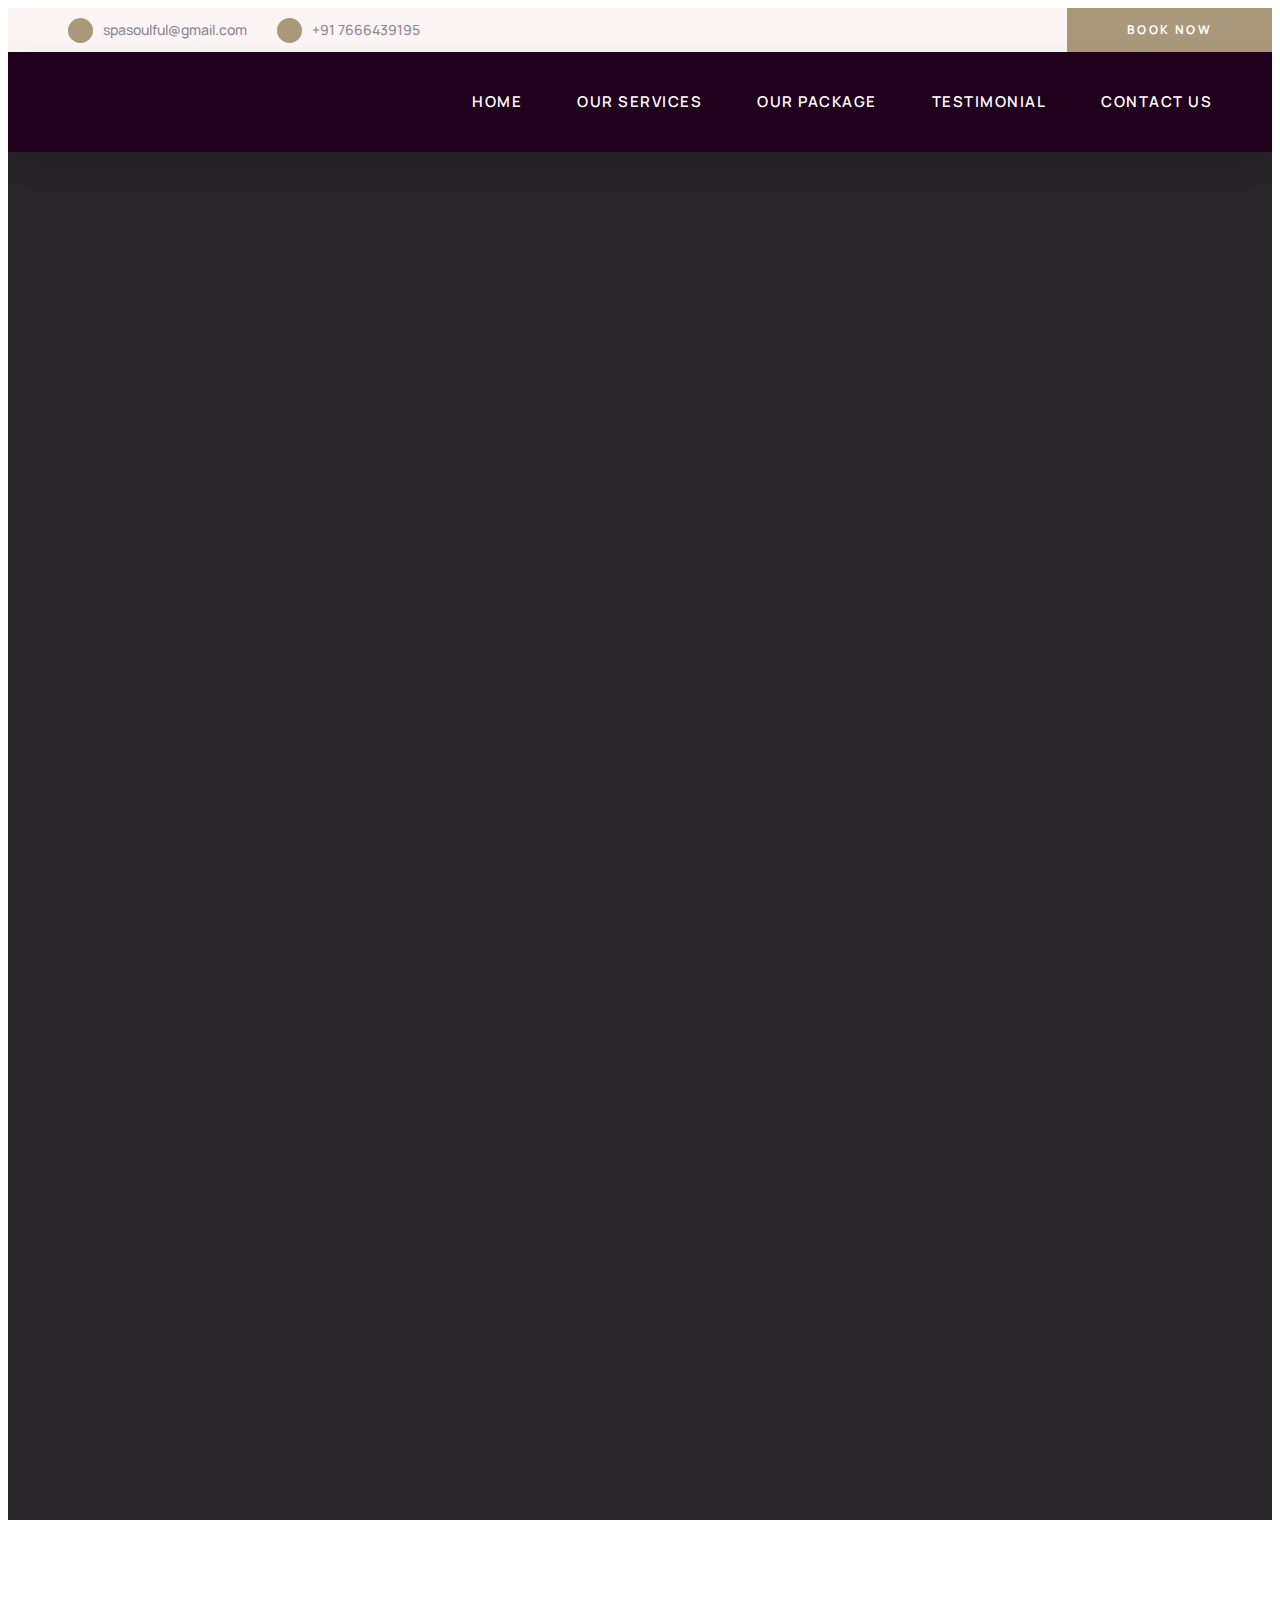
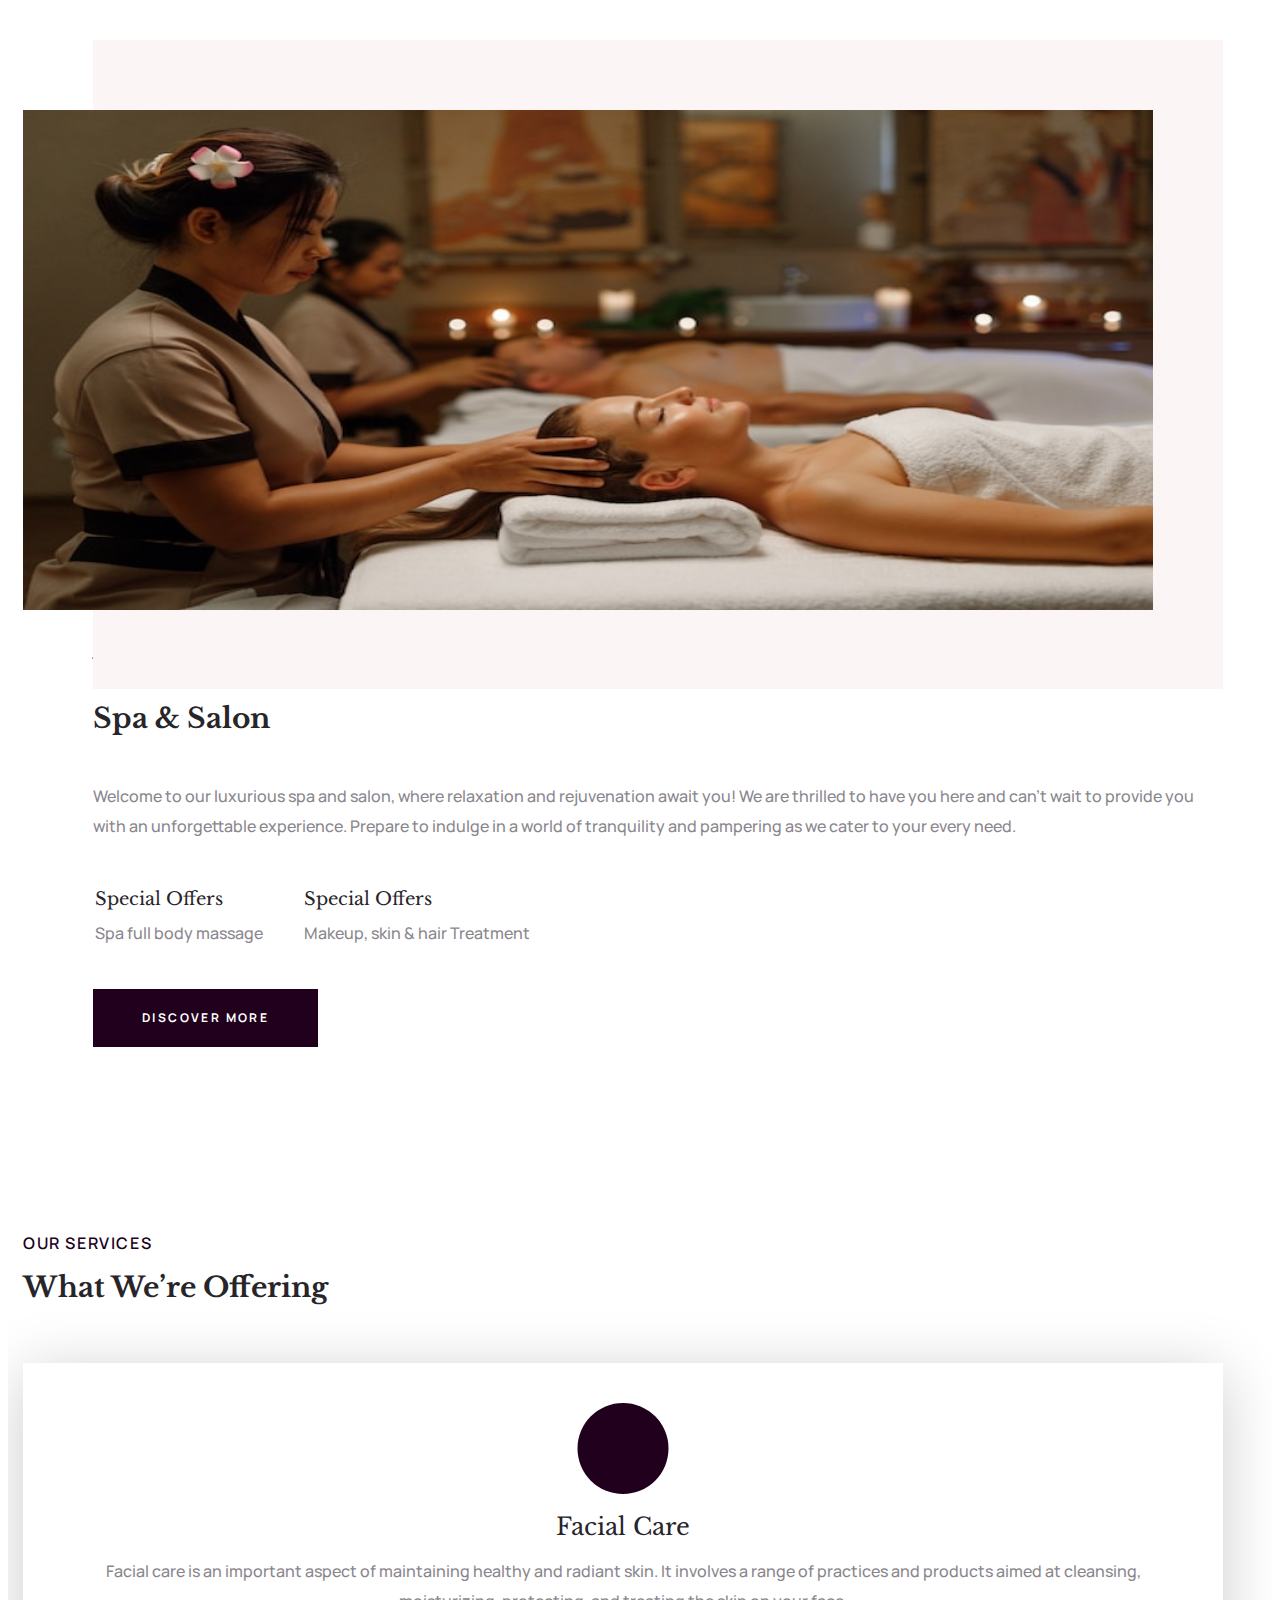
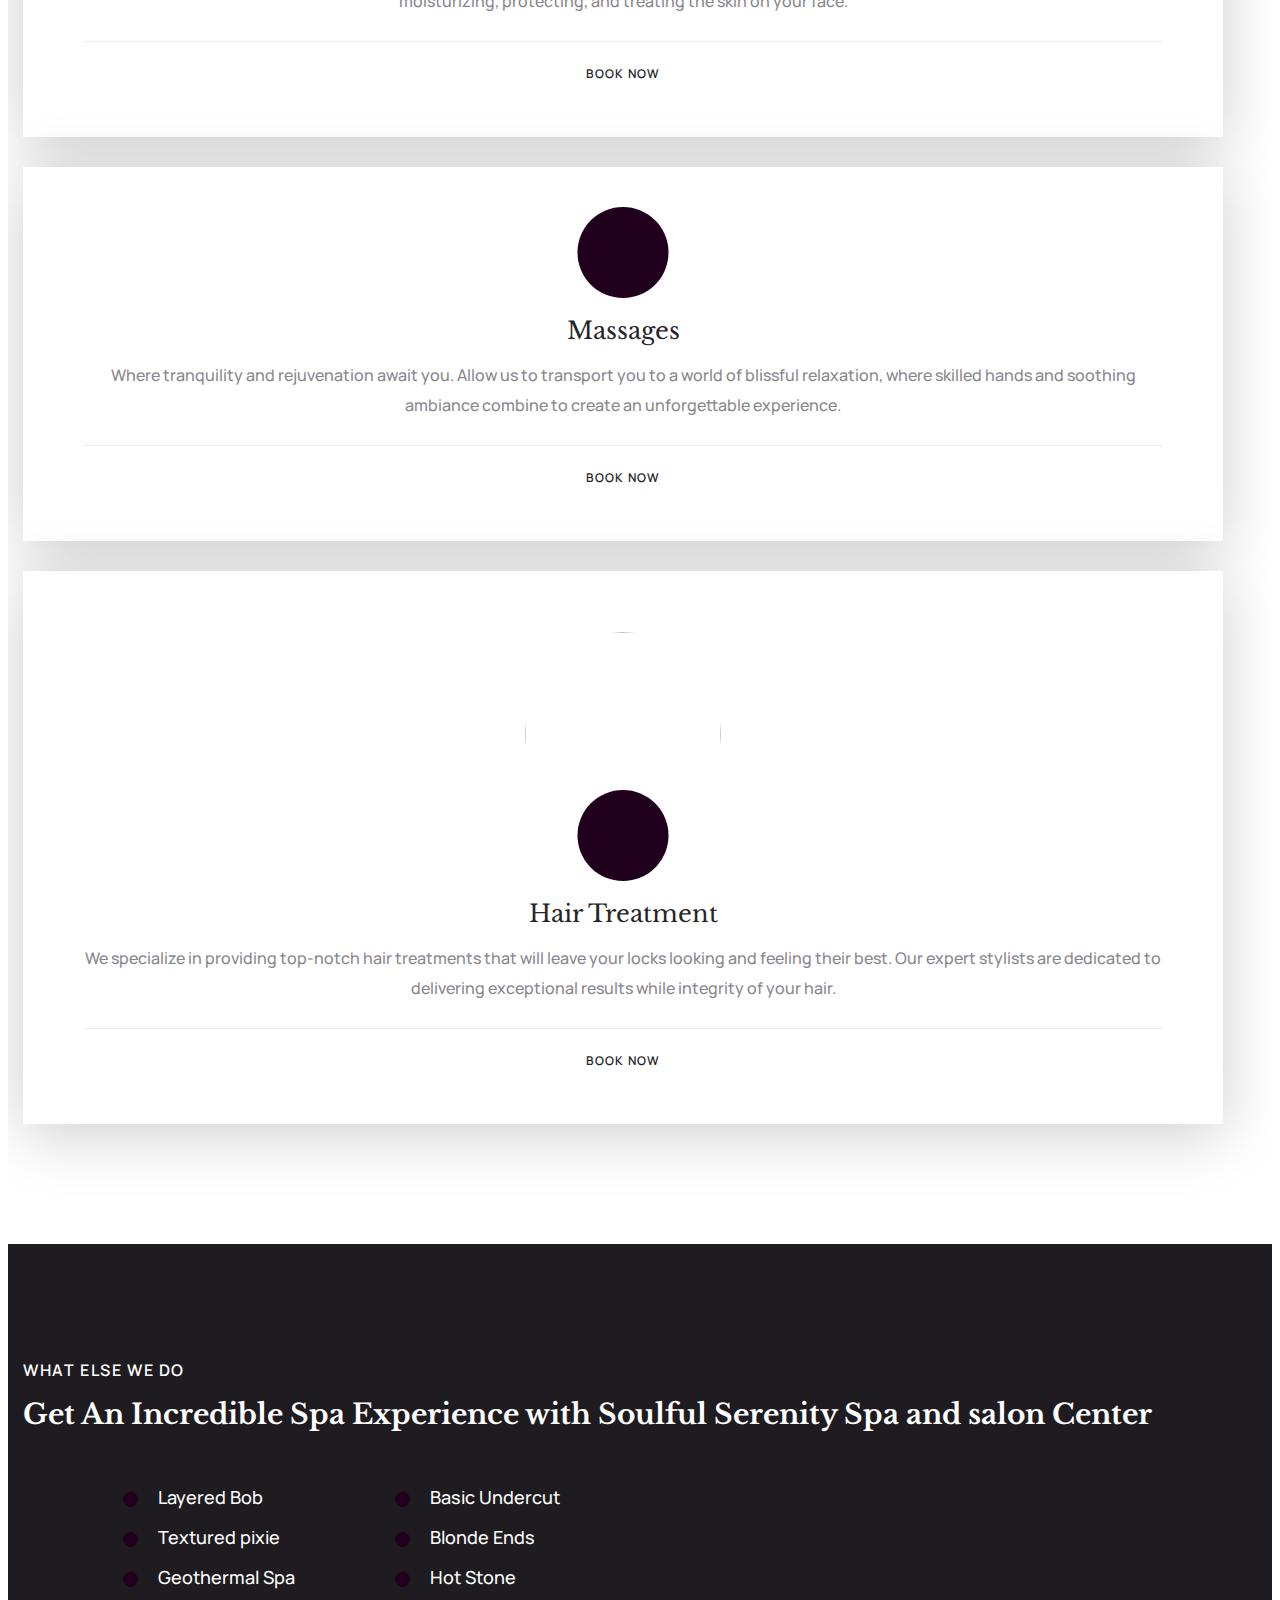
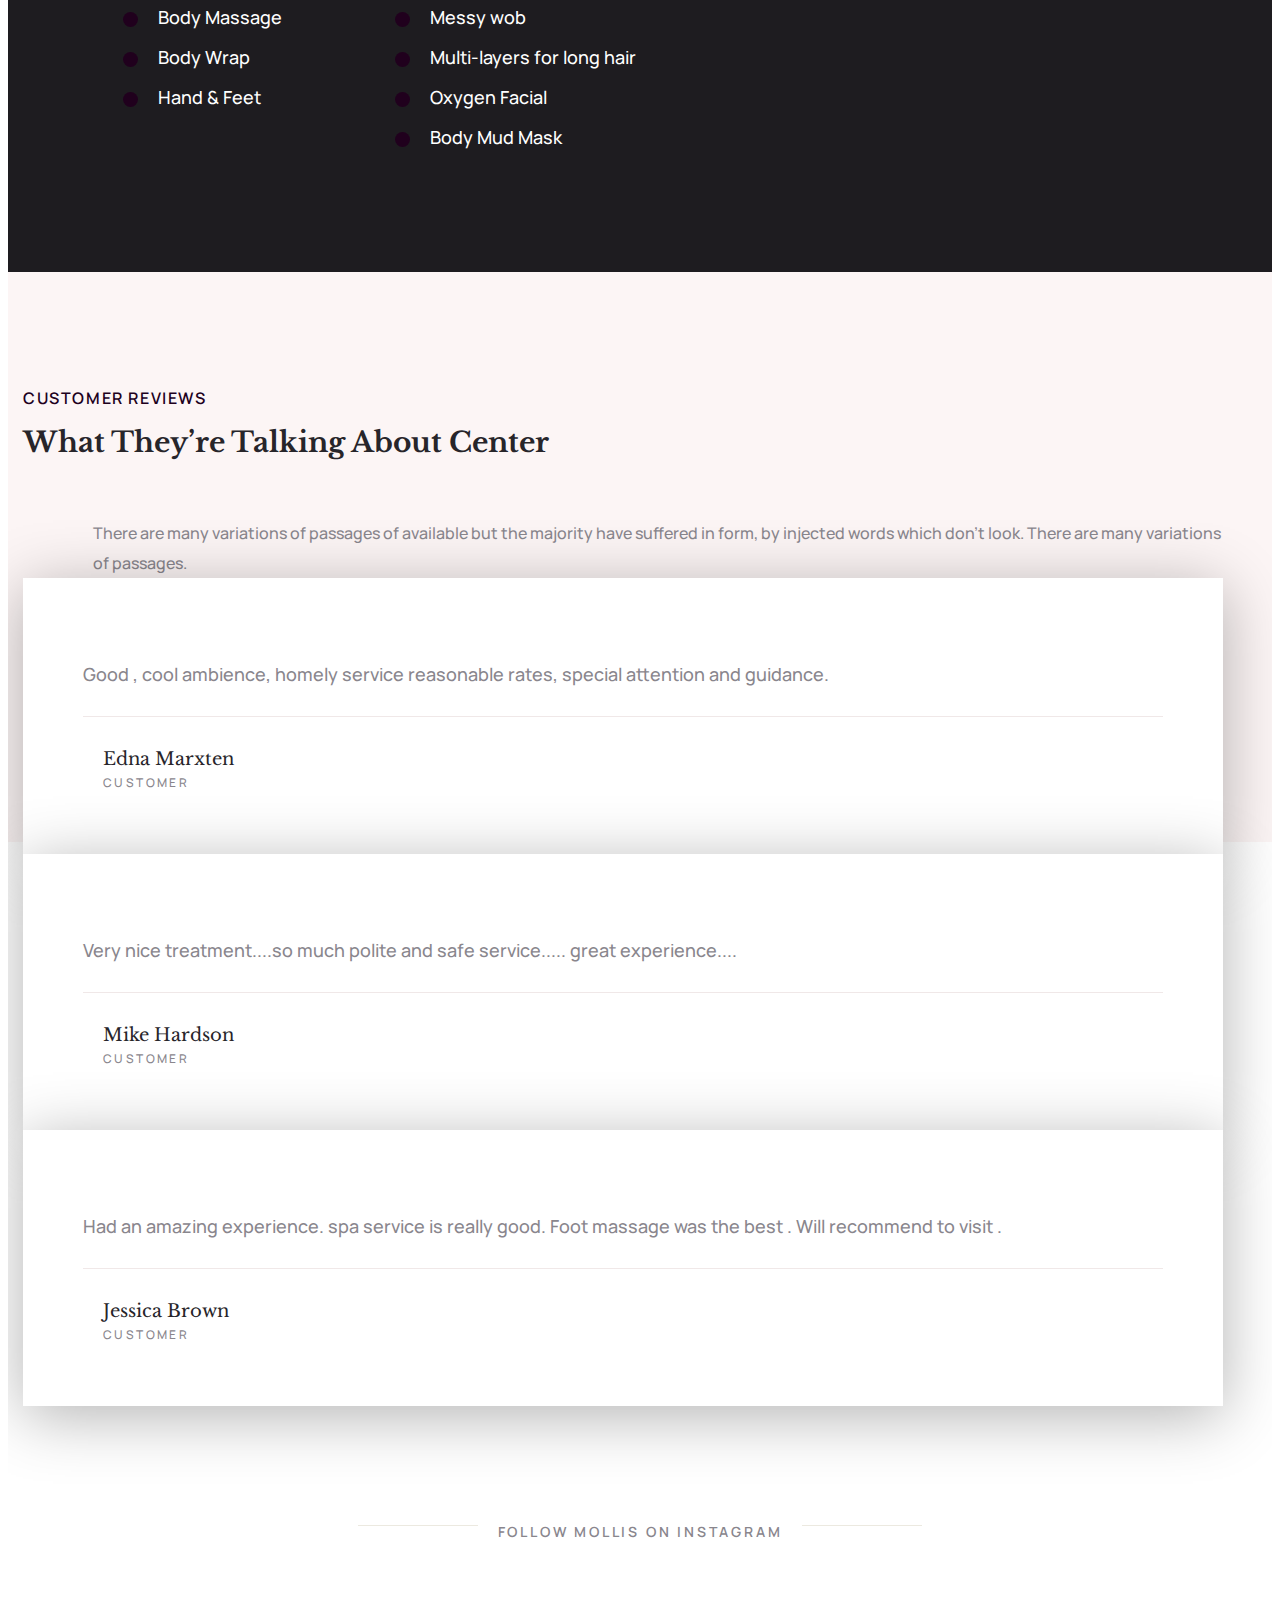
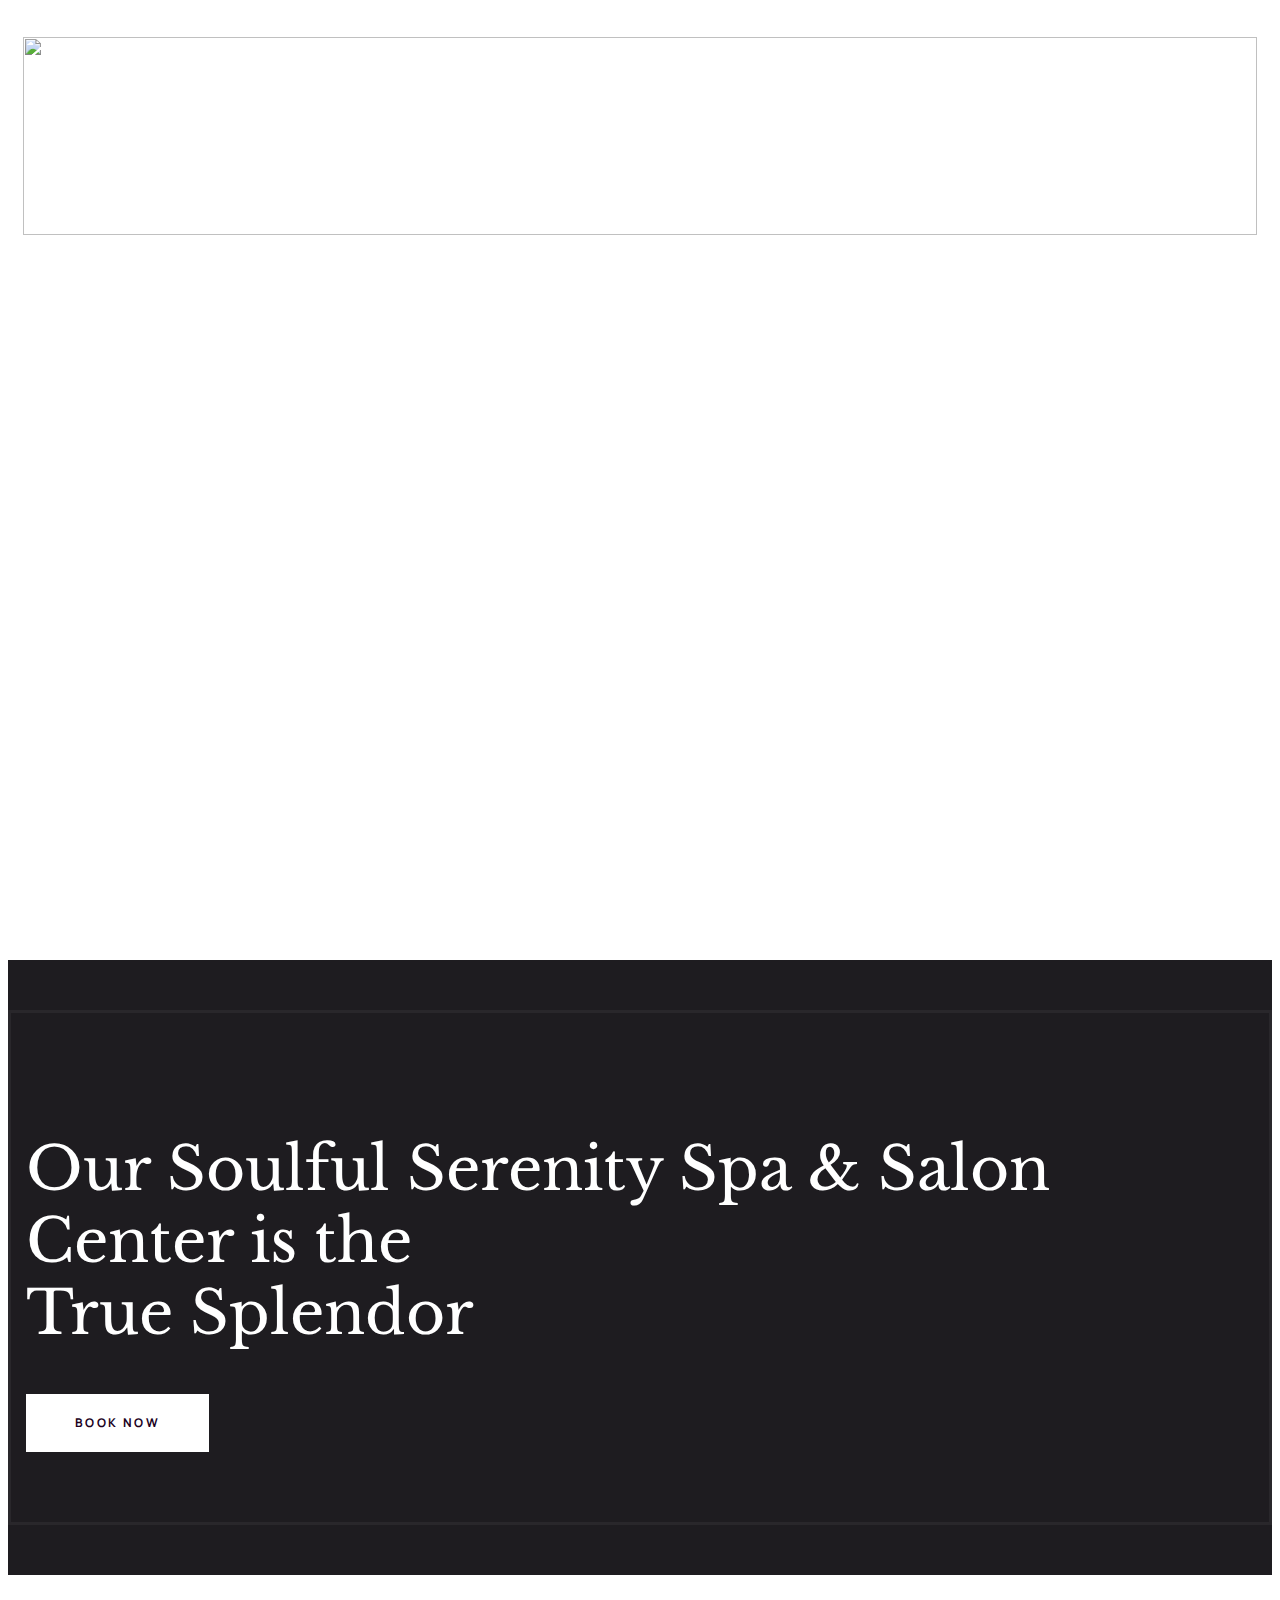
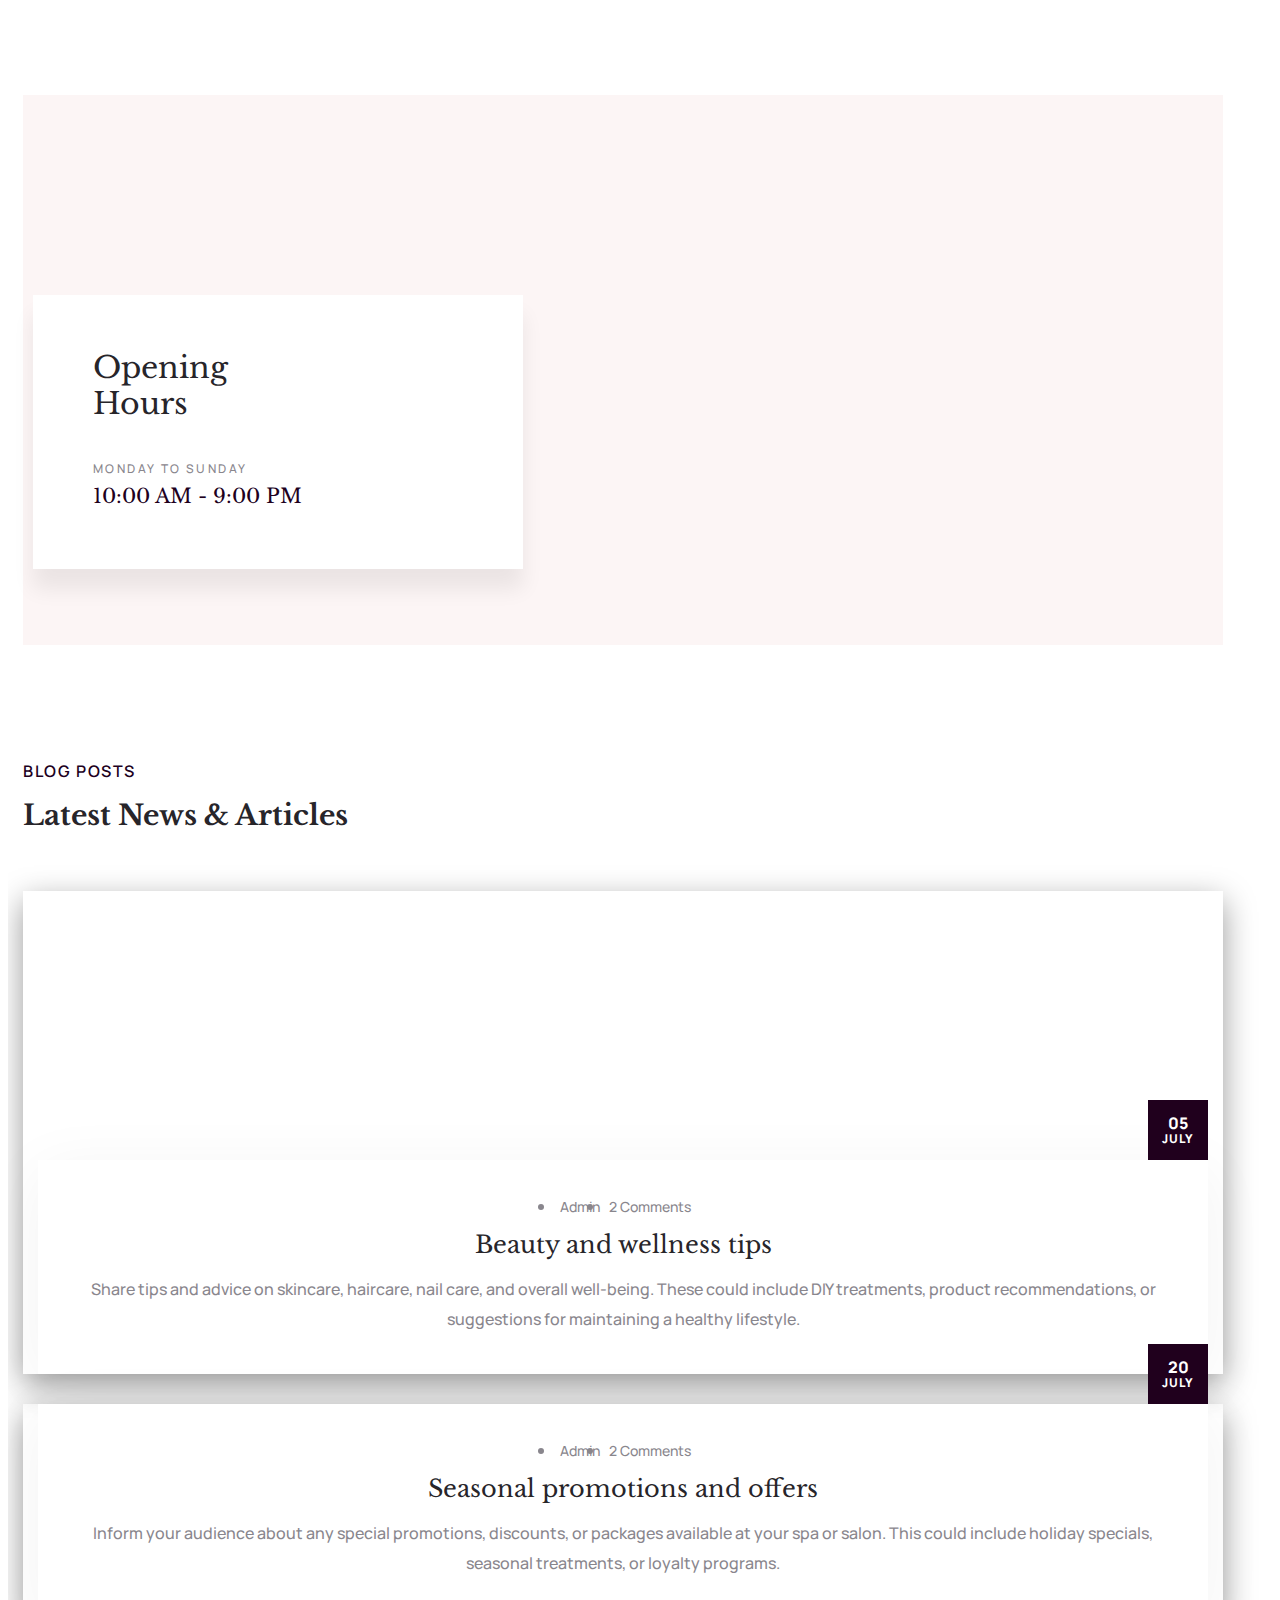
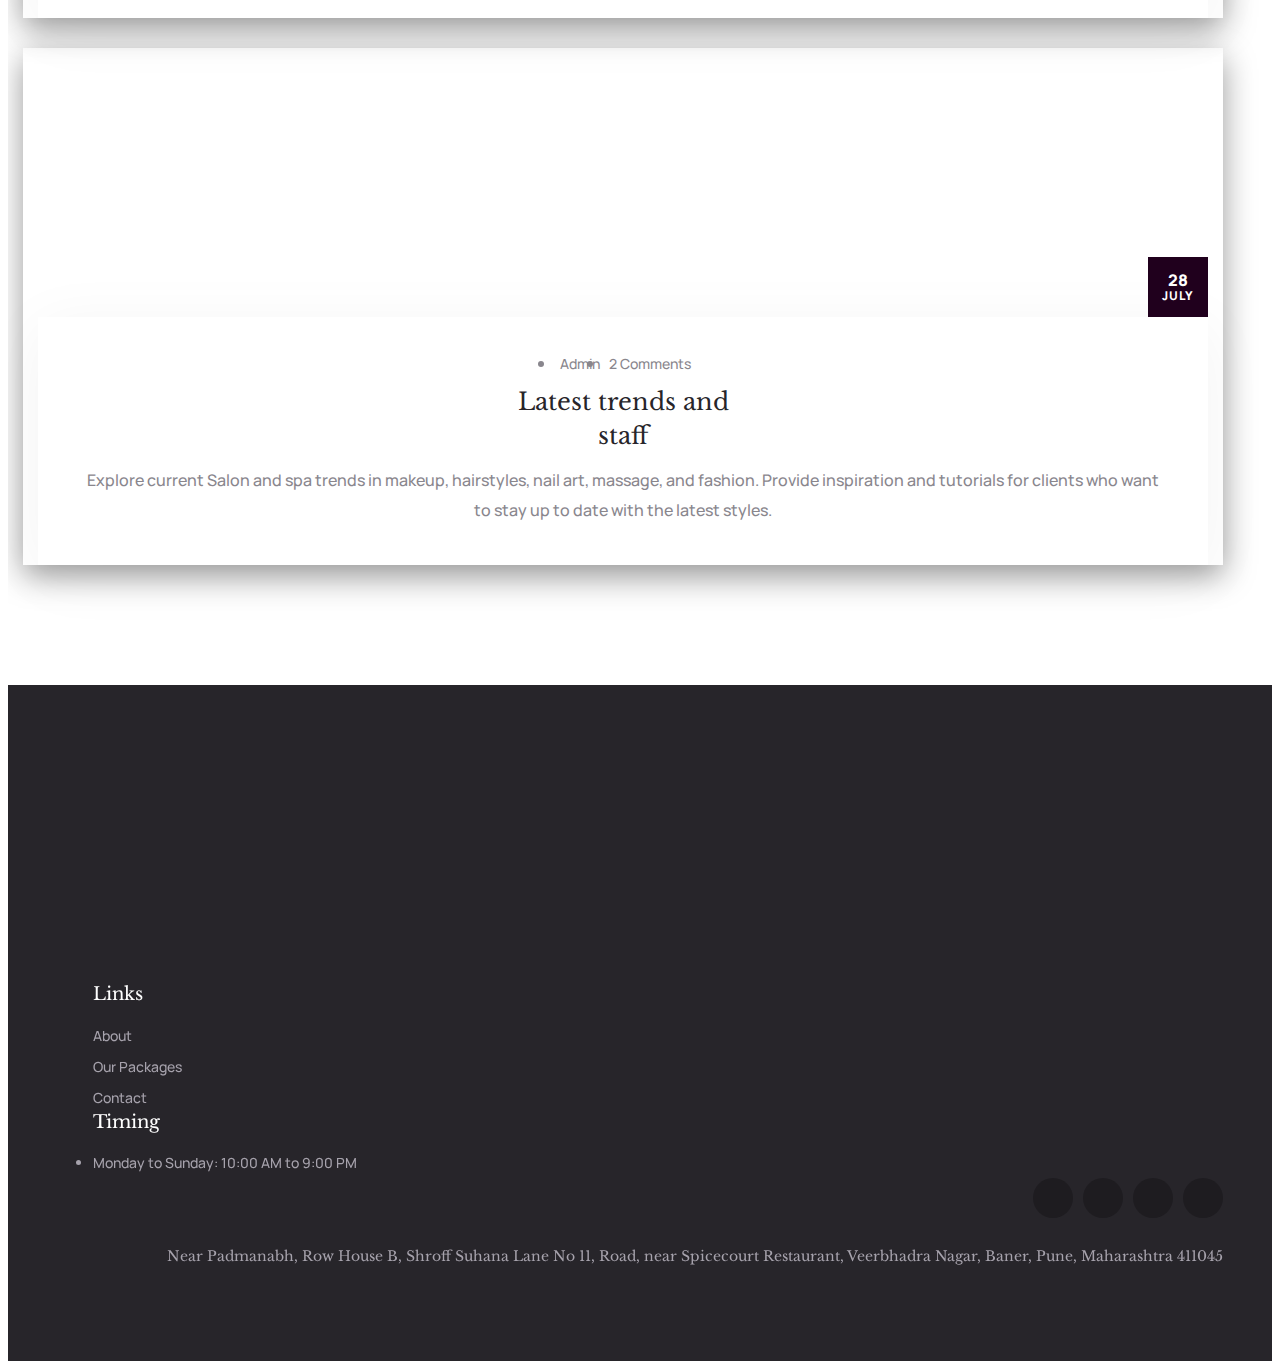
==== commit d7f3568e: "changes" ====
--- a/index.html
+++ b/index.html
@@ -1,6 +1,5 @@
 <!DOCTYPE html>
 <html lang="en">
-
 <head>
     <!-- Google tag (gtag.js) -->
 <script async src="https://www.googletagmanager.com/gtag/js?id=AW-11248345294"></script>
@@ -56,10 +55,6 @@
     <link rel="stylesheet" href="assets/css/mellis-responsive.css" />
 </head>
 <body>
-    <div class="preloader">
-        <div class="preloader__image"></div>
-    </div>
-    <!-- /.preloader -->
     <div class="page-wrapper">
         <header class="main-header">
             <div class="main-header__top">
@@ -864,10 +859,10 @@
                     <div class="col-xl-3 col-lg-6 col-md-6 wow fadeInUp" data-wow-delay="400ms">
                         <div class="footer-widget__column footer-widget__social-box">
                             <div class="site-footer__social">
-                                <a href="mailto:spasoulful@gmail.com"><i class="fas fa-envelope"  id="emailLink"></i></a>
-                                    <a href="https://www.facebook.com/people/Soulful-Serenity-Spa-And-Salon/100094097331571/"><i class="fab fa-facebook"></i></a>
+                                <a href="mailto:spasoulful@gmail.com" target="_blank"><i class="fas fa-envelope"  id="emailLink"></i></a>
+                                    <a href="https://www.facebook.com/people/Soulful-Serenity-Spa-And-Salon/100094097331571/" target="_blank"><i class="fab fa-facebook"></i></a>
                                     <a href="tel:+91 7666439195"><i class="fa fa-phone-alt"></i></a>
-                                    <a href="https://www.instagram.com/soulful_serenity_spa_and_salon/"><i class="fab fa-instagram"></i></a>
+                                    <a href="https://www.instagram.com/soulful_serenity_spa_and_salon/" target="_blank"><i class="fab fa-instagram"></i></a>
                             </div>
                             <p>Near Padmanabh, Row House B, Shroff Suhana Lane No 11, Road, near Spicecourt Restaurant, Veerbhadra Nagar, Baner, Pune, Maharashtra 411045 </p>
                         </div>
@@ -894,7 +889,7 @@
         <ul class="mobile-nav__contact list-unstyled">
             <li>
                 <i class="fa fa-envelope"></i>
-                <a href="mailto:spasoulful@gmail.com">spasoulful@gmail.com</a>
+                <a href="mailto:spasoulful@gmail.com" target="_blank">spasoulful@gmail.com</a>
             </li>
             <li>
                 <i class="fa fa-phone-alt"></i>
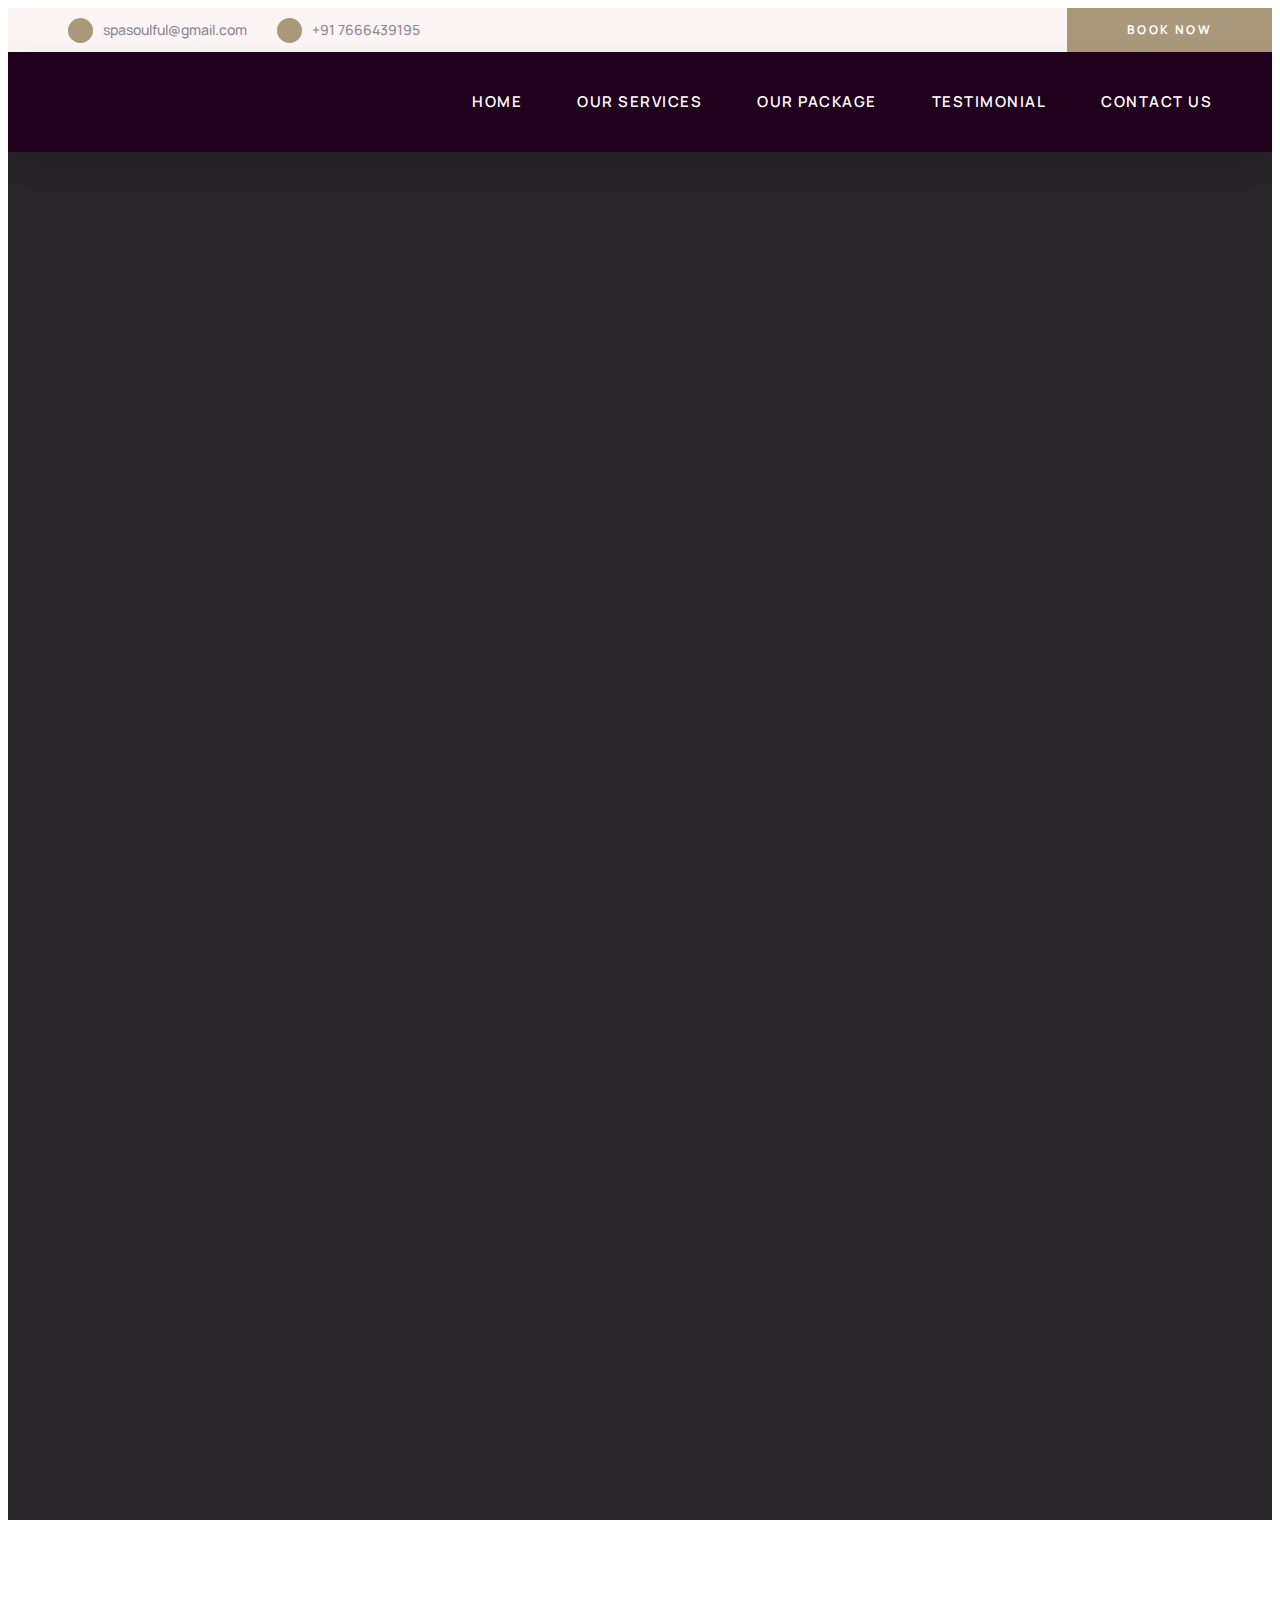
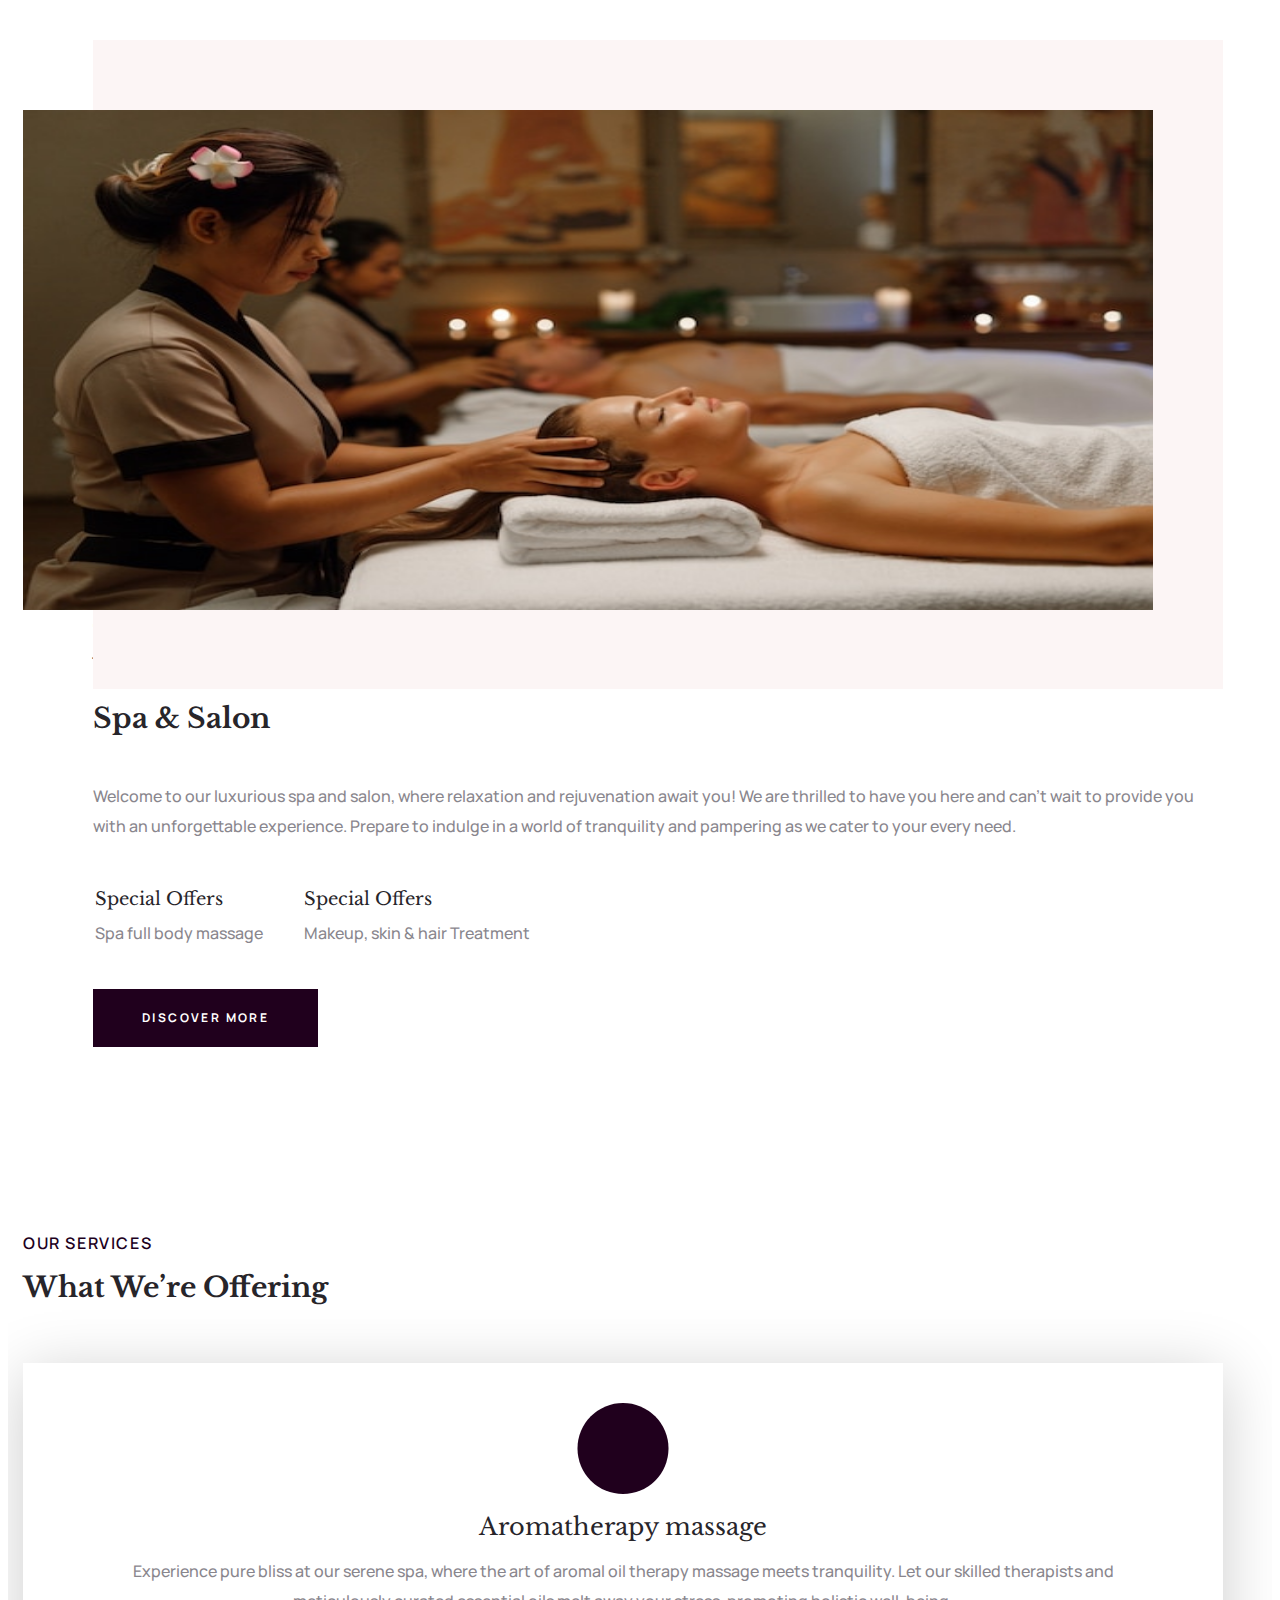
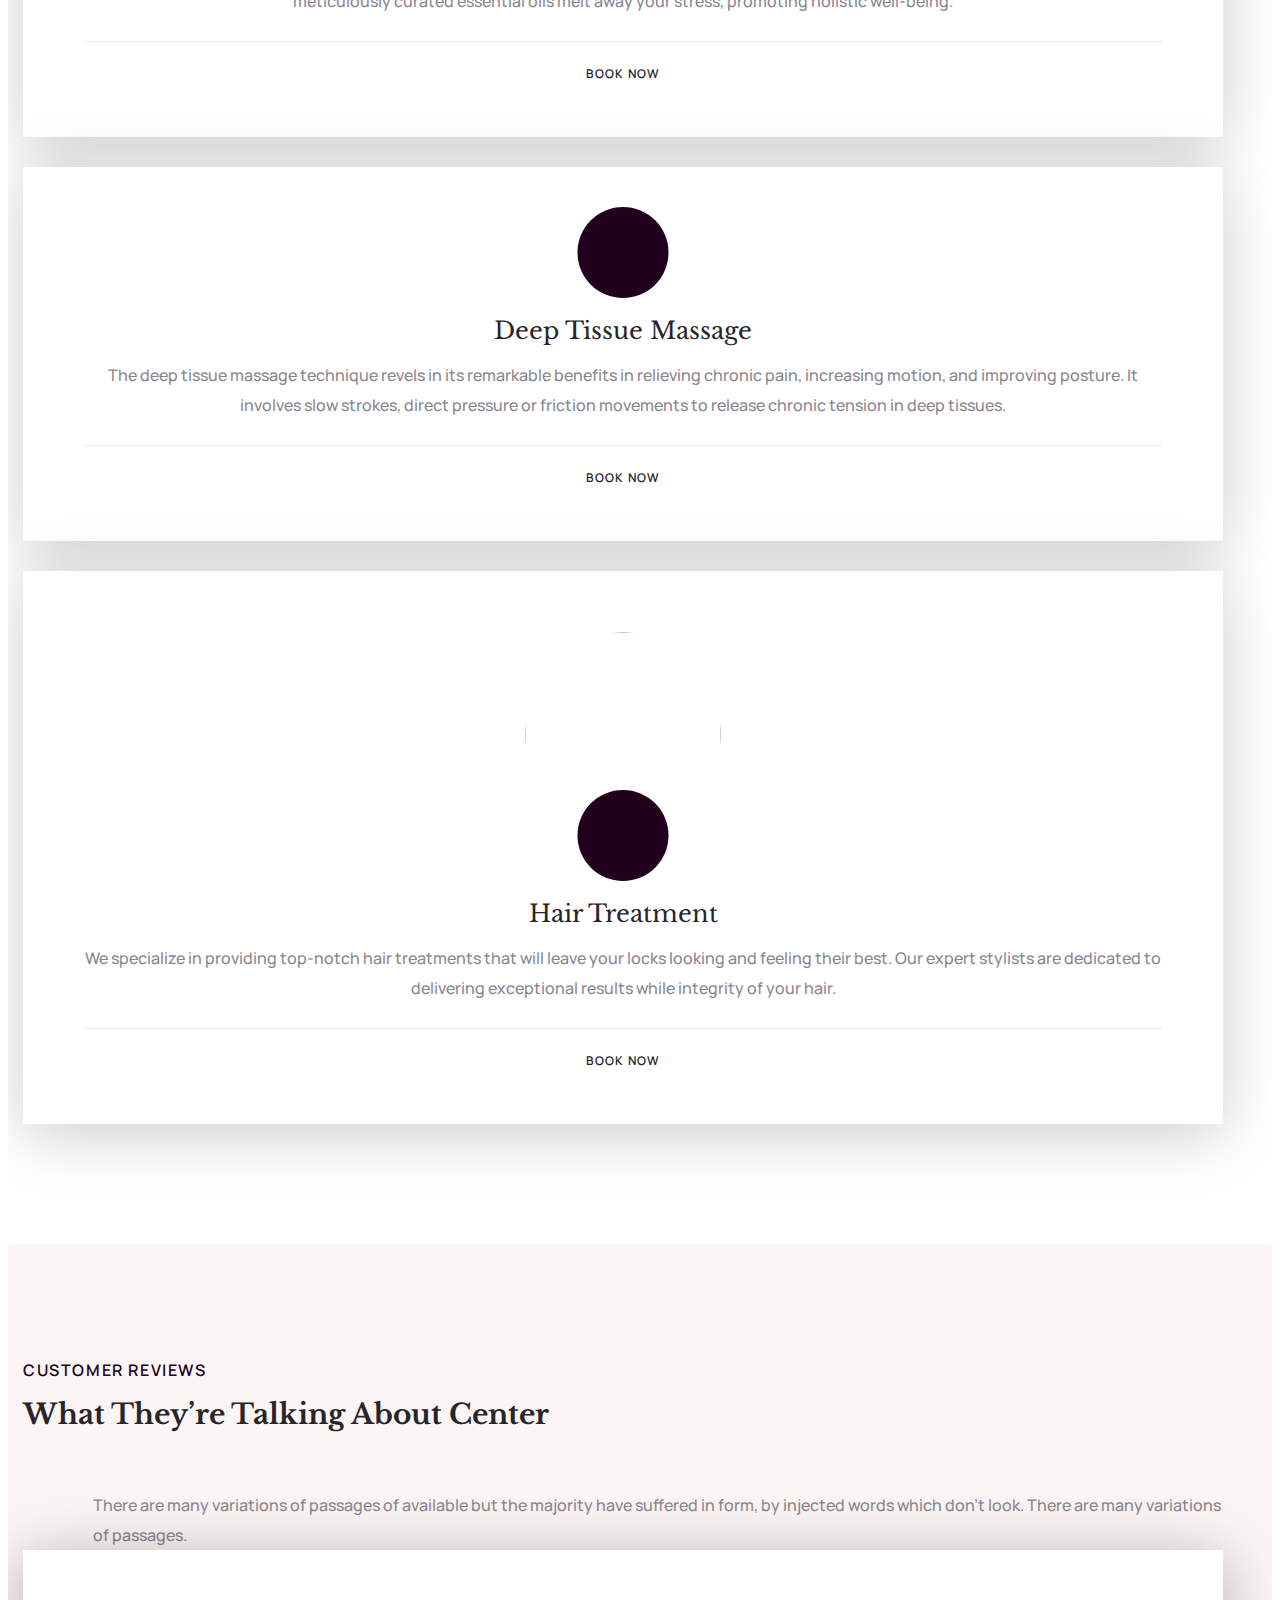
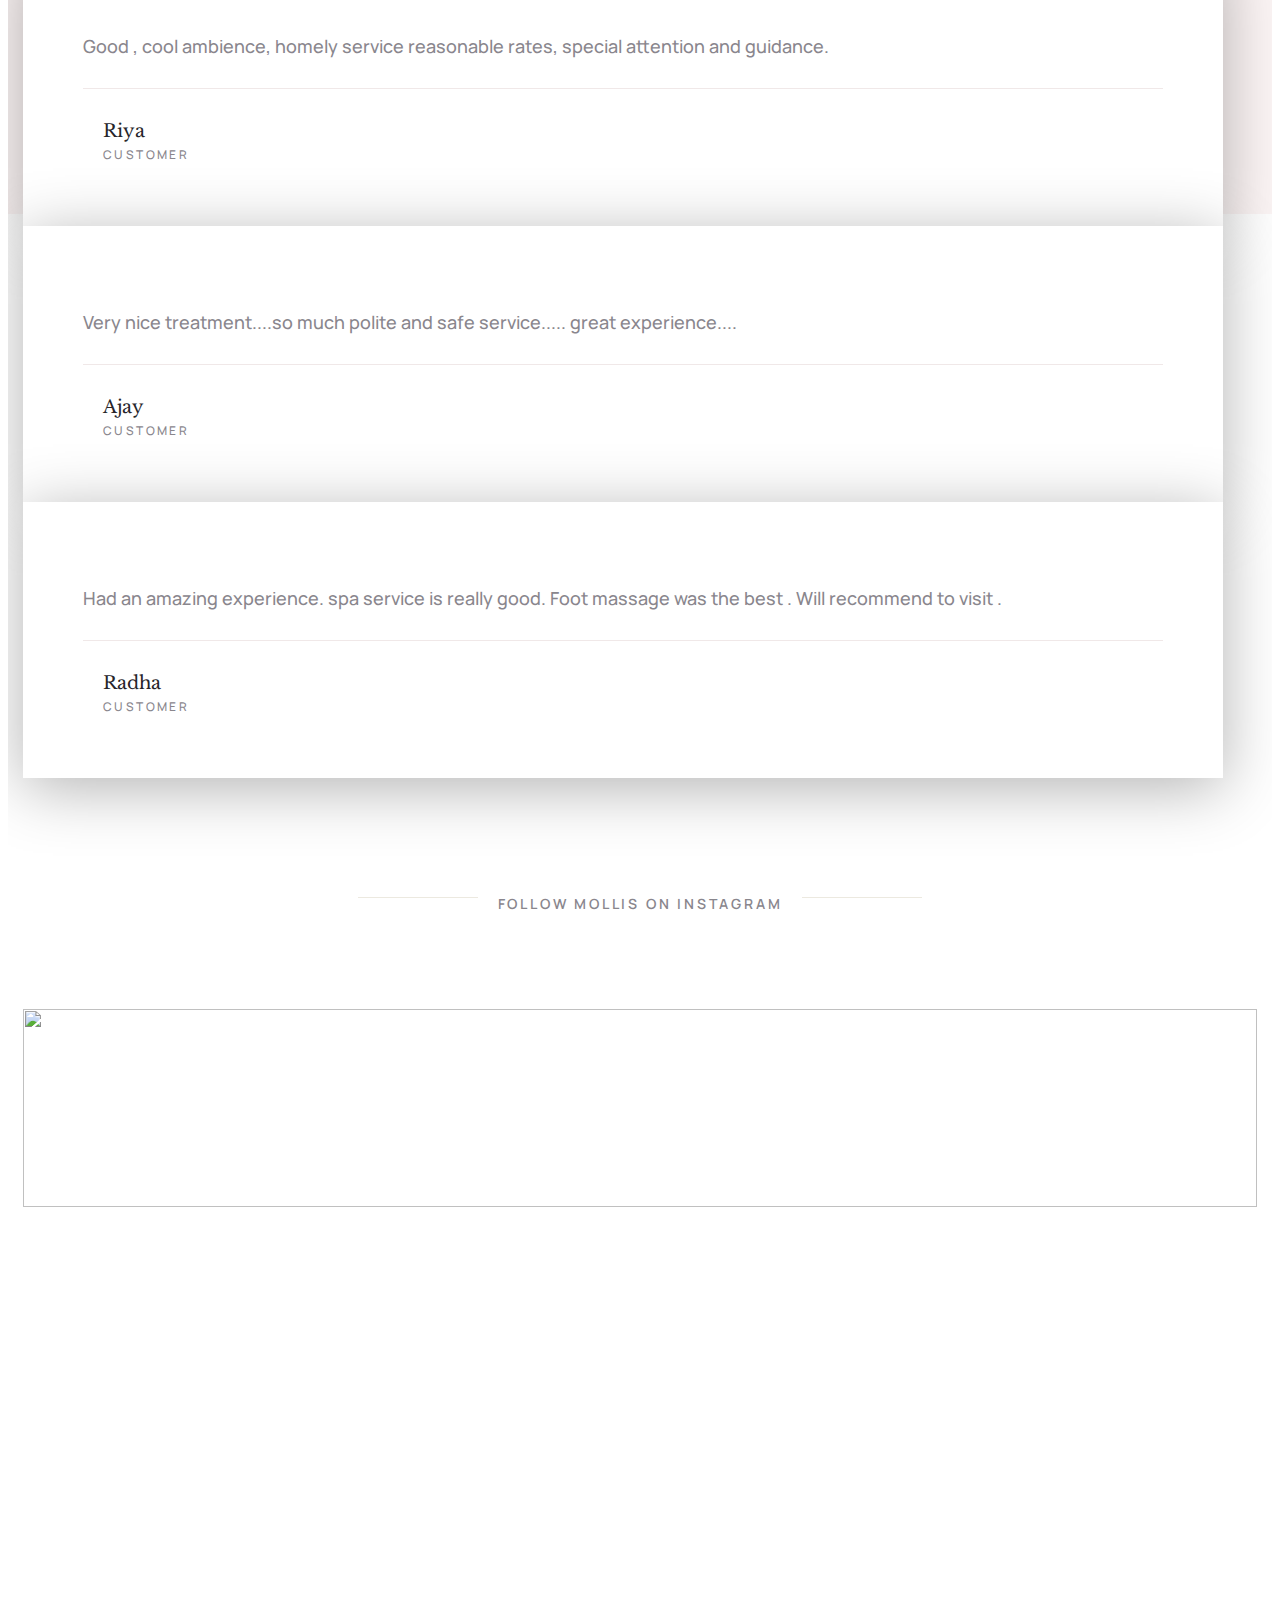
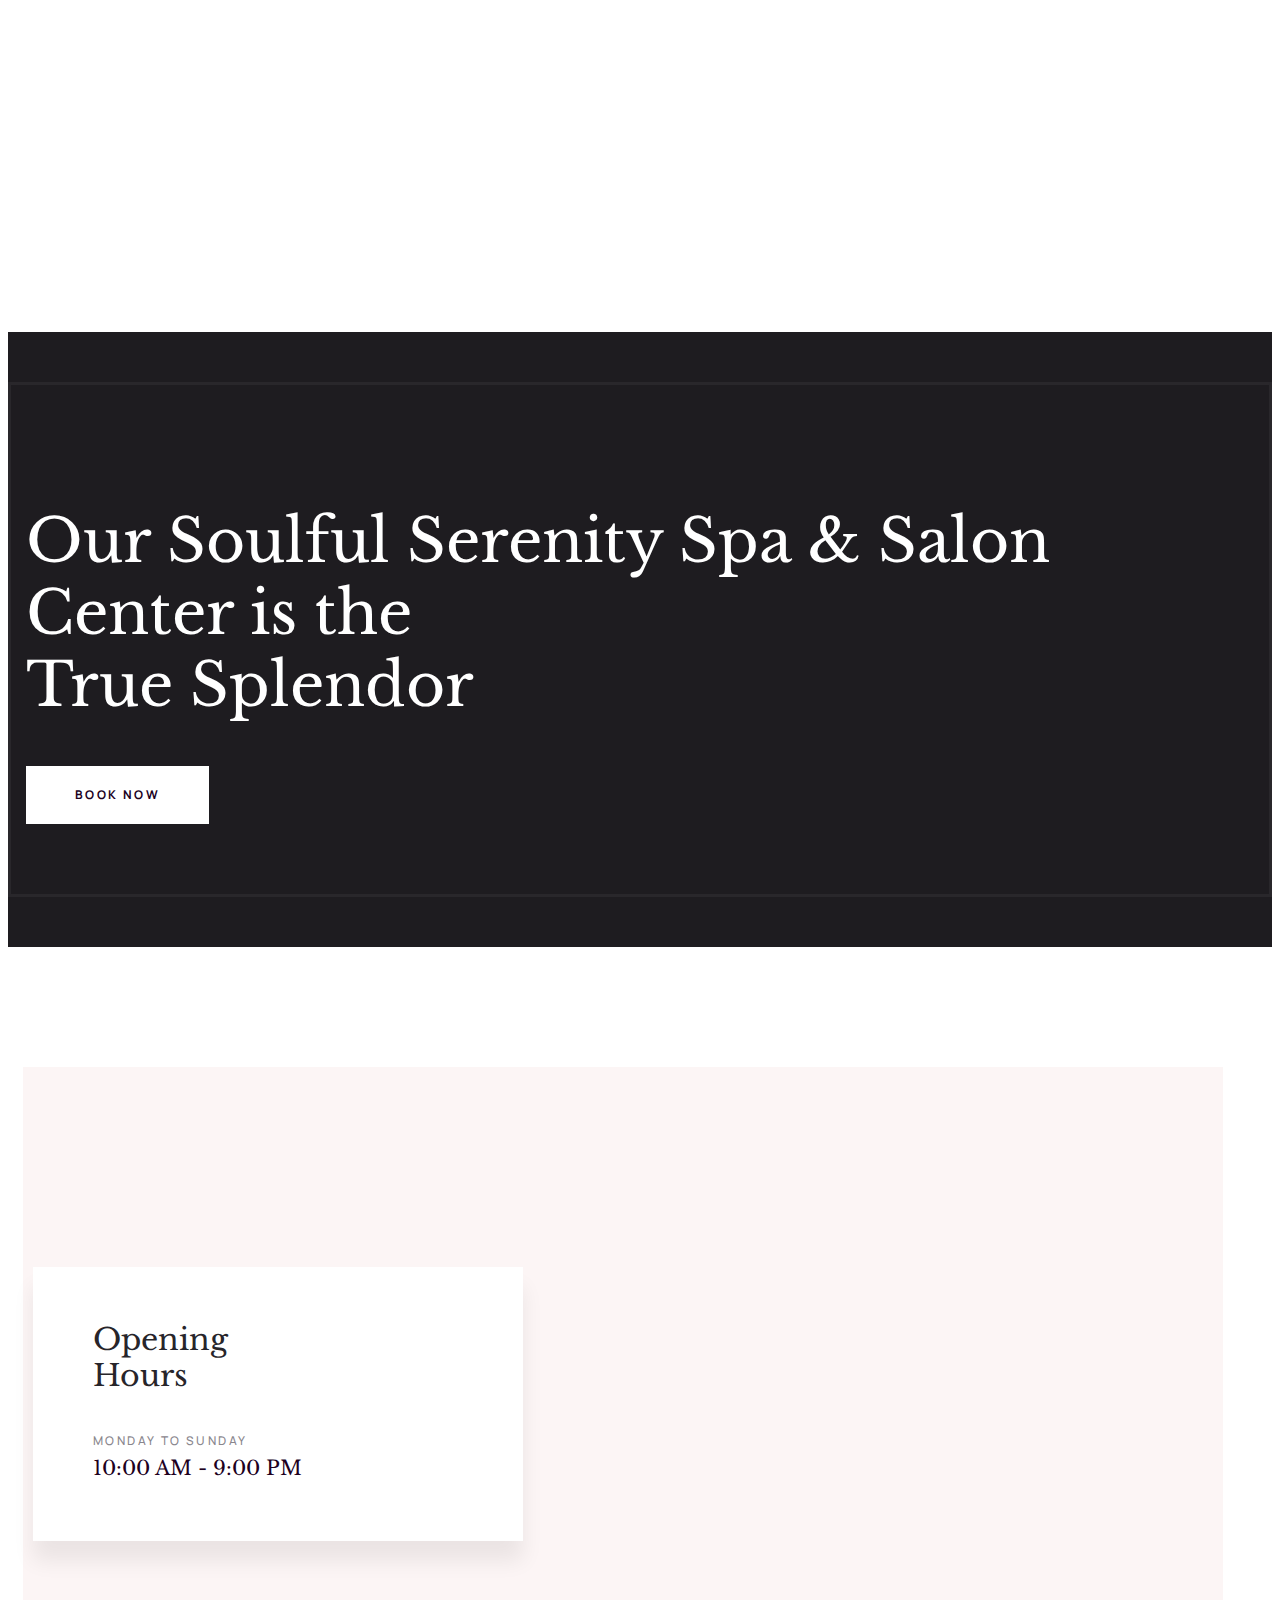
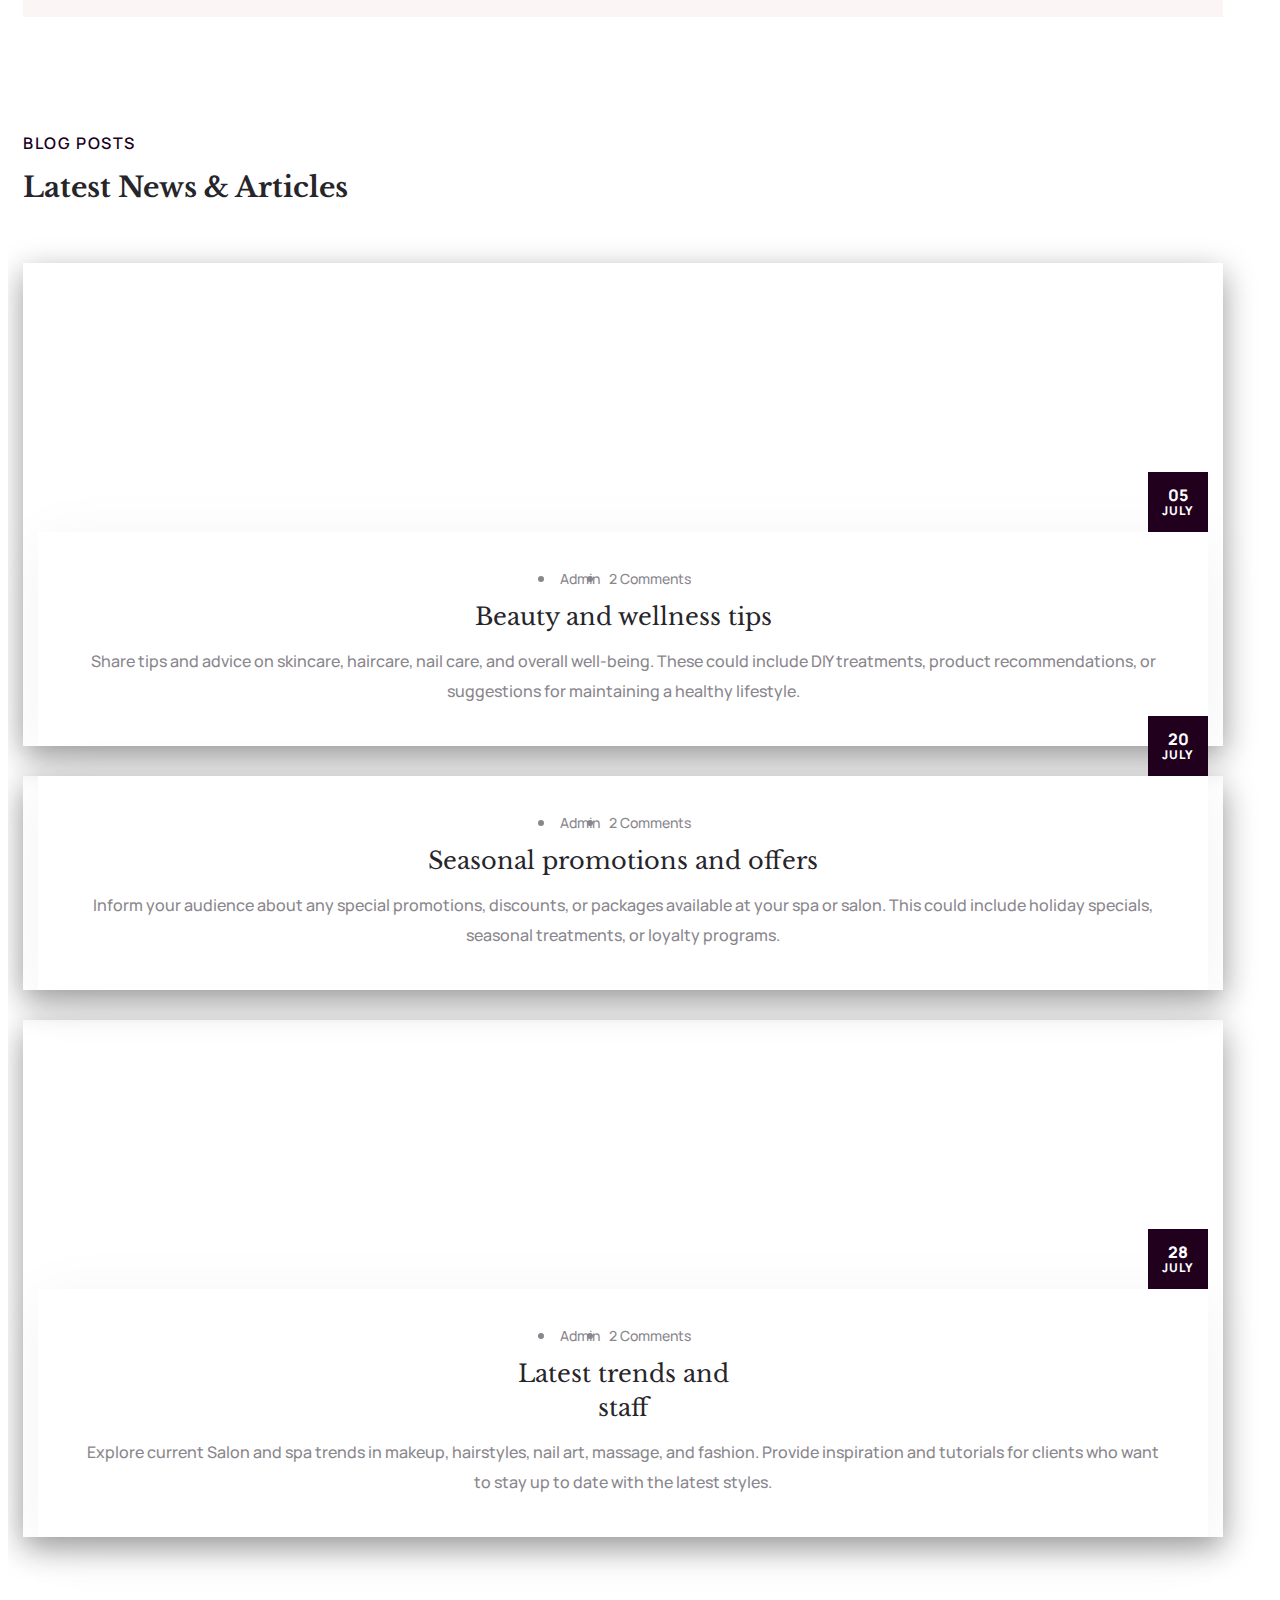
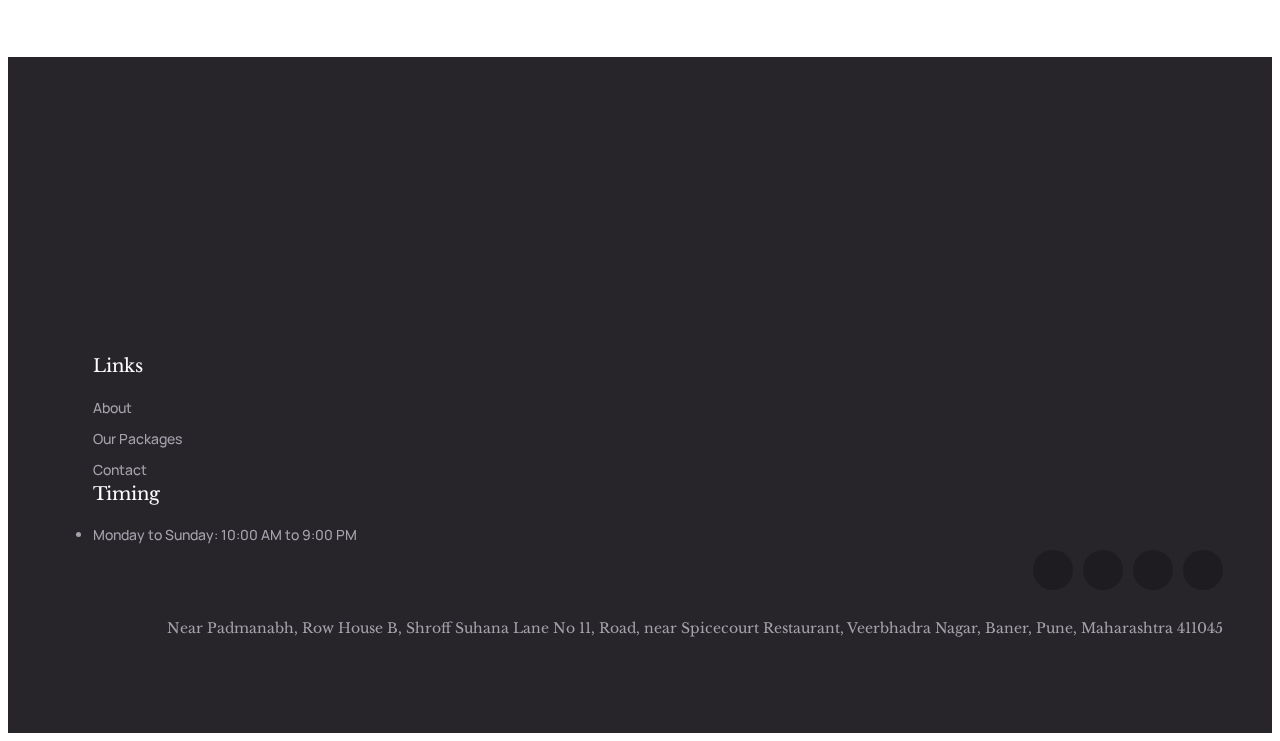
==== commit fe35c8bc: "changes" ====
--- a/index.html
+++ b/index.html
@@ -67,7 +67,7 @@
                                         <i class="fas fa-envelope"  id="emailLink"></i>
                                     </div>
                                     <div class="text">
-                                        <p><a href="spasoulful@gmail.com">spasoulful@gmail.com</a></p>
+                                        <p><a href="mailto:spasoulful@gmail.com">spasoulful@gmail.com</a></p>
                                     </div>
                                     <!-------script----------->
                                     <script>
@@ -289,8 +289,8 @@
                                         <img src="assets/images/spa.png" width="60%" alt="">
                                     </div>
                                 </div>
-                                <h3 class="services-one__title"><a href="spa-facials.html">Facial Care</a></h3>
-                                <p class="services-one__text">Facial care is an important aspect of maintaining healthy and radiant skin. It involves a range of practices and products aimed at cleansing, moisturizing, protecting, and treating the skin on your face.</p>
+                                <h3 class="services-one__title"><a href="spa-facials.html">Aromatherapy massage</a></h3>
+                                <p class="services-one__text">Experience pure bliss at our serene spa, where the art of aromal oil therapy massage meets tranquility. Let our skilled therapists and meticulously curated essential oils melt away your stress, promoting holistic well-being. </p>
                                 <div class="services-one__btn-box">
                                     <a href="contact.html" class="services-one__btn">Book now</a>
                                 </div>
@@ -316,8 +316,8 @@
                                         <img src="assets/images/spa.png"  width="60%" alt="">
                                     </div>
                                 </div>
-                                <h3 class="services-one__title"><a href="massages.html">Massages</a></h3>
-                                <p class="services-one__text">Where tranquility and rejuvenation await you. Allow us to transport you to a world of blissful relaxation, where skilled hands and soothing ambiance combine to create an unforgettable experience.</p>
+                                <h3 class="services-one__title"><a href="massages.html">Deep Tissue Massage</a></h3>
+                                <p class="services-one__text">The deep tissue massage technique revels in its remarkable benefits in relieving chronic pain, increasing motion, and improving posture. It involves slow strokes, direct pressure or friction movements to release chronic tension in deep tissues.</p>
                                 <div class="services-one__btn-box">
                                     <a href="contact.html" class="services-one__btn">Book now</a>
                                 </div>
@@ -357,7 +357,7 @@
         </section>
         <!--Services One End-->
         <!--Video One Start-->
-        <section class="video-one">
+        <!-- <section class="video-one">
             <div class="video-one__bg jarallax" data-jarallax data-speed="0.2" data-imgPosition="50% 0%" style="background-image: url(assets/images/backgrounds/services.jpg);" loading="lazy"></div>
             <div class="container">
                 <div class="row">
@@ -376,12 +376,6 @@
                                     <div class="icon">
                                         <span class="fa fa-check" style="color:#a9987a;"></span>
                                     </div>
-                                    <p class="text">Layered Bob</p>
-                                </li>
-                                <li>
-                                    <div class="icon">
-                                        <span class="fa fa-check" style="color:#a9987a;"></span>
-                                    </div>
                                     <p class="text">Textured pixie</p>
                                 </li>
                                 <li>
@@ -457,7 +451,7 @@
                     </div>
                 </div>
             </div>
-        </section>
+        </section> -->
         <!--Testimonial One Start-->
         <section class="testimonial-one">
             <div class="testimonial-one__bg-box">
@@ -526,7 +520,7 @@
                                             <img src="assets/images/testimonial/testimonial-1-1.jpg" loading="lazy" alt="">
                                         </div>
                                         <div class="testimonial-one__content">
-                                            <h3 class="testimonial-one__client-name">Edna Marxten</h3>
+                                            <h3 class="testimonial-one__client-name">Riya</h3>
                                             <p class="testimonial-one__client-sub-title">Customer</p>
                                         </div>
                                     </div>
@@ -553,7 +547,7 @@
                                             <img src="assets/images/testimonial/testimonial-1-2.jpg" loading="lazy" alt="">
                                         </div>
                                         <div class="testimonial-one__content">
-                                            <h3 class="testimonial-one__client-name">Mike Hardson</h3>
+                                            <h3 class="testimonial-one__client-name">Ajay</h3>
                                             <p class="testimonial-one__client-sub-title">Customer</p>
                                         </div>
                                     </div>
@@ -582,7 +576,7 @@
                                             <img src="assets/images/testimonial/testimonial-1-3.jpg" loading="lazy" alt="">
                                         </div>
                                         <div class="testimonial-one__content">
-                                            <h3 class="testimonial-one__client-name">Jessica Brown</h3>
+                                            <h3 class="testimonial-one__client-name">Radha</h3>
                                             <p class="testimonial-one__client-sub-title">Customer</p>
                                         </div>
                                     </div>
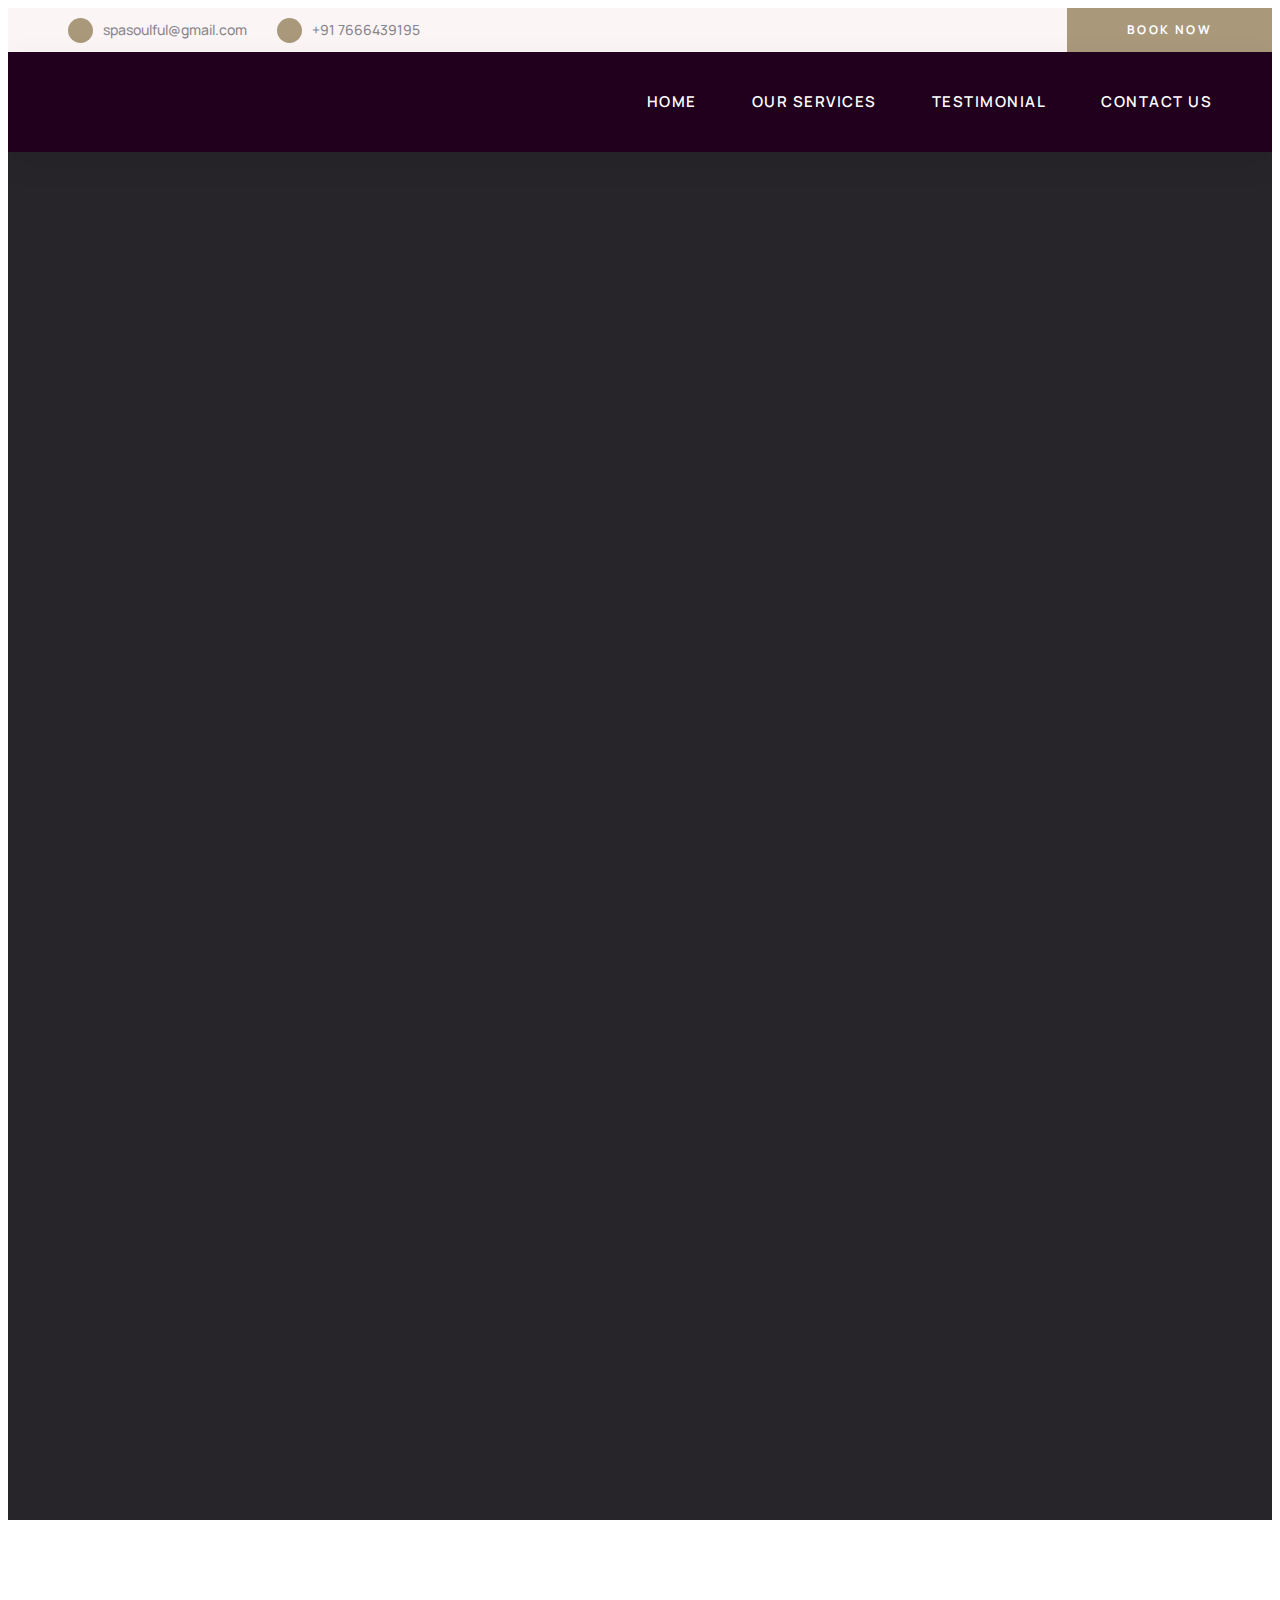
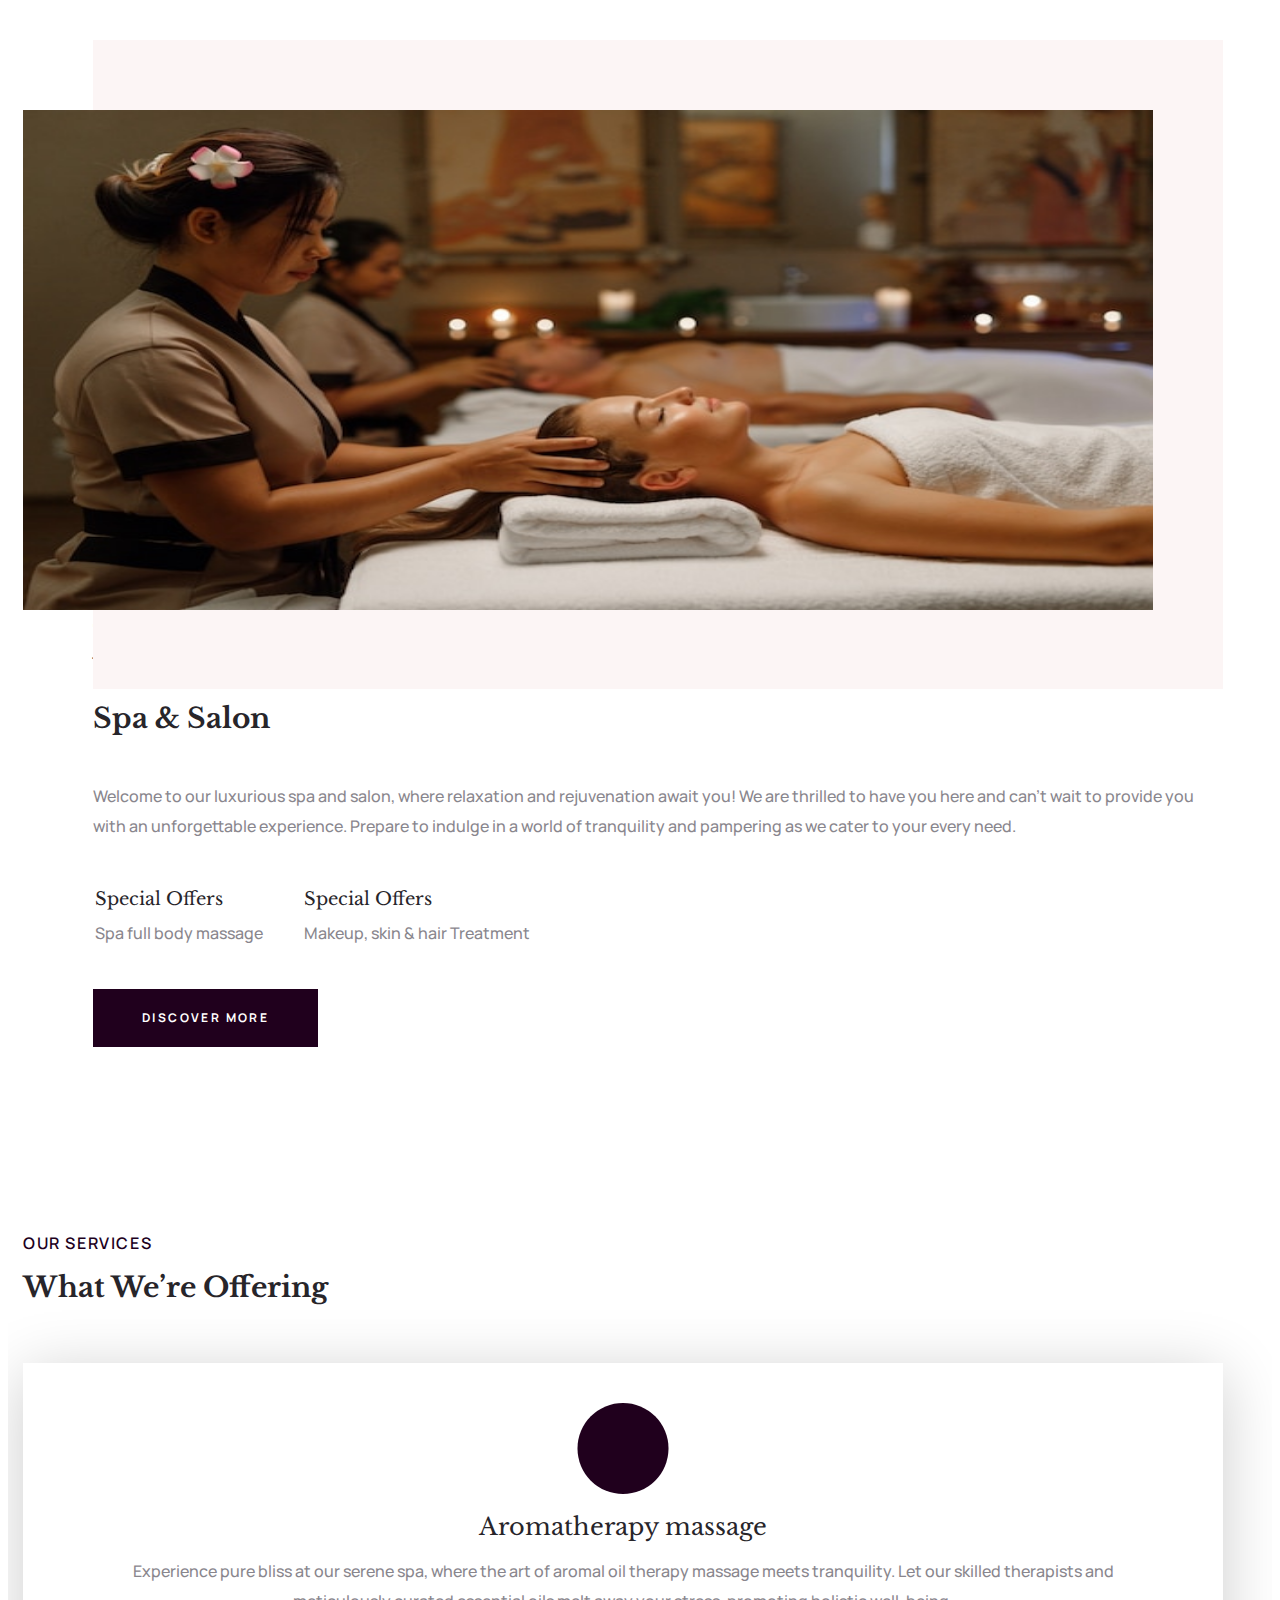
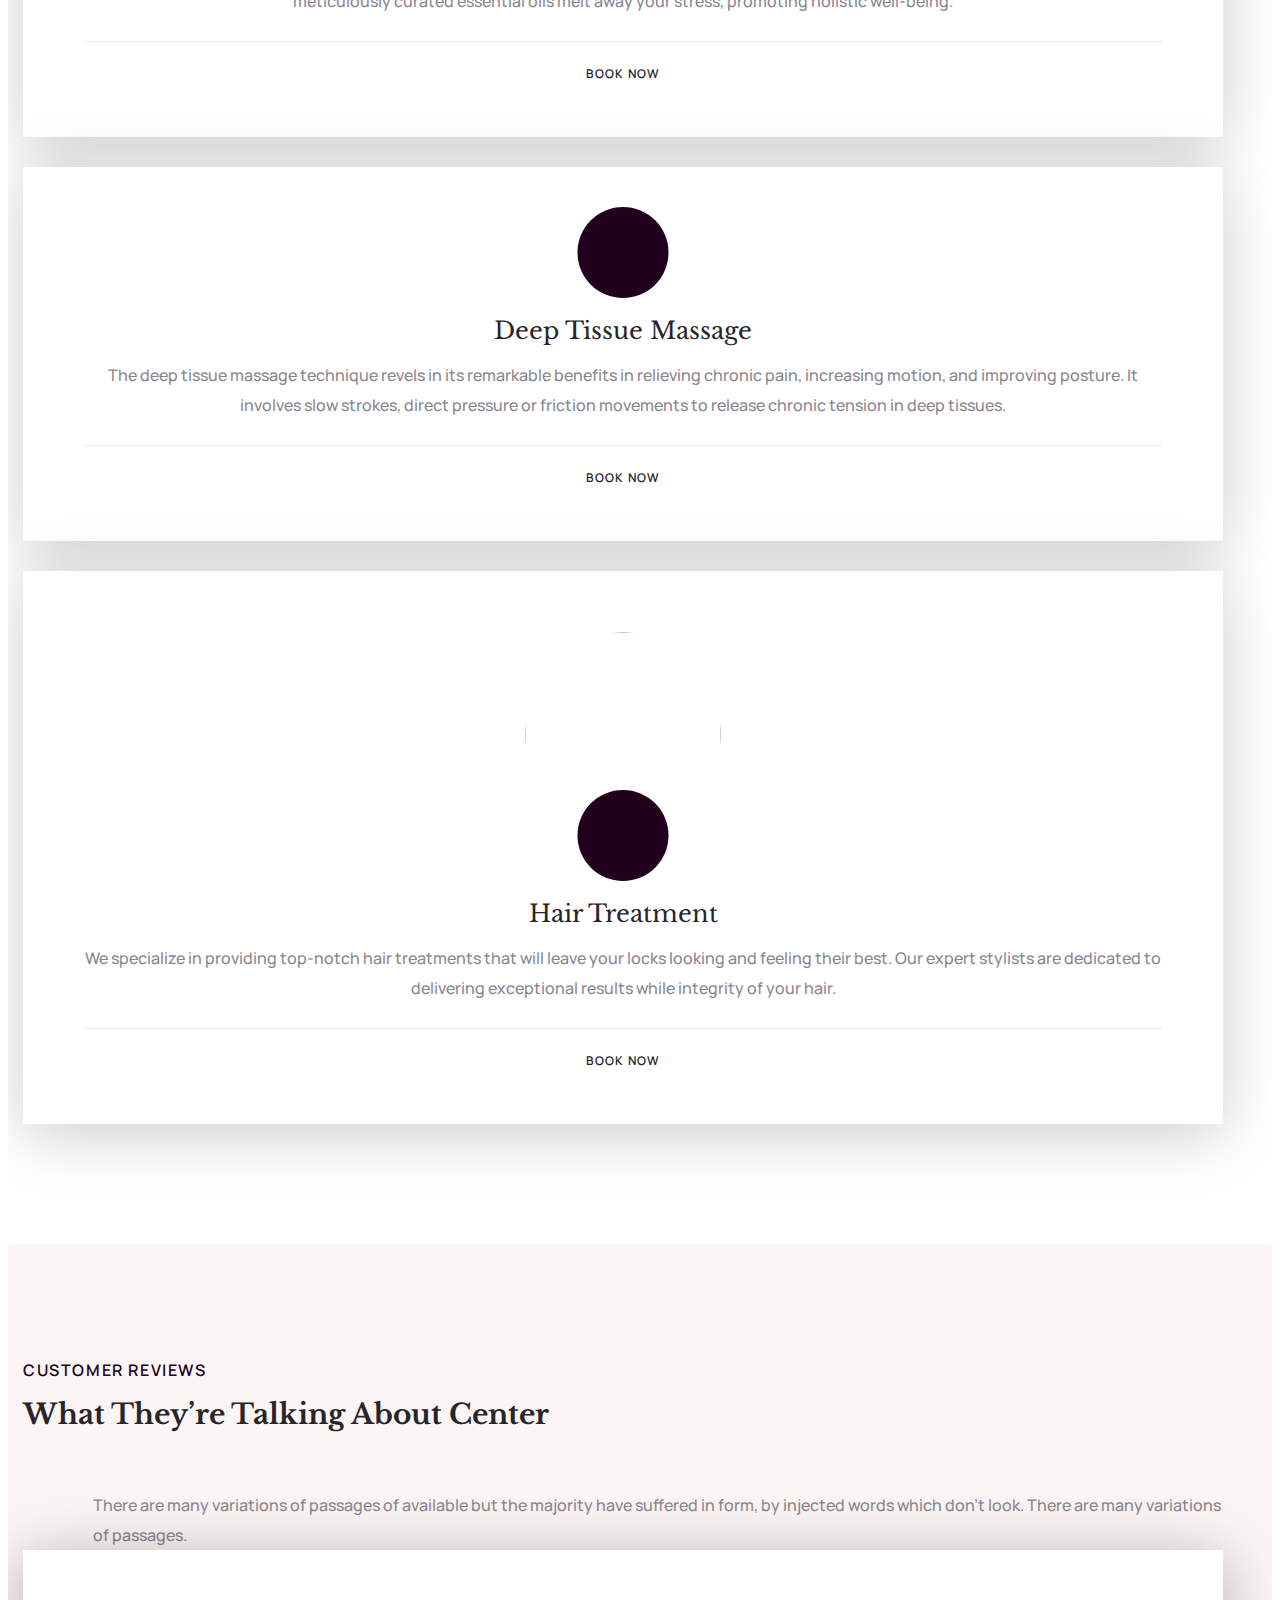
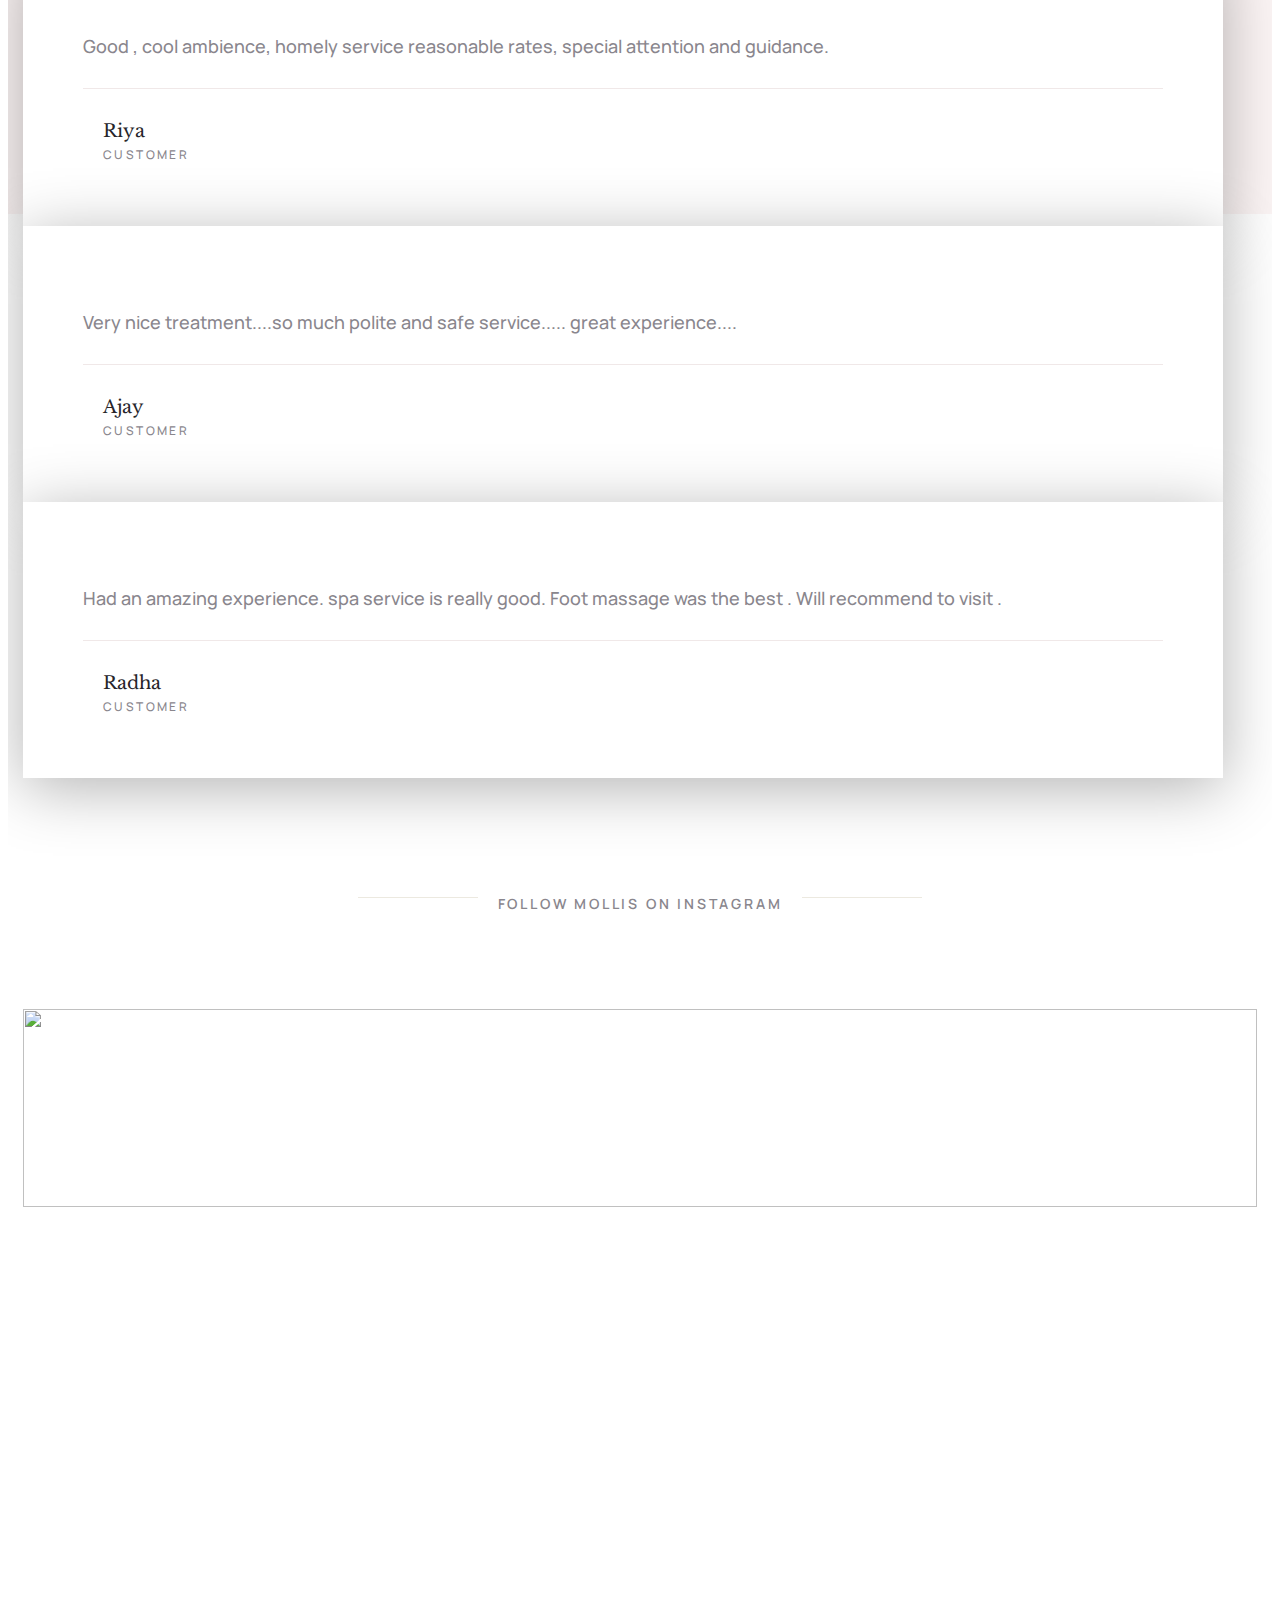
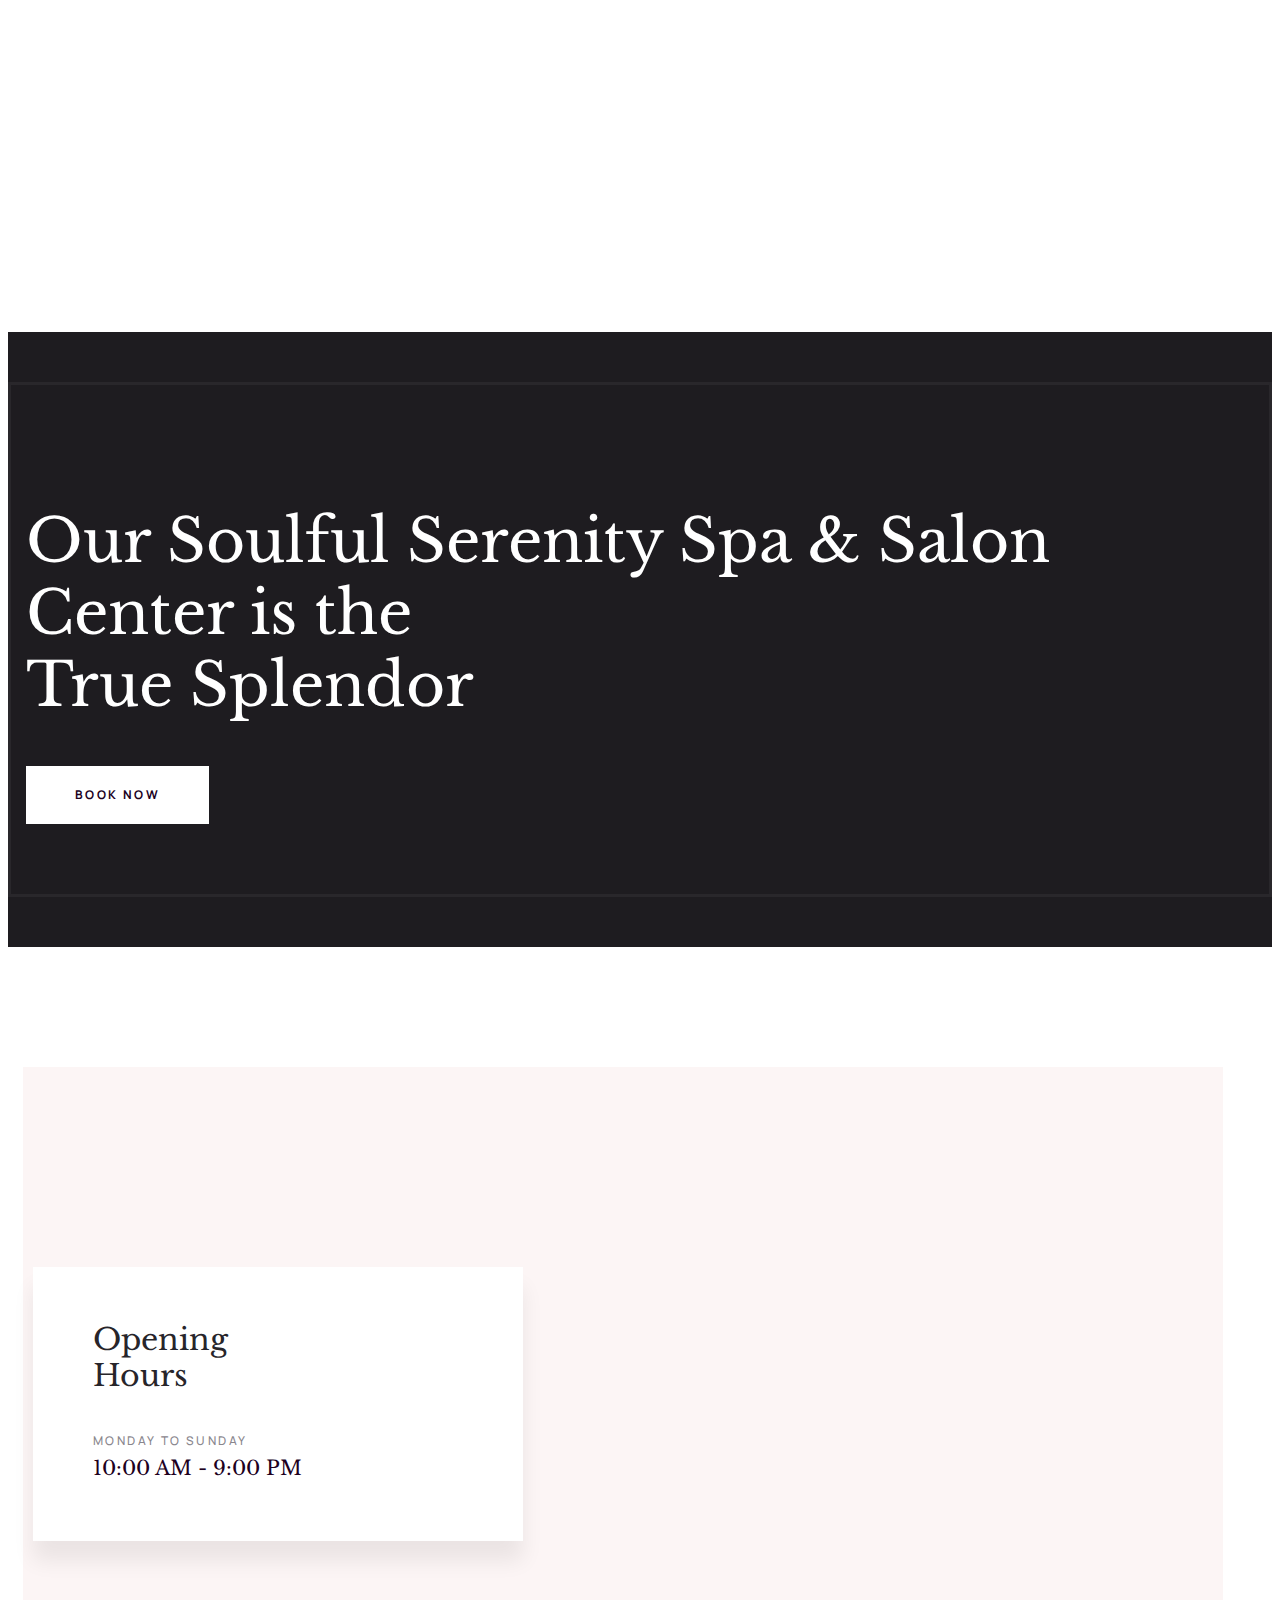
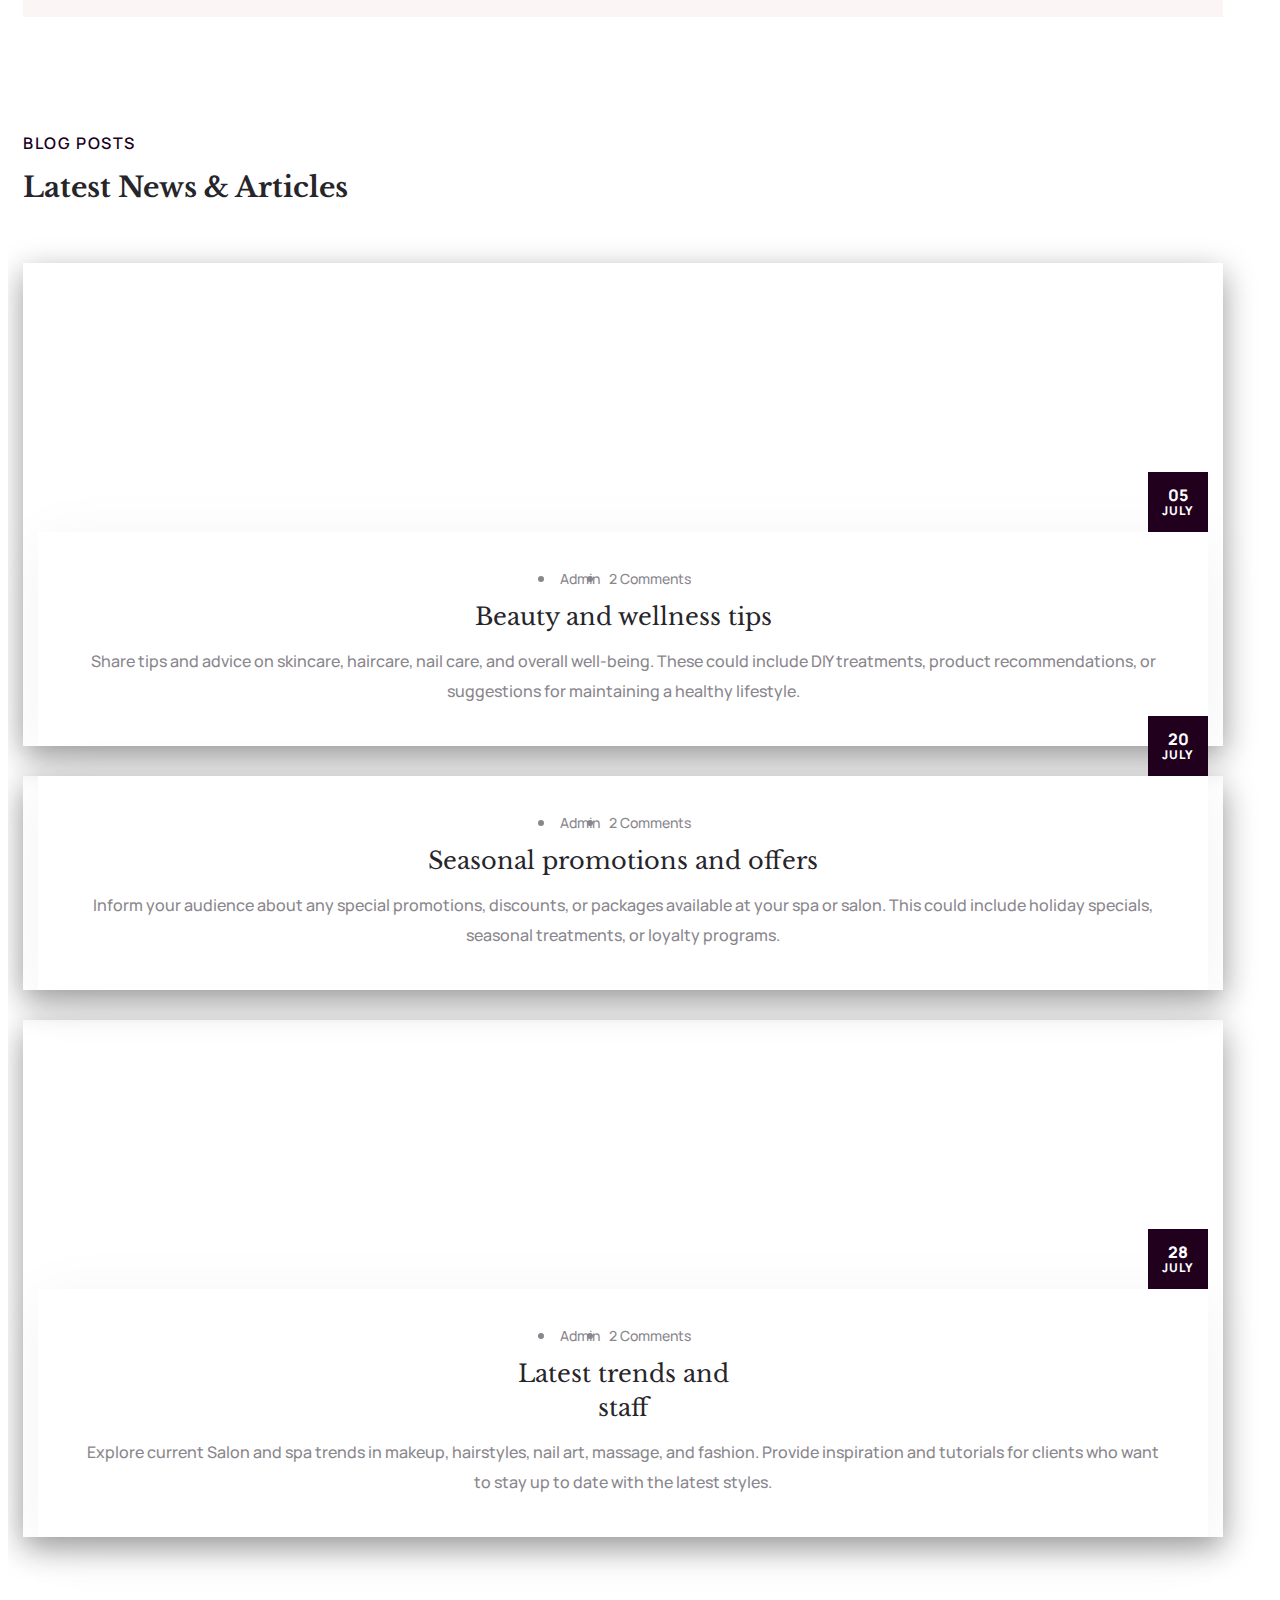
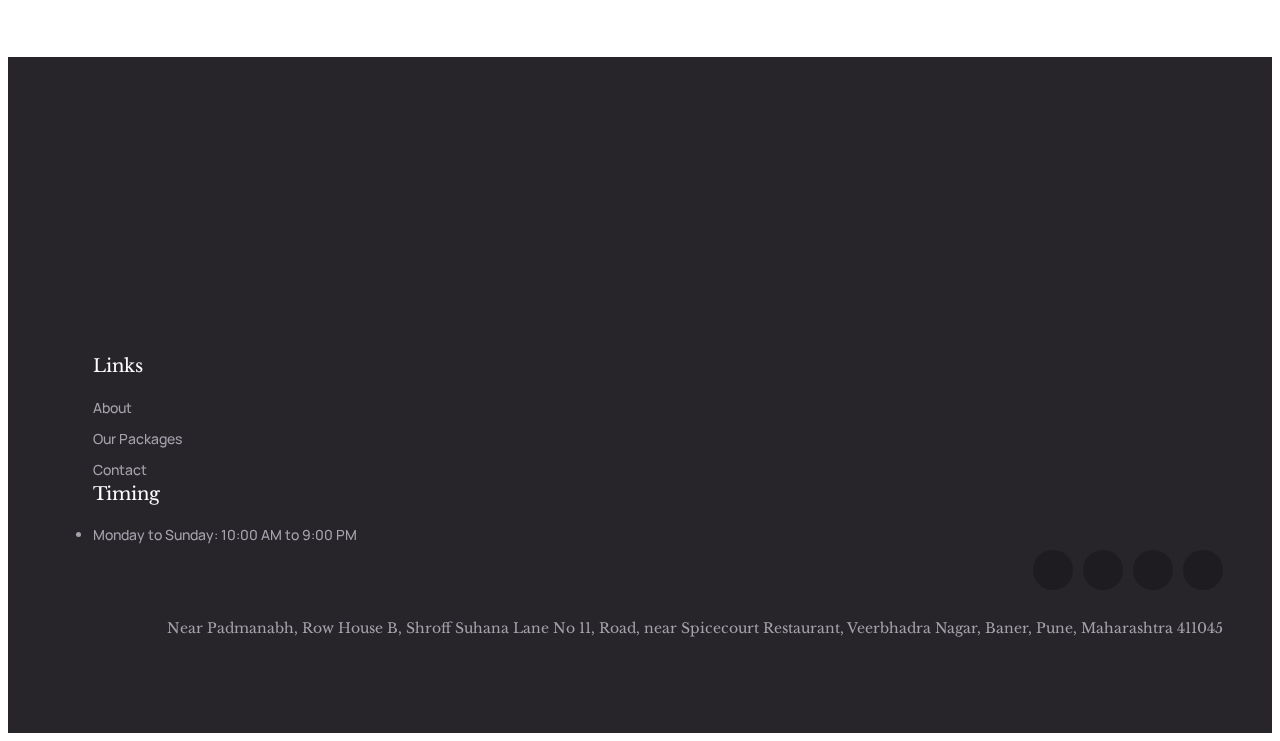
==== commit 2dacc501: "changes" ====
--- a/index.html
+++ b/index.html
@@ -99,7 +99,7 @@
                                 <a href="https://www.instagram.com/soulful_serenity_spa_and_salon/" style="color: #a9987a;" target="_blank"><i class="fab fa-instagram"></i></a>
                             </div>
                             <div class="main-header__btn-box">
-                                <a href="contact.html" class="thm-btn main-header__btn">Book now</a>
+                                <a href="tel:+91 7666439195" class="thm-btn main-header__btn">Book now</a>
                             </div>
                         </div>
                     </div>
@@ -125,9 +125,6 @@
                                         <li><a href="spa.html">Spa Services</a></li>
                                         <li><a href="salon.html">Salon Services</a></li>
                                     </ul>
-                                </li>
-                                <li class="dropdown">
-                                    <a href="packages.html">Our Package</a>
                                 </li>
                                 <li class="dropdown">
                                     <a href="Testomonial.html">testimonial</a>
@@ -176,7 +173,7 @@
                                         <p class="main-slider__sub-title">ideal place to unwind</p>
                                         <h2 class="main-slider__title">Spa and Salon</h2>
                                         <div class="main-slider__btn-box">
-                                            <a href="spa.html" class="thm-btn main-slider__btn">Discover more</a>
+                                            <a href="tel:+91 7666439195" class="thm-btn main-slider__btn">Book Now</a>
                                         </div>
                                     </div>
                                 </div>
@@ -196,7 +193,7 @@
                                         <p class="main-slider__sub-title">ideal place to unwind</p>
                                         <h2 class="main-slider__title">Spa and salon </h2>
                                         <div class="main-slider__btn-box">
-                                            <a href="salon.html" class="thm-btn main-slider__btn">Discover more</a>
+                                            <a href="tel:+91 7666439195" class="thm-btn main-slider__btn">Book Now</a>
                                         </div>
                                     </div>
                                 </div>
@@ -289,10 +286,10 @@
                                         <img src="assets/images/spa.png" width="60%" alt="">
                                     </div>
                                 </div>
-                                <h3 class="services-one__title"><a href="spa-facials.html">Aromatherapy massage</a></h3>
+                                <h3 class="services-one__title">Aromatherapy massage</h3>
                                 <p class="services-one__text">Experience pure bliss at our serene spa, where the art of aromal oil therapy massage meets tranquility. Let our skilled therapists and meticulously curated essential oils melt away your stress, promoting holistic well-being. </p>
                                 <div class="services-one__btn-box">
-                                    <a href="contact.html" class="services-one__btn">Book now</a>
+                                    <a href="tel:+91 7666439195" class="services-one__btn">Book now</a>
                                 </div>
                             </div>
                         </div>
@@ -319,7 +316,7 @@
                                 <h3 class="services-one__title"><a href="massages.html">Deep Tissue Massage</a></h3>
                                 <p class="services-one__text">The deep tissue massage technique revels in its remarkable benefits in relieving chronic pain, increasing motion, and improving posture. It involves slow strokes, direct pressure or friction movements to release chronic tension in deep tissues.</p>
                                 <div class="services-one__btn-box">
-                                    <a href="contact.html" class="services-one__btn">Book now</a>
+                                    <a href="tel:+91 7666439195" class="services-one__btn">Book now</a>
                                 </div>
                             </div>
                         </div>
@@ -346,7 +343,7 @@
                                 <h3 class="services-one__title"><a href="hydro-therapy.html">Hair Treatment</a></h3>
                                 <p class="services-one__text">We specialize in providing top-notch hair treatments that will leave your locks looking and feeling their best. Our expert stylists are dedicated to delivering exceptional results while integrity of your hair. </p>
                                 <div class="services-one__btn-box">
-                                    <a href="contact.html" class="services-one__btn">Book now</a>
+                                    <a href="tel:+91 7666439195" class="services-one__btn">Book now</a>
                                 </div>
                             </div>
                         </div>
@@ -355,103 +352,6 @@
                 </div>
             </div>
         </section>
-        <!--Services One End-->
-        <!--Video One Start-->
-        <!-- <section class="video-one">
-            <div class="video-one__bg jarallax" data-jarallax data-speed="0.2" data-imgPosition="50% 0%" style="background-image: url(assets/images/backgrounds/services.jpg);" loading="lazy"></div>
-            <div class="container">
-                <div class="row">
-                    <div class="col-xl-6 col-lg-6">
-                        <div class="video-one__left">
-                            <div class="section-title text-left">
-                                <span class="section-title__tagline">What else we do</span>
-                                <h2 class="section-title__title">Get An Incredible Spa Experience with Soulful Serenity  Spa and salon Center</h2>
-                            </div>
-                        </div>
-                    </div>
-                    <div class="col-xl-6 col-lg-6">
-                        <div class="video-one__right">
-                            <ul class="video-one__points list-unstyled">
-                                <li>
-                                    <div class="icon">
-                                        <span class="fa fa-check" style="color:#a9987a;"></span>
-                                    </div>
-                                    <p class="text">Textured pixie</p>
-                                </li>
-                                <li>
-                                    <div class="icon">
-                                        <span class="fa fa-check" style="color:#a9987a;"></span>
-                                    </div>
-                                    <p class="text">Geothermal Spa</p>
-                                </li>
-                                <li>
-                                    <div class="icon">
-                                        <span class="fa fa-check" style="color:#a9987a;"></span>
-                                    </div>
-                                    <p class="text">Body Massage</p>
-                                </li>
-                                <li>
-                                    <div class="icon">
-                                        <span class="fa fa-check" style="color:#a9987a;"></span>
-                                    </div>
-                                    <p class="text">Body Wrap</p>
-                                </li>
-                                <li>
-                                    <div class="icon">
-                                        <span class="fa fa-check" style="color:#a9987a;"></span>
-                                    </div>
-                                    <p class="text">Hand & Feet</p>
-                                </li>
-                            </ul>
-                            <ul class="video-one__points video-one__points-2 list-unstyled">
-                                <li>
-                                    <div class="icon">
-                                        <span class="fa fa-check" style="color:#a9987a;"></span>
-                                    </div>
-                                    <p class="text"> Basic Undercut</p>
-                                </li>
-                                <li>
-                                    <div class="icon">
-                                        <span class="fa fa-check" style="color:#a9987a;"></span>
-                                    </div>
-                                    <p class="text">Blonde Ends</p>
-                                </li>
-                                <li>
-                                    <div class="icon">
-                                        <span class="fa fa-check" style="color:#a9987a;"></span>
-                                    </div>
-                                    <p class="text">Hot Stone</p>
-                                </li>
-                                <li>
-                                    <div class="icon">
-                                        <span class="fa fa-check" style="color:#a9987a;"></span>
-                                    </div>
-                                    <p class="text"> Messy wob</p>
-                                </li>
-                                <li>
-                                    <div class="icon">
-                                        <span class="fa fa-check" style="color:#a9987a;"></span>
-                                    </div>
-                                    <p class="text">Multi-layers for long hair</p>
-                                </li>
-                                <li>
-                                    <div class="icon">
-                                        <span class="fa fa-check" style="color:#a9987a;"></span>
-                                    </div>
-                                    <p class="text">Oxygen Facial</p>
-                                </li>
-                                <li>
-                                    <div class="icon">
-                                        <span class="fa fa-check" style="color:#a9987a;"></span>
-                                    </div>
-                                    <p class="text">Body Mud Mask</p>
-                                </li>
-                            </ul>
-                        </div>
-                    </div>
-                </div>
-            </div>
-        </section> -->
         <!--Testimonial One Start-->
         <section class="testimonial-one">
             <div class="testimonial-one__bg-box">
@@ -516,9 +416,6 @@
                                     </div>
                                     <p class="testimonial-one__text-2">Good , cool ambience, homely service reasonable rates, special attention and guidance.</p>
                                     <div class="testimonial-one__client-info">
-                                        <div class="testimonial-one__client-img">
-                                            <img src="assets/images/testimonial/testimonial-1-1.jpg" loading="lazy" alt="">
-                                        </div>
                                         <div class="testimonial-one__content">
                                             <h3 class="testimonial-one__client-name">Riya</h3>
                                             <p class="testimonial-one__client-sub-title">Customer</p>
@@ -530,9 +427,6 @@
                         <!--Testimonial One Single End-->
                         <div class="item">
                             <div class="testimonial-one__single">
-                                <div class="testimonial-one__icon-quote">
-                                    <img src="assets/images/icon/icon-quote.png" alt="">
-                                </div>
                                 <div class="testimonial-one__single-inner">
                                     <div class="testimonial-one__rating">
                                         <span class="fa fa-star"></span>
@@ -543,9 +437,6 @@
                                     </div>
                                     <p class="testimonial-one__text-2">Very nice treatment....so much polite and safe service..... great experience....</p>
                                     <div class="testimonial-one__client-info">
-                                        <div class="testimonial-one__client-img">
-                                            <img src="assets/images/testimonial/testimonial-1-2.jpg" loading="lazy" alt="">
-                                        </div>
                                         <div class="testimonial-one__content">
                                             <h3 class="testimonial-one__client-name">Ajay</h3>
                                             <p class="testimonial-one__client-sub-title">Customer</p>
@@ -572,9 +463,6 @@
                                     <p class="testimonial-one__text-2">Had an amazing experience.
                                         spa service is really good. Foot massage was the best . Will recommend to visit .</p>
                                     <div class="testimonial-one__client-info">
-                                        <div class="testimonial-one__client-img" loading="lazy">
-                                            <img src="assets/images/testimonial/testimonial-1-3.jpg" loading="lazy" alt="">
-                                        </div>
                                         <div class="testimonial-one__content">
                                             <h3 class="testimonial-one__client-name">Radha</h3>
                                             <p class="testimonial-one__client-sub-title">Customer</p>
@@ -685,7 +573,7 @@
                         <h3 class="spa-center__title">Our Soulful Serenity Spa & Salon Center is the
                             <br> True Splendor</h3>
                         <div class="spa-center__btn-box">
-                            <a href="contact.html" class="thm-btn spa-center__btn">book now</a>
+                            <a href="tel:+91 7666439195" class="thm-btn spa-center__btn">book now</a>
                         </div>
                     </div>
                 </div>
